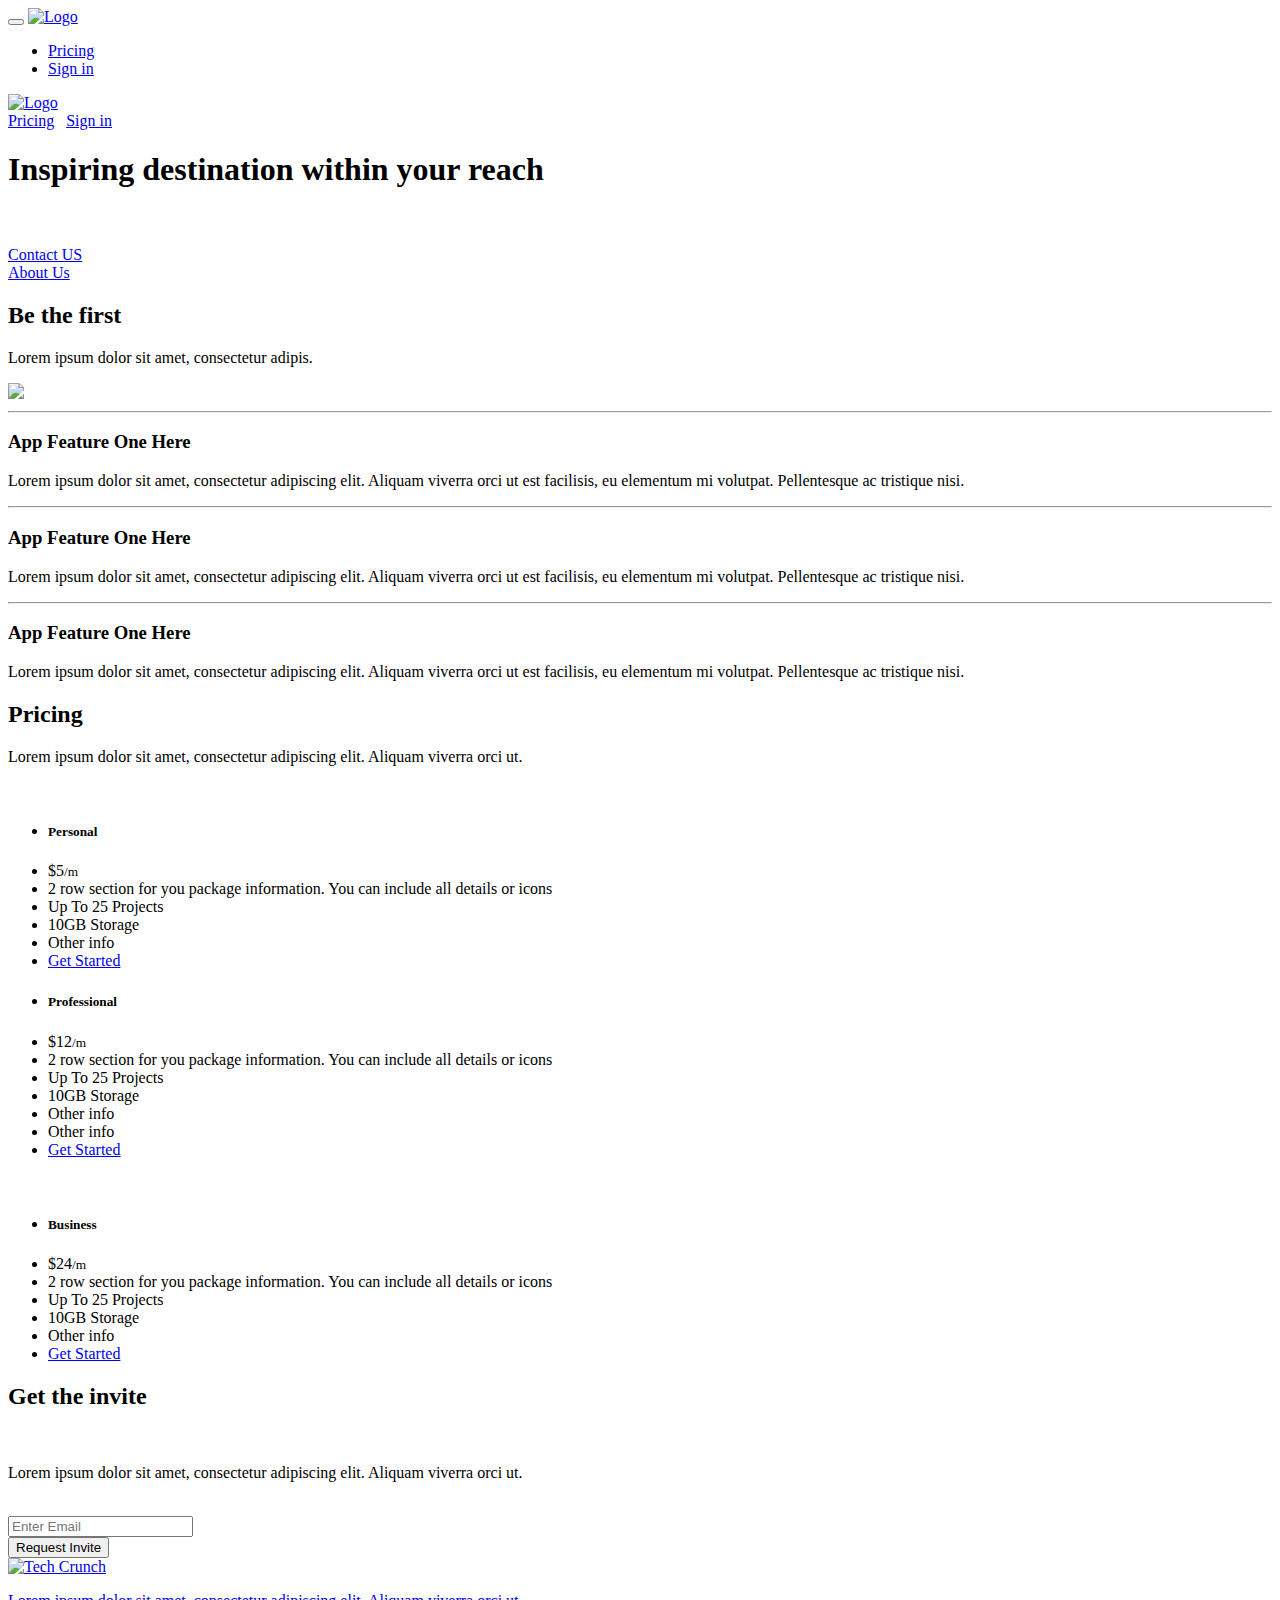
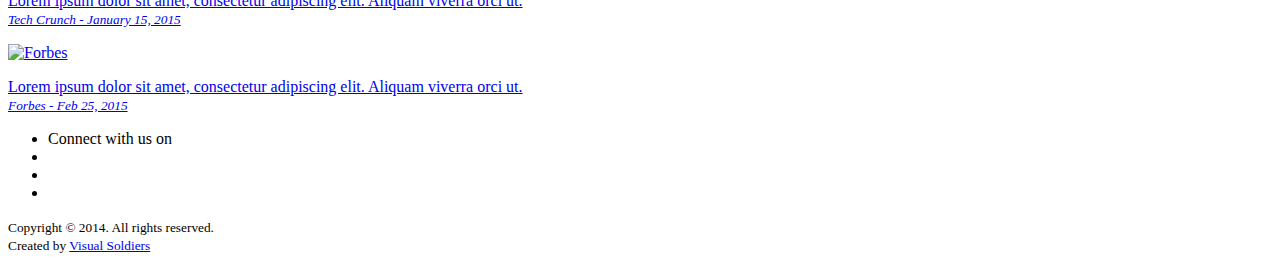
==== index.html @ 23acf12f "first form" ====
<!DOCTYPE html>
<html lang="en"><head>
  <meta charset="utf-8">
  <title>Snow Landing Page Theme | Created By Visual Soldiers</title>
  <meta name="keywords" content="">
  <meta name="description" content="">
  <meta name="viewport" content="width=device-width, initial-scale=1.0, maximum-scale=1.0, user-scalable=no">
  
  <meta property="og:title" content="">
	<meta property="og:type" content="website">
	<meta property="og:url" content="">
	<meta property="og:site_name" content="">
	<meta property="og:description" content="">

  <!-- Styles -->
  <link rel="stylesheet" href="css/font-awesome.min.css">
  <link rel="stylesheet" href="css/animate.css">
  <link href='http://fonts.googleapis.com/css?family=Raleway:400,100,200,300,500,600,700,800,900|Montserrat:400,700' rel='stylesheet' type='text/css'>
  

  <link rel="stylesheet" href="css/bootstrap.min.css">
  <link rel="stylesheet" href="css/main.css">

  <script src="js/modernizr-2.7.1.js"></script>
  
</head>

<body>

    
    <div class="navbar navbar-inverse navbar-fixed-top">
      <div class="container">
        <div class="navbar-header">
          <button type="button" class="navbar-toggle" data-toggle="collapse" data-target=".navbar-collapse">
            <span class="icon-bar"></span>
            <span class="icon-bar"></span>
            <span class="icon-bar"></span>
          </button>
          <a class="logo" href="index.html"><img src="img/logo.svg" alt="Logo"></a>
        </div>
        <div class="navbar-collapse collapse">
          <ul class="nav navbar-nav navbar-right">
            <li><a href="#pricing" class="scroll">Pricing</a></li>
            <li><a href="#">Sign in</a></li>
          </ul>
        </div><!--/.navbar-collapse -->
      </div>
    </div>
        
    <header>
      <div class="container">
        <div class="row">
          <div class="col-xs-6">
            <a href="index.html"><img src="img/logo.svg" alt="Logo"></a>
          </div>
          <div class="col-xs-6 signin text-right navbar-nav">
            <a href="#pricing" class="scroll">Pricing</a>&nbsp; &nbsp;<a href="#">Sign in</a>
          </div>
        </div>
        
        <div class="row header-info">
          <div class="col-sm-10 col-sm-offset-1 text-center">
            <h1 class="wow fadeIn">Inspiring destination within your reach</h1>
            <br />
          <!--  <p class="lead wow fadeIn" data-wow-delay="0.5s">Lorem ipsum dolor sit amet, consectetur adipis. <br>
            Lorem ipsum dolor sit amet, consectetur adipiscing elit sit dol mi arlna.</p>-->
            <br />
              
            <div class="row">
              <div class="col-md-8 col-md-offset-2 col-sm-10 col-sm-offset-1">
                <div class="row">
                  <div class="col-xs-6 text-right wow fadeInUp" data-wow-delay="1s">
                    <a href="#be-the-first" class="btn btn-secondary btn-lg scroll">Contact US </a>
                  </div>
                  <div class="col-xs-6 text-left wow fadeInUp" data-wow-delay="1.4s">
                    <a href="#invite" class="btn btn-primary btn-lg scroll">About Us</a>
                  </div>
                </div><!--End Button Row-->  
              </div>
            </div>
            
          </div>
        </div>
      </div>
    </header>
    
    <div class="mouse-icon hidden-xs">
				<div class="scroll"></div>
			</div>
    
    <section id="be-the-first" class="pad-xl">
      <div class="container">
        <div class="row">
          <div class="col-sm-8 col-sm-offset-2 text-center margin-30 wow fadeIn" data-wow-delay="0.6s">
            <h2>Be the first</h2>
            <p class="lead">Lorem ipsum dolor sit amet, consectetur adipis.</p>
          </div>
        </div>
        
        <div class="iphone wow fadeInUp" data-wow-delay="1s">
	        <img src="img/iphone.png">
        </div>
      </div>
    </section>
    
    <section id="main-info" class="pad-xl">
	    <div class="container">
		    <div class="row">
			    <div class="col-sm-4 wow fadeIn" data-wow-delay="0.4s">
				    <hr class="line purple">
				    <h3>App Feature One Here</h3>
				    <p>Lorem ipsum dolor sit amet, consectetur adipiscing elit. Aliquam viverra orci ut est facilisis, eu elementum mi volutpat. Pellentesque ac tristique nisi.</p>
			    </div>
			    <div class="col-sm-4 wow fadeIn" data-wow-delay="0.8s">
				    <hr  class="line blue">
				    <h3>App Feature One Here</h3>
				    <p>Lorem ipsum dolor sit amet, consectetur adipiscing elit. Aliquam viverra orci ut est facilisis, eu elementum mi volutpat. Pellentesque ac tristique nisi.</p>
			    </div>
			    <div class="col-sm-4 wow fadeIn" data-wow-delay="1.2s">
				    <hr  class="line yellow">
				    <h3>App Feature One Here</h3>
				    <p>Lorem ipsum dolor sit amet, consectetur adipiscing elit. Aliquam viverra orci ut est facilisis, eu elementum mi volutpat. Pellentesque ac tristique nisi.</p>
			    </div>
		    </div>
	    </div>
    </section>
        
        
    <!--Pricing-->
    <section id="pricing" class="pad-lg">
      <div class="container">
        <div class="row margin-40">
          <div class="col-sm-8 col-sm-offset-2 text-center">
            <h2 class="white">Pricing</h2>
            <p class="white">Lorem ipsum dolor sit amet, consectetur adipiscing elit. Aliquam viverra orci ut.</p>
          </div>
        </div>
        
        <div class="row margin-50">
          
          <div class="col-sm-4 pricing-container wow fadeInUp" data-wow-delay="1s">
            <br />
            <ul class="list-unstyled pricing-table text-center">
    					<li class="headline"><h5 class="white">Personal</h5></li>
    					<li class="price"><div class="amount">$5<small>/m</small></div></li>
    					<li class="info">2 row section for you package information. You can include all details or icons</li>
    					<li class="features first">Up To 25 Projects</li>
    					<li class="features">10GB Storage</li>
    					<li class="features">Other info</li>
    					<li class="features last btn btn-secondary btn-wide"><a href="#">Get Started</a></li>
    				</ul>
          </div>
          
          <div class="col-sm-4 pricing-container wow fadeInUp" data-wow-delay="0.4s">
            <ul class="list-unstyled pricing-table active text-center">
    					<li class="headline"><h5 class="white">Professional</h5></li>
    					<li class="price"><div class="amount">$12<small>/m</small></div></li>
    					<li class="info">2 row section for you package information. You can include all details or icons</li>
    					<li class="features first">Up To 25 Projects</li>
    					<li class="features">10GB Storage</li>
    					<li class="features">Other info</li>
    					<li class="features">Other info</li>
    					<li class="features last btn btn-secondary btn-wide"><a href="#">Get Started</a></li>
    				</ul>
          </div>
          
          <div class="col-sm-4 pricing-container wow fadeInUp" data-wow-delay="1.3s">
            <br />
            <ul class="list-unstyled pricing-table text-center">
    					<li class="headline"><h5 class="white">Business</h5></li>
    					<li class="price"><div class="amount">$24<small>/m</small></div></li>
    					<li class="info">2 row section for you package information. You can include all details or icons</li>
    					<li class="features first">Up To 25 Projects</li>
    					<li class="features">10GB Storage</li>
    					<li class="features">Other info</li>
    					<li class="features last btn btn-secondary btn-wide"><a href="#">Get Started</a></li>
    				</ul>
          </div>
          
        </div>
        
      </div>
    </section>
    
    
    <section id="invite" class="pad-lg light-gray-bg">
      <div class="container">
        <div class="row">
          <div class="col-sm-8 col-sm-offset-2 text-center">
            <i class="fa fa-envelope-o margin-40"></i>
            <h2 class="black">Get the invite</h2>
            <br />
            <p class="black">Lorem ipsum dolor sit amet, consectetur adipiscing elit. Aliquam viverra orci ut.</p>
            <br />
            
            <div class="row">
              <div class="col-sm-8 col-sm-offset-2 col-md-6 col-md-offset-3">
                <form role="form">
                  <div class="form-group">
                    <input type="email" class="form-control" id="exampleInputEmail1" placeholder="Enter Email">
                  </div>
                  <button type="submit" class="btn btn-primary btn-lg">Request Invite</button>
                </form>
              </div>
            </div><!--End Form row-->

          </div>
        </div>
      </div>
    </section>
    
    
    <section id="press" class="pad-sm">
      <div class="container">
        
        <div class="row margin-30 news-container">
          <div class="col-sm-10 col-sm-offset-1 col-md-8 col-md-offset-2 wow fadeInLeft" data-wow-delay="0.8s">
            <a href="#" target="_blank">
            <img class="news-img pull-left" src="img/press-01.jpg" alt="Tech Crunch">
            <p class="black">Lorem ipsum dolor sit amet, consectetur adipiscing elit. Aliquam viverra orci ut.<br /> 
            <small><em>Tech Crunch - January 15, 2015</em></small></p>
            </a>
          </div>
        </div>
        
        <div class="row margin-30 news-container">
          <div class="col-sm-10 col-sm-offset-1 col-md-8 col-md-offset-2 wow fadeInLeft" data-wow-delay="1.2s">
            <a href="#" target="_blank">
            <img class="news-img pull-left" src="img/press-02.jpg" alt="Forbes">
            <p class="black">Lorem ipsum dolor sit amet, consectetur adipiscing elit. Aliquam viverra orci ut. <br /> 
            <small><em>Forbes - Feb 25, 2015</em></small></p>
            </a>
          </div>
        </div>
        
      </div>
    </section>
    
    
    <footer>
      <div class="container">
        
        <div class="row">
          <div class="col-sm-8 margin-20">
            <ul class="list-inline social">
              <li>Connect with us on</li>
              <li><a href="#"><i class="fa fa-twitter"></i></a></li>
              <li><a href="#"><i class="fa fa-facebook"></i></a></li>
              <li><a href="#"><i class="fa fa-instagram"></i></a></li>
            </ul>
          </div>
          
          <div class="col-sm-4 text-right">
            <p><small>Copyright &copy; 2014. All rights reserved. <br>
	            Created by <a href="http://visualsoldiers.com">Visual Soldiers</a></small></p>
          </div>
        </div>
        
      </div>
    </footer>
    
    
    <!-- Javascript
    ================================================== -->
    <!-- Placed at the end of the document so the pages load faster -->
    <script src="//ajax.googleapis.com/ajax/libs/jquery/1.11.0/jquery.min.js"></script>
    <script>window.jQuery || document.write('<script src="js/jquery-1.11.0.min.js"><\/script>')</script>
    <script src="js/wow.min.js"></script>
    <script src="js/bootstrap.min.js"></script>
    <script src="js/main.js"></script>

   
    </body>
</html>
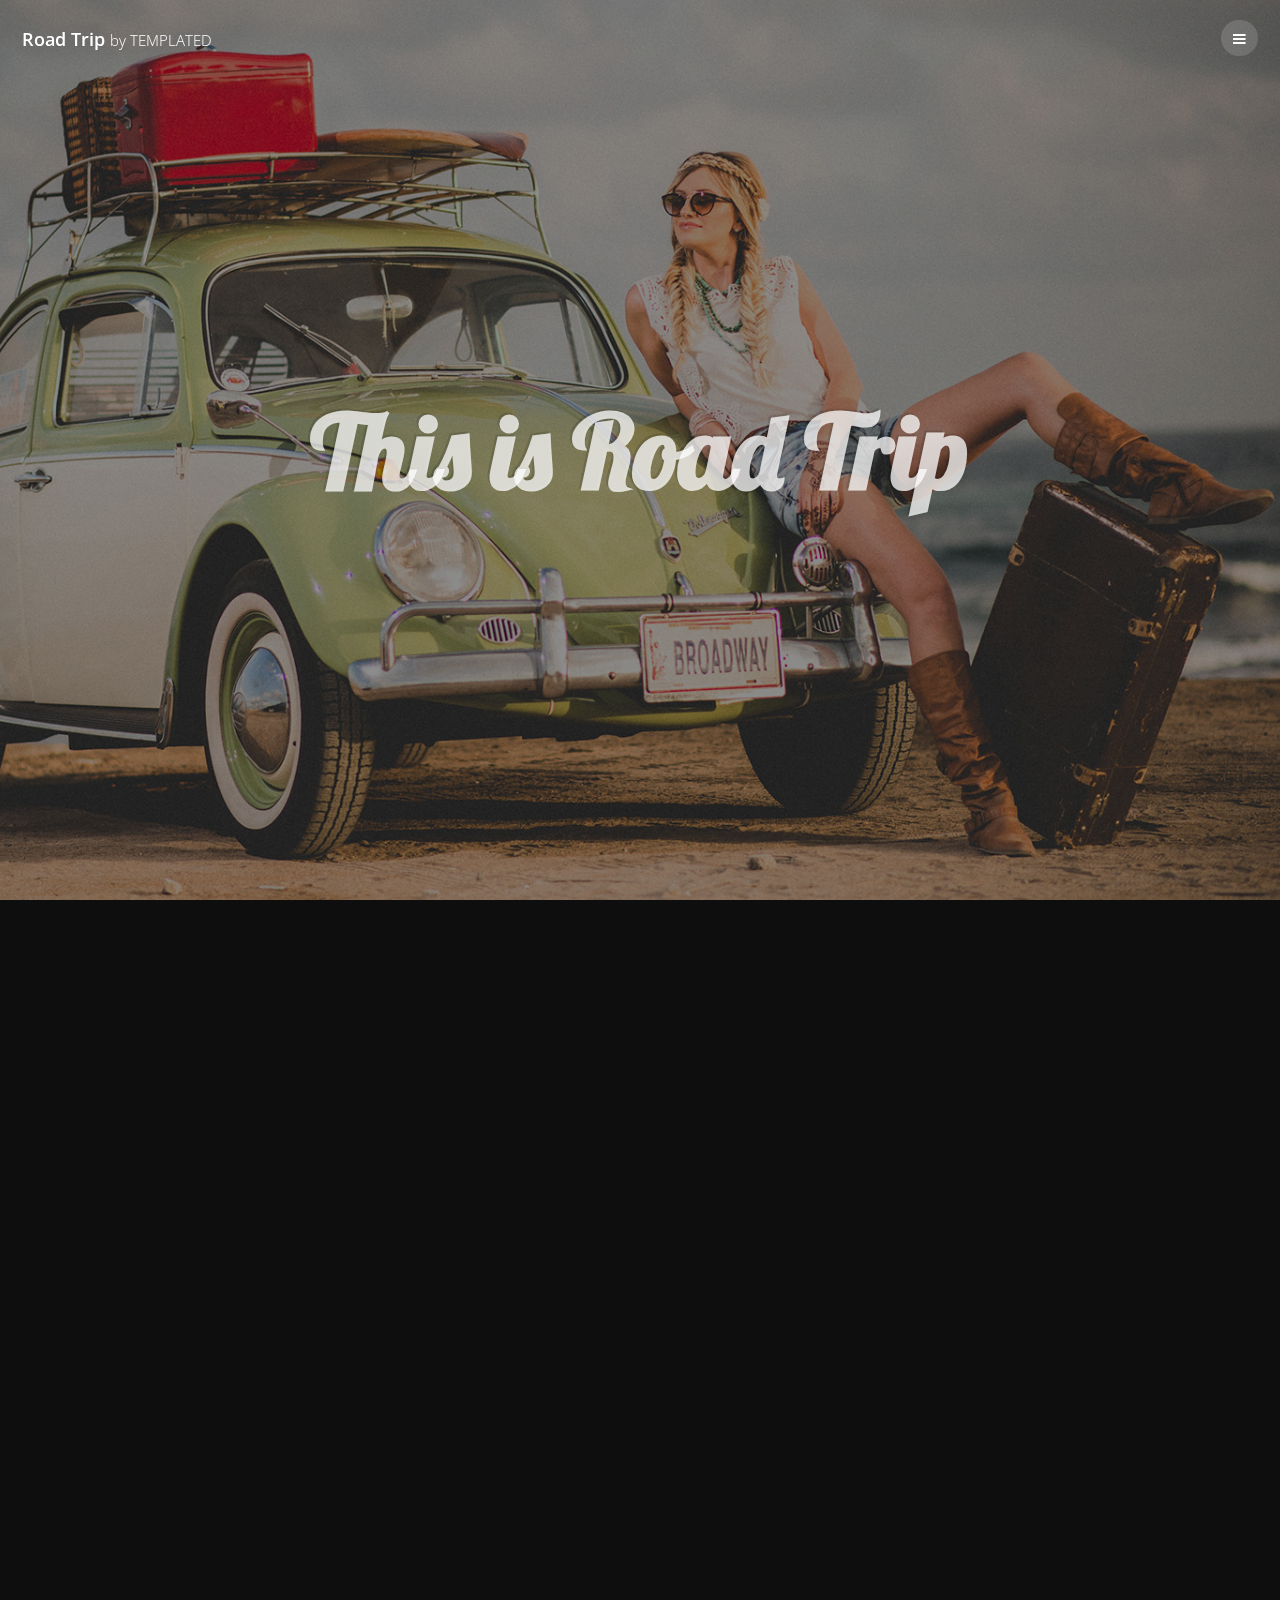
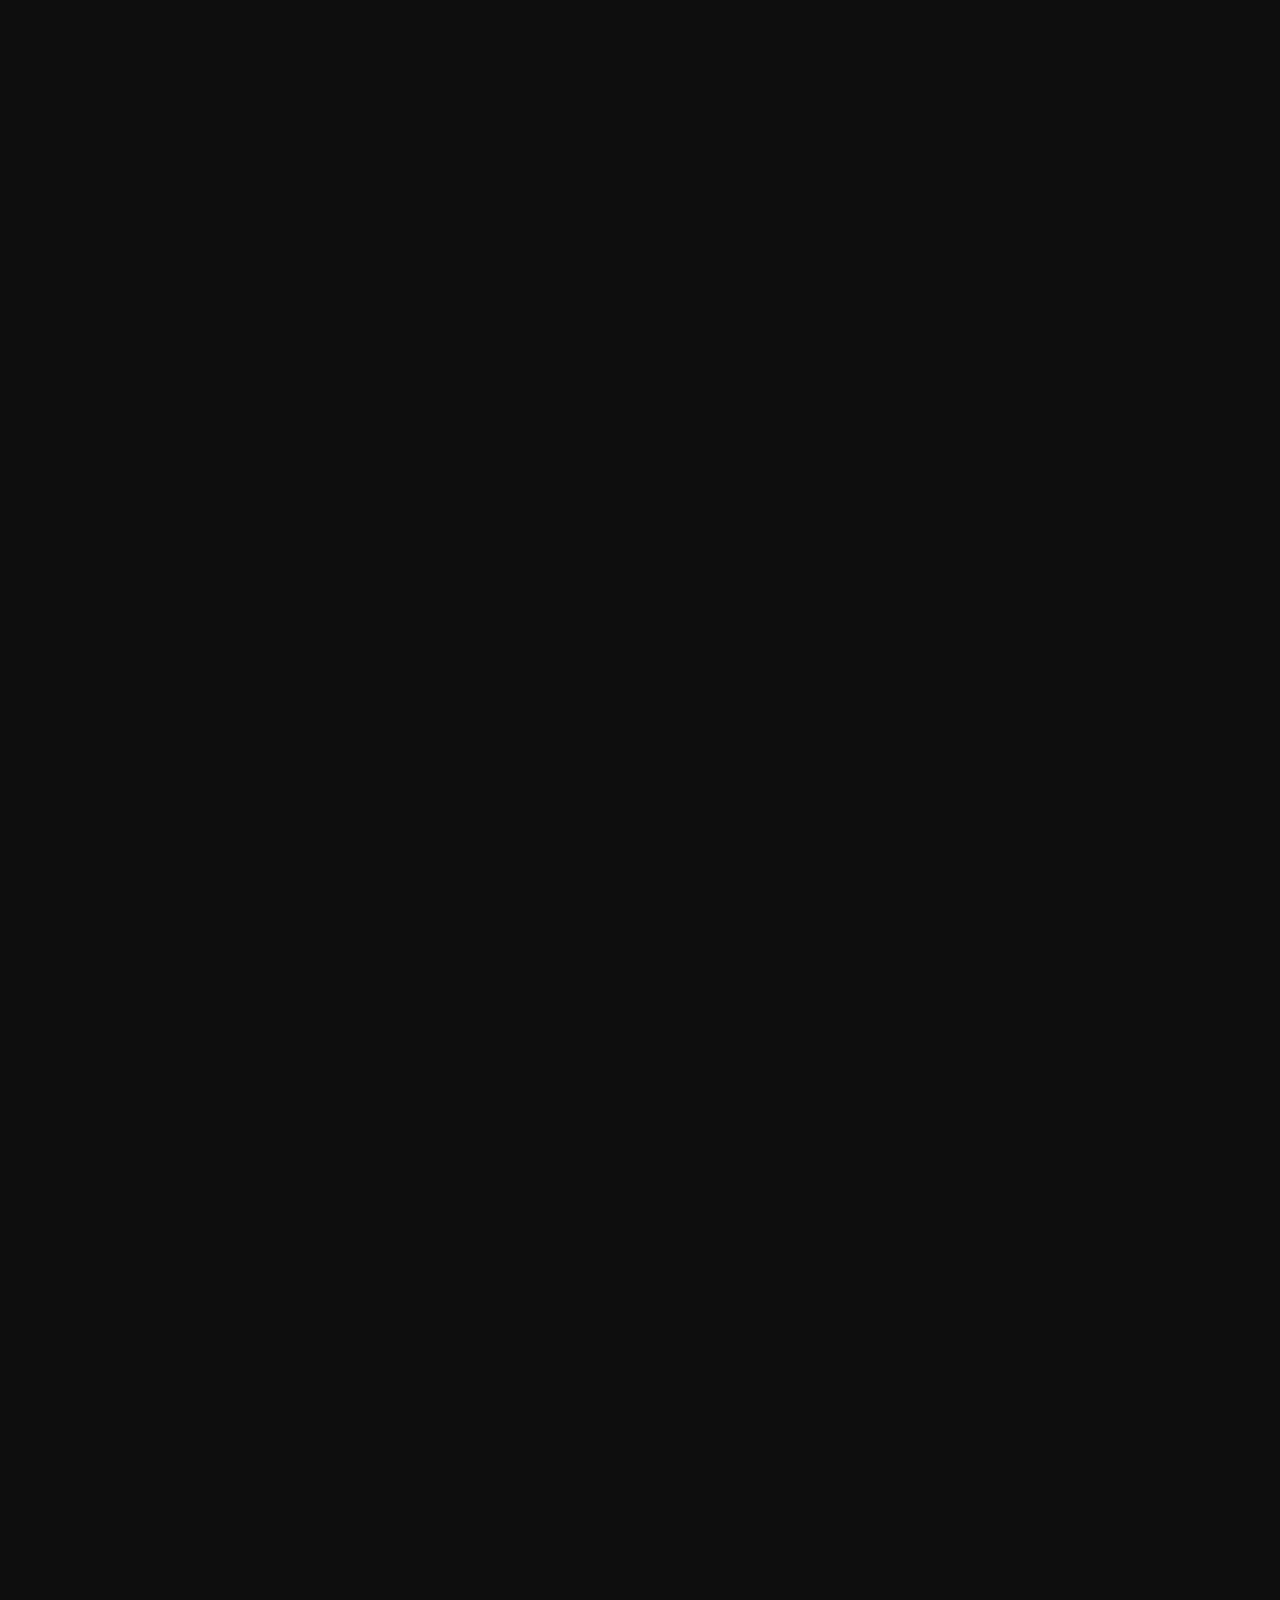
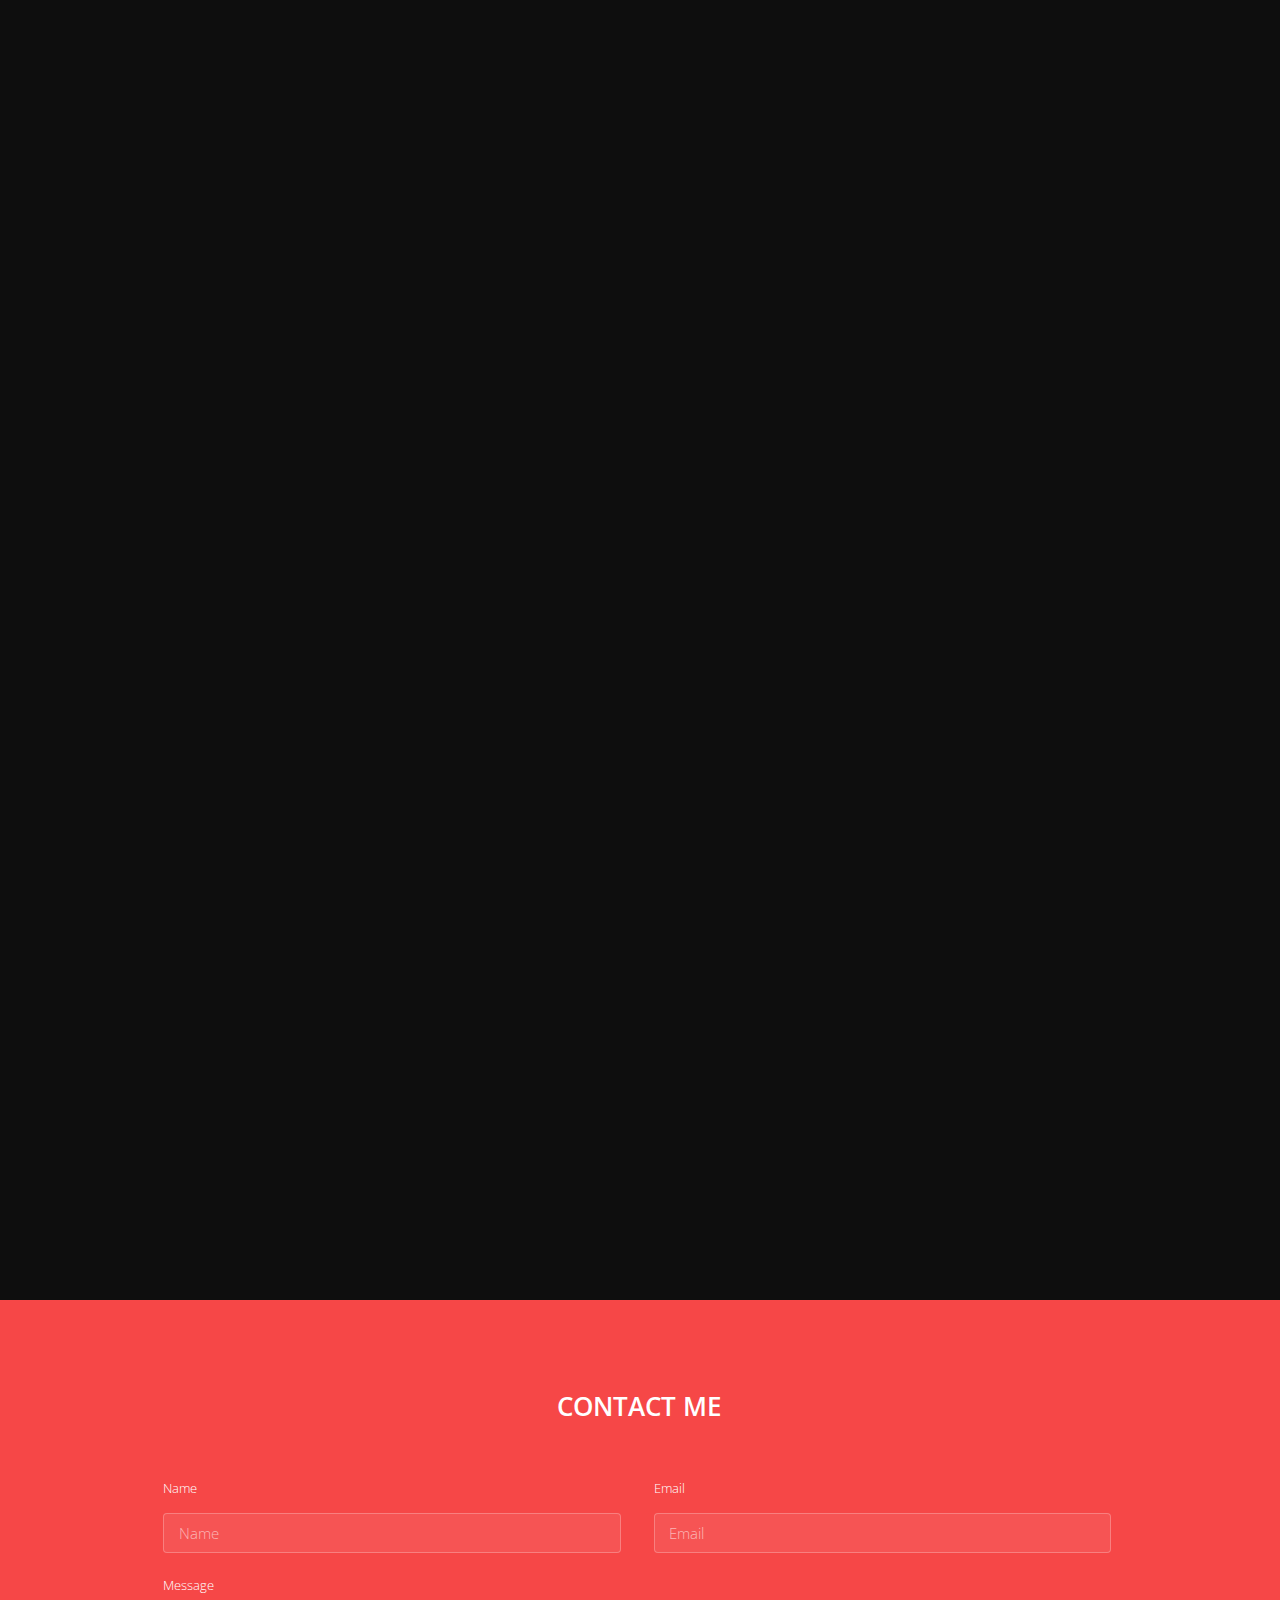
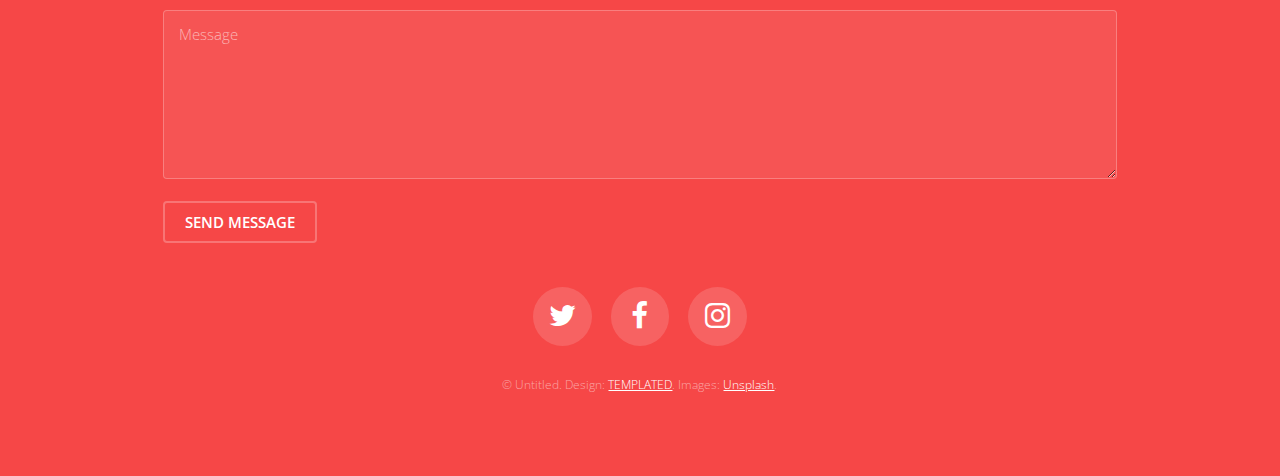
==== commit ad9a3af4: "the final design we loved" ====
--- a/index.html
+++ b/index.html
@@ -1,274 +1,168 @@
-<!DOCTYPE html>
-<html lang="en"><head>
-  <meta charset="utf-8">
-  <title>Snow Landing Page Theme | Created By Visual Soldiers</title>
-  <meta name="keywords" content="">
-  <meta name="description" content="">
-  <meta name="viewport" content="width=device-width, initial-scale=1.0, maximum-scale=1.0, user-scalable=no">
-  
-  <meta property="og:title" content="">
-	<meta property="og:type" content="website">
-	<meta property="og:url" content="">
-	<meta property="og:site_name" content="">
-	<meta property="og:description" content="">
+<!DOCTYPE HTML>
+<!--
+	Road Trip by TEMPLATED
+	templated.co @templatedco
+	Released for free under the Creative Commons Attribution 3.0 license (templated.co/license)
+-->
+<html>
+	<head>
+		<title>Road Trip by TEMPLATED</title>
+		<meta charset="utf-8" />
+		<meta name="viewport" content="width=device-width, initial-scale=1" />
+		<link rel="stylesheet" href="assets/css/main.css" />
+	</head>
+	<body>
 
-  <!-- Styles -->
-  <link rel="stylesheet" href="css/font-awesome.min.css">
-  <link rel="stylesheet" href="css/animate.css">
-  <link href='http://fonts.googleapis.com/css?family=Raleway:400,100,200,300,500,600,700,800,900|Montserrat:400,700' rel='stylesheet' type='text/css'>
-  
+		<!-- Header -->
+			<header id="header">
+				<div class="logo"><a href="index.html">Road Trip <span>by TEMPLATED</span></a></div>
+				<a href="#menu"><span>Menu</span></a>
+			</header>
 
-  <link rel="stylesheet" href="css/bootstrap.min.css">
-  <link rel="stylesheet" href="css/main.css">
+		<!-- Nav -->
+			<nav id="menu">
+				<ul class="links">
+					<li><a href="index.html">Home</a></li>
+					<li><a href="generic.html">Generic</a></li>
+					<li><a href="elements.html">Elements</a></li>
+				</ul>
+			</nav>
 
-  <script src="js/modernizr-2.7.1.js"></script>
-  
-</head>
+		<!-- Banner -->
+		<!--
+			Note: To show a background image, set the "data-bg" attribute below
+			to the full filename of your image. This is used in each section to set
+			the background image.
+		-->
+			<section id="banner" class="bg-img" data-bg="banner.jpg">
+				<div class="inner">
+					<header>
+						<h1>This is Road Trip</h1>
+					</header>
+				</div>
+				<a href="#one" class="more">Learn More</a>
+			</section>
 
-<body>
+		<!-- One -->
+			<section id="one" class="wrapper post bg-img" data-bg="banner2.jpg">
+				<div class="inner">
+					<article class="box">
+						<header>
+							<h2>Nibh non lobortis mus nibh</h2>
+							<p>01.01.2017</p>
+						</header>
+						<div class="content">
+							<p>Scelerisque enim mi curae erat ultricies lobortis donec velit in per cum consectetur purus a enim platea vestibulum lacinia et elit ante scelerisque vestibulum. At urna condimentum sed vulputate a duis in senectus ullamcorper lacus cubilia consectetur odio proin sociosqu a parturient nam ac blandit praesent aptent. Eros dignissim mus mauris a natoque ad suspendisse nulla a urna in tincidunt tristique enim arcu litora scelerisque eros suspendisse.</p>
+						</div>
+						<footer>
+							<a href="generic.html" class="button alt">Learn More</a>
+						</footer>
+					</article>
+				</div>
+				<a href="#two" class="more">Learn More</a>
+			</section>
 
-    
-    <div class="navbar navbar-inverse navbar-fixed-top">
-      <div class="container">
-        <div class="navbar-header">
-          <button type="button" class="navbar-toggle" data-toggle="collapse" data-target=".navbar-collapse">
-            <span class="icon-bar"></span>
-            <span class="icon-bar"></span>
-            <span class="icon-bar"></span>
-          </button>
-          <a class="logo" href="index.html"><img src="img/logo.svg" alt="Logo"></a>
-        </div>
-        <div class="navbar-collapse collapse">
-          <ul class="nav navbar-nav navbar-right">
-            <li><a href="#pricing" class="scroll">Pricing</a></li>
-            <li><a href="#">Sign in</a></li>
-          </ul>
-        </div><!--/.navbar-collapse -->
-      </div>
-    </div>
-        
-    <header>
-      <div class="container">
-        <div class="row">
-          <div class="col-xs-6">
-            <a href="index.html"><img src="img/logo.svg" alt="Logo"></a>
-          </div>
-          <div class="col-xs-6 signin text-right navbar-nav">
-            <a href="#pricing" class="scroll">Pricing</a>&nbsp; &nbsp;<a href="#">Sign in</a>
-          </div>
-        </div>
-        
-        <div class="row header-info">
-          <div class="col-sm-10 col-sm-offset-1 text-center">
-            <h1 class="wow fadeIn">Inspiring destination within your reach</h1>
-            <br />
-          <!--  <p class="lead wow fadeIn" data-wow-delay="0.5s">Lorem ipsum dolor sit amet, consectetur adipis. <br>
-            Lorem ipsum dolor sit amet, consectetur adipiscing elit sit dol mi arlna.</p>-->
-            <br />
-              
-            <div class="row">
-              <div class="col-md-8 col-md-offset-2 col-sm-10 col-sm-offset-1">
-                <div class="row">
-                  <div class="col-xs-6 text-right wow fadeInUp" data-wow-delay="1s">
-                    <a href="#be-the-first" class="btn btn-secondary btn-lg scroll">Contact US </a>
-                  </div>
-                  <div class="col-xs-6 text-left wow fadeInUp" data-wow-delay="1.4s">
-                    <a href="#invite" class="btn btn-primary btn-lg scroll">About Us</a>
-                  </div>
-                </div><!--End Button Row-->  
-              </div>
-            </div>
-            
-          </div>
-        </div>
-      </div>
-    </header>
-    
-    <div class="mouse-icon hidden-xs">
-				<div class="scroll"></div>
-			</div>
-    
-    <section id="be-the-first" class="pad-xl">
-      <div class="container">
-        <div class="row">
-          <div class="col-sm-8 col-sm-offset-2 text-center margin-30 wow fadeIn" data-wow-delay="0.6s">
-            <h2>Be the first</h2>
-            <p class="lead">Lorem ipsum dolor sit amet, consectetur adipis.</p>
-          </div>
-        </div>
-        
-        <div class="iphone wow fadeInUp" data-wow-delay="1s">
-	        <img src="img/iphone.png">
-        </div>
-      </div>
-    </section>
-    
-    <section id="main-info" class="pad-xl">
-	    <div class="container">
-		    <div class="row">
-			    <div class="col-sm-4 wow fadeIn" data-wow-delay="0.4s">
-				    <hr class="line purple">
-				    <h3>App Feature One Here</h3>
-				    <p>Lorem ipsum dolor sit amet, consectetur adipiscing elit. Aliquam viverra orci ut est facilisis, eu elementum mi volutpat. Pellentesque ac tristique nisi.</p>
-			    </div>
-			    <div class="col-sm-4 wow fadeIn" data-wow-delay="0.8s">
-				    <hr  class="line blue">
-				    <h3>App Feature One Here</h3>
-				    <p>Lorem ipsum dolor sit amet, consectetur adipiscing elit. Aliquam viverra orci ut est facilisis, eu elementum mi volutpat. Pellentesque ac tristique nisi.</p>
-			    </div>
-			    <div class="col-sm-4 wow fadeIn" data-wow-delay="1.2s">
-				    <hr  class="line yellow">
-				    <h3>App Feature One Here</h3>
-				    <p>Lorem ipsum dolor sit amet, consectetur adipiscing elit. Aliquam viverra orci ut est facilisis, eu elementum mi volutpat. Pellentesque ac tristique nisi.</p>
-			    </div>
-		    </div>
-	    </div>
-    </section>
-        
-        
-    <!--Pricing-->
-    <section id="pricing" class="pad-lg">
-      <div class="container">
-        <div class="row margin-40">
-          <div class="col-sm-8 col-sm-offset-2 text-center">
-            <h2 class="white">Pricing</h2>
-            <p class="white">Lorem ipsum dolor sit amet, consectetur adipiscing elit. Aliquam viverra orci ut.</p>
-          </div>
-        </div>
-        
-        <div class="row margin-50">
-          
-          <div class="col-sm-4 pricing-container wow fadeInUp" data-wow-delay="1s">
-            <br />
-            <ul class="list-unstyled pricing-table text-center">
-    					<li class="headline"><h5 class="white">Personal</h5></li>
-    					<li class="price"><div class="amount">$5<small>/m</small></div></li>
-    					<li class="info">2 row section for you package information. You can include all details or icons</li>
-    					<li class="features first">Up To 25 Projects</li>
-    					<li class="features">10GB Storage</li>
-    					<li class="features">Other info</li>
-    					<li class="features last btn btn-secondary btn-wide"><a href="#">Get Started</a></li>
-    				</ul>
-          </div>
-          
-          <div class="col-sm-4 pricing-container wow fadeInUp" data-wow-delay="0.4s">
-            <ul class="list-unstyled pricing-table active text-center">
-    					<li class="headline"><h5 class="white">Professional</h5></li>
-    					<li class="price"><div class="amount">$12<small>/m</small></div></li>
-    					<li class="info">2 row section for you package information. You can include all details or icons</li>
-    					<li class="features first">Up To 25 Projects</li>
-    					<li class="features">10GB Storage</li>
-    					<li class="features">Other info</li>
-    					<li class="features">Other info</li>
-    					<li class="features last btn btn-secondary btn-wide"><a href="#">Get Started</a></li>
-    				</ul>
-          </div>
-          
-          <div class="col-sm-4 pricing-container wow fadeInUp" data-wow-delay="1.3s">
-            <br />
-            <ul class="list-unstyled pricing-table text-center">
-    					<li class="headline"><h5 class="white">Business</h5></li>
-    					<li class="price"><div class="amount">$24<small>/m</small></div></li>
-    					<li class="info">2 row section for you package information. You can include all details or icons</li>
-    					<li class="features first">Up To 25 Projects</li>
-    					<li class="features">10GB Storage</li>
-    					<li class="features">Other info</li>
-    					<li class="features last btn btn-secondary btn-wide"><a href="#">Get Started</a></li>
-    				</ul>
-          </div>
-          
-        </div>
-        
-      </div>
-    </section>
-    
-    
-    <section id="invite" class="pad-lg light-gray-bg">
-      <div class="container">
-        <div class="row">
-          <div class="col-sm-8 col-sm-offset-2 text-center">
-            <i class="fa fa-envelope-o margin-40"></i>
-            <h2 class="black">Get the invite</h2>
-            <br />
-            <p class="black">Lorem ipsum dolor sit amet, consectetur adipiscing elit. Aliquam viverra orci ut.</p>
-            <br />
-            
-            <div class="row">
-              <div class="col-sm-8 col-sm-offset-2 col-md-6 col-md-offset-3">
-                <form role="form">
-                  <div class="form-group">
-                    <input type="email" class="form-control" id="exampleInputEmail1" placeholder="Enter Email">
-                  </div>
-                  <button type="submit" class="btn btn-primary btn-lg">Request Invite</button>
-                </form>
-              </div>
-            </div><!--End Form row-->
+		<!-- Two -->
+			<section id="two" class="wrapper post bg-img" data-bg="banner5.jpg">
+				<div class="inner">
+					<article class="box">
+						<header>
+							<h2>Mus elit a ultricies at</h2>
+							<p>12.21.2016</p>
+						</header>
+						<div class="content">
+							<p>Scelerisque enim mi curae erat ultricies lobortis donec velit in per cum consectetur purus a enim platea vestibulum lacinia et elit ante scelerisque vestibulum. At urna condimentum sed vulputate a duis in senectus ullamcorper lacus cubilia consectetur odio proin sociosqu a parturient nam ac blandit praesent aptent. Eros dignissim mus mauris a natoque ad suspendisse nulla a urna in tincidunt tristique enim arcu litora scelerisque eros suspendisse.</p>
+						</div>
+						<footer>
+							<a href="generic.html" class="button alt">Learn More</a>
+						</footer>
+					</article>
+				</div>
+				<a href="#three" class="more">Learn More</a>
+			</section>
 
-          </div>
-        </div>
-      </div>
-    </section>
-    
-    
-    <section id="press" class="pad-sm">
-      <div class="container">
-        
-        <div class="row margin-30 news-container">
-          <div class="col-sm-10 col-sm-offset-1 col-md-8 col-md-offset-2 wow fadeInLeft" data-wow-delay="0.8s">
-            <a href="#" target="_blank">
-            <img class="news-img pull-left" src="img/press-01.jpg" alt="Tech Crunch">
-            <p class="black">Lorem ipsum dolor sit amet, consectetur adipiscing elit. Aliquam viverra orci ut.<br /> 
-            <small><em>Tech Crunch - January 15, 2015</em></small></p>
-            </a>
-          </div>
-        </div>
-        
-        <div class="row margin-30 news-container">
-          <div class="col-sm-10 col-sm-offset-1 col-md-8 col-md-offset-2 wow fadeInLeft" data-wow-delay="1.2s">
-            <a href="#" target="_blank">
-            <img class="news-img pull-left" src="img/press-02.jpg" alt="Forbes">
-            <p class="black">Lorem ipsum dolor sit amet, consectetur adipiscing elit. Aliquam viverra orci ut. <br /> 
-            <small><em>Forbes - Feb 25, 2015</em></small></p>
-            </a>
-          </div>
-        </div>
-        
-      </div>
-    </section>
-    
-    
-    <footer>
-      <div class="container">
-        
-        <div class="row">
-          <div class="col-sm-8 margin-20">
-            <ul class="list-inline social">
-              <li>Connect with us on</li>
-              <li><a href="#"><i class="fa fa-twitter"></i></a></li>
-              <li><a href="#"><i class="fa fa-facebook"></i></a></li>
-              <li><a href="#"><i class="fa fa-instagram"></i></a></li>
-            </ul>
-          </div>
-          
-          <div class="col-sm-4 text-right">
-            <p><small>Copyright &copy; 2014. All rights reserved. <br>
-	            Created by <a href="http://visualsoldiers.com">Visual Soldiers</a></small></p>
-          </div>
-        </div>
-        
-      </div>
-    </footer>
-    
-    
-    <!-- Javascript
-    ================================================== -->
-    <!-- Placed at the end of the document so the pages load faster -->
-    <script src="//ajax.googleapis.com/ajax/libs/jquery/1.11.0/jquery.min.js"></script>
-    <script>window.jQuery || document.write('<script src="js/jquery-1.11.0.min.js"><\/script>')</script>
-    <script src="js/wow.min.js"></script>
-    <script src="js/bootstrap.min.js"></script>
-    <script src="js/main.js"></script>
+		<!-- Three -->
+			<section id="three" class="wrapper post bg-img" data-bg="banner4.jpg">
+				<div class="inner">
+					<article class="box">
+						<header>
+							<h2>Varius a cursus aliquet</h2>
+							<p>11.11.2016</p>
+						</header>
+						<div class="content">
+							<p>Scelerisque enim mi curae erat ultricies lobortis donec velit in per cum consectetur purus a enim platea vestibulum lacinia et elit ante scelerisque vestibulum. At urna condimentum sed vulputate a duis in senectus ullamcorper lacus cubilia consectetur odio proin sociosqu a parturient nam ac blandit praesent aptent. Eros dignissim mus mauris a natoque ad suspendisse nulla a urna in tincidunt tristique enim arcu litora scelerisque eros suspendisse.</p>
+						</div>
+						<footer>
+							<a href="generic.html" class="button alt">Learn More</a>
+						</footer>
+					</article>
+				</div>
+				<a href="#four" class="more">Learn More</a>
+			</section>
 
-   
-    </body>
+		<!-- Four -->
+			<section id="four" class="wrapper post bg-img" data-bg="banner3.jpg">
+				<div class="inner">
+					<article class="box">
+						<header>
+							<h2>Luctus blandit mi lectus in nascetur</h2>
+							<p>10.30.2016</p>
+						</header>
+						<div class="content">
+							<p>Scelerisque enim mi curae erat ultricies lobortis donec velit in per cum consectetur purus a enim platea vestibulum lacinia et elit ante scelerisque vestibulum. At urna condimentum sed vulputate a duis in senectus ullamcorper lacus cubilia consectetur odio proin sociosqu a parturient nam ac blandit praesent aptent. Eros dignissim mus mauris a natoque ad suspendisse nulla a urna in tincidunt tristique enim arcu litora scelerisque eros suspendisse.</p>
+						</div>
+						<footer>
+							<a href="generic.html" class="button alt">Learn More</a>
+						</footer>
+					</article>
+				</div>
+			</section>
+
+		<!-- Footer -->
+			<footer id="footer">
+				<div class="inner">
+
+					<h2>Contact Me</h2>
+
+					<form action="#" method="post">
+
+						<div class="field half first">
+							<label for="name">Name</label>
+							<input name="name" id="name" type="text" placeholder="Name">
+						</div>
+						<div class="field half">
+							<label for="email">Email</label>
+							<input name="email" id="email" type="email" placeholder="Email">
+						</div>
+						<div class="field">
+							<label for="message">Message</label>
+							<textarea name="message" id="message" rows="6" placeholder="Message"></textarea>
+						</div>
+						<ul class="actions">
+							<li><input value="Send Message" class="button alt" type="submit"></li>
+						</ul>
+					</form>
+
+					<ul class="icons">
+						<li><a href="#" class="icon round fa-twitter"><span class="label">Twitter</span></a></li>
+						<li><a href="#" class="icon round fa-facebook"><span class="label">Facebook</span></a></li>
+						<li><a href="#" class="icon round fa-instagram"><span class="label">Instagram</span></a></li>
+					</ul>
+
+					<div class="copyright">
+						&copy; Untitled. Design: <a href="https://templated.co">TEMPLATED</a>. Images: <a href="https://unsplash.com">Unsplash</a>.
+					</div>
+
+				</div>
+			</footer>
+
+		<!-- Scripts -->
+			<script src="assets/js/jquery.min.js"></script>
+			<script src="assets/js/jquery.scrolly.min.js"></script>
+			<script src="assets/js/jquery.scrollex.min.js"></script>
+			<script src="assets/js/skel.min.js"></script>
+			<script src="assets/js/util.js"></script>
+			<script src="assets/js/main.js"></script>
+
+	</body>
 </html>--- a/assets/css/main.css
+++ b/assets/css/main.css
@@ -0,0 +1,4431 @@
+@charset "UTF-8";
+@import url(font-awesome.min.css);
+@import url("https://fonts.googleapis.com/css?family=Lobster|Open+Sans:300,400,600,700,800");
+
+/*
+	Road Trip by TEMPLATED
+	templated.co @templatedco
+	Released for free under the Creative Commons Attribution 3.0 license (templated.co/license)
+*/
+
+/* Reset */
+
+	html, body, div, span, applet, object, iframe, h1, h2, h3, h4, h5, h6, p, blockquote, pre, a, abbr, acronym, address, big, cite, code, del, dfn, em, img, ins, kbd, q, s, samp, small, strike, strong, sub, sup, tt, var, b, u, i, center, dl, dt, dd, ol, ul, li, fieldset, form, label, legend, table, caption, tbody, tfoot, thead, tr, th, td, article, aside, canvas, details, embed, figure, figcaption, footer, header, hgroup, menu, nav, output, ruby, section, summary, time, mark, audio, video {
+		margin: 0;
+		padding: 0;
+		border: 0;
+		font-size: 100%;
+		font: inherit;
+		vertical-align: baseline;
+	}
+
+	article, aside, details, figcaption, figure, footer, header, hgroup, menu, nav, section {
+		display: block;
+	}
+
+	body {
+		line-height: 1;
+	}
+
+	ol, ul {
+		list-style: none;
+	}
+
+	blockquote, q {
+		quotes: none;
+	}
+
+	blockquote:before, blockquote:after, q:before, q:after {
+		content: '';
+		content: none;
+	}
+
+	table {
+		border-collapse: collapse;
+		border-spacing: 0;
+	}
+
+	body {
+		-webkit-text-size-adjust: none;
+	}
+
+/* Box Model */
+
+	*, *:before, *:after {
+		-moz-box-sizing: border-box;
+		-webkit-box-sizing: border-box;
+		box-sizing: border-box;
+	}
+
+/* Containers */
+
+	.container {
+		margin-left: auto;
+		margin-right: auto;
+	}
+
+	.container.\31 25\25 {
+		width: 100%;
+		max-width: 100em;
+		min-width: 80em;
+	}
+
+	.container.\37 5\25 {
+		width: 60em;
+	}
+
+	.container.\35 0\25 {
+		width: 40em;
+	}
+
+	.container.\32 5\25 {
+		width: 20em;
+	}
+
+	.container {
+		width: 80em;
+	}
+
+	@media screen and (max-width: 1680px) {
+
+		.container.\31 25\25 {
+			width: 100%;
+			max-width: 100em;
+			min-width: 80em;
+		}
+
+		.container.\37 5\25 {
+			width: 60em;
+		}
+
+		.container.\35 0\25 {
+			width: 40em;
+		}
+
+		.container.\32 5\25 {
+			width: 20em;
+		}
+
+		.container {
+			width: 80em;
+		}
+
+	}
+
+	@media screen and (max-width: 1280px) {
+
+		.container.\31 25\25 {
+			width: 100%;
+			max-width: 81.25em;
+			min-width: 65em;
+		}
+
+		.container.\37 5\25 {
+			width: 48.75em;
+		}
+
+		.container.\35 0\25 {
+			width: 32.5em;
+		}
+
+		.container.\32 5\25 {
+			width: 16.25em;
+		}
+
+		.container {
+			width: 65em;
+		}
+
+	}
+
+	@media screen and (max-width: 980px) {
+
+		.container.\31 25\25 {
+			width: 100%;
+			max-width: 112.5%;
+			min-width: 90%;
+		}
+
+		.container.\37 5\25 {
+			width: 67.5%;
+		}
+
+		.container.\35 0\25 {
+			width: 45%;
+		}
+
+		.container.\32 5\25 {
+			width: 22.5%;
+		}
+
+		.container {
+			width: 90%;
+		}
+
+	}
+
+	@media screen and (max-width: 736px) {
+
+		.container.\31 25\25 {
+			width: 100%;
+			max-width: 112.5%;
+			min-width: 90%;
+		}
+
+		.container.\37 5\25 {
+			width: 67.5%;
+		}
+
+		.container.\35 0\25 {
+			width: 45%;
+		}
+
+		.container.\32 5\25 {
+			width: 22.5%;
+		}
+
+		.container {
+			width: 90% !important;
+		}
+
+	}
+
+	@media screen and (max-width: 480px) {
+
+		.container.\31 25\25 {
+			width: 100%;
+			max-width: 112.5%;
+			min-width: 90%;
+		}
+
+		.container.\37 5\25 {
+			width: 67.5%;
+		}
+
+		.container.\35 0\25 {
+			width: 45%;
+		}
+
+		.container.\32 5\25 {
+			width: 22.5%;
+		}
+
+		.container {
+			width: 90% !important;
+		}
+
+	}
+
+/* Grid */
+
+	.row {
+		border-bottom: solid 1px transparent;
+		-moz-box-sizing: border-box;
+		-webkit-box-sizing: border-box;
+		box-sizing: border-box;
+	}
+
+	.row > * {
+		float: left;
+		-moz-box-sizing: border-box;
+		-webkit-box-sizing: border-box;
+		box-sizing: border-box;
+	}
+
+	.row:after, .row:before {
+		content: '';
+		display: block;
+		clear: both;
+		height: 0;
+	}
+
+	.row.uniform > * > :first-child {
+		margin-top: 0;
+	}
+
+	.row.uniform > * > :last-child {
+		margin-bottom: 0;
+	}
+
+	.row.\30 \25 > * {
+		padding: 0 0 0 0em;
+	}
+
+	.row.\30 \25 {
+		margin: 0 0 -1px 0em;
+	}
+
+	.row.uniform.\30 \25 > * {
+		padding: 0em 0 0 0em;
+	}
+
+	.row.uniform.\30 \25 {
+		margin: 0em 0 -1px 0em;
+	}
+
+	.row > * {
+		padding: 0 0 0 2em;
+	}
+
+	.row {
+		margin: 0 0 -1px -2em;
+	}
+
+	.row.uniform > * {
+		padding: 2em 0 0 2em;
+	}
+
+	.row.uniform {
+		margin: -2em 0 -1px -2em;
+	}
+
+	.row.\32 00\25 > * {
+		padding: 0 0 0 4em;
+	}
+
+	.row.\32 00\25 {
+		margin: 0 0 -1px -4em;
+	}
+
+	.row.uniform.\32 00\25 > * {
+		padding: 4em 0 0 4em;
+	}
+
+	.row.uniform.\32 00\25 {
+		margin: -4em 0 -1px -4em;
+	}
+
+	.row.\31 50\25 > * {
+		padding: 0 0 0 3em;
+	}
+
+	.row.\31 50\25 {
+		margin: 0 0 -1px -3em;
+	}
+
+	.row.uniform.\31 50\25 > * {
+		padding: 3em 0 0 3em;
+	}
+
+	.row.uniform.\31 50\25 {
+		margin: -3em 0 -1px -3em;
+	}
+
+	.row.\35 0\25 > * {
+		padding: 0 0 0 1em;
+	}
+
+	.row.\35 0\25 {
+		margin: 0 0 -1px -1em;
+	}
+
+	.row.uniform.\35 0\25 > * {
+		padding: 1em 0 0 1em;
+	}
+
+	.row.uniform.\35 0\25 {
+		margin: -1em 0 -1px -1em;
+	}
+
+	.row.\32 5\25 > * {
+		padding: 0 0 0 0.5em;
+	}
+
+	.row.\32 5\25 {
+		margin: 0 0 -1px -0.5em;
+	}
+
+	.row.uniform.\32 5\25 > * {
+		padding: 0.5em 0 0 0.5em;
+	}
+
+	.row.uniform.\32 5\25 {
+		margin: -0.5em 0 -1px -0.5em;
+	}
+
+	.\31 2u, .\31 2u\24 {
+		width: 100%;
+		clear: none;
+		margin-left: 0;
+	}
+
+	.\31 1u, .\31 1u\24 {
+		width: 91.6666666667%;
+		clear: none;
+		margin-left: 0;
+	}
+
+	.\31 0u, .\31 0u\24 {
+		width: 83.3333333333%;
+		clear: none;
+		margin-left: 0;
+	}
+
+	.\39 u, .\39 u\24 {
+		width: 75%;
+		clear: none;
+		margin-left: 0;
+	}
+
+	.\38 u, .\38 u\24 {
+		width: 66.6666666667%;
+		clear: none;
+		margin-left: 0;
+	}
+
+	.\37 u, .\37 u\24 {
+		width: 58.3333333333%;
+		clear: none;
+		margin-left: 0;
+	}
+
+	.\36 u, .\36 u\24 {
+		width: 50%;
+		clear: none;
+		margin-left: 0;
+	}
+
+	.\35 u, .\35 u\24 {
+		width: 41.6666666667%;
+		clear: none;
+		margin-left: 0;
+	}
+
+	.\34 u, .\34 u\24 {
+		width: 33.3333333333%;
+		clear: none;
+		margin-left: 0;
+	}
+
+	.\33 u, .\33 u\24 {
+		width: 25%;
+		clear: none;
+		margin-left: 0;
+	}
+
+	.\32 u, .\32 u\24 {
+		width: 16.6666666667%;
+		clear: none;
+		margin-left: 0;
+	}
+
+	.\31 u, .\31 u\24 {
+		width: 8.3333333333%;
+		clear: none;
+		margin-left: 0;
+	}
+
+	.\31 2u\24 + *,
+	.\31 1u\24 + *,
+	.\31 0u\24 + *,
+	.\39 u\24 + *,
+	.\38 u\24 + *,
+	.\37 u\24 + *,
+	.\36 u\24 + *,
+	.\35 u\24 + *,
+	.\34 u\24 + *,
+	.\33 u\24 + *,
+	.\32 u\24 + *,
+	.\31 u\24 + * {
+		clear: left;
+	}
+
+	.\-11u {
+		margin-left: 91.66667%;
+	}
+
+	.\-10u {
+		margin-left: 83.33333%;
+	}
+
+	.\-9u {
+		margin-left: 75%;
+	}
+
+	.\-8u {
+		margin-left: 66.66667%;
+	}
+
+	.\-7u {
+		margin-left: 58.33333%;
+	}
+
+	.\-6u {
+		margin-left: 50%;
+	}
+
+	.\-5u {
+		margin-left: 41.66667%;
+	}
+
+	.\-4u {
+		margin-left: 33.33333%;
+	}
+
+	.\-3u {
+		margin-left: 25%;
+	}
+
+	.\-2u {
+		margin-left: 16.66667%;
+	}
+
+	.\-1u {
+		margin-left: 8.33333%;
+	}
+
+	@media screen and (max-width: 1680px) {
+
+		.row > * {
+			padding: 0 0 0 2em;
+		}
+
+		.row {
+			margin: 0 0 -1px -2em;
+		}
+
+		.row.uniform > * {
+			padding: 2em 0 0 2em;
+		}
+
+		.row.uniform {
+			margin: -2em 0 -1px -2em;
+		}
+
+		.row.\32 00\25 > * {
+			padding: 0 0 0 4em;
+		}
+
+		.row.\32 00\25 {
+			margin: 0 0 -1px -4em;
+		}
+
+		.row.uniform.\32 00\25 > * {
+			padding: 4em 0 0 4em;
+		}
+
+		.row.uniform.\32 00\25 {
+			margin: -4em 0 -1px -4em;
+		}
+
+		.row.\31 50\25 > * {
+			padding: 0 0 0 3em;
+		}
+
+		.row.\31 50\25 {
+			margin: 0 0 -1px -3em;
+		}
+
+		.row.uniform.\31 50\25 > * {
+			padding: 3em 0 0 3em;
+		}
+
+		.row.uniform.\31 50\25 {
+			margin: -3em 0 -1px -3em;
+		}
+
+		.row.\35 0\25 > * {
+			padding: 0 0 0 1em;
+		}
+
+		.row.\35 0\25 {
+			margin: 0 0 -1px -1em;
+		}
+
+		.row.uniform.\35 0\25 > * {
+			padding: 1em 0 0 1em;
+		}
+
+		.row.uniform.\35 0\25 {
+			margin: -1em 0 -1px -1em;
+		}
+
+		.row.\32 5\25 > * {
+			padding: 0 0 0 0.5em;
+		}
+
+		.row.\32 5\25 {
+			margin: 0 0 -1px -0.5em;
+		}
+
+		.row.uniform.\32 5\25 > * {
+			padding: 0.5em 0 0 0.5em;
+		}
+
+		.row.uniform.\32 5\25 {
+			margin: -0.5em 0 -1px -0.5em;
+		}
+
+		.\31 2u\28xlarge\29, .\31 2u\24\28xlarge\29 {
+			width: 100%;
+			clear: none;
+			margin-left: 0;
+		}
+
+		.\31 1u\28xlarge\29, .\31 1u\24\28xlarge\29 {
+			width: 91.6666666667%;
+			clear: none;
+			margin-left: 0;
+		}
+
+		.\31 0u\28xlarge\29, .\31 0u\24\28xlarge\29 {
+			width: 83.3333333333%;
+			clear: none;
+			margin-left: 0;
+		}
+
+		.\39 u\28xlarge\29, .\39 u\24\28xlarge\29 {
+			width: 75%;
+			clear: none;
+			margin-left: 0;
+		}
+
+		.\38 u\28xlarge\29, .\38 u\24\28xlarge\29 {
+			width: 66.6666666667%;
+			clear: none;
+			margin-left: 0;
+		}
+
+		.\37 u\28xlarge\29, .\37 u\24\28xlarge\29 {
+			width: 58.3333333333%;
+			clear: none;
+			margin-left: 0;
+		}
+
+		.\36 u\28xlarge\29, .\36 u\24\28xlarge\29 {
+			width: 50%;
+			clear: none;
+			margin-left: 0;
+		}
+
+		.\35 u\28xlarge\29, .\35 u\24\28xlarge\29 {
+			width: 41.6666666667%;
+			clear: none;
+			margin-left: 0;
+		}
+
+		.\34 u\28xlarge\29, .\34 u\24\28xlarge\29 {
+			width: 33.3333333333%;
+			clear: none;
+			margin-left: 0;
+		}
+
+		.\33 u\28xlarge\29, .\33 u\24\28xlarge\29 {
+			width: 25%;
+			clear: none;
+			margin-left: 0;
+		}
+
+		.\32 u\28xlarge\29, .\32 u\24\28xlarge\29 {
+			width: 16.6666666667%;
+			clear: none;
+			margin-left: 0;
+		}
+
+		.\31 u\28xlarge\29, .\31 u\24\28xlarge\29 {
+			width: 8.3333333333%;
+			clear: none;
+			margin-left: 0;
+		}
+
+		.\31 2u\24\28xlarge\29 + *,
+		.\31 1u\24\28xlarge\29 + *,
+		.\31 0u\24\28xlarge\29 + *,
+		.\39 u\24\28xlarge\29 + *,
+		.\38 u\24\28xlarge\29 + *,
+		.\37 u\24\28xlarge\29 + *,
+		.\36 u\24\28xlarge\29 + *,
+		.\35 u\24\28xlarge\29 + *,
+		.\34 u\24\28xlarge\29 + *,
+		.\33 u\24\28xlarge\29 + *,
+		.\32 u\24\28xlarge\29 + *,
+		.\31 u\24\28xlarge\29 + * {
+			clear: left;
+		}
+
+		.\-11u\28xlarge\29 {
+			margin-left: 91.66667%;
+		}
+
+		.\-10u\28xlarge\29 {
+			margin-left: 83.33333%;
+		}
+
+		.\-9u\28xlarge\29 {
+			margin-left: 75%;
+		}
+
+		.\-8u\28xlarge\29 {
+			margin-left: 66.66667%;
+		}
+
+		.\-7u\28xlarge\29 {
+			margin-left: 58.33333%;
+		}
+
+		.\-6u\28xlarge\29 {
+			margin-left: 50%;
+		}
+
+		.\-5u\28xlarge\29 {
+			margin-left: 41.66667%;
+		}
+
+		.\-4u\28xlarge\29 {
+			margin-left: 33.33333%;
+		}
+
+		.\-3u\28xlarge\29 {
+			margin-left: 25%;
+		}
+
+		.\-2u\28xlarge\29 {
+			margin-left: 16.66667%;
+		}
+
+		.\-1u\28xlarge\29 {
+			margin-left: 8.33333%;
+		}
+
+	}
+
+	@media screen and (max-width: 1280px) {
+
+		.row > * {
+			padding: 0 0 0 1.5em;
+		}
+
+		.row {
+			margin: 0 0 -1px -1.5em;
+		}
+
+		.row.uniform > * {
+			padding: 1.5em 0 0 1.5em;
+		}
+
+		.row.uniform {
+			margin: -1.5em 0 -1px -1.5em;
+		}
+
+		.row.\32 00\25 > * {
+			padding: 0 0 0 3em;
+		}
+
+		.row.\32 00\25 {
+			margin: 0 0 -1px -3em;
+		}
+
+		.row.uniform.\32 00\25 > * {
+			padding: 3em 0 0 3em;
+		}
+
+		.row.uniform.\32 00\25 {
+			margin: -3em 0 -1px -3em;
+		}
+
+		.row.\31 50\25 > * {
+			padding: 0 0 0 2.25em;
+		}
+
+		.row.\31 50\25 {
+			margin: 0 0 -1px -2.25em;
+		}
+
+		.row.uniform.\31 50\25 > * {
+			padding: 2.25em 0 0 2.25em;
+		}
+
+		.row.uniform.\31 50\25 {
+			margin: -2.25em 0 -1px -2.25em;
+		}
+
+		.row.\35 0\25 > * {
+			padding: 0 0 0 0.75em;
+		}
+
+		.row.\35 0\25 {
+			margin: 0 0 -1px -0.75em;
+		}
+
+		.row.uniform.\35 0\25 > * {
+			padding: 0.75em 0 0 0.75em;
+		}
+
+		.row.uniform.\35 0\25 {
+			margin: -0.75em 0 -1px -0.75em;
+		}
+
+		.row.\32 5\25 > * {
+			padding: 0 0 0 0.375em;
+		}
+
+		.row.\32 5\25 {
+			margin: 0 0 -1px -0.375em;
+		}
+
+		.row.uniform.\32 5\25 > * {
+			padding: 0.375em 0 0 0.375em;
+		}
+
+		.row.uniform.\32 5\25 {
+			margin: -0.375em 0 -1px -0.375em;
+		}
+
+		.\31 2u\28large\29, .\31 2u\24\28large\29 {
+			width: 100%;
+			clear: none;
+			margin-left: 0;
+		}
+
+		.\31 1u\28large\29, .\31 1u\24\28large\29 {
+			width: 91.6666666667%;
+			clear: none;
+			margin-left: 0;
+		}
+
+		.\31 0u\28large\29, .\31 0u\24\28large\29 {
+			width: 83.3333333333%;
+			clear: none;
+			margin-left: 0;
+		}
+
+		.\39 u\28large\29, .\39 u\24\28large\29 {
+			width: 75%;
+			clear: none;
+			margin-left: 0;
+		}
+
+		.\38 u\28large\29, .\38 u\24\28large\29 {
+			width: 66.6666666667%;
+			clear: none;
+			margin-left: 0;
+		}
+
+		.\37 u\28large\29, .\37 u\24\28large\29 {
+			width: 58.3333333333%;
+			clear: none;
+			margin-left: 0;
+		}
+
+		.\36 u\28large\29, .\36 u\24\28large\29 {
+			width: 50%;
+			clear: none;
+			margin-left: 0;
+		}
+
+		.\35 u\28large\29, .\35 u\24\28large\29 {
+			width: 41.6666666667%;
+			clear: none;
+			margin-left: 0;
+		}
+
+		.\34 u\28large\29, .\34 u\24\28large\29 {
+			width: 33.3333333333%;
+			clear: none;
+			margin-left: 0;
+		}
+
+		.\33 u\28large\29, .\33 u\24\28large\29 {
+			width: 25%;
+			clear: none;
+			margin-left: 0;
+		}
+
+		.\32 u\28large\29, .\32 u\24\28large\29 {
+			width: 16.6666666667%;
+			clear: none;
+			margin-left: 0;
+		}
+
+		.\31 u\28large\29, .\31 u\24\28large\29 {
+			width: 8.3333333333%;
+			clear: none;
+			margin-left: 0;
+		}
+
+		.\31 2u\24\28large\29 + *,
+		.\31 1u\24\28large\29 + *,
+		.\31 0u\24\28large\29 + *,
+		.\39 u\24\28large\29 + *,
+		.\38 u\24\28large\29 + *,
+		.\37 u\24\28large\29 + *,
+		.\36 u\24\28large\29 + *,
+		.\35 u\24\28large\29 + *,
+		.\34 u\24\28large\29 + *,
+		.\33 u\24\28large\29 + *,
+		.\32 u\24\28large\29 + *,
+		.\31 u\24\28large\29 + * {
+			clear: left;
+		}
+
+		.\-11u\28large\29 {
+			margin-left: 91.66667%;
+		}
+
+		.\-10u\28large\29 {
+			margin-left: 83.33333%;
+		}
+
+		.\-9u\28large\29 {
+			margin-left: 75%;
+		}
+
+		.\-8u\28large\29 {
+			margin-left: 66.66667%;
+		}
+
+		.\-7u\28large\29 {
+			margin-left: 58.33333%;
+		}
+
+		.\-6u\28large\29 {
+			margin-left: 50%;
+		}
+
+		.\-5u\28large\29 {
+			margin-left: 41.66667%;
+		}
+
+		.\-4u\28large\29 {
+			margin-left: 33.33333%;
+		}
+
+		.\-3u\28large\29 {
+			margin-left: 25%;
+		}
+
+		.\-2u\28large\29 {
+			margin-left: 16.66667%;
+		}
+
+		.\-1u\28large\29 {
+			margin-left: 8.33333%;
+		}
+
+	}
+
+	@media screen and (max-width: 980px) {
+
+		.row > * {
+			padding: 0 0 0 1.5em;
+		}
+
+		.row {
+			margin: 0 0 -1px -1.5em;
+		}
+
+		.row.uniform > * {
+			padding: 1.5em 0 0 1.5em;
+		}
+
+		.row.uniform {
+			margin: -1.5em 0 -1px -1.5em;
+		}
+
+		.row.\32 00\25 > * {
+			padding: 0 0 0 3em;
+		}
+
+		.row.\32 00\25 {
+			margin: 0 0 -1px -3em;
+		}
+
+		.row.uniform.\32 00\25 > * {
+			padding: 3em 0 0 3em;
+		}
+
+		.row.uniform.\32 00\25 {
+			margin: -3em 0 -1px -3em;
+		}
+
+		.row.\31 50\25 > * {
+			padding: 0 0 0 2.25em;
+		}
+
+		.row.\31 50\25 {
+			margin: 0 0 -1px -2.25em;
+		}
+
+		.row.uniform.\31 50\25 > * {
+			padding: 2.25em 0 0 2.25em;
+		}
+
+		.row.uniform.\31 50\25 {
+			margin: -2.25em 0 -1px -2.25em;
+		}
+
+		.row.\35 0\25 > * {
+			padding: 0 0 0 0.75em;
+		}
+
+		.row.\35 0\25 {
+			margin: 0 0 -1px -0.75em;
+		}
+
+		.row.uniform.\35 0\25 > * {
+			padding: 0.75em 0 0 0.75em;
+		}
+
+		.row.uniform.\35 0\25 {
+			margin: -0.75em 0 -1px -0.75em;
+		}
+
+		.row.\32 5\25 > * {
+			padding: 0 0 0 0.375em;
+		}
+
+		.row.\32 5\25 {
+			margin: 0 0 -1px -0.375em;
+		}
+
+		.row.uniform.\32 5\25 > * {
+			padding: 0.375em 0 0 0.375em;
+		}
+
+		.row.uniform.\32 5\25 {
+			margin: -0.375em 0 -1px -0.375em;
+		}
+
+		.\31 2u\28medium\29, .\31 2u\24\28medium\29 {
+			width: 100%;
+			clear: none;
+			margin-left: 0;
+		}
+
+		.\31 1u\28medium\29, .\31 1u\24\28medium\29 {
+			width: 91.6666666667%;
+			clear: none;
+			margin-left: 0;
+		}
+
+		.\31 0u\28medium\29, .\31 0u\24\28medium\29 {
+			width: 83.3333333333%;
+			clear: none;
+			margin-left: 0;
+		}
+
+		.\39 u\28medium\29, .\39 u\24\28medium\29 {
+			width: 75%;
+			clear: none;
+			margin-left: 0;
+		}
+
+		.\38 u\28medium\29, .\38 u\24\28medium\29 {
+			width: 66.6666666667%;
+			clear: none;
+			margin-left: 0;
+		}
+
+		.\37 u\28medium\29, .\37 u\24\28medium\29 {
+			width: 58.3333333333%;
+			clear: none;
+			margin-left: 0;
+		}
+
+		.\36 u\28medium\29, .\36 u\24\28medium\29 {
+			width: 50%;
+			clear: none;
+			margin-left: 0;
+		}
+
+		.\35 u\28medium\29, .\35 u\24\28medium\29 {
+			width: 41.6666666667%;
+			clear: none;
+			margin-left: 0;
+		}
+
+		.\34 u\28medium\29, .\34 u\24\28medium\29 {
+			width: 33.3333333333%;
+			clear: none;
+			margin-left: 0;
+		}
+
+		.\33 u\28medium\29, .\33 u\24\28medium\29 {
+			width: 25%;
+			clear: none;
+			margin-left: 0;
+		}
+
+		.\32 u\28medium\29, .\32 u\24\28medium\29 {
+			width: 16.6666666667%;
+			clear: none;
+			margin-left: 0;
+		}
+
+		.\31 u\28medium\29, .\31 u\24\28medium\29 {
+			width: 8.3333333333%;
+			clear: none;
+			margin-left: 0;
+		}
+
+		.\31 2u\24\28medium\29 + *,
+		.\31 1u\24\28medium\29 + *,
+		.\31 0u\24\28medium\29 + *,
+		.\39 u\24\28medium\29 + *,
+		.\38 u\24\28medium\29 + *,
+		.\37 u\24\28medium\29 + *,
+		.\36 u\24\28medium\29 + *,
+		.\35 u\24\28medium\29 + *,
+		.\34 u\24\28medium\29 + *,
+		.\33 u\24\28medium\29 + *,
+		.\32 u\24\28medium\29 + *,
+		.\31 u\24\28medium\29 + * {
+			clear: left;
+		}
+
+		.\-11u\28medium\29 {
+			margin-left: 91.66667%;
+		}
+
+		.\-10u\28medium\29 {
+			margin-left: 83.33333%;
+		}
+
+		.\-9u\28medium\29 {
+			margin-left: 75%;
+		}
+
+		.\-8u\28medium\29 {
+			margin-left: 66.66667%;
+		}
+
+		.\-7u\28medium\29 {
+			margin-left: 58.33333%;
+		}
+
+		.\-6u\28medium\29 {
+			margin-left: 50%;
+		}
+
+		.\-5u\28medium\29 {
+			margin-left: 41.66667%;
+		}
+
+		.\-4u\28medium\29 {
+			margin-left: 33.33333%;
+		}
+
+		.\-3u\28medium\29 {
+			margin-left: 25%;
+		}
+
+		.\-2u\28medium\29 {
+			margin-left: 16.66667%;
+		}
+
+		.\-1u\28medium\29 {
+			margin-left: 8.33333%;
+		}
+
+	}
+
+	@media screen and (max-width: 736px) {
+
+		.row > * {
+			padding: 0 0 0 1.25em;
+		}
+
+		.row {
+			margin: 0 0 -1px -1.25em;
+		}
+
+		.row.uniform > * {
+			padding: 1.25em 0 0 1.25em;
+		}
+
+		.row.uniform {
+			margin: -1.25em 0 -1px -1.25em;
+		}
+
+		.row.\32 00\25 > * {
+			padding: 0 0 0 2.5em;
+		}
+
+		.row.\32 00\25 {
+			margin: 0 0 -1px -2.5em;
+		}
+
+		.row.uniform.\32 00\25 > * {
+			padding: 2.5em 0 0 2.5em;
+		}
+
+		.row.uniform.\32 00\25 {
+			margin: -2.5em 0 -1px -2.5em;
+		}
+
+		.row.\31 50\25 > * {
+			padding: 0 0 0 1.875em;
+		}
+
+		.row.\31 50\25 {
+			margin: 0 0 -1px -1.875em;
+		}
+
+		.row.uniform.\31 50\25 > * {
+			padding: 1.875em 0 0 1.875em;
+		}
+
+		.row.uniform.\31 50\25 {
+			margin: -1.875em 0 -1px -1.875em;
+		}
+
+		.row.\35 0\25 > * {
+			padding: 0 0 0 0.625em;
+		}
+
+		.row.\35 0\25 {
+			margin: 0 0 -1px -0.625em;
+		}
+
+		.row.uniform.\35 0\25 > * {
+			padding: 0.625em 0 0 0.625em;
+		}
+
+		.row.uniform.\35 0\25 {
+			margin: -0.625em 0 -1px -0.625em;
+		}
+
+		.row.\32 5\25 > * {
+			padding: 0 0 0 0.3125em;
+		}
+
+		.row.\32 5\25 {
+			margin: 0 0 -1px -0.3125em;
+		}
+
+		.row.uniform.\32 5\25 > * {
+			padding: 0.3125em 0 0 0.3125em;
+		}
+
+		.row.uniform.\32 5\25 {
+			margin: -0.3125em 0 -1px -0.3125em;
+		}
+
+		.\31 2u\28small\29, .\31 2u\24\28small\29 {
+			width: 100%;
+			clear: none;
+			margin-left: 0;
+		}
+
+		.\31 1u\28small\29, .\31 1u\24\28small\29 {
+			width: 91.6666666667%;
+			clear: none;
+			margin-left: 0;
+		}
+
+		.\31 0u\28small\29, .\31 0u\24\28small\29 {
+			width: 83.3333333333%;
+			clear: none;
+			margin-left: 0;
+		}
+
+		.\39 u\28small\29, .\39 u\24\28small\29 {
+			width: 75%;
+			clear: none;
+			margin-left: 0;
+		}
+
+		.\38 u\28small\29, .\38 u\24\28small\29 {
+			width: 66.6666666667%;
+			clear: none;
+			margin-left: 0;
+		}
+
+		.\37 u\28small\29, .\37 u\24\28small\29 {
+			width: 58.3333333333%;
+			clear: none;
+			margin-left: 0;
+		}
+
+		.\36 u\28small\29, .\36 u\24\28small\29 {
+			width: 50%;
+			clear: none;
+			margin-left: 0;
+		}
+
+		.\35 u\28small\29, .\35 u\24\28small\29 {
+			width: 41.6666666667%;
+			clear: none;
+			margin-left: 0;
+		}
+
+		.\34 u\28small\29, .\34 u\24\28small\29 {
+			width: 33.3333333333%;
+			clear: none;
+			margin-left: 0;
+		}
+
+		.\33 u\28small\29, .\33 u\24\28small\29 {
+			width: 25%;
+			clear: none;
+			margin-left: 0;
+		}
+
+		.\32 u\28small\29, .\32 u\24\28small\29 {
+			width: 16.6666666667%;
+			clear: none;
+			margin-left: 0;
+		}
+
+		.\31 u\28small\29, .\31 u\24\28small\29 {
+			width: 8.3333333333%;
+			clear: none;
+			margin-left: 0;
+		}
+
+		.\31 2u\24\28small\29 + *,
+		.\31 1u\24\28small\29 + *,
+		.\31 0u\24\28small\29 + *,
+		.\39 u\24\28small\29 + *,
+		.\38 u\24\28small\29 + *,
+		.\37 u\24\28small\29 + *,
+		.\36 u\24\28small\29 + *,
+		.\35 u\24\28small\29 + *,
+		.\34 u\24\28small\29 + *,
+		.\33 u\24\28small\29 + *,
+		.\32 u\24\28small\29 + *,
+		.\31 u\24\28small\29 + * {
+			clear: left;
+		}
+
+		.\-11u\28small\29 {
+			margin-left: 91.66667%;
+		}
+
+		.\-10u\28small\29 {
+			margin-left: 83.33333%;
+		}
+
+		.\-9u\28small\29 {
+			margin-left: 75%;
+		}
+
+		.\-8u\28small\29 {
+			margin-left: 66.66667%;
+		}
+
+		.\-7u\28small\29 {
+			margin-left: 58.33333%;
+		}
+
+		.\-6u\28small\29 {
+			margin-left: 50%;
+		}
+
+		.\-5u\28small\29 {
+			margin-left: 41.66667%;
+		}
+
+		.\-4u\28small\29 {
+			margin-left: 33.33333%;
+		}
+
+		.\-3u\28small\29 {
+			margin-left: 25%;
+		}
+
+		.\-2u\28small\29 {
+			margin-left: 16.66667%;
+		}
+
+		.\-1u\28small\29 {
+			margin-left: 8.33333%;
+		}
+
+	}
+
+	@media screen and (max-width: 480px) {
+
+		.row > * {
+			padding: 0 0 0 1.25em;
+		}
+
+		.row {
+			margin: 0 0 -1px -1.25em;
+		}
+
+		.row.uniform > * {
+			padding: 1.25em 0 0 1.25em;
+		}
+
+		.row.uniform {
+			margin: -1.25em 0 -1px -1.25em;
+		}
+
+		.row.\32 00\25 > * {
+			padding: 0 0 0 2.5em;
+		}
+
+		.row.\32 00\25 {
+			margin: 0 0 -1px -2.5em;
+		}
+
+		.row.uniform.\32 00\25 > * {
+			padding: 2.5em 0 0 2.5em;
+		}
+
+		.row.uniform.\32 00\25 {
+			margin: -2.5em 0 -1px -2.5em;
+		}
+
+		.row.\31 50\25 > * {
+			padding: 0 0 0 1.875em;
+		}
+
+		.row.\31 50\25 {
+			margin: 0 0 -1px -1.875em;
+		}
+
+		.row.uniform.\31 50\25 > * {
+			padding: 1.875em 0 0 1.875em;
+		}
+
+		.row.uniform.\31 50\25 {
+			margin: -1.875em 0 -1px -1.875em;
+		}
+
+		.row.\35 0\25 > * {
+			padding: 0 0 0 0.625em;
+		}
+
+		.row.\35 0\25 {
+			margin: 0 0 -1px -0.625em;
+		}
+
+		.row.uniform.\35 0\25 > * {
+			padding: 0.625em 0 0 0.625em;
+		}
+
+		.row.uniform.\35 0\25 {
+			margin: -0.625em 0 -1px -0.625em;
+		}
+
+		.row.\32 5\25 > * {
+			padding: 0 0 0 0.3125em;
+		}
+
+		.row.\32 5\25 {
+			margin: 0 0 -1px -0.3125em;
+		}
+
+		.row.uniform.\32 5\25 > * {
+			padding: 0.3125em 0 0 0.3125em;
+		}
+
+		.row.uniform.\32 5\25 {
+			margin: -0.3125em 0 -1px -0.3125em;
+		}
+
+		.\31 2u\28xsmall\29, .\31 2u\24\28xsmall\29 {
+			width: 100%;
+			clear: none;
+			margin-left: 0;
+		}
+
+		.\31 1u\28xsmall\29, .\31 1u\24\28xsmall\29 {
+			width: 91.6666666667%;
+			clear: none;
+			margin-left: 0;
+		}
+
+		.\31 0u\28xsmall\29, .\31 0u\24\28xsmall\29 {
+			width: 83.3333333333%;
+			clear: none;
+			margin-left: 0;
+		}
+
+		.\39 u\28xsmall\29, .\39 u\24\28xsmall\29 {
+			width: 75%;
+			clear: none;
+			margin-left: 0;
+		}
+
+		.\38 u\28xsmall\29, .\38 u\24\28xsmall\29 {
+			width: 66.6666666667%;
+			clear: none;
+			margin-left: 0;
+		}
+
+		.\37 u\28xsmall\29, .\37 u\24\28xsmall\29 {
+			width: 58.3333333333%;
+			clear: none;
+			margin-left: 0;
+		}
+
+		.\36 u\28xsmall\29, .\36 u\24\28xsmall\29 {
+			width: 50%;
+			clear: none;
+			margin-left: 0;
+		}
+
+		.\35 u\28xsmall\29, .\35 u\24\28xsmall\29 {
+			width: 41.6666666667%;
+			clear: none;
+			margin-left: 0;
+		}
+
+		.\34 u\28xsmall\29, .\34 u\24\28xsmall\29 {
+			width: 33.3333333333%;
+			clear: none;
+			margin-left: 0;
+		}
+
+		.\33 u\28xsmall\29, .\33 u\24\28xsmall\29 {
+			width: 25%;
+			clear: none;
+			margin-left: 0;
+		}
+
+		.\32 u\28xsmall\29, .\32 u\24\28xsmall\29 {
+			width: 16.6666666667%;
+			clear: none;
+			margin-left: 0;
+		}
+
+		.\31 u\28xsmall\29, .\31 u\24\28xsmall\29 {
+			width: 8.3333333333%;
+			clear: none;
+			margin-left: 0;
+		}
+
+		.\31 2u\24\28xsmall\29 + *,
+		.\31 1u\24\28xsmall\29 + *,
+		.\31 0u\24\28xsmall\29 + *,
+		.\39 u\24\28xsmall\29 + *,
+		.\38 u\24\28xsmall\29 + *,
+		.\37 u\24\28xsmall\29 + *,
+		.\36 u\24\28xsmall\29 + *,
+		.\35 u\24\28xsmall\29 + *,
+		.\34 u\24\28xsmall\29 + *,
+		.\33 u\24\28xsmall\29 + *,
+		.\32 u\24\28xsmall\29 + *,
+		.\31 u\24\28xsmall\29 + * {
+			clear: left;
+		}
+
+		.\-11u\28xsmall\29 {
+			margin-left: 91.66667%;
+		}
+
+		.\-10u\28xsmall\29 {
+			margin-left: 83.33333%;
+		}
+
+		.\-9u\28xsmall\29 {
+			margin-left: 75%;
+		}
+
+		.\-8u\28xsmall\29 {
+			margin-left: 66.66667%;
+		}
+
+		.\-7u\28xsmall\29 {
+			margin-left: 58.33333%;
+		}
+
+		.\-6u\28xsmall\29 {
+			margin-left: 50%;
+		}
+
+		.\-5u\28xsmall\29 {
+			margin-left: 41.66667%;
+		}
+
+		.\-4u\28xsmall\29 {
+			margin-left: 33.33333%;
+		}
+
+		.\-3u\28xsmall\29 {
+			margin-left: 25%;
+		}
+
+		.\-2u\28xsmall\29 {
+			margin-left: 16.66667%;
+		}
+
+		.\-1u\28xsmall\29 {
+			margin-left: 8.33333%;
+		}
+
+	}
+
+/* Basic */
+
+	@-ms-viewport {
+		width: device-width;
+	}
+
+	body {
+		-ms-overflow-style: scrollbar;
+	}
+
+	@media screen and (max-width: 480px) {
+
+		html, body {
+			min-width: 320px;
+		}
+
+	}
+
+	body {
+		background: #1b1b1b;
+	}
+
+		body.is-loading *, body.is-loading *:before, body.is-loading *:after {
+			-moz-animation: none !important;
+			-webkit-animation: none !important;
+			-ms-animation: none !important;
+			animation: none !important;
+			-moz-transition: none !important;
+			-webkit-transition: none !important;
+			-ms-transition: none !important;
+			transition: none !important;
+		}
+
+	.inner {
+		width: 60em;
+	}
+
+	@media screen and (max-width: 1280px) {
+
+		.inner {
+			width: 65em;
+		}
+
+	}
+
+	@media screen and (max-width: 980px) {
+
+		.inner {
+			width: 80%;
+		}
+
+	}
+
+	@media screen and (max-width: 736px) {
+
+		.inner {
+			width: 90%;
+		}
+
+	}
+
+/* Type */
+
+	body {
+		background-color: #1b1b1b;
+		color: rgba(255, 255, 255, 0.75);
+	}
+
+	body, input, select, textarea {
+		font-family: "Open Sans", Arial, Helvetica, sans-serif;
+		font-size: 13pt;
+		font-weight: 300;
+		line-height: 1.65;
+	}
+
+		@media screen and (max-width: 1680px) {
+
+			body, input, select, textarea {
+				font-size: 11pt;
+			}
+
+		}
+
+		@media screen and (max-width: 1280px) {
+
+			body, input, select, textarea {
+				font-size: 11pt;
+			}
+
+		}
+
+		@media screen and (max-width: 980px) {
+
+			body, input, select, textarea {
+				font-size: 12pt;
+			}
+
+		}
+
+		@media screen and (max-width: 736px) {
+
+			body, input, select, textarea {
+				font-size: 12pt;
+			}
+
+		}
+
+		@media screen and (max-width: 480px) {
+
+			body, input, select, textarea {
+				font-size: 12pt;
+			}
+
+		}
+
+	a {
+		text-decoration: underline;
+	}
+
+		a:hover {
+			text-decoration: none;
+		}
+
+	strong, b {
+		font-weight: 600;
+	}
+
+	em, i {
+		font-style: italic;
+	}
+
+	p {
+		margin: 0 0 2em 0;
+	}
+
+	h1, h2, h3, h4, h5, h6 {
+		font-weight: 600;
+		line-height: 1.5;
+		margin: 0 0 1em 0;
+		text-transform: uppercase;
+	}
+
+		h1 a, h2 a, h3 a, h4 a, h5 a, h6 a {
+			color: inherit;
+			text-decoration: none;
+		}
+
+	h2 {
+		font-size: 1.75em;
+	}
+
+	h3 {
+		font-size: 1.35em;
+	}
+
+	h4 {
+		font-size: 1.1em;
+	}
+
+	h5 {
+		font-size: 0.9em;
+	}
+
+	h6 {
+		font-size: 0.7em;
+	}
+
+	sub {
+		font-size: 0.8em;
+		position: relative;
+		top: 0.5em;
+	}
+
+	sup {
+		font-size: 0.8em;
+		position: relative;
+		top: -0.5em;
+	}
+
+	blockquote {
+		border-left: solid 4px;
+		font-style: italic;
+		margin: 0 0 2em 0;
+		padding: 0.5em 0 0.5em 2em;
+	}
+
+	code {
+		border-radius: 4px;
+		border: solid 1px;
+		font-family: "Courier New", monospace;
+		font-size: 0.9em;
+		margin: 0 0.25em;
+		padding: 0.25em 0.65em;
+	}
+
+	pre {
+		-webkit-overflow-scrolling: touch;
+		font-family: "Courier New", monospace;
+		font-size: 0.9em;
+		margin: 0 0 2em 0;
+	}
+
+		pre code {
+			display: block;
+			line-height: 1.75;
+			padding: 1em 1.5em;
+			overflow-x: auto;
+		}
+
+	hr {
+		border: 0;
+		border-bottom: solid 1px;
+		margin: 2em 0;
+	}
+
+		hr.major {
+			margin: 3em 0;
+		}
+
+	.align-left {
+		text-align: left;
+	}
+
+	.align-center {
+		text-align: center;
+	}
+
+	.align-right {
+		text-align: right;
+	}
+
+	input, select, textarea {
+		color: #fff;
+	}
+
+	a {
+		color: #F64747;
+	}
+
+	strong, b {
+		color: #fff;
+	}
+
+	h1, h2, h3, h4, h5, h6 {
+		color: #fff;
+	}
+
+	blockquote {
+		border-left-color: rgba(144, 144, 144, 0.25);
+	}
+
+	code {
+		background: rgba(144, 144, 144, 0.075);
+		border-color: rgba(144, 144, 144, 0.25);
+	}
+
+	hr {
+		border-bottom-color: rgba(144, 144, 144, 0.25);
+	}
+
+/* Box */
+
+	.box {
+		background: rgba(0, 0, 0, 0.5);
+		border-radius: 4px;
+		margin-bottom: 2em;
+		overflow: hidden;
+		padding: 4em;
+	}
+
+		.box > :last-child,
+		.box > :last-child > :last-child,
+		.box > :last-child > :last-child > :last-child {
+			margin-bottom: 0;
+		}
+
+		.box header h2 {
+			margin: 0 0 .5em 0;
+			color: #FFF;
+		}
+
+		.box header p {
+			color: rgba(255, 255, 255, 0.5);
+		}
+
+		.box.alt {
+			border: 0;
+			border-radius: 0;
+			padding: 0;
+		}
+
+		@media screen and (max-width: 980px) {
+
+			.box {
+				padding: 3em;
+			}
+
+		}
+
+		@media screen and (max-width: 736px) {
+
+			.box {
+				padding: 2em;
+			}
+
+		}
+
+		@media screen and (max-width: 480px) {
+
+			.box {
+				padding: 1em;
+			}
+
+		}
+
+/* Button */
+
+	input[type="submit"],
+	input[type="reset"],
+	input[type="button"],
+	button,
+	.button {
+		-moz-appearance: none;
+		-webkit-appearance: none;
+		-ms-appearance: none;
+		appearance: none;
+		-moz-transition: background-color 0.2s ease-in-out, color 0.2s ease-in-out;
+		-webkit-transition: background-color 0.2s ease-in-out, color 0.2s ease-in-out;
+		-ms-transition: background-color 0.2s ease-in-out, color 0.2s ease-in-out;
+		transition: background-color 0.2s ease-in-out, color 0.2s ease-in-out;
+		border-radius: 4px;
+		border: 0;
+		cursor: pointer;
+		display: inline-block;
+		font-weight: 600;
+		height: 2.85em;
+		line-height: 2.95em;
+		padding: 0 1.5em;
+		text-align: center;
+		text-decoration: none;
+		white-space: nowrap;
+		text-transform: uppercase;
+	}
+
+		input[type="submit"].icon,
+		input[type="reset"].icon,
+		input[type="button"].icon,
+		button.icon,
+		.button.icon {
+			padding-left: 1.35em;
+		}
+
+			input[type="submit"].icon:before,
+			input[type="reset"].icon:before,
+			input[type="button"].icon:before,
+			button.icon:before,
+			.button.icon:before {
+				margin-right: 0.5em;
+			}
+
+		input[type="submit"].fit,
+		input[type="reset"].fit,
+		input[type="button"].fit,
+		button.fit,
+		.button.fit {
+			display: block;
+			margin: 0 0 1em 0;
+			width: 100%;
+		}
+
+		input[type="submit"].small,
+		input[type="reset"].small,
+		input[type="button"].small,
+		button.small,
+		.button.small {
+			font-size: 0.8em;
+		}
+
+		input[type="submit"].big,
+		input[type="reset"].big,
+		input[type="button"].big,
+		button.big,
+		.button.big {
+			font-size: 1.35em;
+		}
+
+		input[type="submit"].disabled, input[type="submit"]:disabled,
+		input[type="reset"].disabled,
+		input[type="reset"]:disabled,
+		input[type="button"].disabled,
+		input[type="button"]:disabled,
+		button.disabled,
+		button:disabled,
+		.button.disabled,
+		.button:disabled {
+			-moz-pointer-events: none;
+			-webkit-pointer-events: none;
+			-ms-pointer-events: none;
+			pointer-events: none;
+			opacity: 0.25;
+		}
+
+		@media screen and (max-width: 480px) {
+
+			input[type="submit"],
+			input[type="reset"],
+			input[type="button"],
+			button,
+			.button {
+				padding: 0;
+			}
+
+		}
+
+	input[type="submit"],
+	input[type="reset"],
+	input[type="button"],
+	button,
+	.button {
+		background-color: #5a5a5a;
+		color: #ffffff !important;
+	}
+
+		input[type="submit"]:hover,
+		input[type="reset"]:hover,
+		input[type="button"]:hover,
+		button:hover,
+		.button:hover {
+			background-color: #676767;
+		}
+
+		input[type="submit"]:active,
+		input[type="reset"]:active,
+		input[type="button"]:active,
+		button:active,
+		.button:active {
+			background-color: #4d4d4d;
+		}
+
+		input[type="submit"].alt,
+		input[type="reset"].alt,
+		input[type="button"].alt,
+		button.alt,
+		.button.alt {
+			background-color: transparent;
+			box-shadow: inset 0 0 0 2px rgba(144, 144, 144, 0.25);
+			color: #fff !important;
+		}
+
+			input[type="submit"].alt:hover,
+			input[type="reset"].alt:hover,
+			input[type="button"].alt:hover,
+			button.alt:hover,
+			.button.alt:hover {
+				background-color: rgba(144, 144, 144, 0.075);
+			}
+
+			input[type="submit"].alt:active,
+			input[type="reset"].alt:active,
+			input[type="button"].alt:active,
+			button.alt:active,
+			.button.alt:active {
+				background-color: rgba(144, 144, 144, 0.2);
+			}
+
+			input[type="submit"].alt.icon:before,
+			input[type="reset"].alt.icon:before,
+			input[type="button"].alt.icon:before,
+			button.alt.icon:before,
+			.button.alt.icon:before {
+				color: rgba(255, 255, 255, 0.5);
+			}
+
+		input[type="submit"].special,
+		input[type="reset"].special,
+		input[type="button"].special,
+		button.special,
+		.button.special {
+			background-color: #F64747;
+			color: #ffffff !important;
+		}
+
+			input[type="submit"].special:hover,
+			input[type="reset"].special:hover,
+			input[type="button"].special:hover,
+			button.special:hover,
+			.button.special:hover {
+				background-color: #f75f5f;
+			}
+
+			input[type="submit"].special:active,
+			input[type="reset"].special:active,
+			input[type="button"].special:active,
+			button.special:active,
+			.button.special:active {
+				background-color: #f52f2f;
+			}
+
+/* Flex */
+
+	.flex {
+		display: -ms-flexbox;
+		-ms-flex-pack: justify;
+		display: -moz-flex;
+		display: -webkit-flex;
+		display: -ms-flex;
+		display: flex;
+		-moz-flex-wrap: wrap;
+		-webkit-flex-wrap: wrap;
+		-ms-flex-wrap: wrap;
+		flex-wrap: wrap;
+		-moz-justify-content: space-between;
+		-webkit-justify-content: space-between;
+		-ms-justify-content: space-between;
+		justify-content: space-between;
+	}
+
+		.flex.flex-2, .flex.flex-3 {
+			-moz-align-items: stretch;
+			-webkit-align-items: stretch;
+			-ms-align-items: stretch;
+			align-items: stretch;
+		}
+
+			.flex.flex-2.center, .flex.flex-3.center {
+				-moz-align-items: center;
+				-webkit-align-items: center;
+				-ms-align-items: center;
+				align-items: center;
+			}
+
+		.flex.flex-2 .col {
+			width: 48%;
+		}
+
+			.flex.flex-2 .col.col1 {
+				width: 30%;
+			}
+
+			.flex.flex-2 .col.col2 {
+				width: 66%;
+			}
+
+			@media screen and (max-width: 736px) {
+
+				.flex.flex-2 .col.col1, .flex.flex-2 .col.col2 {
+					width: 100%;
+					margin-bottom: 2em;
+				}
+
+					.flex.flex-2 .col.col1 .image, .flex.flex-2 .col.col2 .image {
+						max-width: 60%;
+						margin: 0 auto 2em auto;
+					}
+
+			}
+
+		.flex.flex-3 .col {
+			width: 28%;
+		}
+
+			@media screen and (max-width: 736px) {
+
+				.flex.flex-3 .col {
+					width: 100%;
+					margin-bottom: 2em;
+				}
+
+					.flex.flex-3 .col .image {
+						max-width: 60%;
+						margin: 0 auto 2em auto;
+					}
+
+			}
+
+		.flex.flex-4 .col {
+			width: 22%;
+		}
+
+		.flex.flex-tabs {
+			-moz-flex-wrap: nowrap;
+			-webkit-flex-wrap: nowrap;
+			-ms-flex-wrap: nowrap;
+			flex-wrap: nowrap;
+		}
+
+			.flex.flex-tabs ul {
+				width: 20%;
+			}
+
+			.flex.flex-tabs .tabs {
+				width: 77%;
+			}
+
+		@media screen and (max-width: 980px) {
+
+			.flex.flex-4 .col {
+				width: 48%;
+			}
+
+			.flex.flex-tabs ul {
+				width: 30%;
+			}
+
+			.flex.flex-tabs .tabs {
+				width: 67%;
+			}
+
+			.flex.flex-tabs .flex-3 .col {
+				width: 48%;
+			}
+
+		}
+
+		@media screen and (max-width: 736px) {
+
+			.flex.flex-2 .col, .flex.flex-3 .col, .flex.flex-4 .col {
+				width: 100%;
+				-moz-order: 2;
+				-webkit-order: 2;
+				-ms-order: 2;
+				order: 2;
+			}
+
+				.flex.flex-2 .col.first, .flex.flex-3 .col.first, .flex.flex-4 .col.first {
+					-moz-order: 1;
+					-webkit-order: 1;
+					-ms-order: 1;
+					order: 1;
+				}
+
+			.flex.flex-tabs {
+				-moz-flex-wrap: wrap;
+				-webkit-flex-wrap: wrap;
+				-ms-flex-wrap: wrap;
+				flex-wrap: wrap;
+			}
+
+				.flex.flex-tabs ul {
+					width: 100%;
+				}
+
+				.flex.flex-tabs .tabs {
+					width: 100%;
+				}
+
+				.flex.flex-tabs .flex-3 .col {
+					width: 100%;
+				}
+
+		}
+
+/* Form */
+
+	form {
+		margin: 0 0 2em 0;
+	}
+
+		form .field {
+			margin-bottom: 1.5em;
+		}
+
+			form .field.half {
+				display: inline-block;
+				width: 48%;
+			}
+
+				form .field.half.first {
+					margin-right: 3%;
+				}
+
+		@media screen and (max-width: 980px) {
+
+			form .field.half {
+				display: block;
+				width: 100%;
+			}
+
+				form .field.half.first {
+					margin-right: 0;
+				}
+
+		}
+
+	label {
+		display: block;
+		font-size: 0.9em;
+		font-weight: 300;
+		margin: 0 0 1em 0;
+	}
+
+	input[type="text"],
+	input[type="password"],
+	input[type="email"],
+	select,
+	textarea {
+		-moz-appearance: none;
+		-webkit-appearance: none;
+		-ms-appearance: none;
+		appearance: none;
+		border-radius: 4px;
+		border: none;
+		border: solid 1px;
+		color: inherit;
+		display: block;
+		outline: 0;
+		padding: 0 1em;
+		text-decoration: none;
+		width: 100%;
+	}
+
+		input[type="text"]:invalid,
+		input[type="password"]:invalid,
+		input[type="email"]:invalid,
+		select:invalid,
+		textarea:invalid {
+			box-shadow: none;
+		}
+
+	.select-wrapper {
+		text-decoration: none;
+		display: block;
+		position: relative;
+	}
+
+		.select-wrapper:before {
+			-moz-osx-font-smoothing: grayscale;
+			-webkit-font-smoothing: antialiased;
+			font-family: FontAwesome;
+			font-style: normal;
+			font-weight: normal;
+			text-transform: none !important;
+		}
+
+		.select-wrapper:before {
+			content: '\f078';
+			display: block;
+			height: 2.75em;
+			line-height: 2.75em;
+			pointer-events: none;
+			position: absolute;
+			right: 0;
+			text-align: center;
+			top: 0;
+			width: 2.75em;
+		}
+
+		.select-wrapper select::-ms-expand {
+			display: none;
+		}
+
+	input[type="text"],
+	input[type="password"],
+	input[type="email"],
+	select {
+		height: 2.75em;
+	}
+
+	textarea {
+		padding: 0.75em 1em;
+	}
+
+	input[type="checkbox"],
+	input[type="radio"] {
+		-moz-appearance: none;
+		-webkit-appearance: none;
+		-ms-appearance: none;
+		appearance: none;
+		display: block;
+		float: left;
+		margin-right: -2em;
+		opacity: 0;
+		width: 1em;
+		z-index: -1;
+	}
+
+		input[type="checkbox"] + label,
+		input[type="radio"] + label {
+			text-decoration: none;
+			cursor: pointer;
+			display: inline-block;
+			font-size: 1em;
+			font-weight: 300;
+			padding-left: 2.4em;
+			padding-right: 0.75em;
+			position: relative;
+		}
+
+			input[type="checkbox"] + label:before,
+			input[type="radio"] + label:before {
+				-moz-osx-font-smoothing: grayscale;
+				-webkit-font-smoothing: antialiased;
+				font-family: FontAwesome;
+				font-style: normal;
+				font-weight: normal;
+				text-transform: none !important;
+			}
+
+			input[type="checkbox"] + label:before,
+			input[type="radio"] + label:before {
+				border-radius: 4px;
+				border: solid 1px;
+				content: '';
+				display: inline-block;
+				height: 1.65em;
+				left: 0;
+				line-height: 1.58125em;
+				position: absolute;
+				text-align: center;
+				top: 0;
+				width: 1.65em;
+			}
+
+		input[type="checkbox"]:checked + label:before,
+		input[type="radio"]:checked + label:before {
+			content: '\f00c';
+		}
+
+	input[type="checkbox"] + label:before {
+		border-radius: 4px;
+	}
+
+	input[type="radio"] + label:before {
+		border-radius: 100%;
+	}
+
+	::-webkit-input-placeholder {
+		opacity: 1.0;
+	}
+
+	:-moz-placeholder {
+		opacity: 1.0;
+	}
+
+	::-moz-placeholder {
+		opacity: 1.0;
+	}
+
+	:-ms-input-placeholder {
+		opacity: 1.0;
+	}
+
+	.formerize-placeholder {
+		opacity: 1.0;
+	}
+
+	label {
+		color: #fff;
+	}
+
+	input[type="text"],
+	input[type="password"],
+	input[type="email"],
+	select,
+	textarea {
+		background: rgba(144, 144, 144, 0.075);
+		border-color: rgba(144, 144, 144, 0.25);
+	}
+
+		input[type="text"]:focus,
+		input[type="password"]:focus,
+		input[type="email"]:focus,
+		select:focus,
+		textarea:focus {
+			border-color: #F64747;
+			box-shadow: 0 0 0 1px #F64747;
+		}
+
+	.select-wrapper:before {
+		color: rgba(144, 144, 144, 0.25);
+	}
+
+	input[type="checkbox"] + label,
+	input[type="radio"] + label {
+		color: rgba(255, 255, 255, 0.75);
+	}
+
+		input[type="checkbox"] + label:before,
+		input[type="radio"] + label:before {
+			background: rgba(144, 144, 144, 0.075);
+			border-color: rgba(144, 144, 144, 0.25);
+		}
+
+	input[type="checkbox"]:checked + label:before,
+	input[type="radio"]:checked + label:before {
+		background-color: #F64747;
+		border-color: #F64747;
+		color: #ffffff;
+	}
+
+	input[type="checkbox"]:focus + label:before,
+	input[type="radio"]:focus + label:before {
+		border-color: #F64747;
+		box-shadow: 0 0 0 1px #F64747;
+	}
+
+	::-webkit-input-placeholder {
+		color: rgba(255, 255, 255, 0.5) !important;
+	}
+
+	:-moz-placeholder {
+		color: rgba(255, 255, 255, 0.5) !important;
+	}
+
+	::-moz-placeholder {
+		color: rgba(255, 255, 255, 0.5) !important;
+	}
+
+	:-ms-input-placeholder {
+		color: rgba(255, 255, 255, 0.5) !important;
+	}
+
+	.formerize-placeholder {
+		color: rgba(255, 255, 255, 0.5) !important;
+	}
+
+/* Icon */
+
+	.icon {
+		text-decoration: none;
+		border-bottom: none;
+		position: relative;
+	}
+
+		.icon:before {
+			-moz-osx-font-smoothing: grayscale;
+			-webkit-font-smoothing: antialiased;
+			font-family: FontAwesome;
+			font-style: normal;
+			font-weight: normal;
+			text-transform: none !important;
+		}
+
+		.icon > .label {
+			display: none;
+		}
+
+/* Image */
+
+	.image {
+		border-radius: 4px;
+		border: 0;
+		display: inline-block;
+		position: relative;
+	}
+
+		.image img {
+			border-radius: 4px;
+			display: block;
+		}
+
+		.image.left, .image.right {
+			max-width: 40%;
+		}
+
+			.image.left img, .image.right img {
+				width: 100%;
+			}
+
+		.image.left {
+			float: left;
+			margin: 0 1.5em 1em 0;
+			top: 0.25em;
+		}
+
+		.image.right {
+			float: right;
+			margin: 0 0 1em 1.5em;
+			top: 0.25em;
+		}
+
+		.image.fit {
+			display: block;
+			margin: 0 0 2em 0;
+			width: 100%;
+		}
+
+			.image.fit img {
+				width: 100%;
+			}
+
+		.image.main {
+			display: block;
+			margin: 0 0 3em 0;
+			width: 100%;
+		}
+
+			.image.main img {
+				width: 100%;
+			}
+
+/* List */
+
+	ol {
+		list-style: decimal;
+		margin: 0 0 2em 0;
+		padding-left: 1.25em;
+	}
+
+		ol li {
+			padding-left: 0.25em;
+		}
+
+	ul {
+		list-style: disc;
+		margin: 0 0 2em 0;
+		padding-left: 1em;
+	}
+
+		ul li {
+			padding-left: 0.5em;
+		}
+
+		ul.alt {
+			list-style: none;
+			padding-left: 0;
+		}
+
+			ul.alt li {
+				border-top: solid 1px;
+				padding: 0.5em 0;
+			}
+
+				ul.alt li:first-child {
+					border-top: 0;
+					padding-top: 0;
+				}
+
+		ul.icons {
+			cursor: default;
+			list-style: none;
+			padding-left: 0;
+		}
+
+			ul.icons li {
+				display: inline-block;
+				padding: 0 1em 0 0;
+			}
+
+				ul.icons li:last-child {
+					padding-right: 0;
+				}
+
+				ul.icons li .icon:before {
+					font-size: 2em;
+				}
+
+		ul.actions {
+			cursor: default;
+			list-style: none;
+			padding-left: 0;
+		}
+
+			ul.actions li {
+				display: inline-block;
+				padding: 0 1em 0 0;
+				vertical-align: middle;
+			}
+
+				ul.actions li:last-child {
+					padding-right: 0;
+				}
+
+			ul.actions.small li {
+				padding: 0 0.5em 0 0;
+			}
+
+			ul.actions.vertical li {
+				display: block;
+				padding: 1em 0 0 0;
+			}
+
+				ul.actions.vertical li:first-child {
+					padding-top: 0;
+				}
+
+				ul.actions.vertical li > * {
+					margin-bottom: 0;
+				}
+
+			ul.actions.vertical.small li {
+				padding: 0.5em 0 0 0;
+			}
+
+				ul.actions.vertical.small li:first-child {
+					padding-top: 0;
+				}
+
+			ul.actions.fit {
+				display: table;
+				margin-left: -1em;
+				padding: 0;
+				table-layout: fixed;
+				width: calc(100% + 1em);
+			}
+
+				ul.actions.fit li {
+					display: table-cell;
+					padding: 0 0 0 1em;
+				}
+
+					ul.actions.fit li > * {
+						margin-bottom: 0;
+					}
+
+				ul.actions.fit.small {
+					margin-left: -0.5em;
+					width: calc(100% + 0.5em);
+				}
+
+					ul.actions.fit.small li {
+						padding: 0 0 0 0.5em;
+					}
+
+			@media screen and (max-width: 480px) {
+
+				ul.actions {
+					margin: 0 0 2em 0;
+				}
+
+					ul.actions li {
+						padding: 1em 0 0 0;
+						display: block;
+						text-align: center;
+						width: 100%;
+					}
+
+						ul.actions li:first-child {
+							padding-top: 0;
+						}
+
+						ul.actions li > * {
+							width: 100%;
+							margin: 0 !important;
+						}
+
+							ul.actions li > *.icon:before {
+								margin-left: -2em;
+							}
+
+					ul.actions.small li {
+						padding: 0.5em 0 0 0;
+					}
+
+						ul.actions.small li:first-child {
+							padding-top: 0;
+						}
+
+			}
+
+	dl {
+		margin: 0 0 2em 0;
+	}
+
+		dl dt {
+			display: block;
+			font-weight: 600;
+			margin: 0 0 1em 0;
+		}
+
+		dl dd {
+			margin-left: 2em;
+		}
+
+	ul.alt li {
+		border-top-color: rgba(144, 144, 144, 0.25);
+	}
+
+/* Section/Article */
+
+	section.special, article.special {
+		text-align: center;
+	}
+
+	header p {
+		position: relative;
+		margin: 0 0 1.5em 0;
+	}
+
+	header h2 + p {
+		font-size: 1.25em;
+		margin-top: -1em;
+	}
+
+	header h3 + p {
+		font-size: 1.1em;
+		margin-top: -0.8em;
+	}
+
+	header h4 + p,
+	header h5 + p,
+	header h6 + p {
+		font-size: 0.9em;
+		margin-top: -0.6em;
+	}
+
+	header p {
+		color: rgba(255, 255, 255, 0.5);
+	}
+
+/* Table */
+
+	.table-wrapper {
+		-webkit-overflow-scrolling: touch;
+		overflow-x: auto;
+	}
+
+	table {
+		margin: 0 0 2em 0;
+		width: 100%;
+	}
+
+		table tbody tr {
+			border: solid 1px;
+			border-left: 0;
+			border-right: 0;
+		}
+
+		table td {
+			padding: 0.75em 0.75em;
+		}
+
+		table th {
+			font-size: 0.9em;
+			font-weight: 600;
+			padding: 0 0.75em 0.75em 0.75em;
+			text-align: left;
+		}
+
+		table thead {
+			border-bottom: solid 2px;
+		}
+
+		table tfoot {
+			border-top: solid 2px;
+		}
+
+		table.alt {
+			border-collapse: separate;
+		}
+
+			table.alt tbody tr td {
+				border: solid 1px;
+				border-left-width: 0;
+				border-top-width: 0;
+			}
+
+				table.alt tbody tr td:first-child {
+					border-left-width: 1px;
+				}
+
+			table.alt tbody tr:first-child td {
+				border-top-width: 1px;
+			}
+
+			table.alt thead {
+				border-bottom: 0;
+			}
+
+			table.alt tfoot {
+				border-top: 0;
+			}
+
+	table tbody tr {
+		border-color: rgba(144, 144, 144, 0.25);
+	}
+
+		table tbody tr:nth-child(2n + 1) {
+			background-color: rgba(144, 144, 144, 0.075);
+		}
+
+	table th {
+		color: #fff;
+	}
+
+	table thead {
+		border-bottom-color: rgba(144, 144, 144, 0.25);
+	}
+
+	table tfoot {
+		border-top-color: rgba(144, 144, 144, 0.25);
+	}
+
+	table.alt tbody tr td {
+		border-color: rgba(144, 144, 144, 0.25);
+	}
+
+/* Wrapper */
+
+	.wrapper {
+		padding: 6em 0;
+		position: relative;
+	}
+
+		.wrapper.style1 {
+			background-color: #F64747;
+			color: #fdd1d1;
+		}
+
+			.wrapper.style1 input, .wrapper.style1 select, .wrapper.style1 textarea {
+				color: #ffffff;
+			}
+
+			.wrapper.style1 a {
+				color: #ffffff;
+			}
+
+			.wrapper.style1 strong, .wrapper.style1 b {
+				color: #ffffff;
+			}
+
+			.wrapper.style1 h1, .wrapper.style1 h2, .wrapper.style1 h3, .wrapper.style1 h4, .wrapper.style1 h5, .wrapper.style1 h6 {
+				color: #ffffff;
+			}
+
+			.wrapper.style1 blockquote {
+				border-left-color: rgba(255, 255, 255, 0.25);
+			}
+
+			.wrapper.style1 code {
+				background: rgba(255, 255, 255, 0.075);
+				border-color: rgba(255, 255, 255, 0.25);
+			}
+
+			.wrapper.style1 hr {
+				border-bottom-color: rgba(255, 255, 255, 0.25);
+			}
+
+			.wrapper.style1 input[type="submit"],
+			.wrapper.style1 input[type="reset"],
+			.wrapper.style1 input[type="button"],
+			.wrapper.style1 button,
+			.wrapper.style1 .button {
+				background-color: #5a5a5a;
+				color: #ffffff !important;
+			}
+
+				.wrapper.style1 input[type="submit"]:hover,
+				.wrapper.style1 input[type="reset"]:hover,
+				.wrapper.style1 input[type="button"]:hover,
+				.wrapper.style1 button:hover,
+				.wrapper.style1 .button:hover {
+					background-color: #676767;
+				}
+
+				.wrapper.style1 input[type="submit"]:active,
+				.wrapper.style1 input[type="reset"]:active,
+				.wrapper.style1 input[type="button"]:active,
+				.wrapper.style1 button:active,
+				.wrapper.style1 .button:active {
+					background-color: #4d4d4d;
+				}
+
+				.wrapper.style1 input[type="submit"].alt,
+				.wrapper.style1 input[type="reset"].alt,
+				.wrapper.style1 input[type="button"].alt,
+				.wrapper.style1 button.alt,
+				.wrapper.style1 .button.alt {
+					background-color: transparent;
+					box-shadow: inset 0 0 0 2px rgba(255, 255, 255, 0.25);
+					color: #ffffff !important;
+				}
+
+					.wrapper.style1 input[type="submit"].alt:hover,
+					.wrapper.style1 input[type="reset"].alt:hover,
+					.wrapper.style1 input[type="button"].alt:hover,
+					.wrapper.style1 button.alt:hover,
+					.wrapper.style1 .button.alt:hover {
+						background-color: rgba(255, 255, 255, 0.075);
+					}
+
+					.wrapper.style1 input[type="submit"].alt:active,
+					.wrapper.style1 input[type="reset"].alt:active,
+					.wrapper.style1 input[type="button"].alt:active,
+					.wrapper.style1 button.alt:active,
+					.wrapper.style1 .button.alt:active {
+						background-color: rgba(255, 255, 255, 0.2);
+					}
+
+					.wrapper.style1 input[type="submit"].alt.icon:before,
+					.wrapper.style1 input[type="reset"].alt.icon:before,
+					.wrapper.style1 input[type="button"].alt.icon:before,
+					.wrapper.style1 button.alt.icon:before,
+					.wrapper.style1 .button.alt.icon:before {
+						color: #fbb5b5;
+					}
+
+				.wrapper.style1 input[type="submit"].special,
+				.wrapper.style1 input[type="reset"].special,
+				.wrapper.style1 input[type="button"].special,
+				.wrapper.style1 button.special,
+				.wrapper.style1 .button.special {
+					background-color: #ffffff;
+					color: #F64747 !important;
+				}
+
+			.wrapper.style1 label {
+				color: #ffffff;
+			}
+
+			.wrapper.style1 input[type="text"],
+			.wrapper.style1 input[type="password"],
+			.wrapper.style1 input[type="email"],
+			.wrapper.style1 select,
+			.wrapper.style1 textarea {
+				background: rgba(255, 255, 255, 0.075);
+				border-color: rgba(255, 255, 255, 0.25);
+			}
+
+				.wrapper.style1 input[type="text"]:focus,
+				.wrapper.style1 input[type="password"]:focus,
+				.wrapper.style1 input[type="email"]:focus,
+				.wrapper.style1 select:focus,
+				.wrapper.style1 textarea:focus {
+					border-color: #ffffff;
+					box-shadow: 0 0 0 1px #ffffff;
+				}
+
+			.wrapper.style1 .select-wrapper:before {
+				color: rgba(255, 255, 255, 0.25);
+			}
+
+			.wrapper.style1 input[type="checkbox"] + label,
+			.wrapper.style1 input[type="radio"] + label {
+				color: #fdd1d1;
+			}
+
+				.wrapper.style1 input[type="checkbox"] + label:before,
+				.wrapper.style1 input[type="radio"] + label:before {
+					background: rgba(255, 255, 255, 0.075);
+					border-color: rgba(255, 255, 255, 0.25);
+				}
+
+			.wrapper.style1 input[type="checkbox"]:checked + label:before,
+			.wrapper.style1 input[type="radio"]:checked + label:before {
+				background-color: #ffffff;
+				border-color: #ffffff;
+				color: #F64747;
+			}
+
+			.wrapper.style1 input[type="checkbox"]:focus + label:before,
+			.wrapper.style1 input[type="radio"]:focus + label:before {
+				border-color: #ffffff;
+				box-shadow: 0 0 0 1px #ffffff;
+			}
+
+			.wrapper.style1 ::-webkit-input-placeholder {
+				color: #fbb5b5 !important;
+			}
+
+			.wrapper.style1 :-moz-placeholder {
+				color: #fbb5b5 !important;
+			}
+
+			.wrapper.style1 ::-moz-placeholder {
+				color: #fbb5b5 !important;
+			}
+
+			.wrapper.style1 :-ms-input-placeholder {
+				color: #fbb5b5 !important;
+			}
+
+			.wrapper.style1 .formerize-placeholder {
+				color: #fbb5b5 !important;
+			}
+
+			.wrapper.style1 ul.alt li {
+				border-top-color: rgba(255, 255, 255, 0.25);
+			}
+
+			.wrapper.style1 header p {
+				color: #fbb5b5;
+			}
+
+			.wrapper.style1 table tbody tr {
+				border-color: rgba(255, 255, 255, 0.25);
+			}
+
+				.wrapper.style1 table tbody tr:nth-child(2n + 1) {
+					background-color: rgba(255, 255, 255, 0.075);
+				}
+
+			.wrapper.style1 table th {
+				color: #ffffff;
+			}
+
+			.wrapper.style1 table thead {
+				border-bottom-color: rgba(255, 255, 255, 0.25);
+			}
+
+			.wrapper.style1 table tfoot {
+				border-top-color: rgba(255, 255, 255, 0.25);
+			}
+
+			.wrapper.style1 table.alt tbody tr td {
+				border-color: rgba(255, 255, 255, 0.25);
+			}
+
+		.wrapper.style2 {
+			background-color: #5a5a5a;
+			color: #d6d6d6;
+		}
+
+			.wrapper.style2 input, .wrapper.style2 select, .wrapper.style2 textarea {
+				color: #ffffff;
+			}
+
+			.wrapper.style2 a {
+				color: #F64747;
+			}
+
+			.wrapper.style2 strong, .wrapper.style2 b {
+				color: #ffffff;
+			}
+
+			.wrapper.style2 h1, .wrapper.style2 h2, .wrapper.style2 h3, .wrapper.style2 h4, .wrapper.style2 h5, .wrapper.style2 h6 {
+				color: #ffffff;
+			}
+
+			.wrapper.style2 blockquote {
+				border-left-color: rgba(255, 255, 255, 0.15);
+			}
+
+			.wrapper.style2 code {
+				background: rgba(255, 255, 255, 0.075);
+				border-color: rgba(255, 255, 255, 0.15);
+			}
+
+			.wrapper.style2 hr {
+				border-bottom-color: rgba(255, 255, 255, 0.15);
+			}
+
+			.wrapper.style2 input[type="submit"],
+			.wrapper.style2 input[type="reset"],
+			.wrapper.style2 input[type="button"],
+			.wrapper.style2 button,
+			.wrapper.style2 .button {
+				background-color: #ffffff;
+				color: #5a5a5a !important;
+			}
+
+				.wrapper.style2 input[type="submit"].alt,
+				.wrapper.style2 input[type="reset"].alt,
+				.wrapper.style2 input[type="button"].alt,
+				.wrapper.style2 button.alt,
+				.wrapper.style2 .button.alt {
+					background-color: transparent;
+					box-shadow: inset 0 0 0 2px rgba(255, 255, 255, 0.15);
+					color: #ffffff !important;
+				}
+
+					.wrapper.style2 input[type="submit"].alt:hover,
+					.wrapper.style2 input[type="reset"].alt:hover,
+					.wrapper.style2 input[type="button"].alt:hover,
+					.wrapper.style2 button.alt:hover,
+					.wrapper.style2 .button.alt:hover {
+						background-color: rgba(255, 255, 255, 0.075);
+					}
+
+					.wrapper.style2 input[type="submit"].alt:active,
+					.wrapper.style2 input[type="reset"].alt:active,
+					.wrapper.style2 input[type="button"].alt:active,
+					.wrapper.style2 button.alt:active,
+					.wrapper.style2 .button.alt:active {
+						background-color: rgba(255, 255, 255, 0.2);
+					}
+
+					.wrapper.style2 input[type="submit"].alt.icon:before,
+					.wrapper.style2 input[type="reset"].alt.icon:before,
+					.wrapper.style2 input[type="button"].alt.icon:before,
+					.wrapper.style2 button.alt.icon:before,
+					.wrapper.style2 .button.alt.icon:before {
+						color: #bdbdbd;
+					}
+
+				.wrapper.style2 input[type="submit"].special,
+				.wrapper.style2 input[type="reset"].special,
+				.wrapper.style2 input[type="button"].special,
+				.wrapper.style2 button.special,
+				.wrapper.style2 .button.special {
+					background-color: #F64747;
+					color: #ffffff !important;
+				}
+
+					.wrapper.style2 input[type="submit"].special:hover,
+					.wrapper.style2 input[type="reset"].special:hover,
+					.wrapper.style2 input[type="button"].special:hover,
+					.wrapper.style2 button.special:hover,
+					.wrapper.style2 .button.special:hover {
+						background-color: #f75f5f;
+					}
+
+					.wrapper.style2 input[type="submit"].special:active,
+					.wrapper.style2 input[type="reset"].special:active,
+					.wrapper.style2 input[type="button"].special:active,
+					.wrapper.style2 button.special:active,
+					.wrapper.style2 .button.special:active {
+						background-color: #f52f2f;
+					}
+
+			.wrapper.style2 label {
+				color: #ffffff;
+			}
+
+			.wrapper.style2 input[type="text"],
+			.wrapper.style2 input[type="password"],
+			.wrapper.style2 input[type="email"],
+			.wrapper.style2 select,
+			.wrapper.style2 textarea {
+				background: rgba(255, 255, 255, 0.075);
+				border-color: rgba(255, 255, 255, 0.15);
+			}
+
+				.wrapper.style2 input[type="text"]:focus,
+				.wrapper.style2 input[type="password"]:focus,
+				.wrapper.style2 input[type="email"]:focus,
+				.wrapper.style2 select:focus,
+				.wrapper.style2 textarea:focus {
+					border-color: #F64747;
+					box-shadow: 0 0 0 1px #F64747;
+				}
+
+			.wrapper.style2 .select-wrapper:before {
+				color: rgba(255, 255, 255, 0.15);
+			}
+
+			.wrapper.style2 input[type="checkbox"] + label,
+			.wrapper.style2 input[type="radio"] + label {
+				color: #d6d6d6;
+			}
+
+				.wrapper.style2 input[type="checkbox"] + label:before,
+				.wrapper.style2 input[type="radio"] + label:before {
+					background: rgba(255, 255, 255, 0.075);
+					border-color: rgba(255, 255, 255, 0.15);
+				}
+
+			.wrapper.style2 input[type="checkbox"]:checked + label:before,
+			.wrapper.style2 input[type="radio"]:checked + label:before {
+				background-color: #F64747;
+				border-color: #F64747;
+				color: #ffffff;
+			}
+
+			.wrapper.style2 input[type="checkbox"]:focus + label:before,
+			.wrapper.style2 input[type="radio"]:focus + label:before {
+				border-color: #F64747;
+				box-shadow: 0 0 0 1px #F64747;
+			}
+
+			.wrapper.style2 ::-webkit-input-placeholder {
+				color: #bdbdbd !important;
+			}
+
+			.wrapper.style2 :-moz-placeholder {
+				color: #bdbdbd !important;
+			}
+
+			.wrapper.style2 ::-moz-placeholder {
+				color: #bdbdbd !important;
+			}
+
+			.wrapper.style2 :-ms-input-placeholder {
+				color: #bdbdbd !important;
+			}
+
+			.wrapper.style2 .formerize-placeholder {
+				color: #bdbdbd !important;
+			}
+
+			.wrapper.style2 ul.alt li {
+				border-top-color: rgba(255, 255, 255, 0.15);
+			}
+
+			.wrapper.style2 header p {
+				color: #bdbdbd;
+			}
+
+			.wrapper.style2 table tbody tr {
+				border-color: rgba(255, 255, 255, 0.15);
+			}
+
+				.wrapper.style2 table tbody tr:nth-child(2n + 1) {
+					background-color: rgba(255, 255, 255, 0.075);
+				}
+
+			.wrapper.style2 table th {
+				color: #ffffff;
+			}
+
+			.wrapper.style2 table thead {
+				border-bottom-color: rgba(255, 255, 255, 0.15);
+			}
+
+			.wrapper.style2 table tfoot {
+				border-top-color: rgba(255, 255, 255, 0.15);
+			}
+
+			.wrapper.style2 table.alt tbody tr td {
+				border-color: rgba(255, 255, 255, 0.15);
+			}
+
+		@media screen and (max-width: 980px) {
+
+			.wrapper {
+				padding: 4em 0;
+			}
+
+		}
+
+		@media screen and (max-width: 736px) {
+
+			.wrapper {
+				padding: 2em 0;
+			}
+
+		}
+
+/* Header */
+
+	body.subpage {
+		padding-top: 3.125em;
+	}
+
+	@-moz-keyframes reveal-header {
+		0% {
+			top: -4em;
+			opacity: 0;
+		}
+
+		100% {
+			top: 0;
+			opacity: 1;
+		}
+	}
+
+	@-webkit-keyframes reveal-header {
+		0% {
+			top: -4em;
+			opacity: 0;
+		}
+
+		100% {
+			top: 0;
+			opacity: 1;
+		}
+	}
+
+	@-ms-keyframes reveal-header {
+		0% {
+			top: -4em;
+			opacity: 0;
+		}
+
+		100% {
+			top: 0;
+			opacity: 1;
+		}
+	}
+
+	@keyframes reveal-header {
+		0% {
+			top: -4em;
+			opacity: 0;
+		}
+
+		100% {
+			top: 0;
+			opacity: 1;
+		}
+	}
+
+	#header {
+		background-color: transparent;
+		color: #fdd1d1;
+		cursor: default;
+		height: 3.25em;
+		left: 0;
+		line-height: 3.25em;
+		position: fixed;
+		text-align: right;
+		top: 1em;
+		width: 100%;
+		z-index: 10001;
+		padding: 0 1.5em;
+	}
+
+		#header.alt {
+			top: 0;
+			background: #F64747;
+		}
+
+		#header .logo {
+			display: inline-block;
+			height: inherit;
+			left: 1.5em;
+			line-height: inherit;
+			margin: 0;
+			padding: 0;
+			position: absolute;
+			top: 0;
+		}
+
+			#header .logo a {
+				font-size: 1.25em;
+				color: #fff;
+				font-weight: 600;
+				text-decoration: none;
+			}
+
+				#header .logo a:hover {
+					color: #fff;
+				}
+
+			#header .logo span {
+				font-weight: 300;
+				font-size: .8em;
+				color: #FFF;
+			}
+
+		#header > a {
+			-moz-transition: color 0.2s ease-in-out;
+			-webkit-transition: color 0.2s ease-in-out;
+			-ms-transition: color 0.2s ease-in-out;
+			transition: color 0.2s ease-in-out;
+			display: inline-block;
+			color: inherit;
+			text-decoration: none;
+		}
+
+			#header > a[href="#menu"] {
+				text-decoration: none;
+				-webkit-tap-highlight-color: transparent;
+				background: rgba(255, 255, 255, 0.15);
+				border-radius: 100%;
+				height: 2.5em;
+				width: 2.5em;
+				line-height: 2.5em;
+				color: #FFF;
+				text-align: center;
+			}
+
+				#header > a[href="#menu"]:before {
+					content: "";
+					-moz-osx-font-smoothing: grayscale;
+					-webkit-font-smoothing: antialiased;
+					font-family: FontAwesome;
+					font-style: normal;
+					font-weight: normal;
+					text-transform: none !important;
+				}
+
+				#header > a[href="#menu"]:hover {
+					color: rgba(255, 255, 255, 0.25);
+					background: none;
+					box-shadow: 0 0 0 1px rgba(255, 255, 255, 0.25);
+				}
+
+				#header > a[href="#menu"]:before {
+					margin: 0;
+				}
+
+				#header > a[href="#menu"] span {
+					display: none;
+				}
+
+			@media screen and (max-width: 736px) {
+
+				#header > a {
+					padding: 0 0.5em;
+				}
+
+			}
+
+	@media screen and (max-width: 980px) {
+
+		body.subpage {
+			padding-top: 50px;
+		}
+
+		#header {
+			height: 50px;
+			line-height: 50px;
+		}
+
+			#header > h1 {
+				left: 1em;
+			}
+
+				#header > h1 a {
+					font-size: 1em;
+				}
+
+	}
+
+	@media screen and (max-width: 480px) {
+
+		#header {
+			min-width: 320px;
+			top: 0;
+			font-size: .9em;
+			background: rgba(0, 0, 0, 0.9);
+		}
+
+	}
+
+/* Menu */
+
+	#menu {
+		-moz-transform: translateX(20em);
+		-webkit-transform: translateX(20em);
+		-ms-transform: translateX(20em);
+		transform: translateX(20em);
+		-moz-transition: -moz-transform 0.5s ease, box-shadow 0.5s ease, visibility 0.5s;
+		-webkit-transition: -webkit-transform 0.5s ease, box-shadow 0.5s ease, visibility 0.5s;
+		-ms-transition: -ms-transform 0.5s ease, box-shadow 0.5s ease, visibility 0.5s;
+		transition: transform 0.5s ease, box-shadow 0.5s ease, visibility 0.5s;
+		-webkit-overflow-scrolling: touch;
+		background: #f64242;
+		box-shadow: none;
+		color: #ffffff;
+		height: 100%;
+		max-width: 80%;
+		overflow-y: auto;
+		padding: 3em 2em;
+		position: fixed;
+		right: 0;
+		top: 0;
+		visibility: hidden;
+		width: 20em;
+		z-index: 10002;
+	}
+
+		#menu > ul {
+			margin: 0 0 1em 0;
+		}
+
+			#menu > ul.links {
+				list-style: none;
+				padding: 0;
+			}
+
+				#menu > ul.links > li {
+					padding: 0;
+				}
+
+					#menu > ul.links > li > a:not(.button) {
+						border: 0;
+						border-top: solid 1px rgba(255, 255, 255, 0.25);
+						color: inherit;
+						display: block;
+						line-height: 3.5em;
+						text-decoration: none;
+					}
+
+					#menu > ul.links > li > .button {
+						display: block;
+						margin: 0.5em 0 0 0;
+					}
+
+					#menu > ul.links > li:first-child > a:not(.button) {
+						border-top: 0 !important;
+					}
+
+		#menu .close {
+			text-decoration: none;
+			-moz-transition: color 0.2s ease-in-out;
+			-webkit-transition: color 0.2s ease-in-out;
+			-ms-transition: color 0.2s ease-in-out;
+			transition: color 0.2s ease-in-out;
+			-webkit-tap-highlight-color: transparent;
+			border: 0;
+			color: #fbb5b5;
+			cursor: pointer;
+			display: block;
+			height: 3.25em;
+			line-height: 3.25em;
+			padding-right: 1.25em;
+			position: absolute;
+			right: 0;
+			text-align: right;
+			top: 0;
+			vertical-align: middle;
+			width: 7em;
+		}
+
+			#menu .close:before {
+				content: "";
+				-moz-osx-font-smoothing: grayscale;
+				-webkit-font-smoothing: antialiased;
+				font-family: FontAwesome;
+				font-style: normal;
+				font-weight: normal;
+				text-transform: none !important;
+			}
+
+			#menu .close:before {
+				font-size: 1.25em;
+			}
+
+			#menu .close:hover {
+				color: #ffffff;
+			}
+
+			@media screen and (max-width: 736px) {
+
+				#menu .close {
+					height: 4em;
+					line-height: 4em;
+				}
+
+			}
+
+		#menu.visible {
+			-moz-transform: translateX(0);
+			-webkit-transform: translateX(0);
+			-ms-transform: translateX(0);
+			transform: translateX(0);
+			box-shadow: 0 0 1.5em 0 rgba(0, 0, 0, 0.2);
+			visibility: visible;
+		}
+
+		@media screen and (max-width: 736px) {
+
+			#menu {
+				padding: 2.5em 1.75em;
+			}
+
+		}
+
+/* Banner */
+
+	#banner {
+		display: -ms-flexbox;
+		-ms-flex-pack: center;
+		-ms-flex-align: center;
+		padding: 8em 0 6em 0;
+		-moz-align-items: center;
+		-webkit-align-items: center;
+		-ms-align-items: center;
+		align-items: center;
+		display: -moz-flex;
+		display: -webkit-flex;
+		display: -ms-flex;
+		display: flex;
+		-moz-justify-content: center;
+		-webkit-justify-content: center;
+		-ms-justify-content: center;
+		justify-content: center;
+		background-position: center;
+		background-size: cover;
+		background-repeat: no-repeat;
+		background-attachment: fixed;
+		border-top: 0;
+		min-height: 100vh;
+		height: 100vh;
+		position: relative;
+		text-align: center;
+		overflow: hidden;
+	}
+
+		#banner .inner {
+			-moz-transform: scale(1.0);
+			-webkit-transform: scale(1.0);
+			-ms-transform: scale(1.0);
+			transform: scale(1.0);
+			-moz-transition: opacity 1s ease, -moz-transform 1s ease;
+			-webkit-transition: opacity 1s ease, -webkit-transform 1s ease;
+			-ms-transition: opacity 1s ease, -ms-transform 1s ease;
+			transition: opacity 1s ease, transform 1s ease;
+			opacity: 1;
+			position: relative;
+			z-index: 2;
+		}
+
+		#banner h1 {
+			font-size: 7em;
+			line-height: 1.1;
+			font-family: "Lobster", cursive;
+			margin-bottom: .25em;
+			color: rgba(255, 255, 255, 0.75);
+			text-shadow: -2px -2px 0 rgba(0, 0, 0, 0.125);
+			text-transform: none;
+		}
+
+		#banner p {
+			color: rgba(255, 255, 255, 0.85);
+			font-size: 1.75em;
+		}
+
+	@-moz-keyframes more {
+		0% {
+			bottom: -3em;
+		}
+
+		100% {
+			bottom: 2em;
+		}
+	}
+
+	@-webkit-keyframes more {
+		0% {
+			bottom: -3em;
+		}
+
+		100% {
+			bottom: 2em;
+		}
+	}
+
+	@-ms-keyframes more {
+		0% {
+			bottom: -3em;
+		}
+
+		100% {
+			bottom: 2em;
+		}
+	}
+
+	@keyframes more {
+		0% {
+			bottom: -3em;
+		}
+
+		100% {
+			bottom: 2em;
+		}
+	}
+
+		#banner .more {
+			-moz-transition: height 0.2s ease;
+			-webkit-transition: height 0.2s ease;
+			-ms-transition: height 0.2s ease;
+			transition: height 0.2s ease;
+			-moz-animation: more 0.75s ease-out 3s forwards;
+			-webkit-animation: more 0.75s ease-out 3s forwards;
+			-ms-animation: more 0.75s ease-out 3s forwards;
+			animation: more 0.75s ease-out 3s forwards;
+			background-color: rgba(255, 255, 255, 0.15);
+			border: 0;
+			border-radius: 1em 1em 0 0;
+			bottom: -3em;
+			color: rgba(255, 255, 255, 0.75);
+			display: block;
+			height: 3em;
+			left: 50%;
+			margin-left: -1.5em;
+			overflow: hidden;
+			position: absolute;
+			text-indent: 3em;
+			white-space: nowrap;
+			width: 3em;
+			z-index: 2;
+			border-radius: 100%;
+			text-decoration: none;
+		}
+
+			#banner .more:before {
+				-moz-osx-font-smoothing: grayscale;
+				-webkit-font-smoothing: antialiased;
+				font-family: FontAwesome;
+				font-style: normal;
+				font-weight: normal;
+				text-transform: none !important;
+			}
+
+			#banner .more:hover {
+				background: none;
+				color: rgba(255, 255, 255, 0.5);
+				box-shadow: 0 0 1px 0 rgba(255, 255, 255, 0.5);
+			}
+
+				#banner .more:hover:before {
+					color: rgba(255, 255, 255, 0.5);
+				}
+
+			#banner .more:before {
+				content: '\f107';
+				color: #FFF;
+				font-size: 2em;
+				position: absolute;
+				right: .425em;
+				bottom: -.075em;
+			}
+
+		#banner:before {
+			-moz-transition: opacity 3s ease;
+			-webkit-transition: opacity 3s ease;
+			-ms-transition: opacity 3s ease;
+			transition: opacity 3s ease;
+			-moz-transition-delay: 1.25s;
+			-webkit-transition-delay: 1.25s;
+			-ms-transition-delay: 1.25s;
+			transition-delay: 1.25s;
+			content: '';
+			display: block;
+			background-color: #000;
+			height: 100%;
+			left: 0;
+			opacity: 0.45;
+			position: absolute;
+			top: 0;
+			width: 100%;
+			z-index: 1;
+		}
+
+		@media screen and (max-width: 980px) {
+
+			#banner {
+				font-size: .85em;
+			}
+
+				#banner br {
+					display: none;
+				}
+
+		}
+
+		@media screen and (max-width: 736px) {
+
+			#banner {
+				background-attachment: scroll;
+				min-height: 0;
+				padding: 8em 2em 4em 2em;
+			}
+
+				#banner h1 {
+					font-size: 6em;
+				}
+
+		}
+
+		@media screen and (max-width: 480px) {
+
+			#banner h1 {
+				font-size: 4em;
+			}
+
+			#banner .more {
+				display: none;
+			}
+
+		}
+
+		body.is-loading #banner .inner {
+			-moz-transform: scale(0.99);
+			-webkit-transform: scale(0.99);
+			-ms-transform: scale(0.99);
+			transform: scale(0.99);
+			opacity: 0;
+		}
+
+		body.is-loading #banner:before {
+			opacity: 1;
+		}
+
+/* Banner */
+
+	#post {
+		background-position: center;
+		background-size: cover;
+		background-repeat: no-repeat;
+		background-attachment: fixed;
+	}
+
+		#post .inner {
+			margin: 0 auto;
+		}
+
+		#post .button.icon {
+			padding: 0;
+			width: 3em;
+			height: 3em;
+			line-height: 3em;
+			border-radius: 100%;
+			text-align: center;
+		}
+
+			#post .button.icon:before {
+				margin-right: 0;
+				color: #FFF;
+			}
+
+			#post .button.icon.fa-chevron-left:before {
+				margin-left: -3px;
+			}
+
+			#post .button.icon.fa-chevron-right:before {
+				margin-left: 3px;
+			}
+
+		#post ul.actions li {
+			width: 49.5%;
+			margin: 0;
+			padding: 0;
+		}
+
+			#post ul.actions li:first-child {
+				text-align: left;
+			}
+
+			#post ul.actions li:last-child {
+				text-align: right;
+			}
+
+		@media screen and (max-width: 736px) {
+
+			#post {
+				background-attachment: scroll;
+				background-size: cover;
+			}
+
+				#post h2 {
+					font-size: 1.5em;
+				}
+
+		}
+
+		@media screen and (max-width: 480px) {
+
+			#post ul.actions li {
+				display: inline-block;
+				width: 49%;
+				margin: 0;
+				padding: 0;
+			}
+
+		}
+
+	.post {
+		display: -ms-flexbox;
+		-ms-flex-pack: center;
+		-ms-flex-align: center;
+		-moz-align-items: center;
+		-webkit-align-items: center;
+		-ms-align-items: center;
+		align-items: center;
+		display: -moz-flex;
+		display: -webkit-flex;
+		display: -ms-flex;
+		display: flex;
+		-moz-justify-content: center;
+		-webkit-justify-content: center;
+		-ms-justify-content: center;
+		justify-content: center;
+		background-position: center;
+		background-size: cover;
+		background-repeat: no-repeat;
+		background-attachment: fixed;
+		border-top: 0;
+		min-height: 100vh;
+		height: 100vh;
+		position: relative;
+		text-align: center;
+		overflow: hidden;
+	}
+
+		.post .box {
+			margin: 0;
+		}
+
+	@-moz-keyframes inner {
+		0% {
+			opacity: 0;
+		}
+
+		100% {
+			opacity: 1;
+		}
+	}
+
+	@-webkit-keyframes inner {
+		0% {
+			opacity: 0;
+		}
+
+		100% {
+			opacity: 1;
+		}
+	}
+
+	@-ms-keyframes inner {
+		0% {
+			opacity: 0;
+		}
+
+		100% {
+			opacity: 1;
+		}
+	}
+
+	@keyframes inner {
+		0% {
+			opacity: 0;
+		}
+
+		100% {
+			opacity: 1;
+		}
+	}
+
+		.post .inner {
+			-moz-transform: scale(1.0);
+			-webkit-transform: scale(1.0);
+			-ms-transform: scale(1.0);
+			transform: scale(1.0);
+			-moz-transition: opacity 1.25s ease, -moz-transform 1s ease;
+			-webkit-transition: opacity 1.25s ease, -webkit-transform 1s ease;
+			-ms-transition: opacity 1.25s ease, -ms-transform 1s ease;
+			transition: opacity 1.25s ease, transform 1s ease;
+			opacity: 0;
+			position: relative;
+			z-index: 2;
+		}
+
+			.post .inner.current {
+				opacity: 1;
+			}
+
+		.post:before {
+			-moz-transition: opacity 3s ease;
+			-webkit-transition: opacity 3s ease;
+			-ms-transition: opacity 3s ease;
+			transition: opacity 3s ease;
+			-moz-transition-delay: 1.25s;
+			-webkit-transition-delay: 1.25s;
+			-ms-transition-delay: 1.25s;
+			transition-delay: 1.25s;
+			content: '';
+			display: block;
+			background-color: #000;
+			height: 100%;
+			left: 0;
+			opacity: 0.45;
+			position: absolute;
+			top: 0;
+			width: 100%;
+			z-index: 1;
+		}
+
+	@-moz-keyframes more {
+		0% {
+			bottom: -3em;
+		}
+
+		100% {
+			bottom: 2em;
+		}
+	}
+
+	@-webkit-keyframes more {
+		0% {
+			bottom: -3em;
+		}
+
+		100% {
+			bottom: 2em;
+		}
+	}
+
+	@-ms-keyframes more {
+		0% {
+			bottom: -3em;
+		}
+
+		100% {
+			bottom: 2em;
+		}
+	}
+
+	@keyframes more {
+		0% {
+			bottom: -3em;
+		}
+
+		100% {
+			bottom: 2em;
+		}
+	}
+
+		.post .more {
+			background-color: rgba(255, 255, 255, 0.15);
+			border: 0;
+			border-radius: 1em 1em 0 0;
+			bottom: -3em;
+			color: rgba(255, 255, 255, 0.75);
+			display: block;
+			height: 3em;
+			left: 50%;
+			margin-left: -1.5em;
+			overflow: hidden;
+			position: absolute;
+			text-indent: 3em;
+			white-space: nowrap;
+			width: 3em;
+			z-index: 2;
+			border-radius: 100%;
+			text-decoration: none;
+		}
+
+			.post .more:before {
+				-moz-osx-font-smoothing: grayscale;
+				-webkit-font-smoothing: antialiased;
+				font-family: FontAwesome;
+				font-style: normal;
+				font-weight: normal;
+				text-transform: none !important;
+			}
+
+			.post .more.current {
+				-moz-transition: height 0.2s ease;
+				-webkit-transition: height 0.2s ease;
+				-ms-transition: height 0.2s ease;
+				transition: height 0.2s ease;
+				-moz-animation: more 0.75s ease-out 2s forwards;
+				-webkit-animation: more 0.75s ease-out 2s forwards;
+				-ms-animation: more 0.75s ease-out 2s forwards;
+				animation: more 0.75s ease-out 2s forwards;
+			}
+
+			.post .more:hover {
+				background: none;
+				color: rgba(255, 255, 255, 0.5);
+				box-shadow: 0 0 1px 0 rgba(255, 255, 255, 0.5);
+			}
+
+				.post .more:hover:before {
+					color: rgba(255, 255, 255, 0.5);
+				}
+
+			.post .more:before {
+				content: '\f107';
+				color: #FFF;
+				font-size: 2em;
+				position: absolute;
+				right: .425em;
+				bottom: -.075em;
+			}
+
+		@media screen and (max-width: 980px) {
+
+			@-moz-keyframes more {
+				0% {
+					bottom: -3em;
+				}
+
+				100% {
+					bottom: 1.5em;
+				}
+
+		}
+
+			@-webkit-keyframes more {
+				0% {
+					bottom: -3em;
+				}
+
+				100% {
+					bottom: 1.5em;
+				}
+			}
+
+			@-ms-keyframes more {
+				0% {
+					bottom: -3em;
+				}
+
+				100% {
+					bottom: 1.5em;
+				}
+			}
+
+			@keyframes more {
+				0% {
+					bottom: -3em;
+				}
+
+				100% {
+					bottom: 1.5em;
+				}
+			} }
+
+		@media screen and (max-width: 736px) {
+
+			.post {
+				min-height: 0;
+				height: auto;
+				background-attachment: scroll;
+			}
+
+				.post h2 {
+					font-size: 1.5em;
+				}
+
+		}
+
+		@media screen and (max-width: 480px) {
+
+			.post h2 {
+				font-size: 1.25em;
+			}
+
+			.post .more {
+				display: none;
+			}
+
+			.post .button {
+				width: 100%;
+			}
+
+		}
+
+/* Main */
+
+	#main {
+		padding: 4em 0 2em 0;
+	}
+
+		@media screen and (max-width: 736px) {
+
+			#main {
+				padding: 3em 0 1em 0;
+			}
+
+		}
+
+/* Footer */
+
+	#footer {
+		background-color: #F64747;
+		color: #fdd1d1;
+		padding: 6em 0 4em 0;
+		background: #F64747;
+	}
+
+		#footer input, #footer select, #footer textarea {
+			color: #ffffff;
+		}
+
+		#footer a {
+			color: #ffffff;
+		}
+
+		#footer strong, #footer b {
+			color: #ffffff;
+		}
+
+		#footer h1, #footer h2, #footer h3, #footer h4, #footer h5, #footer h6 {
+			color: #ffffff;
+		}
+
+		#footer blockquote {
+			border-left-color: rgba(255, 255, 255, 0.25);
+		}
+
+		#footer code {
+			background: rgba(255, 255, 255, 0.075);
+			border-color: rgba(255, 255, 255, 0.25);
+		}
+
+		#footer hr {
+			border-bottom-color: rgba(255, 255, 255, 0.25);
+		}
+
+		#footer input[type="submit"],
+		#footer input[type="reset"],
+		#footer input[type="button"],
+		#footer button,
+		#footer .button {
+			background-color: #5a5a5a;
+			color: #ffffff !important;
+		}
+
+			#footer input[type="submit"]:hover,
+			#footer input[type="reset"]:hover,
+			#footer input[type="button"]:hover,
+			#footer button:hover,
+			#footer .button:hover {
+				background-color: #676767;
+			}
+
+			#footer input[type="submit"]:active,
+			#footer input[type="reset"]:active,
+			#footer input[type="button"]:active,
+			#footer button:active,
+			#footer .button:active {
+				background-color: #4d4d4d;
+			}
+
+			#footer input[type="submit"].alt,
+			#footer input[type="reset"].alt,
+			#footer input[type="button"].alt,
+			#footer button.alt,
+			#footer .button.alt {
+				background-color: transparent;
+				box-shadow: inset 0 0 0 2px rgba(255, 255, 255, 0.25);
+				color: #ffffff !important;
+			}
+
+				#footer input[type="submit"].alt:hover,
+				#footer input[type="reset"].alt:hover,
+				#footer input[type="button"].alt:hover,
+				#footer button.alt:hover,
+				#footer .button.alt:hover {
+					background-color: rgba(255, 255, 255, 0.075);
+				}
+
+				#footer input[type="submit"].alt:active,
+				#footer input[type="reset"].alt:active,
+				#footer input[type="button"].alt:active,
+				#footer button.alt:active,
+				#footer .button.alt:active {
+					background-color: rgba(255, 255, 255, 0.2);
+				}
+
+				#footer input[type="submit"].alt.icon:before,
+				#footer input[type="reset"].alt.icon:before,
+				#footer input[type="button"].alt.icon:before,
+				#footer button.alt.icon:before,
+				#footer .button.alt.icon:before {
+					color: #fbb5b5;
+				}
+
+			#footer input[type="submit"].special,
+			#footer input[type="reset"].special,
+			#footer input[type="button"].special,
+			#footer button.special,
+			#footer .button.special {
+				background-color: #ffffff;
+				color: #F64747 !important;
+			}
+
+		#footer label {
+			color: #ffffff;
+		}
+
+		#footer input[type="text"],
+		#footer input[type="password"],
+		#footer input[type="email"],
+		#footer select,
+		#footer textarea {
+			background: rgba(255, 255, 255, 0.075);
+			border-color: rgba(255, 255, 255, 0.25);
+		}
+
+			#footer input[type="text"]:focus,
+			#footer input[type="password"]:focus,
+			#footer input[type="email"]:focus,
+			#footer select:focus,
+			#footer textarea:focus {
+				border-color: #ffffff;
+				box-shadow: 0 0 0 1px #ffffff;
+			}
+
+		#footer .select-wrapper:before {
+			color: rgba(255, 255, 255, 0.25);
+		}
+
+		#footer input[type="checkbox"] + label,
+		#footer input[type="radio"] + label {
+			color: #fdd1d1;
+		}
+
+			#footer input[type="checkbox"] + label:before,
+			#footer input[type="radio"] + label:before {
+				background: rgba(255, 255, 255, 0.075);
+				border-color: rgba(255, 255, 255, 0.25);
+			}
+
+		#footer input[type="checkbox"]:checked + label:before,
+		#footer input[type="radio"]:checked + label:before {
+			background-color: #ffffff;
+			border-color: #ffffff;
+			color: #F64747;
+		}
+
+		#footer input[type="checkbox"]:focus + label:before,
+		#footer input[type="radio"]:focus + label:before {
+			border-color: #ffffff;
+			box-shadow: 0 0 0 1px #ffffff;
+		}
+
+		#footer ::-webkit-input-placeholder {
+			color: #fbb5b5 !important;
+		}
+
+		#footer :-moz-placeholder {
+			color: #fbb5b5 !important;
+		}
+
+		#footer ::-moz-placeholder {
+			color: #fbb5b5 !important;
+		}
+
+		#footer :-ms-input-placeholder {
+			color: #fbb5b5 !important;
+		}
+
+		#footer .formerize-placeholder {
+			color: #fbb5b5 !important;
+		}
+
+		#footer ul.alt li {
+			border-top-color: rgba(255, 255, 255, 0.25);
+		}
+
+		#footer header p {
+			color: #fbb5b5;
+		}
+
+		#footer table tbody tr {
+			border-color: rgba(255, 255, 255, 0.25);
+		}
+
+			#footer table tbody tr:nth-child(2n + 1) {
+				background-color: rgba(255, 255, 255, 0.075);
+			}
+
+		#footer table th {
+			color: #ffffff;
+		}
+
+		#footer table thead {
+			border-bottom-color: rgba(255, 255, 255, 0.25);
+		}
+
+		#footer table tfoot {
+			border-top-color: rgba(255, 255, 255, 0.25);
+		}
+
+		#footer table.alt tbody tr td {
+			border-color: rgba(255, 255, 255, 0.25);
+		}
+
+		#footer .inner {
+			margin: 0 auto;
+		}
+
+		#footer h2 {
+			margin-bottom: 2em;
+			text-align: center;
+		}
+
+		#footer .icons {
+			text-align: center;
+			padding-top: 1em;
+		}
+
+		#footer .copyright {
+			color: rgba(255, 255, 255, 0.5);
+			font-size: 0.8em;
+			margin: 0 0 2em 0;
+			padding: 0;
+			text-align: center;
+		}
+
+		#footer .icon.round {
+			display: block;
+			background: rgba(255, 255, 255, 0.15);
+			border-radius: 100%;
+			height: 4em;
+			width: 4em;
+			line-height: 4em;
+			color: #FFF;
+		}
+
+			#footer .icon.round:hover {
+				color: rgba(255, 255, 255, 0.25);
+				background: none;
+				box-shadow: 0 0 0 1px rgba(255, 255, 255, 0.25);
+			}
+
+		@media screen and (max-width: 736px) {
+
+			#footer {
+				padding: 3em 0 1em 0;
+			}
+
+		}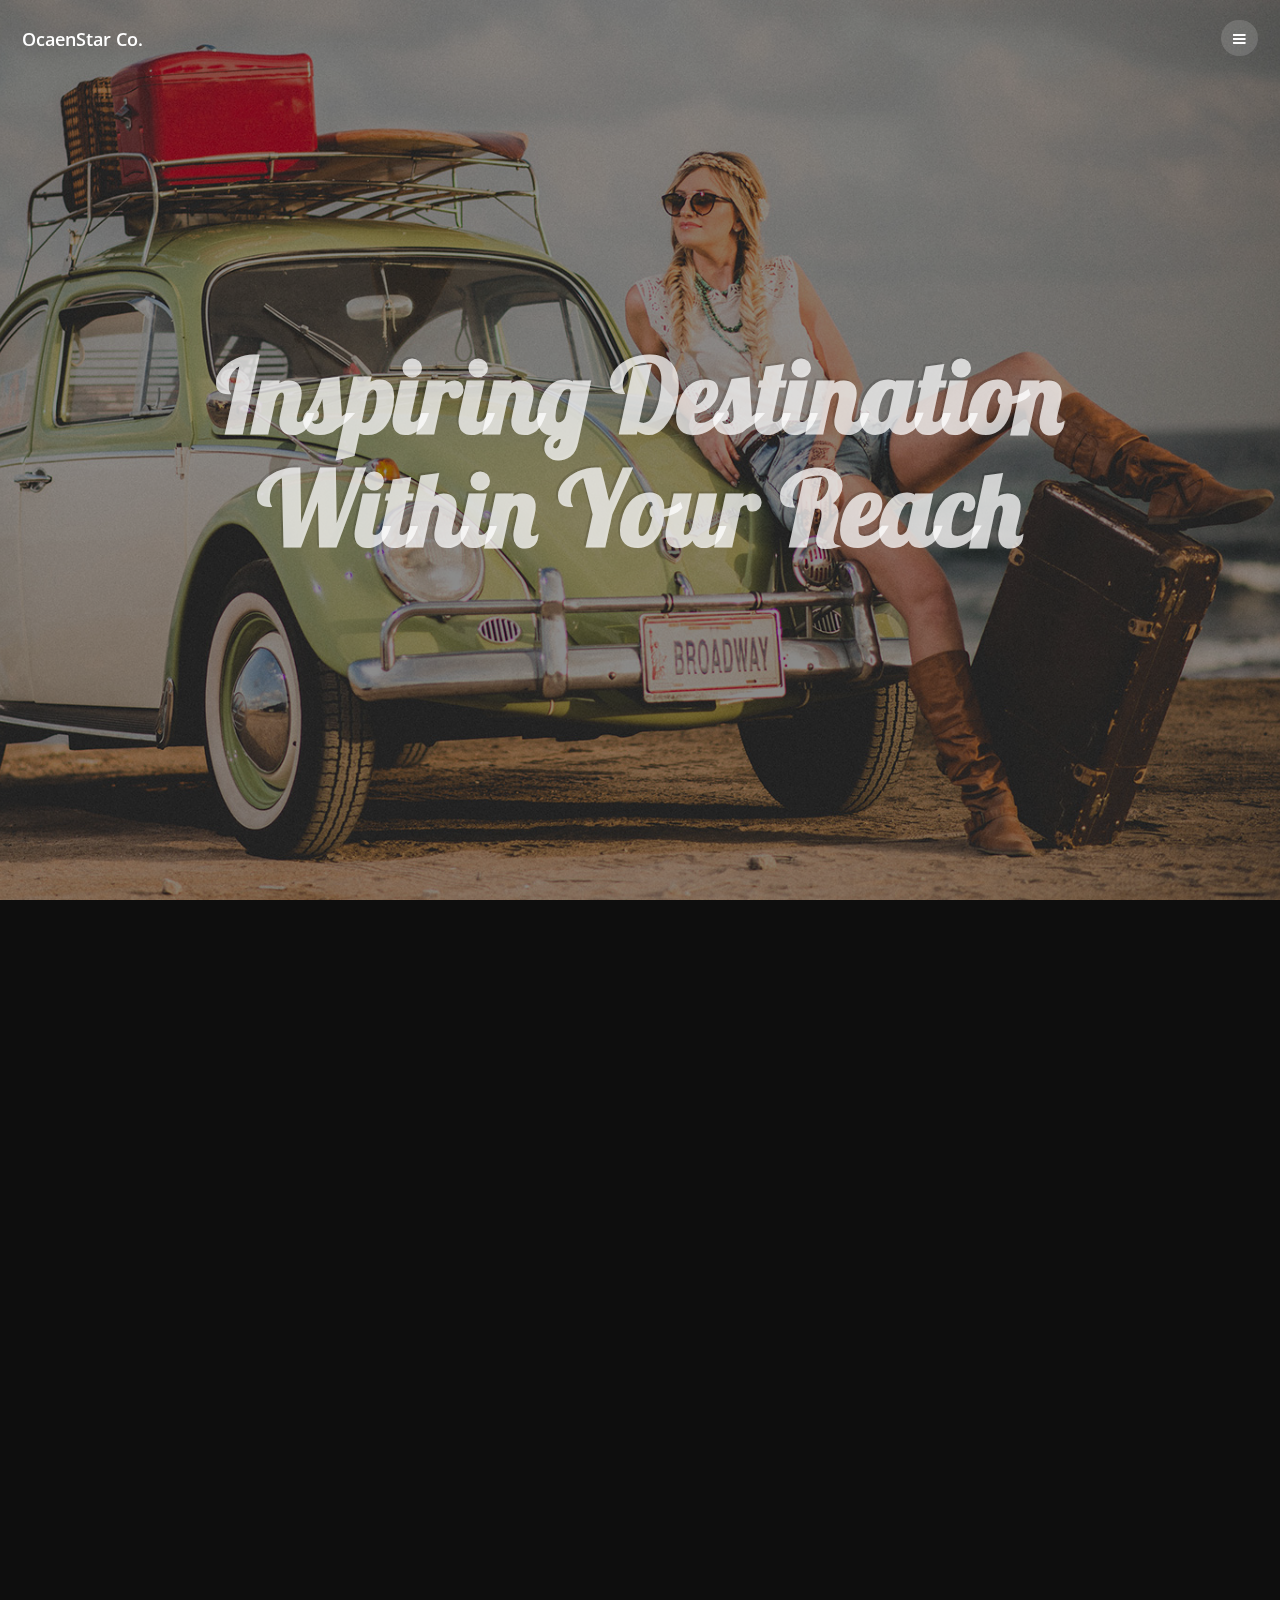
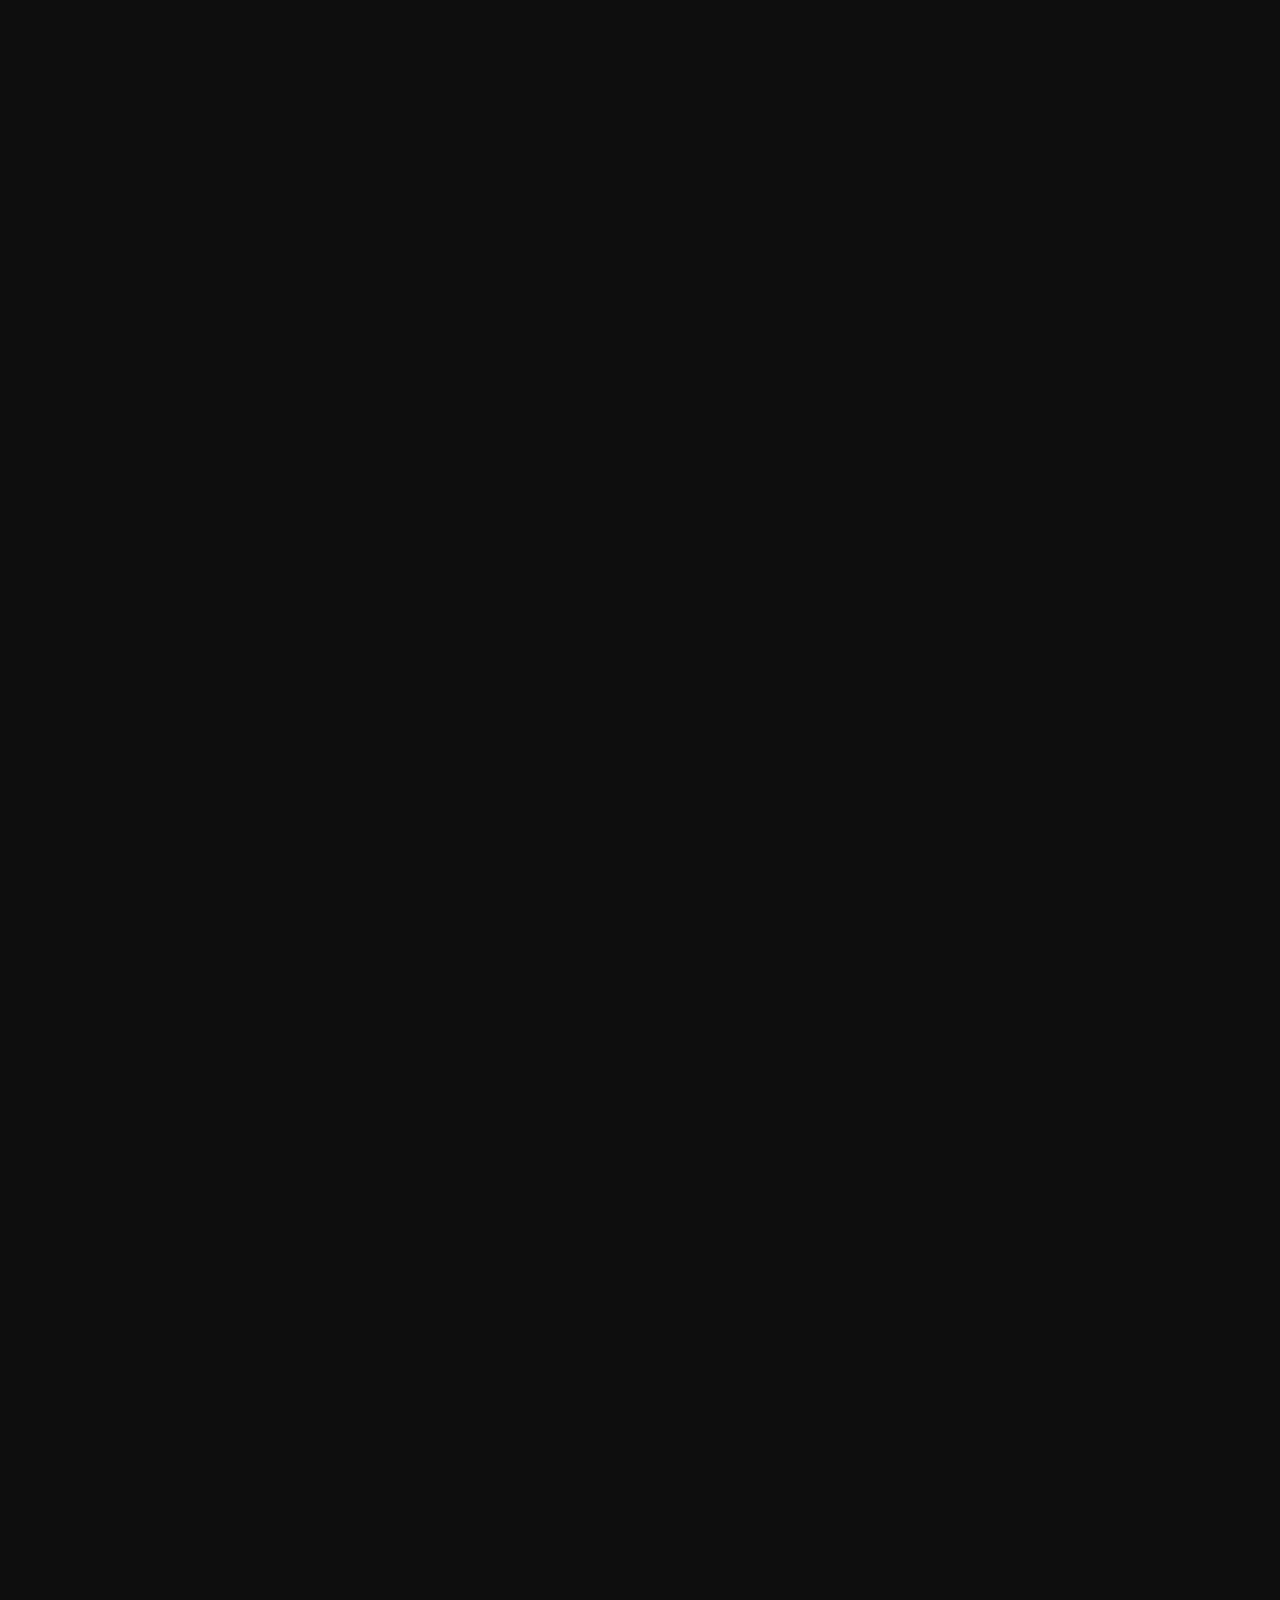
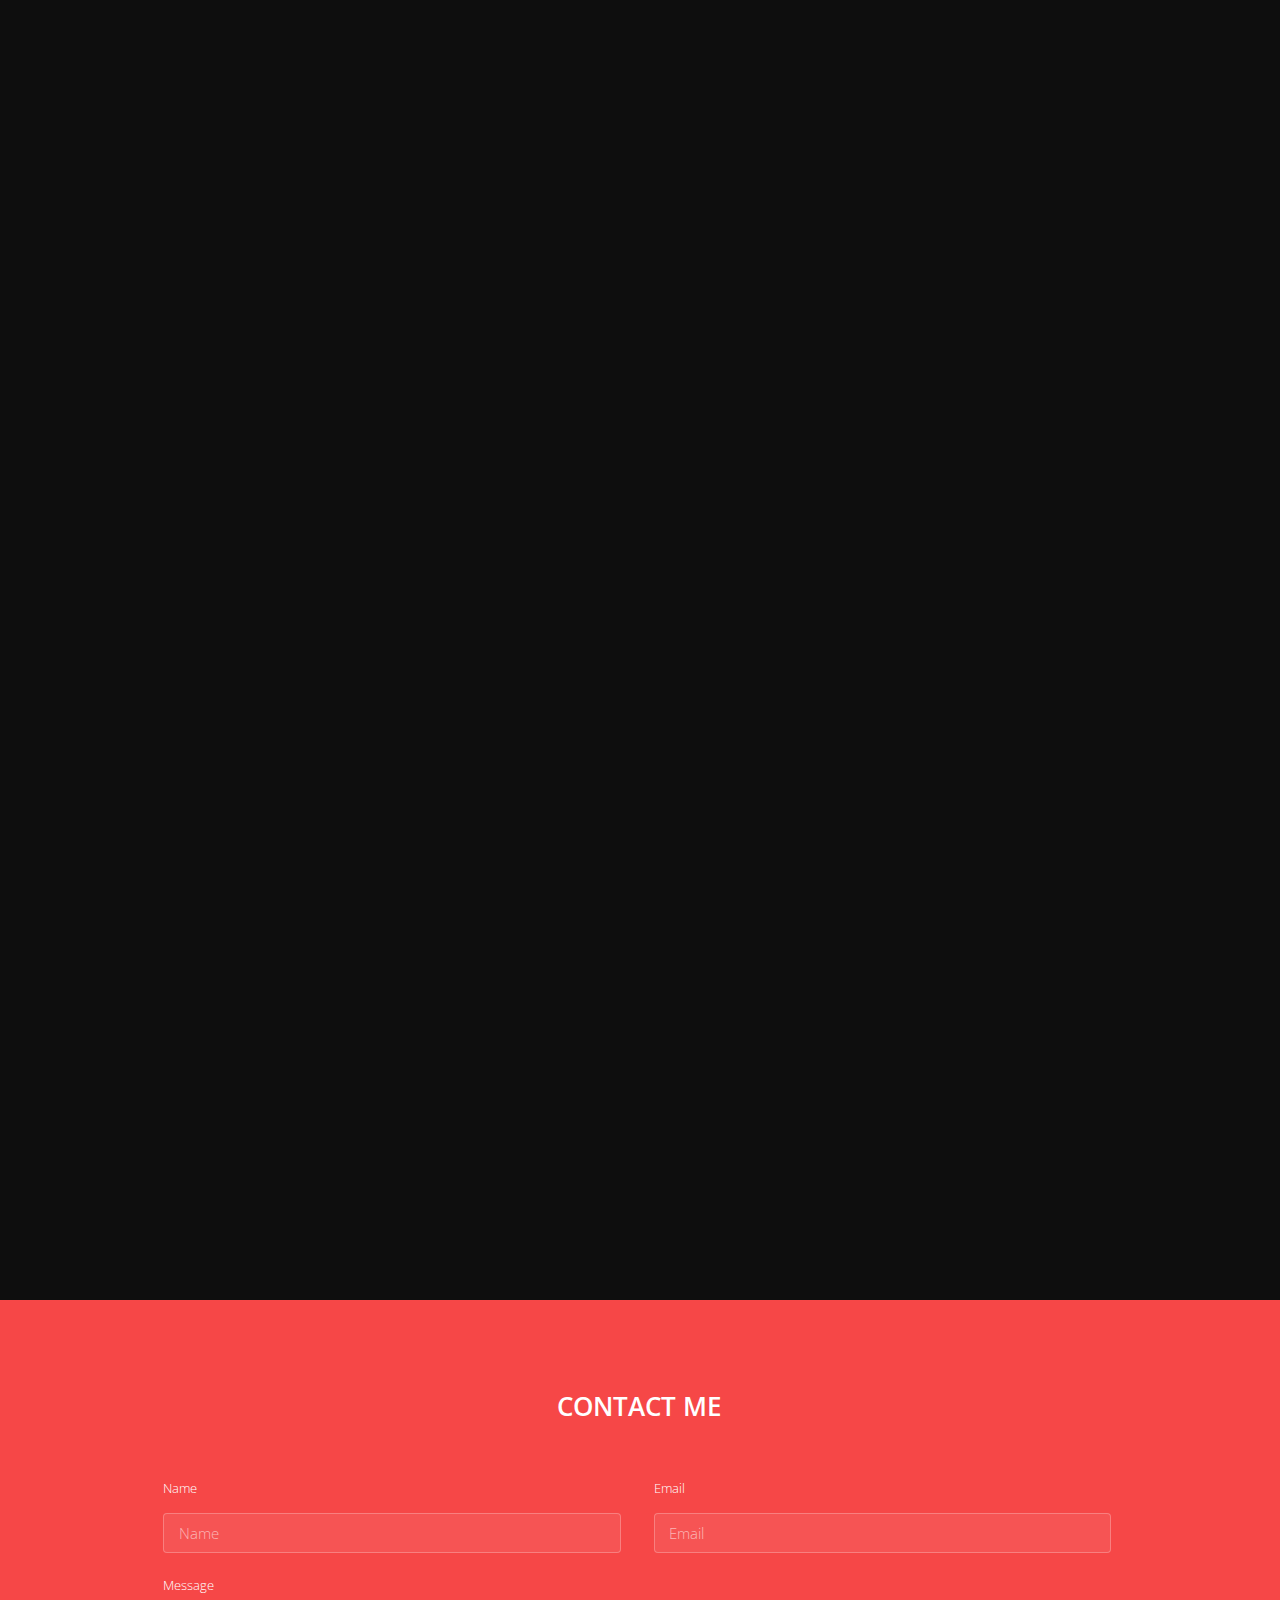
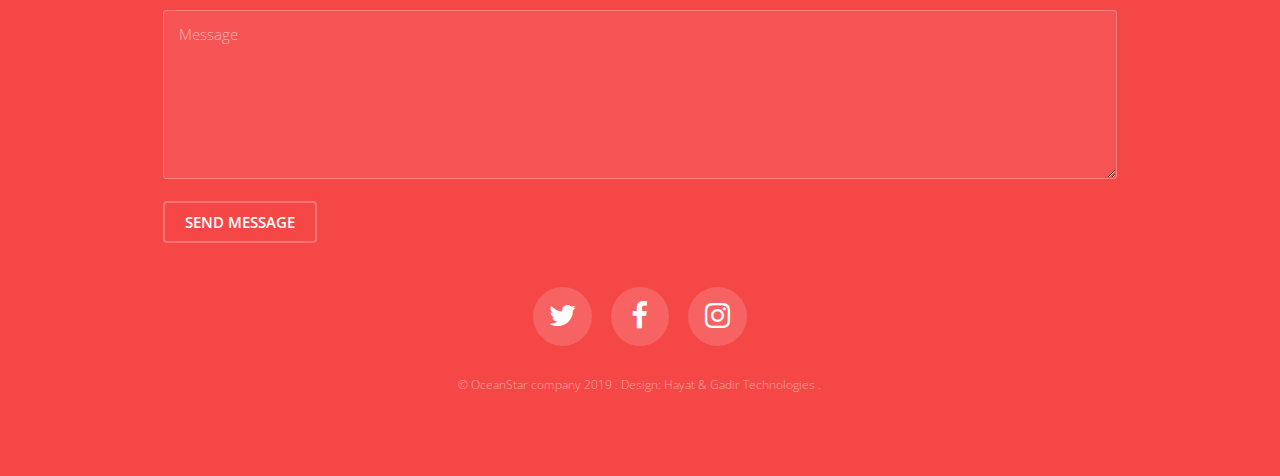
==== commit 514f0c04: "welcome page first edit" ====
--- a/index.html
+++ b/index.html
@@ -1,12 +1,7 @@
 <!DOCTYPE HTML>
-<!--
-	Road Trip by TEMPLATED
-	templated.co @templatedco
-	Released for free under the Creative Commons Attribution 3.0 license (templated.co/license)
--->
 <html>
 	<head>
-		<title>Road Trip by TEMPLATED</title>
+		<title>OceanStar Company</title>
 		<meta charset="utf-8" />
 		<meta name="viewport" content="width=device-width, initial-scale=1" />
 		<link rel="stylesheet" href="assets/css/main.css" />
@@ -15,7 +10,7 @@
 
 		<!-- Header -->
 			<header id="header">
-				<div class="logo"><a href="index.html">Road Trip <span>by TEMPLATED</span></a></div>
+				<div class="logo"><a href="index.html">OcaenStar Co.</a></div>
 				<a href="#menu"><span>Menu</span></a>
 			</header>
 
@@ -37,7 +32,7 @@
 			<section id="banner" class="bg-img" data-bg="banner.jpg">
 				<div class="inner">
 					<header>
-						<h1>This is Road Trip</h1>
+						<h1>Inspiring Destination Within Your Reach</h1>
 					</header>
 				</div>
 				<a href="#one" class="more">Learn More</a>
@@ -48,7 +43,7 @@
 				<div class="inner">
 					<article class="box">
 						<header>
-							<h2>Nibh non lobortis mus nibh</h2>
+							<h2>***our tours*****</h2>
 							<p>01.01.2017</p>
 						</header>
 						<div class="content">
@@ -63,11 +58,11 @@
 			</section>
 
 		<!-- Two -->
-			<section id="two" class="wrapper post bg-img" data-bg="banner5.jpg">
+			<section id="two" class="wrapper post bg-img" data-bg="banner3.jpg">
 				<div class="inner">
 					<article class="box">
 						<header>
-							<h2>Mus elit a ultricies at</h2>
+							<h2>"**flights**"</h2>
 							<p>12.21.2016</p>
 						</header>
 						<div class="content">
@@ -86,7 +81,7 @@
 				<div class="inner">
 					<article class="box">
 						<header>
-							<h2>Varius a cursus aliquet</h2>
+							<h2>*hotel services*****</h2>
 							<p>11.11.2016</p>
 						</header>
 						<div class="content">
@@ -101,11 +96,11 @@
 			</section>
 
 		<!-- Four -->
-			<section id="four" class="wrapper post bg-img" data-bg="banner3.jpg">
+			<section id="four" class="wrapper post bg-img" data-bg="banner5.jpg">
 				<div class="inner">
 					<article class="box">
 						<header>
-							<h2>Luctus blandit mi lectus in nascetur</h2>
+							<h2>***renting cars****</h2>
 							<p>10.30.2016</p>
 						</header>
 						<div class="content">
@@ -144,13 +139,13 @@
 					</form>
 
 					<ul class="icons">
-						<li><a href="#" class="icon round fa-twitter"><span class="label">Twitter</span></a></li>
-						<li><a href="#" class="icon round fa-facebook"><span class="label">Facebook</span></a></li>
-						<li><a href="#" class="icon round fa-instagram"><span class="label">Instagram</span></a></li>
+						<li><a href="http://www.Twitter.com" target="_blank" class="icon round fa-twitter"><span class="label">Twitter</span></a></li>
+						<li><a href="http://wwww.facebook.com" target="_blank" class="icon round fa-facebook"><span class="label">Facebook</span></a></li>
+						<li><a href="http://www.Instagram.com/picat.2018" target="_blank" class="icon round fa-instagram"><span class="label">Instagram</span></a></li>
 					</ul>
 
 					<div class="copyright">
-						&copy; Untitled. Design: <a href="https://templated.co">TEMPLATED</a>. Images: <a href="https://unsplash.com">Unsplash</a>.
+						&copy; OceanStar company 2019 .    Design: Hayat & Gadir Technologies . 
 					</div>
 
 				</div>
--- a/assets/css/main.css
+++ b/assets/css/main.css
@@ -3398,6 +3398,7 @@
 					font-family: FontAwesome;
 					font-style: normal;
 					font-weight: normal;
+					
 					text-transform: none !important;
 				}
 
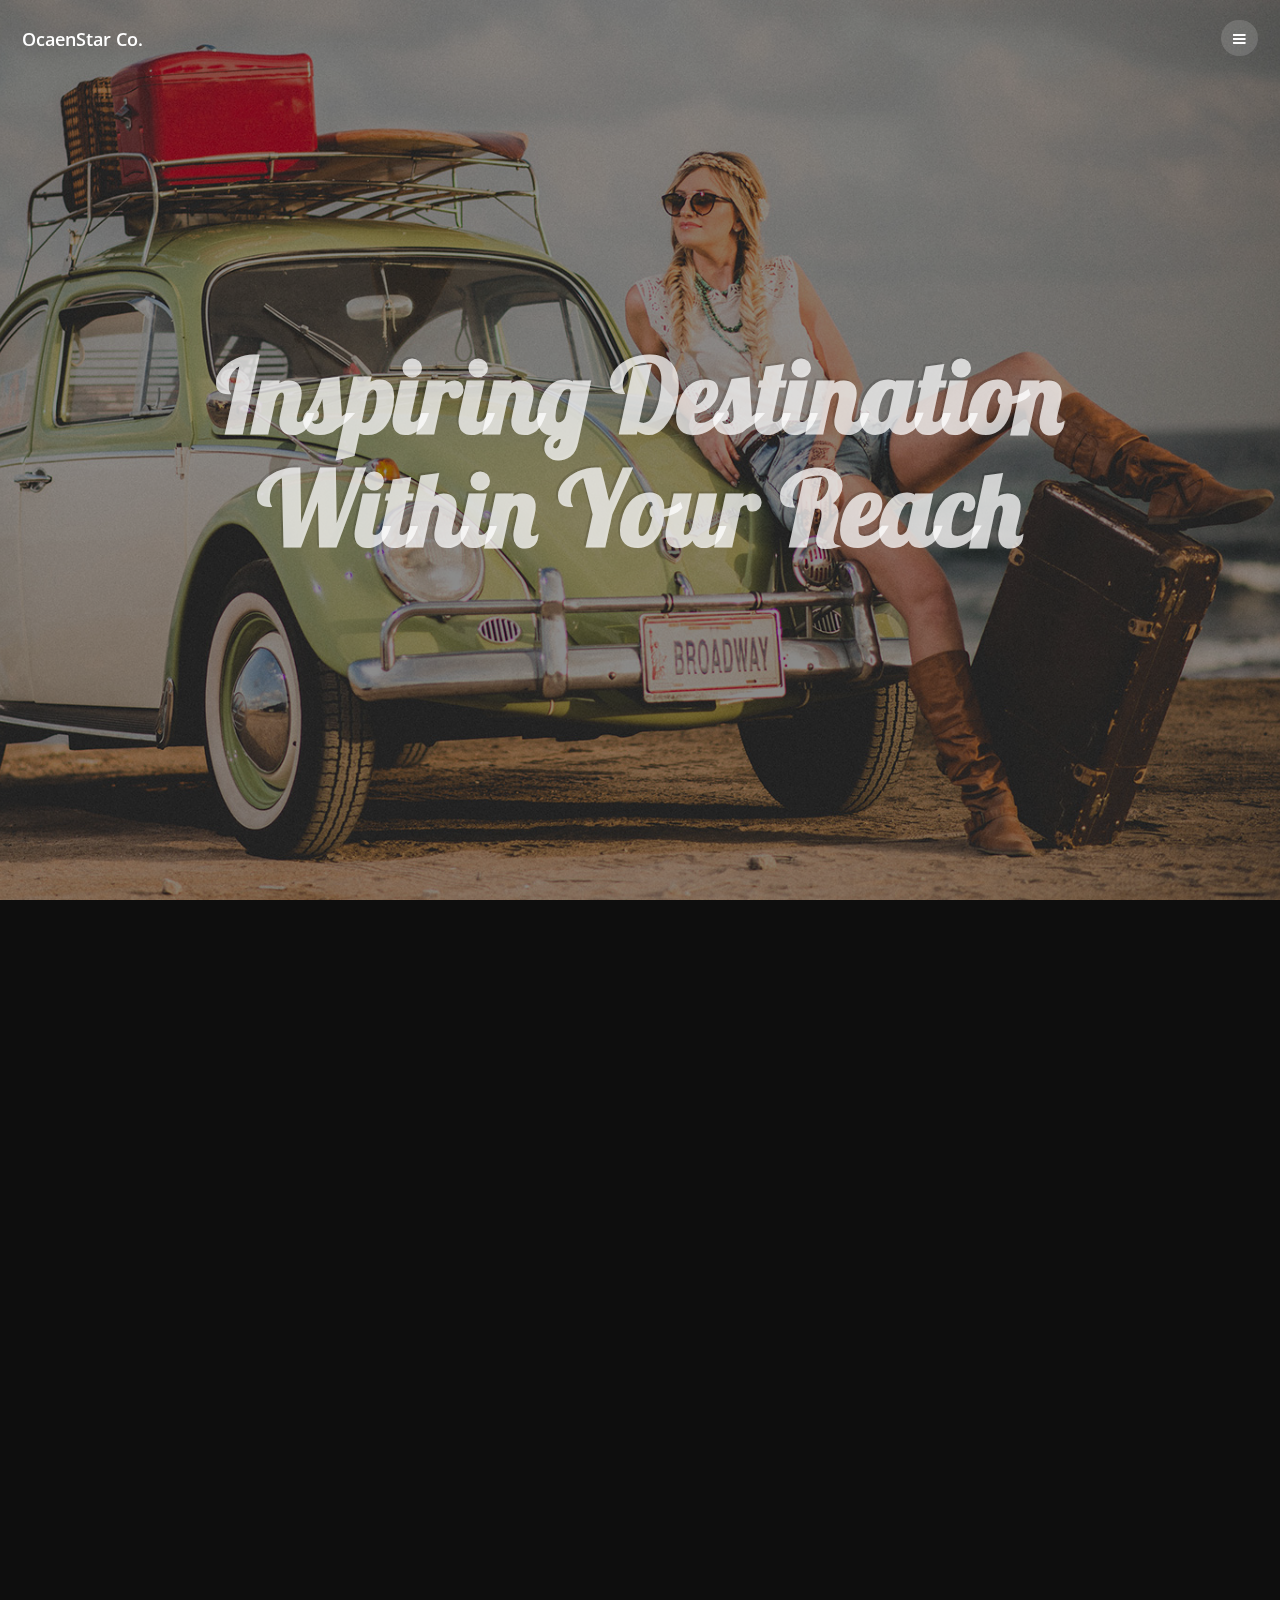
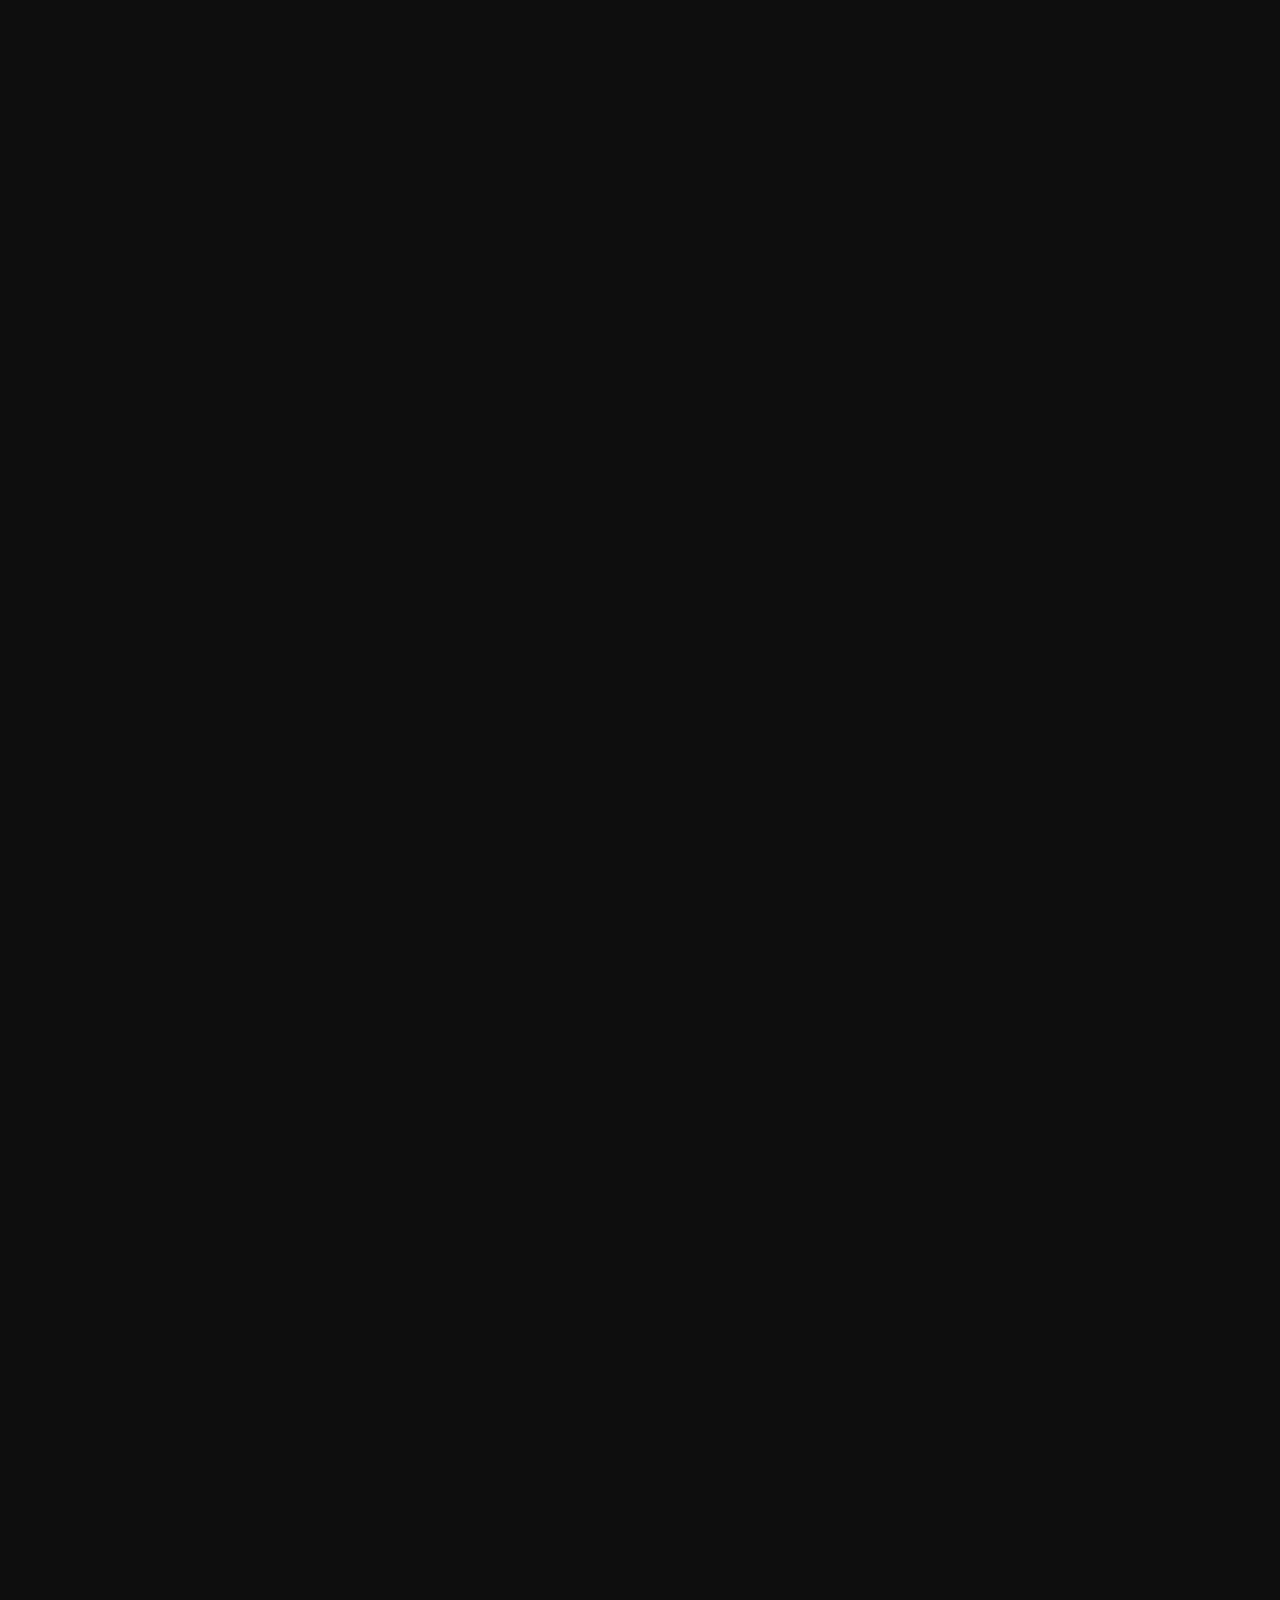
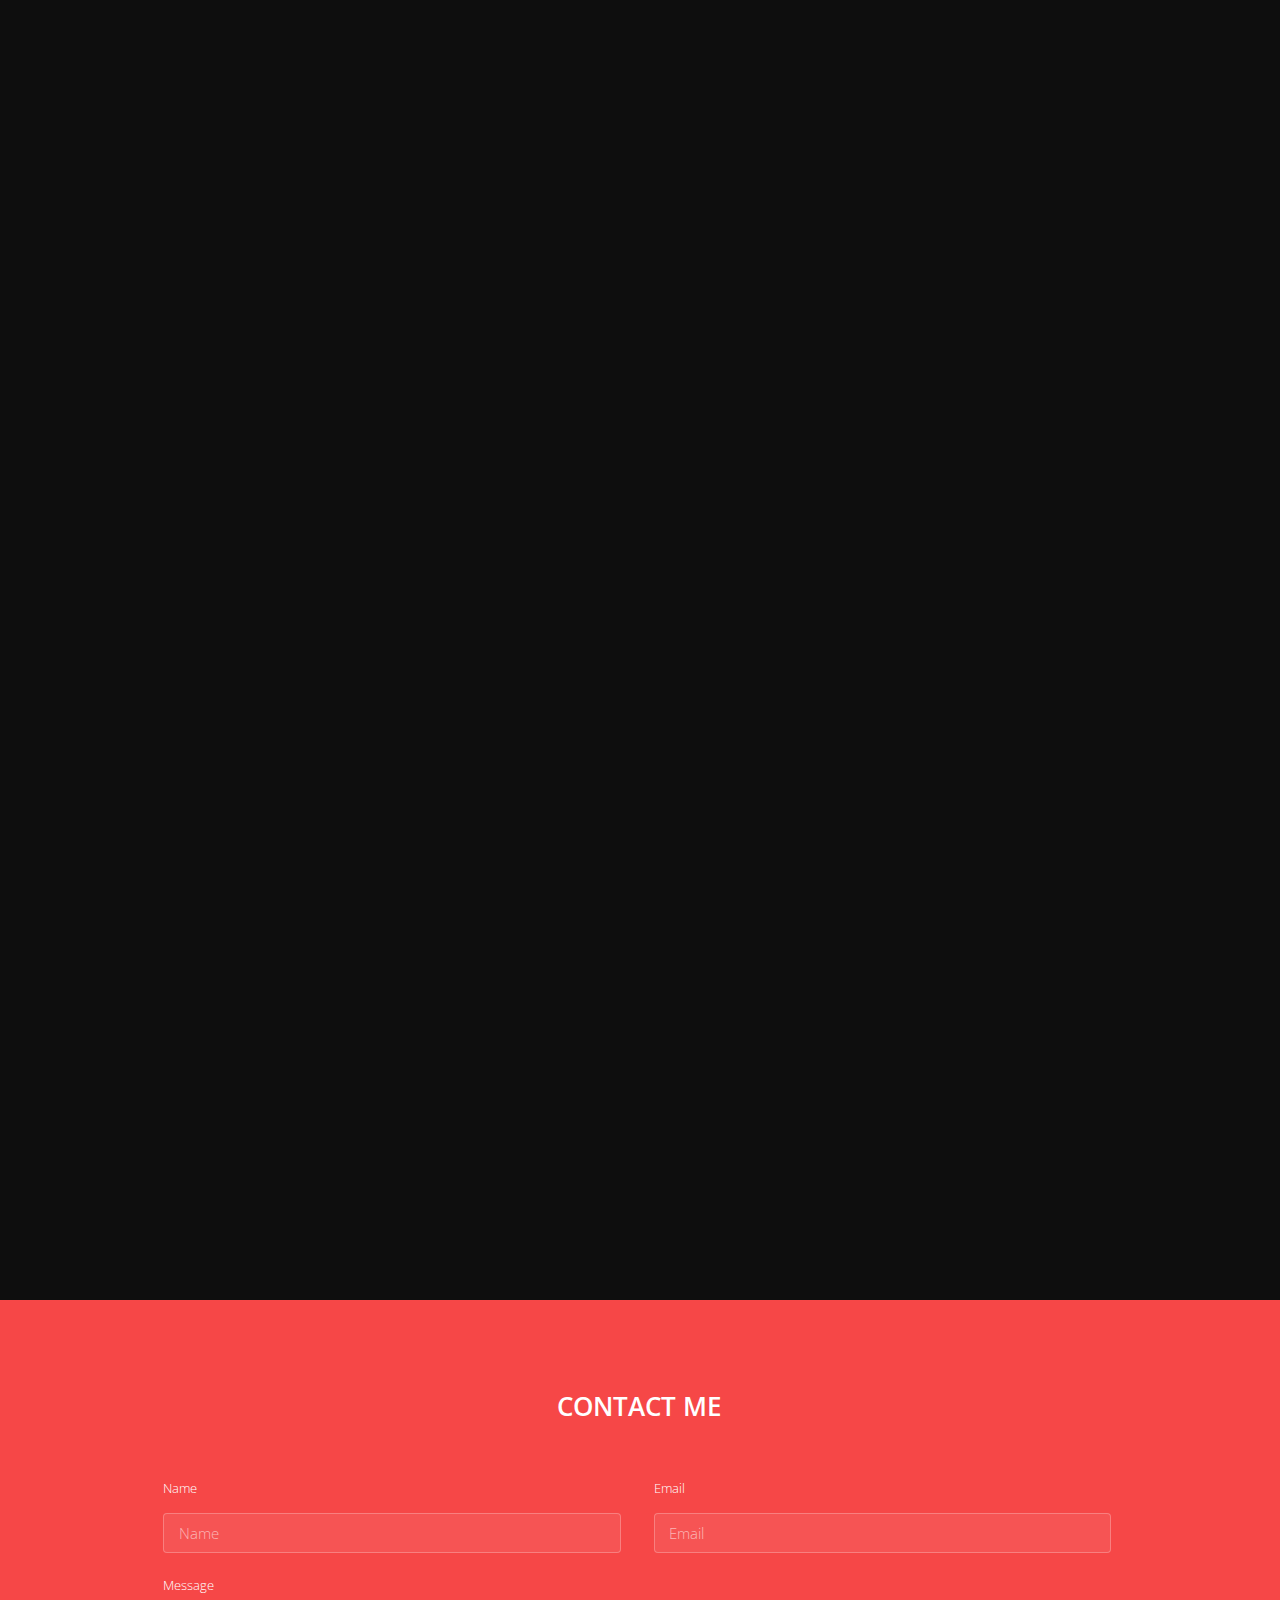
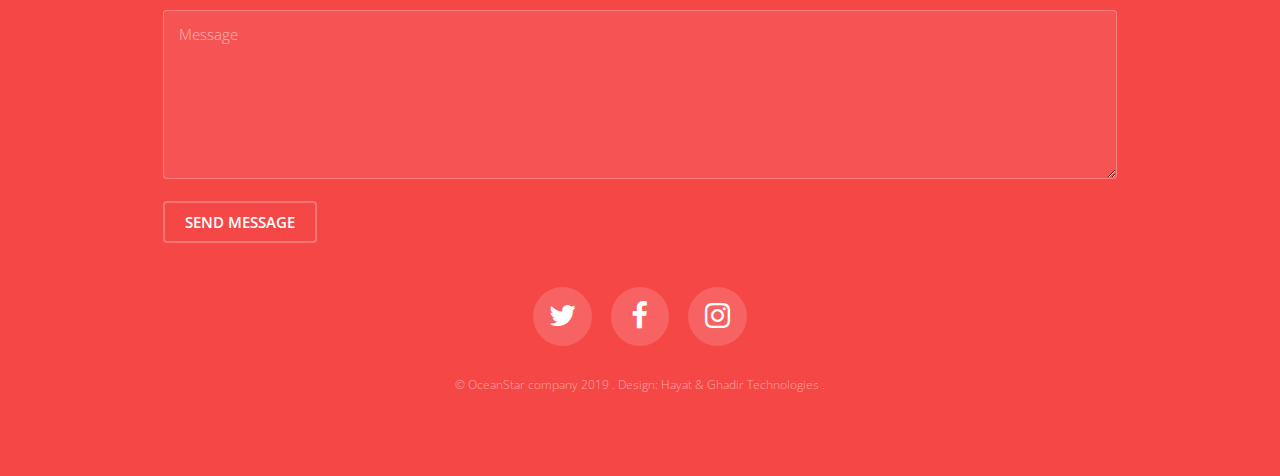
==== commit 8a9eafe2: "h" ====
--- a/index.html
+++ b/index.html
@@ -145,7 +145,7 @@
 					</ul>
 
 					<div class="copyright">
-						&copy; OceanStar company 2019 .    Design: Hayat & Gadir Technologies . 
+						&copy; OceanStar company 2019 .    Design: Hayat & Ghadir Technologies . 
 					</div>
 
 				</div>
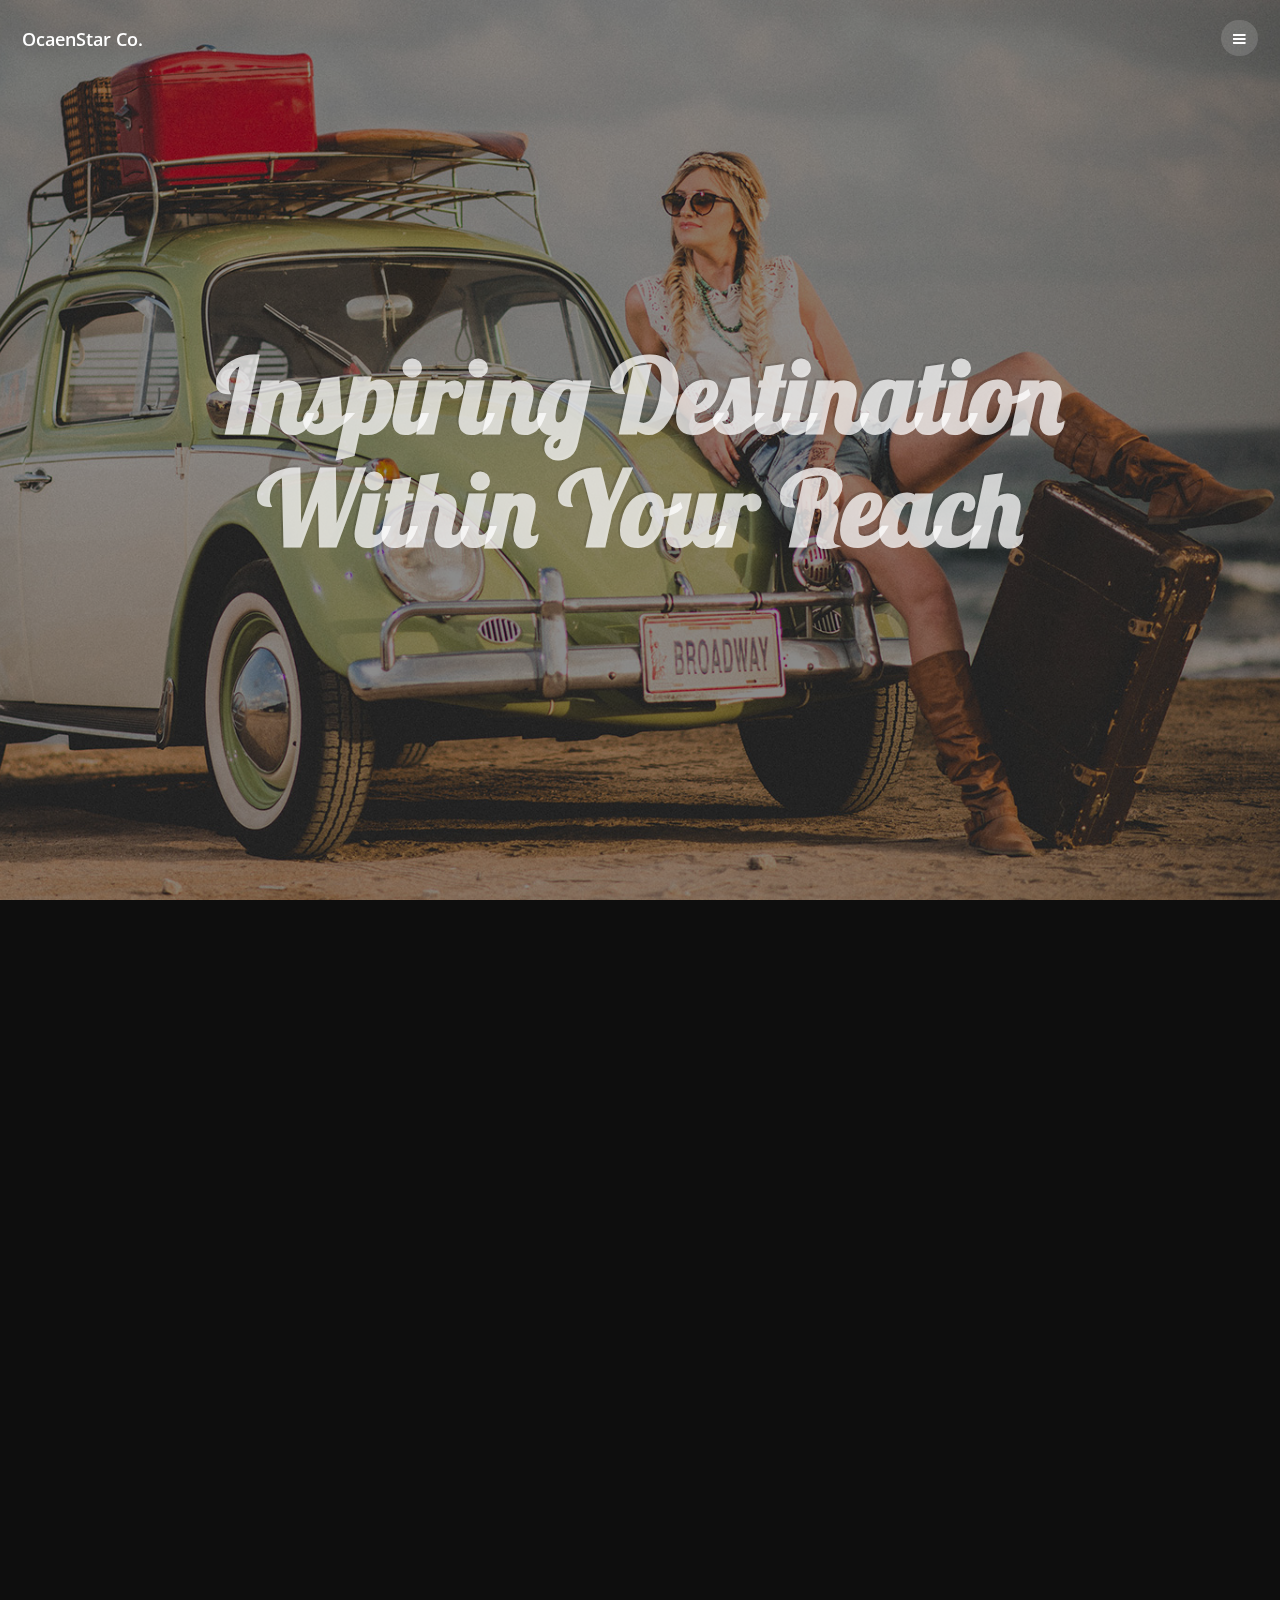
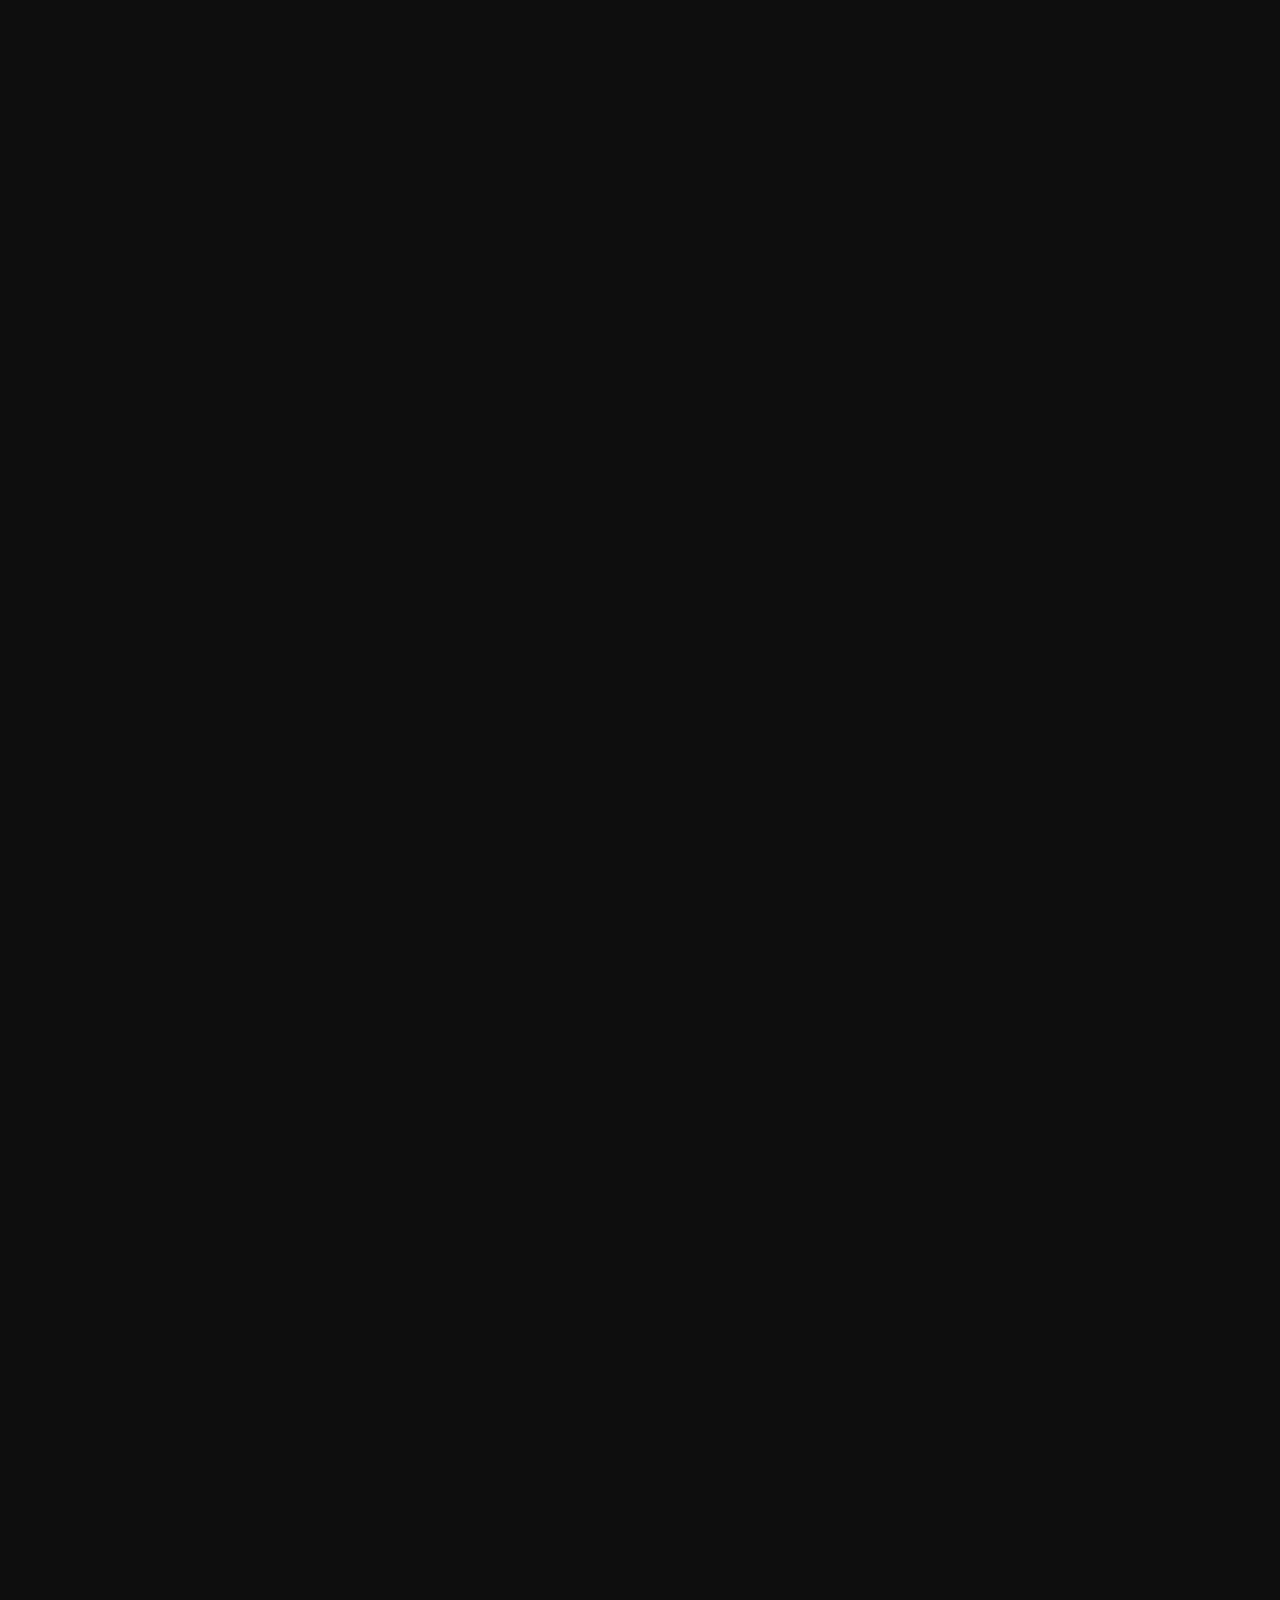
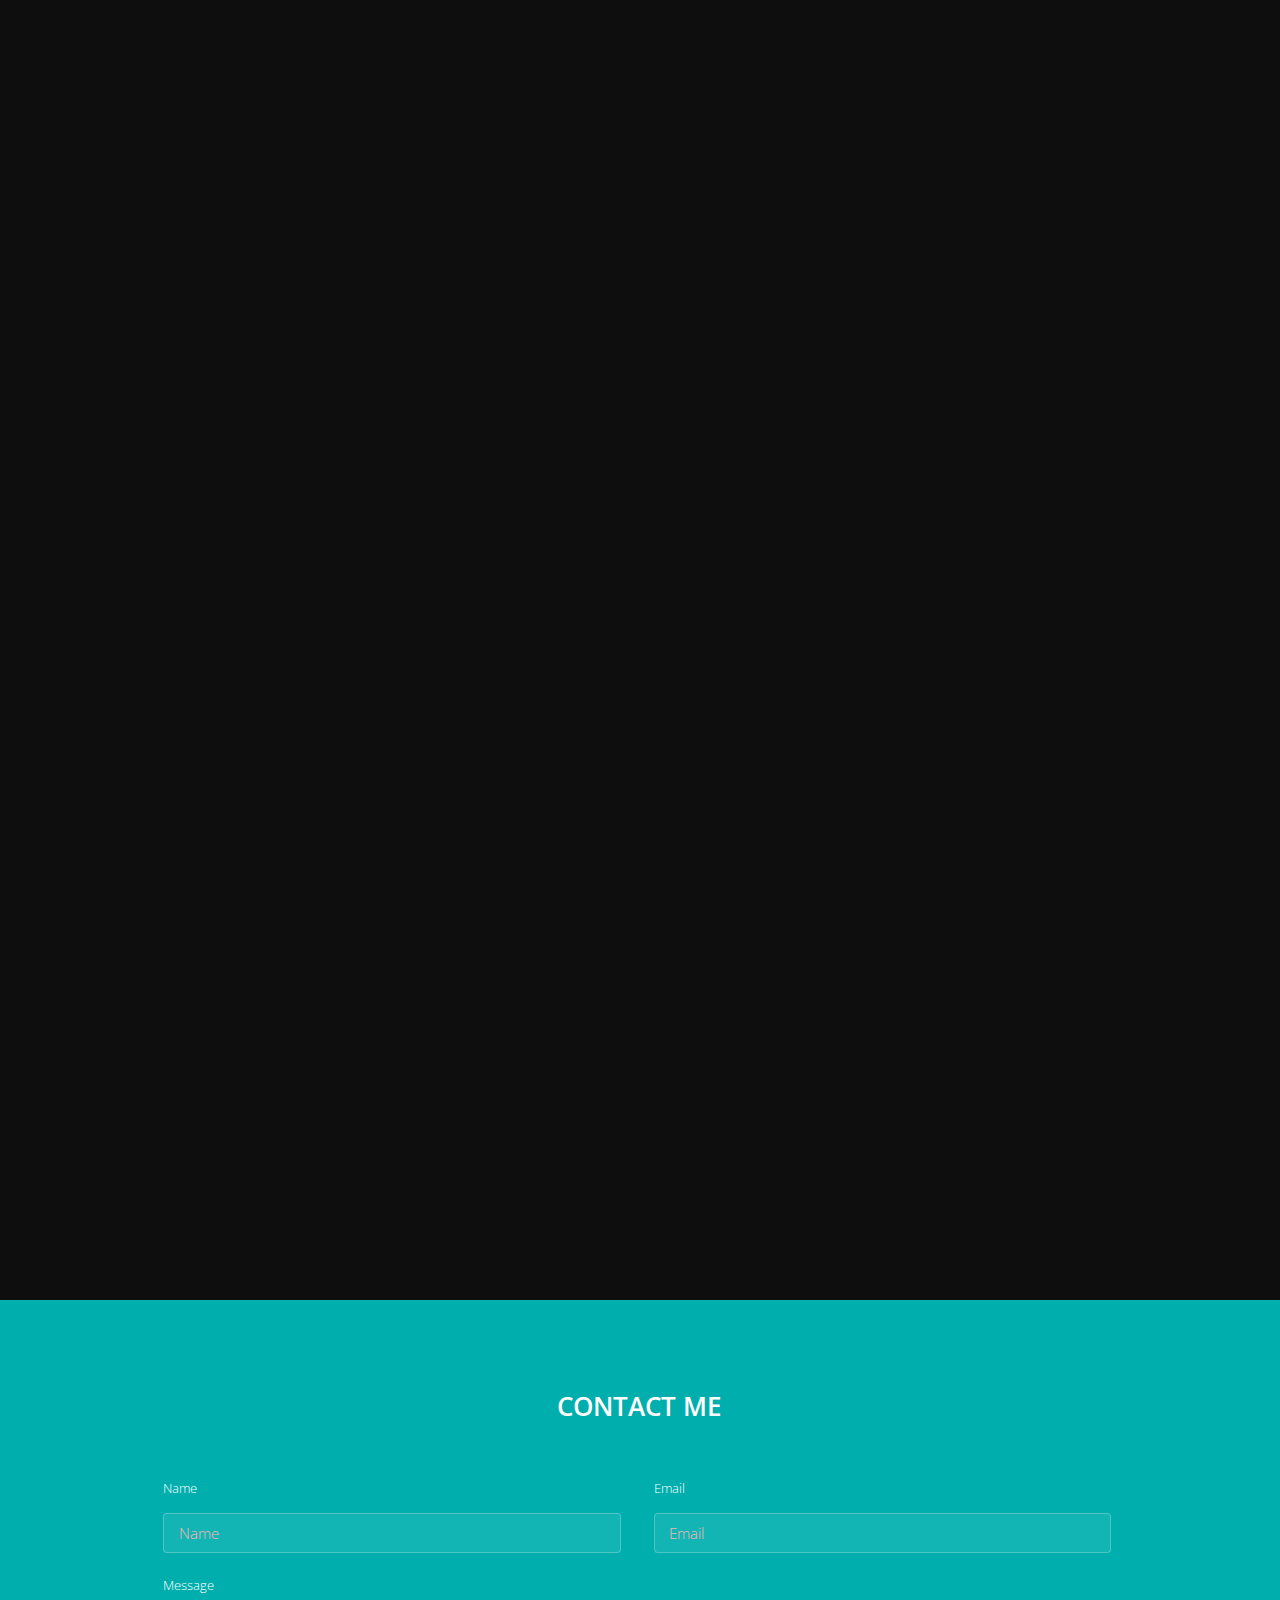
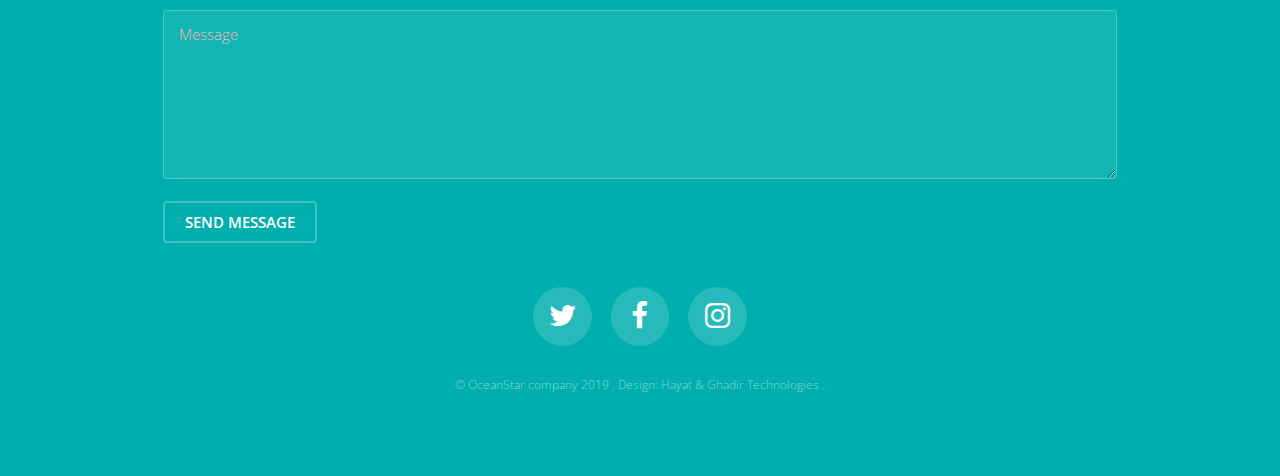
==== commit 2dfc46e3: "new sign in page not comleted" ====
--- a/index.html
+++ b/index.html
@@ -20,6 +20,7 @@
 					<li><a href="index.html">Home</a></li>
 					<li><a href="generic.html">Generic</a></li>
 					<li><a href="elements.html">Elements</a></li>
+					<li><a href="login-register.html">Sign In</a></li>
 				</ul>
 			</nav>
 
@@ -141,7 +142,7 @@
 					<ul class="icons">
 						<li><a href="http://www.Twitter.com" target="_blank" class="icon round fa-twitter"><span class="label">Twitter</span></a></li>
 						<li><a href="http://wwww.facebook.com" target="_blank" class="icon round fa-facebook"><span class="label">Facebook</span></a></li>
-						<li><a href="http://www.Instagram.com/picat.2018" target="_blank" class="icon round fa-instagram"><span class="label">Instagram</span></a></li>
+						<li><a href="http://www.Instagram.com" target="_blank" class="icon round fa-instagram"><span class="label">Instagram</span></a></li>
 					</ul>
 
 					<div class="copyright">
--- a/assets/css/main.css
+++ b/assets/css/main.css
@@ -1,14 +1,7 @@
 @charset "UTF-8";
-@import url(font-awesome.min.css);
+@import url('font-awesome.min.css');
 @import url("https://fonts.googleapis.com/css?family=Lobster|Open+Sans:300,400,600,700,800");
 
-/*
-	Road Trip by TEMPLATED
-	templated.co @templatedco
-	Released for free under the Creative Commons Attribution 3.0 license (templated.co/license)
-*/
-
-/* Reset */
 
 	html, body, div, span, applet, object, iframe, h1, h2, h3, h4, h5, h6, p, blockquote, pre, a, abbr, acronym, address, big, cite, code, del, dfn, em, img, ins, kbd, q, s, samp, small, strike, strong, sub, sup, tt, var, b, u, i, center, dl, dt, dd, ol, ul, li, fieldset, form, label, legend, table, caption, tbody, tfoot, thead, tr, th, td, article, aside, canvas, details, embed, figure, figcaption, footer, header, hgroup, menu, nav, output, ruby, section, summary, time, mark, audio, video {
 		margin: 0;
@@ -3468,7 +3461,7 @@
 		-ms-transition: -ms-transform 0.5s ease, box-shadow 0.5s ease, visibility 0.5s;
 		transition: transform 0.5s ease, box-shadow 0.5s ease, visibility 0.5s;
 		-webkit-overflow-scrolling: touch;
-		background: #f64242;
+		background:  #008787;
 		box-shadow: none;
 		color: #ffffff;
 		height: 100%;
@@ -3522,7 +3515,7 @@
 			transition: color 0.2s ease-in-out;
 			-webkit-tap-highlight-color: transparent;
 			border: 0;
-			color: #fbb5b5;
+			color:  #008787;
 			cursor: pointer;
 			display: block;
 			height: 3.25em;
@@ -4180,10 +4173,10 @@
 /* Footer */
 
 	#footer {
-		background-color: #F64747;
-		color: #fdd1d1;
+		background-color: #00aeae;
+		color: #008787;
 		padding: 6em 0 4em 0;
-		background: #F64747;
+		background: #00aeae;
 	}
 
 		#footer input, #footer select, #footer textarea {
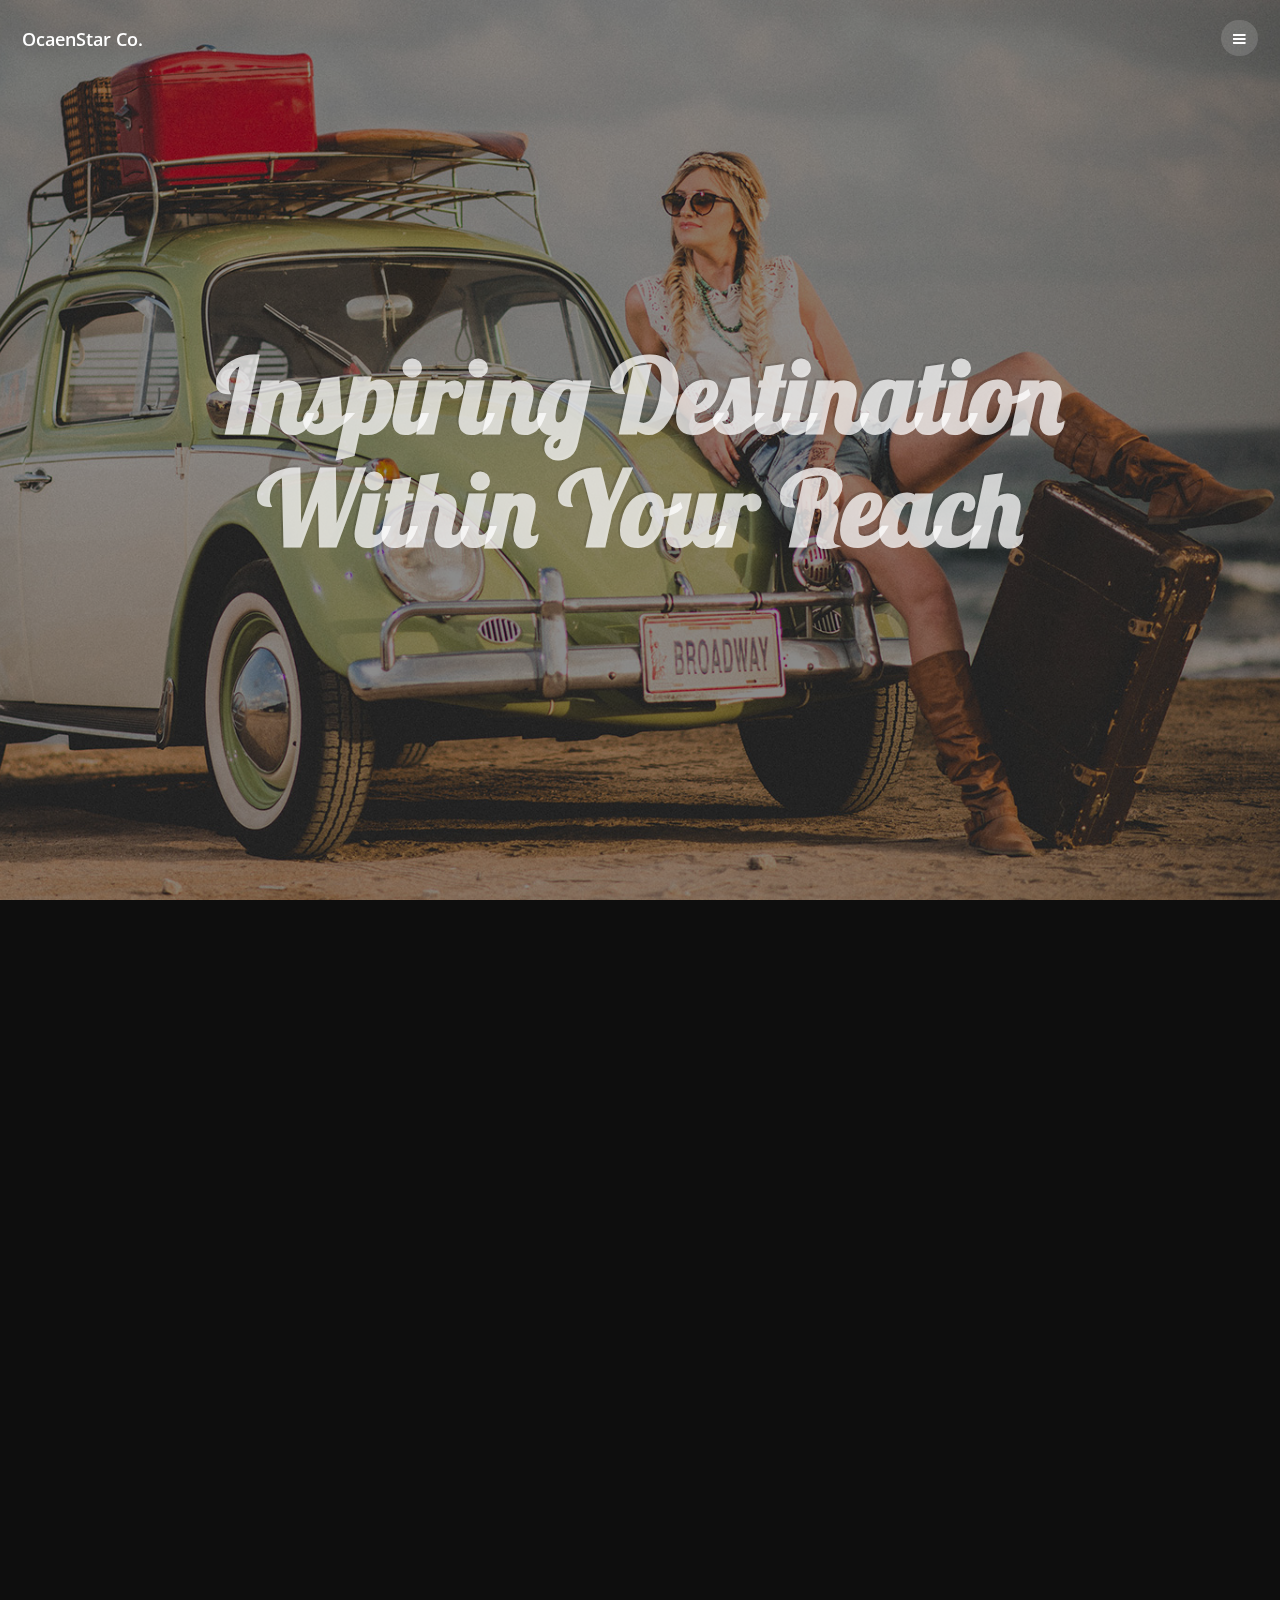
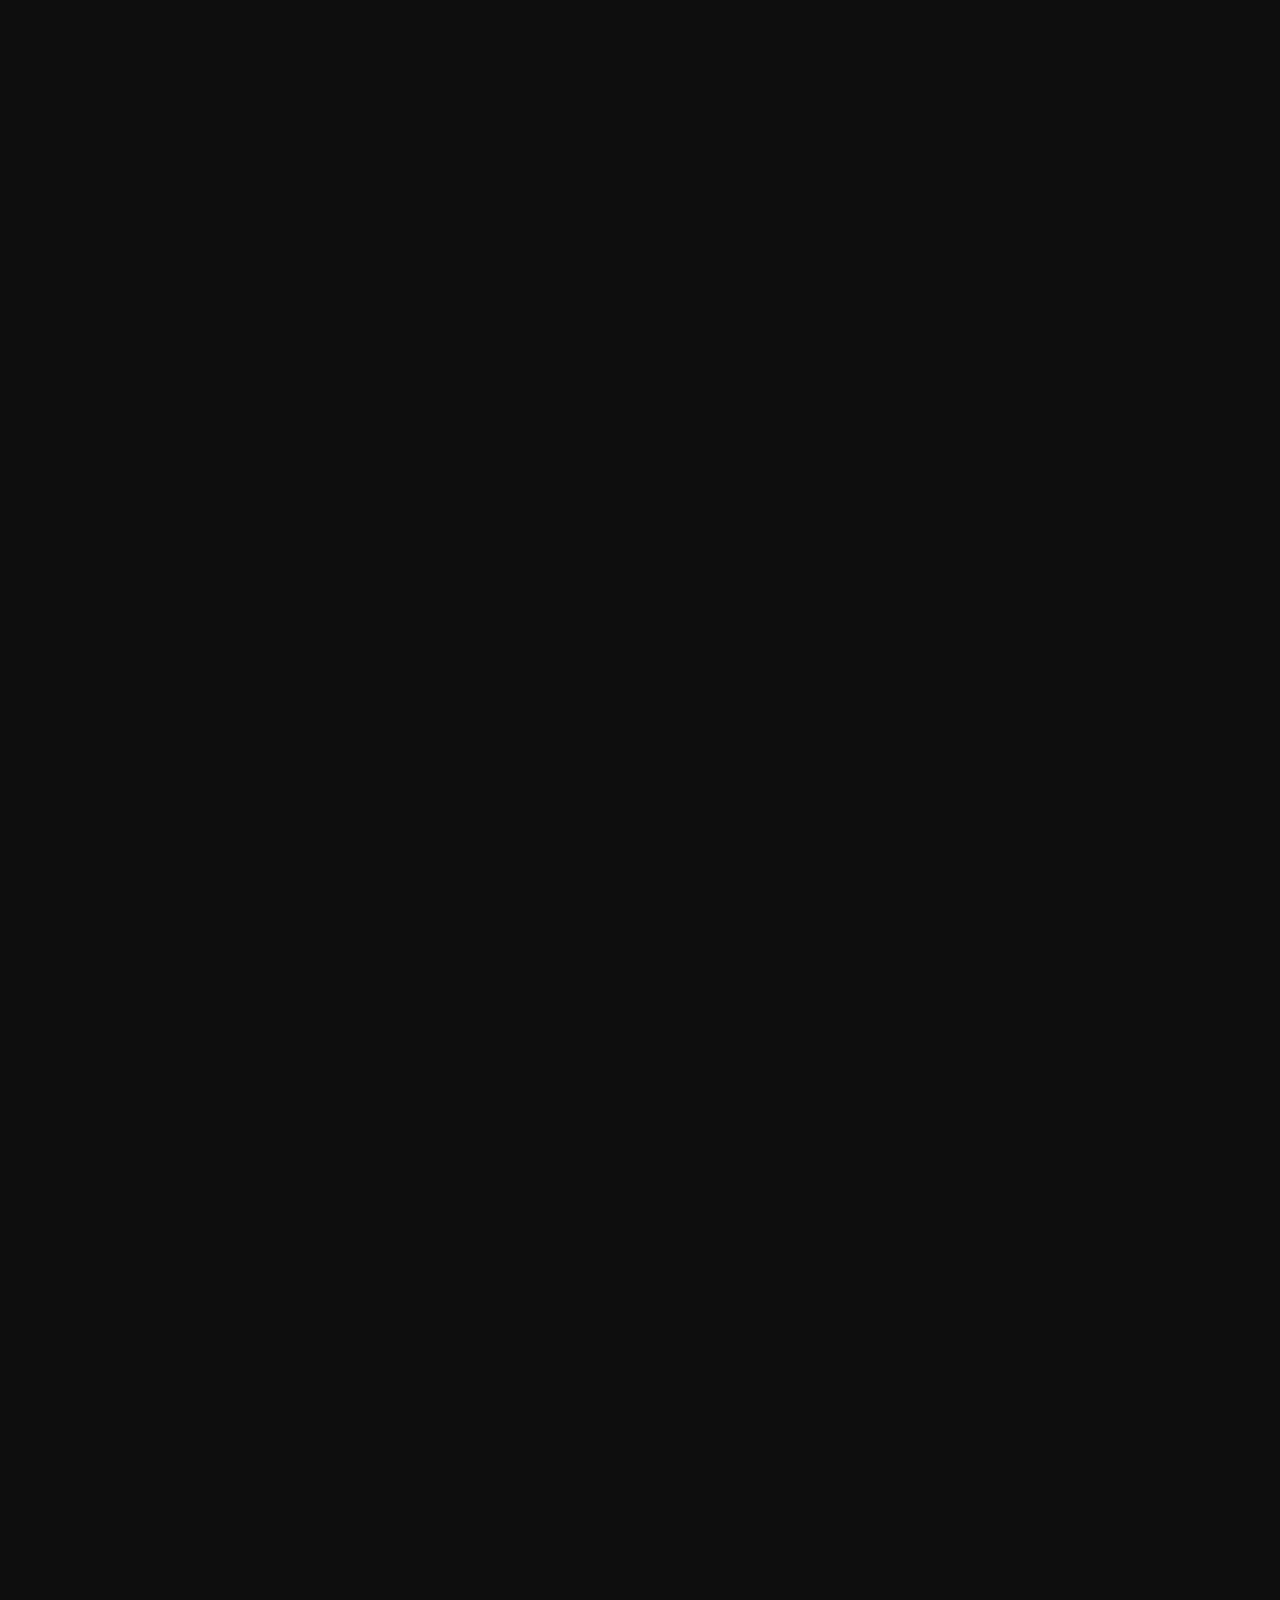
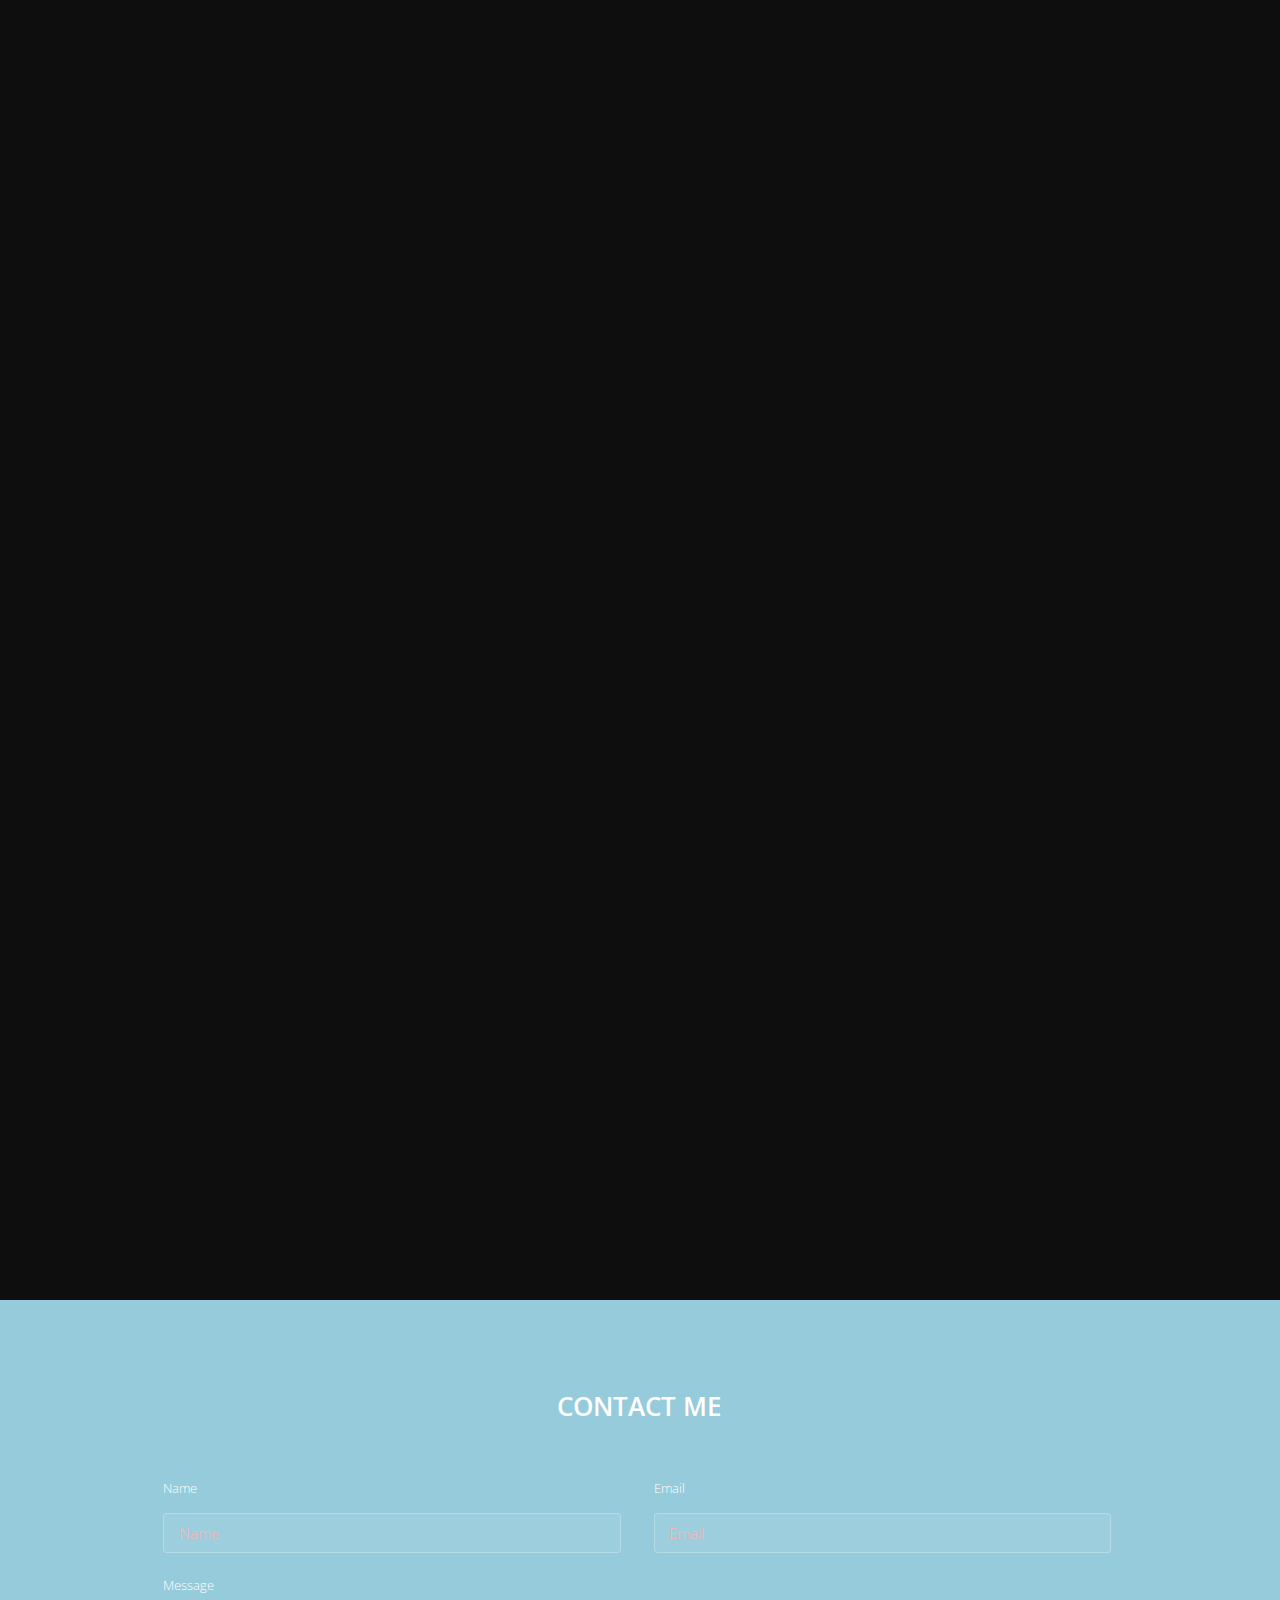
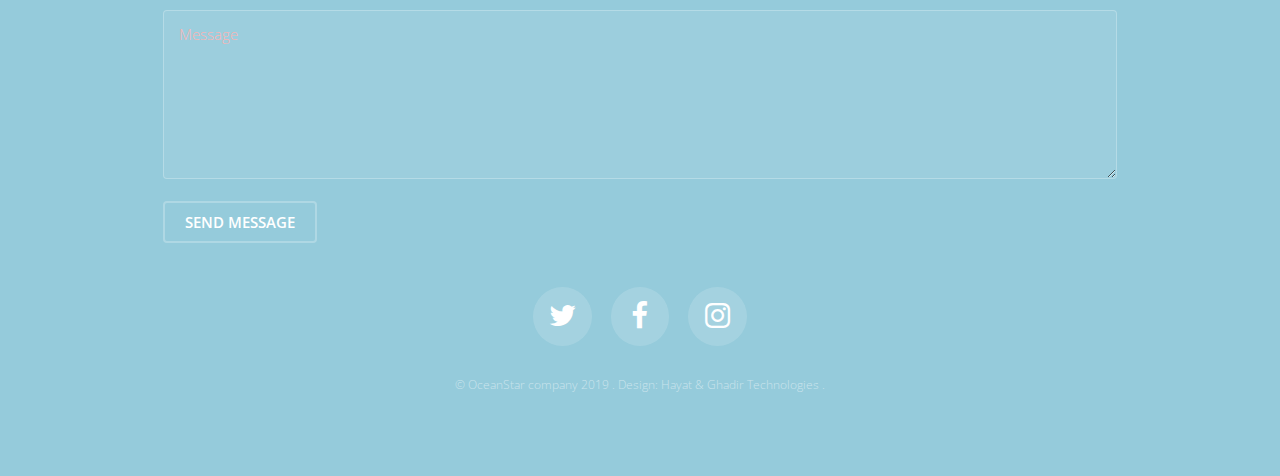
==== commit 5156e2a0: "all this changes just logic how to access between pages" ====
--- a/index.html
+++ b/index.html
@@ -18,8 +18,8 @@
 			<nav id="menu">
 				<ul class="links">
 					<li><a href="index.html">Home</a></li>
-					<li><a href="generic.html">Generic</a></li>
-					<li><a href="elements.html">Elements</a></li>
+					<li><a href="AboutUS.html">About Us</a></li>
+					<li><a href="Packages.html">Packages</a></li>
 					<li><a href="login-register.html">Sign In</a></li>
 				</ul>
 			</nav>
--- a/assets/css/main.css
+++ b/assets/css/main.css
@@ -1,4425 +1,4582 @@
 @charset "UTF-8";
-@import url('font-awesome.min.css');
+@import url("font-awesome.min.css");
 @import url("https://fonts.googleapis.com/css?family=Lobster|Open+Sans:300,400,600,700,800");
 
-
-	html, body, div, span, applet, object, iframe, h1, h2, h3, h4, h5, h6, p, blockquote, pre, a, abbr, acronym, address, big, cite, code, del, dfn, em, img, ins, kbd, q, s, samp, small, strike, strong, sub, sup, tt, var, b, u, i, center, dl, dt, dd, ol, ul, li, fieldset, form, label, legend, table, caption, tbody, tfoot, thead, tr, th, td, article, aside, canvas, details, embed, figure, figcaption, footer, header, hgroup, menu, nav, output, ruby, section, summary, time, mark, audio, video {
-		margin: 0;
-		padding: 0;
-		border: 0;
-		font-size: 100%;
-		font: inherit;
-		vertical-align: baseline;
-	}
-
-	article, aside, details, figcaption, figure, footer, header, hgroup, menu, nav, section {
-		display: block;
-	}
-
-	body {
-		line-height: 1;
-	}
-
-	ol, ul {
-		list-style: none;
-	}
-
-	blockquote, q {
-		quotes: none;
-	}
-
-	blockquote:before, blockquote:after, q:before, q:after {
-		content: '';
-		content: none;
-	}
-
-	table {
-		border-collapse: collapse;
-		border-spacing: 0;
-	}
-
-	body {
-		-webkit-text-size-adjust: none;
-	}
+html,
+body,
+div,
+span,
+applet,
+object,
+iframe,
+h1,
+h2,
+h3,
+h4,
+h5,
+h6,
+p,
+blockquote,
+pre,
+a,
+abbr,
+acronym,
+address,
+big,
+cite,
+code,
+del,
+dfn,
+em,
+img,
+ins,
+kbd,
+q,
+s,
+samp,
+small,
+strike,
+strong,
+sub,
+sup,
+tt,
+var,
+b,
+u,
+i,
+center,
+dl,
+dt,
+dd,
+ol,
+ul,
+li,
+fieldset,
+form,
+label,
+legend,
+table,
+caption,
+tbody,
+tfoot,
+thead,
+tr,
+th,
+td,
+article,
+aside,
+canvas,
+details,
+embed,
+figure,
+figcaption,
+footer,
+header,
+hgroup,
+menu,
+nav,
+output,
+ruby,
+section,
+summary,
+time,
+mark,
+audio,
+video {
+  margin: 0;
+  padding: 0;
+  border: 0;
+  font-size: 100%;
+  font: inherit;
+  vertical-align: baseline;
+}
+
+article,
+aside,
+details,
+figcaption,
+figure,
+footer,
+header,
+hgroup,
+menu,
+nav,
+section {
+  display: block;
+}
+
+body {
+  line-height: 1;
+}
+
+ol,
+ul {
+  list-style: none;
+}
+
+blockquote,
+q {
+  quotes: none;
+}
+
+blockquote:before,
+blockquote:after,
+q:before,
+q:after {
+  content: "";
+  content: none;
+}
+
+  border-collapse: collapse;
+  border-spacing: 0;
+}
+
+body {
+  -webkit-text-size-adjust: none;
+}
 
 /* Box Model */
 
-	*, *:before, *:after {
-		-moz-box-sizing: border-box;
-		-webkit-box-sizing: border-box;
-		box-sizing: border-box;
-	}
+*,
+*:before,
+*:after {
+  -moz-box-sizing: border-box;
+  -webkit-box-sizing: border-box;
+  box-sizing: border-box;
+}
 
 /* Containers */
 
-	.container {
-		margin-left: auto;
-		margin-right: auto;
-	}
-
-	.container.\31 25\25 {
-		width: 100%;
-		max-width: 100em;
-		min-width: 80em;
-	}
-
-	.container.\37 5\25 {
-		width: 60em;
-	}
-
-	.container.\35 0\25 {
-		width: 40em;
-	}
-
-	.container.\32 5\25 {
-		width: 20em;
-	}
-
-	.container {
-		width: 80em;
-	}
-
-	@media screen and (max-width: 1680px) {
-
-		.container.\31 25\25 {
-			width: 100%;
-			max-width: 100em;
-			min-width: 80em;
-		}
-
-		.container.\37 5\25 {
-			width: 60em;
-		}
-
-		.container.\35 0\25 {
-			width: 40em;
-		}
-
-		.container.\32 5\25 {
-			width: 20em;
-		}
-
-		.container {
-			width: 80em;
-		}
-
-	}
-
-	@media screen and (max-width: 1280px) {
-
-		.container.\31 25\25 {
-			width: 100%;
-			max-width: 81.25em;
-			min-width: 65em;
-		}
-
-		.container.\37 5\25 {
-			width: 48.75em;
-		}
-
-		.container.\35 0\25 {
-			width: 32.5em;
-		}
-
-		.container.\32 5\25 {
-			width: 16.25em;
-		}
-
-		.container {
-			width: 65em;
-		}
-
-	}
-
-	@media screen and (max-width: 980px) {
-
-		.container.\31 25\25 {
-			width: 100%;
-			max-width: 112.5%;
-			min-width: 90%;
-		}
-
-		.container.\37 5\25 {
-			width: 67.5%;
-		}
-
-		.container.\35 0\25 {
-			width: 45%;
-		}
-
-		.container.\32 5\25 {
-			width: 22.5%;
-		}
-
-		.container {
-			width: 90%;
-		}
-
-	}
-
-	@media screen and (max-width: 736px) {
-
-		.container.\31 25\25 {
-			width: 100%;
-			max-width: 112.5%;
-			min-width: 90%;
-		}
-
-		.container.\37 5\25 {
-			width: 67.5%;
-		}
-
-		.container.\35 0\25 {
-			width: 45%;
-		}
-
-		.container.\32 5\25 {
-			width: 22.5%;
-		}
-
-		.container {
-			width: 90% !important;
-		}
-
-	}
-
-	@media screen and (max-width: 480px) {
-
-		.container.\31 25\25 {
-			width: 100%;
-			max-width: 112.5%;
-			min-width: 90%;
-		}
-
-		.container.\37 5\25 {
-			width: 67.5%;
-		}
-
-		.container.\35 0\25 {
-			width: 45%;
-		}
-
-		.container.\32 5\25 {
-			width: 22.5%;
-		}
-
-		.container {
-			width: 90% !important;
-		}
-
-	}
+.container {
+  margin-left: auto;
+  margin-right: auto;
+}
+
+.container.\31 25\25 {
+  width: 100%;
+  max-width: 100em;
+  min-width: 80em;
+}
+
+.container.\37 5\25 {
+  width: 60em;
+}
+
+.container.\35 0\25 {
+  width: 40em;
+}
+
+.container.\32 5\25 {
+  width: 20em;
+}
+
+.container {
+  width: 80em;
+}
+
+@media screen and (max-width: 1680px) {
+  .container.\31 25\25 {
+    width: 100%;
+    max-width: 100em;
+    min-width: 80em;
+  }
+
+  .container.\37 5\25 {
+    width: 60em;
+  }
+
+  .container.\35 0\25 {
+    width: 40em;
+  }
+
+  .container.\32 5\25 {
+    width: 20em;
+  }
+
+  .container {
+    width: 80em;
+  }
+}
+
+@media screen and (max-width: 1280px) {
+  .container.\31 25\25 {
+    width: 100%;
+    max-width: 81.25em;
+    min-width: 65em;
+  }
+
+  .container.\37 5\25 {
+    width: 48.75em;
+  }
+
+  .container.\35 0\25 {
+    width: 32.5em;
+  }
+
+  .container.\32 5\25 {
+    width: 16.25em;
+  }
+
+  .container {
+    width: 65em;
+  }
+}
+
+@media screen and (max-width: 980px) {
+  .container.\31 25\25 {
+    width: 100%;
+    max-width: 112.5%;
+    min-width: 90%;
+  }
+
+  .container.\37 5\25 {
+    width: 67.5%;
+  }
+
+  .container.\35 0\25 {
+    width: 45%;
+  }
+
+  .container.\32 5\25 {
+    width: 22.5%;
+  }
+
+  .container {
+    width: 90%;
+  }
+}
+
+@media screen and (max-width: 736px) {
+  .container.\31 25\25 {
+    width: 100%;
+    max-width: 112.5%;
+    min-width: 90%;
+  }
+
+  .container.\37 5\25 {
+    width: 67.5%;
+  }
+
+  .container.\35 0\25 {
+    width: 45%;
+  }
+
+  .container.\32 5\25 {
+    width: 22.5%;
+  }
+
+  .container {
+    width: 90% !important;
+  }
+}
+
+@media screen and (max-width: 480px) {
+  .container.\31 25\25 {
+    width: 100%;
+    max-width: 112.5%;
+    min-width: 90%;
+  }
+
+  .container.\37 5\25 {
+    width: 67.5%;
+  }
+
+  .container.\35 0\25 {
+    width: 45%;
+  }
+
+  .container.\32 5\25 {
+    width: 22.5%;
+  }
+
+  .container {
+    width: 90% !important;
+  }
+}
 
 /* Grid */
 
-	.row {
-		border-bottom: solid 1px transparent;
-		-moz-box-sizing: border-box;
-		-webkit-box-sizing: border-box;
-		box-sizing: border-box;
-	}
-
-	.row > * {
-		float: left;
-		-moz-box-sizing: border-box;
-		-webkit-box-sizing: border-box;
-		box-sizing: border-box;
-	}
-
-	.row:after, .row:before {
-		content: '';
-		display: block;
-		clear: both;
-		height: 0;
-	}
-
-	.row.uniform > * > :first-child {
-		margin-top: 0;
-	}
-
-	.row.uniform > * > :last-child {
-		margin-bottom: 0;
-	}
-
-	.row.\30 \25 > * {
-		padding: 0 0 0 0em;
-	}
-
-	.row.\30 \25 {
-		margin: 0 0 -1px 0em;
-	}
-
-	.row.uniform.\30 \25 > * {
-		padding: 0em 0 0 0em;
-	}
-
-	.row.uniform.\30 \25 {
-		margin: 0em 0 -1px 0em;
-	}
-
-	.row > * {
-		padding: 0 0 0 2em;
-	}
-
-	.row {
-		margin: 0 0 -1px -2em;
-	}
-
-	.row.uniform > * {
-		padding: 2em 0 0 2em;
-	}
-
-	.row.uniform {
-		margin: -2em 0 -1px -2em;
-	}
-
-	.row.\32 00\25 > * {
-		padding: 0 0 0 4em;
-	}
-
-	.row.\32 00\25 {
-		margin: 0 0 -1px -4em;
-	}
-
-	.row.uniform.\32 00\25 > * {
-		padding: 4em 0 0 4em;
-	}
-
-	.row.uniform.\32 00\25 {
-		margin: -4em 0 -1px -4em;
-	}
-
-	.row.\31 50\25 > * {
-		padding: 0 0 0 3em;
-	}
-
-	.row.\31 50\25 {
-		margin: 0 0 -1px -3em;
-	}
-
-	.row.uniform.\31 50\25 > * {
-		padding: 3em 0 0 3em;
-	}
-
-	.row.uniform.\31 50\25 {
-		margin: -3em 0 -1px -3em;
-	}
-
-	.row.\35 0\25 > * {
-		padding: 0 0 0 1em;
-	}
-
-	.row.\35 0\25 {
-		margin: 0 0 -1px -1em;
-	}
-
-	.row.uniform.\35 0\25 > * {
-		padding: 1em 0 0 1em;
-	}
-
-	.row.uniform.\35 0\25 {
-		margin: -1em 0 -1px -1em;
-	}
-
-	.row.\32 5\25 > * {
-		padding: 0 0 0 0.5em;
-	}
-
-	.row.\32 5\25 {
-		margin: 0 0 -1px -0.5em;
-	}
-
-	.row.uniform.\32 5\25 > * {
-		padding: 0.5em 0 0 0.5em;
-	}
-
-	.row.uniform.\32 5\25 {
-		margin: -0.5em 0 -1px -0.5em;
-	}
-
-	.\31 2u, .\31 2u\24 {
-		width: 100%;
-		clear: none;
-		margin-left: 0;
-	}
-
-	.\31 1u, .\31 1u\24 {
-		width: 91.6666666667%;
-		clear: none;
-		margin-left: 0;
-	}
-
-	.\31 0u, .\31 0u\24 {
-		width: 83.3333333333%;
-		clear: none;
-		margin-left: 0;
-	}
-
-	.\39 u, .\39 u\24 {
-		width: 75%;
-		clear: none;
-		margin-left: 0;
-	}
-
-	.\38 u, .\38 u\24 {
-		width: 66.6666666667%;
-		clear: none;
-		margin-left: 0;
-	}
-
-	.\37 u, .\37 u\24 {
-		width: 58.3333333333%;
-		clear: none;
-		margin-left: 0;
-	}
-
-	.\36 u, .\36 u\24 {
-		width: 50%;
-		clear: none;
-		margin-left: 0;
-	}
-
-	.\35 u, .\35 u\24 {
-		width: 41.6666666667%;
-		clear: none;
-		margin-left: 0;
-	}
-
-	.\34 u, .\34 u\24 {
-		width: 33.3333333333%;
-		clear: none;
-		margin-left: 0;
-	}
-
-	.\33 u, .\33 u\24 {
-		width: 25%;
-		clear: none;
-		margin-left: 0;
-	}
-
-	.\32 u, .\32 u\24 {
-		width: 16.6666666667%;
-		clear: none;
-		margin-left: 0;
-	}
-
-	.\31 u, .\31 u\24 {
-		width: 8.3333333333%;
-		clear: none;
-		margin-left: 0;
-	}
-
-	.\31 2u\24 + *,
-	.\31 1u\24 + *,
-	.\31 0u\24 + *,
-	.\39 u\24 + *,
-	.\38 u\24 + *,
-	.\37 u\24 + *,
-	.\36 u\24 + *,
-	.\35 u\24 + *,
-	.\34 u\24 + *,
-	.\33 u\24 + *,
-	.\32 u\24 + *,
-	.\31 u\24 + * {
-		clear: left;
-	}
-
-	.\-11u {
-		margin-left: 91.66667%;
-	}
-
-	.\-10u {
-		margin-left: 83.33333%;
-	}
-
-	.\-9u {
-		margin-left: 75%;
-	}
-
-	.\-8u {
-		margin-left: 66.66667%;
-	}
-
-	.\-7u {
-		margin-left: 58.33333%;
-	}
-
-	.\-6u {
-		margin-left: 50%;
-	}
-
-	.\-5u {
-		margin-left: 41.66667%;
-	}
-
-	.\-4u {
-		margin-left: 33.33333%;
-	}
-
-	.\-3u {
-		margin-left: 25%;
-	}
-
-	.\-2u {
-		margin-left: 16.66667%;
-	}
-
-	.\-1u {
-		margin-left: 8.33333%;
-	}
-
-	@media screen and (max-width: 1680px) {
-
-		.row > * {
-			padding: 0 0 0 2em;
-		}
-
-		.row {
-			margin: 0 0 -1px -2em;
-		}
-
-		.row.uniform > * {
-			padding: 2em 0 0 2em;
-		}
-
-		.row.uniform {
-			margin: -2em 0 -1px -2em;
-		}
-
-		.row.\32 00\25 > * {
-			padding: 0 0 0 4em;
-		}
-
-		.row.\32 00\25 {
-			margin: 0 0 -1px -4em;
-		}
-
-		.row.uniform.\32 00\25 > * {
-			padding: 4em 0 0 4em;
-		}
-
-		.row.uniform.\32 00\25 {
-			margin: -4em 0 -1px -4em;
-		}
-
-		.row.\31 50\25 > * {
-			padding: 0 0 0 3em;
-		}
-
-		.row.\31 50\25 {
-			margin: 0 0 -1px -3em;
-		}
-
-		.row.uniform.\31 50\25 > * {
-			padding: 3em 0 0 3em;
-		}
-
-		.row.uniform.\31 50\25 {
-			margin: -3em 0 -1px -3em;
-		}
-
-		.row.\35 0\25 > * {
-			padding: 0 0 0 1em;
-		}
-
-		.row.\35 0\25 {
-			margin: 0 0 -1px -1em;
-		}
-
-		.row.uniform.\35 0\25 > * {
-			padding: 1em 0 0 1em;
-		}
-
-		.row.uniform.\35 0\25 {
-			margin: -1em 0 -1px -1em;
-		}
-
-		.row.\32 5\25 > * {
-			padding: 0 0 0 0.5em;
-		}
-
-		.row.\32 5\25 {
-			margin: 0 0 -1px -0.5em;
-		}
-
-		.row.uniform.\32 5\25 > * {
-			padding: 0.5em 0 0 0.5em;
-		}
-
-		.row.uniform.\32 5\25 {
-			margin: -0.5em 0 -1px -0.5em;
-		}
-
-		.\31 2u\28xlarge\29, .\31 2u\24\28xlarge\29 {
-			width: 100%;
-			clear: none;
-			margin-left: 0;
-		}
-
-		.\31 1u\28xlarge\29, .\31 1u\24\28xlarge\29 {
-			width: 91.6666666667%;
-			clear: none;
-			margin-left: 0;
-		}
-
-		.\31 0u\28xlarge\29, .\31 0u\24\28xlarge\29 {
-			width: 83.3333333333%;
-			clear: none;
-			margin-left: 0;
-		}
-
-		.\39 u\28xlarge\29, .\39 u\24\28xlarge\29 {
-			width: 75%;
-			clear: none;
-			margin-left: 0;
-		}
-
-		.\38 u\28xlarge\29, .\38 u\24\28xlarge\29 {
-			width: 66.6666666667%;
-			clear: none;
-			margin-left: 0;
-		}
-
-		.\37 u\28xlarge\29, .\37 u\24\28xlarge\29 {
-			width: 58.3333333333%;
-			clear: none;
-			margin-left: 0;
-		}
-
-		.\36 u\28xlarge\29, .\36 u\24\28xlarge\29 {
-			width: 50%;
-			clear: none;
-			margin-left: 0;
-		}
-
-		.\35 u\28xlarge\29, .\35 u\24\28xlarge\29 {
-			width: 41.6666666667%;
-			clear: none;
-			margin-left: 0;
-		}
-
-		.\34 u\28xlarge\29, .\34 u\24\28xlarge\29 {
-			width: 33.3333333333%;
-			clear: none;
-			margin-left: 0;
-		}
-
-		.\33 u\28xlarge\29, .\33 u\24\28xlarge\29 {
-			width: 25%;
-			clear: none;
-			margin-left: 0;
-		}
-
-		.\32 u\28xlarge\29, .\32 u\24\28xlarge\29 {
-			width: 16.6666666667%;
-			clear: none;
-			margin-left: 0;
-		}
-
-		.\31 u\28xlarge\29, .\31 u\24\28xlarge\29 {
-			width: 8.3333333333%;
-			clear: none;
-			margin-left: 0;
-		}
-
-		.\31 2u\24\28xlarge\29 + *,
-		.\31 1u\24\28xlarge\29 + *,
-		.\31 0u\24\28xlarge\29 + *,
-		.\39 u\24\28xlarge\29 + *,
-		.\38 u\24\28xlarge\29 + *,
-		.\37 u\24\28xlarge\29 + *,
-		.\36 u\24\28xlarge\29 + *,
-		.\35 u\24\28xlarge\29 + *,
-		.\34 u\24\28xlarge\29 + *,
-		.\33 u\24\28xlarge\29 + *,
-		.\32 u\24\28xlarge\29 + *,
-		.\31 u\24\28xlarge\29 + * {
-			clear: left;
-		}
-
-		.\-11u\28xlarge\29 {
-			margin-left: 91.66667%;
-		}
-
-		.\-10u\28xlarge\29 {
-			margin-left: 83.33333%;
-		}
-
-		.\-9u\28xlarge\29 {
-			margin-left: 75%;
-		}
-
-		.\-8u\28xlarge\29 {
-			margin-left: 66.66667%;
-		}
-
-		.\-7u\28xlarge\29 {
-			margin-left: 58.33333%;
-		}
-
-		.\-6u\28xlarge\29 {
-			margin-left: 50%;
-		}
-
-		.\-5u\28xlarge\29 {
-			margin-left: 41.66667%;
-		}
-
-		.\-4u\28xlarge\29 {
-			margin-left: 33.33333%;
-		}
-
-		.\-3u\28xlarge\29 {
-			margin-left: 25%;
-		}
-
-		.\-2u\28xlarge\29 {
-			margin-left: 16.66667%;
-		}
-
-		.\-1u\28xlarge\29 {
-			margin-left: 8.33333%;
-		}
-
-	}
-
-	@media screen and (max-width: 1280px) {
-
-		.row > * {
-			padding: 0 0 0 1.5em;
-		}
-
-		.row {
-			margin: 0 0 -1px -1.5em;
-		}
-
-		.row.uniform > * {
-			padding: 1.5em 0 0 1.5em;
-		}
-
-		.row.uniform {
-			margin: -1.5em 0 -1px -1.5em;
-		}
-
-		.row.\32 00\25 > * {
-			padding: 0 0 0 3em;
-		}
-
-		.row.\32 00\25 {
-			margin: 0 0 -1px -3em;
-		}
-
-		.row.uniform.\32 00\25 > * {
-			padding: 3em 0 0 3em;
-		}
-
-		.row.uniform.\32 00\25 {
-			margin: -3em 0 -1px -3em;
-		}
-
-		.row.\31 50\25 > * {
-			padding: 0 0 0 2.25em;
-		}
-
-		.row.\31 50\25 {
-			margin: 0 0 -1px -2.25em;
-		}
-
-		.row.uniform.\31 50\25 > * {
-			padding: 2.25em 0 0 2.25em;
-		}
-
-		.row.uniform.\31 50\25 {
-			margin: -2.25em 0 -1px -2.25em;
-		}
-
-		.row.\35 0\25 > * {
-			padding: 0 0 0 0.75em;
-		}
-
-		.row.\35 0\25 {
-			margin: 0 0 -1px -0.75em;
-		}
-
-		.row.uniform.\35 0\25 > * {
-			padding: 0.75em 0 0 0.75em;
-		}
-
-		.row.uniform.\35 0\25 {
-			margin: -0.75em 0 -1px -0.75em;
-		}
-
-		.row.\32 5\25 > * {
-			padding: 0 0 0 0.375em;
-		}
-
-		.row.\32 5\25 {
-			margin: 0 0 -1px -0.375em;
-		}
-
-		.row.uniform.\32 5\25 > * {
-			padding: 0.375em 0 0 0.375em;
-		}
-
-		.row.uniform.\32 5\25 {
-			margin: -0.375em 0 -1px -0.375em;
-		}
-
-		.\31 2u\28large\29, .\31 2u\24\28large\29 {
-			width: 100%;
-			clear: none;
-			margin-left: 0;
-		}
-
-		.\31 1u\28large\29, .\31 1u\24\28large\29 {
-			width: 91.6666666667%;
-			clear: none;
-			margin-left: 0;
-		}
-
-		.\31 0u\28large\29, .\31 0u\24\28large\29 {
-			width: 83.3333333333%;
-			clear: none;
-			margin-left: 0;
-		}
-
-		.\39 u\28large\29, .\39 u\24\28large\29 {
-			width: 75%;
-			clear: none;
-			margin-left: 0;
-		}
-
-		.\38 u\28large\29, .\38 u\24\28large\29 {
-			width: 66.6666666667%;
-			clear: none;
-			margin-left: 0;
-		}
-
-		.\37 u\28large\29, .\37 u\24\28large\29 {
-			width: 58.3333333333%;
-			clear: none;
-			margin-left: 0;
-		}
-
-		.\36 u\28large\29, .\36 u\24\28large\29 {
-			width: 50%;
-			clear: none;
-			margin-left: 0;
-		}
-
-		.\35 u\28large\29, .\35 u\24\28large\29 {
-			width: 41.6666666667%;
-			clear: none;
-			margin-left: 0;
-		}
-
-		.\34 u\28large\29, .\34 u\24\28large\29 {
-			width: 33.3333333333%;
-			clear: none;
-			margin-left: 0;
-		}
-
-		.\33 u\28large\29, .\33 u\24\28large\29 {
-			width: 25%;
-			clear: none;
-			margin-left: 0;
-		}
-
-		.\32 u\28large\29, .\32 u\24\28large\29 {
-			width: 16.6666666667%;
-			clear: none;
-			margin-left: 0;
-		}
-
-		.\31 u\28large\29, .\31 u\24\28large\29 {
-			width: 8.3333333333%;
-			clear: none;
-			margin-left: 0;
-		}
-
-		.\31 2u\24\28large\29 + *,
-		.\31 1u\24\28large\29 + *,
-		.\31 0u\24\28large\29 + *,
-		.\39 u\24\28large\29 + *,
-		.\38 u\24\28large\29 + *,
-		.\37 u\24\28large\29 + *,
-		.\36 u\24\28large\29 + *,
-		.\35 u\24\28large\29 + *,
-		.\34 u\24\28large\29 + *,
-		.\33 u\24\28large\29 + *,
-		.\32 u\24\28large\29 + *,
-		.\31 u\24\28large\29 + * {
-			clear: left;
-		}
-
-		.\-11u\28large\29 {
-			margin-left: 91.66667%;
-		}
-
-		.\-10u\28large\29 {
-			margin-left: 83.33333%;
-		}
-
-		.\-9u\28large\29 {
-			margin-left: 75%;
-		}
-
-		.\-8u\28large\29 {
-			margin-left: 66.66667%;
-		}
-
-		.\-7u\28large\29 {
-			margin-left: 58.33333%;
-		}
-
-		.\-6u\28large\29 {
-			margin-left: 50%;
-		}
-
-		.\-5u\28large\29 {
-			margin-left: 41.66667%;
-		}
-
-		.\-4u\28large\29 {
-			margin-left: 33.33333%;
-		}
-
-		.\-3u\28large\29 {
-			margin-left: 25%;
-		}
-
-		.\-2u\28large\29 {
-			margin-left: 16.66667%;
-		}
-
-		.\-1u\28large\29 {
-			margin-left: 8.33333%;
-		}
-
-	}
-
-	@media screen and (max-width: 980px) {
-
-		.row > * {
-			padding: 0 0 0 1.5em;
-		}
-
-		.row {
-			margin: 0 0 -1px -1.5em;
-		}
-
-		.row.uniform > * {
-			padding: 1.5em 0 0 1.5em;
-		}
-
-		.row.uniform {
-			margin: -1.5em 0 -1px -1.5em;
-		}
-
-		.row.\32 00\25 > * {
-			padding: 0 0 0 3em;
-		}
-
-		.row.\32 00\25 {
-			margin: 0 0 -1px -3em;
-		}
-
-		.row.uniform.\32 00\25 > * {
-			padding: 3em 0 0 3em;
-		}
-
-		.row.uniform.\32 00\25 {
-			margin: -3em 0 -1px -3em;
-		}
-
-		.row.\31 50\25 > * {
-			padding: 0 0 0 2.25em;
-		}
-
-		.row.\31 50\25 {
-			margin: 0 0 -1px -2.25em;
-		}
-
-		.row.uniform.\31 50\25 > * {
-			padding: 2.25em 0 0 2.25em;
-		}
-
-		.row.uniform.\31 50\25 {
-			margin: -2.25em 0 -1px -2.25em;
-		}
-
-		.row.\35 0\25 > * {
-			padding: 0 0 0 0.75em;
-		}
-
-		.row.\35 0\25 {
-			margin: 0 0 -1px -0.75em;
-		}
-
-		.row.uniform.\35 0\25 > * {
-			padding: 0.75em 0 0 0.75em;
-		}
-
-		.row.uniform.\35 0\25 {
-			margin: -0.75em 0 -1px -0.75em;
-		}
-
-		.row.\32 5\25 > * {
-			padding: 0 0 0 0.375em;
-		}
-
-		.row.\32 5\25 {
-			margin: 0 0 -1px -0.375em;
-		}
-
-		.row.uniform.\32 5\25 > * {
-			padding: 0.375em 0 0 0.375em;
-		}
-
-		.row.uniform.\32 5\25 {
-			margin: -0.375em 0 -1px -0.375em;
-		}
-
-		.\31 2u\28medium\29, .\31 2u\24\28medium\29 {
-			width: 100%;
-			clear: none;
-			margin-left: 0;
-		}
-
-		.\31 1u\28medium\29, .\31 1u\24\28medium\29 {
-			width: 91.6666666667%;
-			clear: none;
-			margin-left: 0;
-		}
-
-		.\31 0u\28medium\29, .\31 0u\24\28medium\29 {
-			width: 83.3333333333%;
-			clear: none;
-			margin-left: 0;
-		}
-
-		.\39 u\28medium\29, .\39 u\24\28medium\29 {
-			width: 75%;
-			clear: none;
-			margin-left: 0;
-		}
-
-		.\38 u\28medium\29, .\38 u\24\28medium\29 {
-			width: 66.6666666667%;
-			clear: none;
-			margin-left: 0;
-		}
-
-		.\37 u\28medium\29, .\37 u\24\28medium\29 {
-			width: 58.3333333333%;
-			clear: none;
-			margin-left: 0;
-		}
-
-		.\36 u\28medium\29, .\36 u\24\28medium\29 {
-			width: 50%;
-			clear: none;
-			margin-left: 0;
-		}
-
-		.\35 u\28medium\29, .\35 u\24\28medium\29 {
-			width: 41.6666666667%;
-			clear: none;
-			margin-left: 0;
-		}
-
-		.\34 u\28medium\29, .\34 u\24\28medium\29 {
-			width: 33.3333333333%;
-			clear: none;
-			margin-left: 0;
-		}
-
-		.\33 u\28medium\29, .\33 u\24\28medium\29 {
-			width: 25%;
-			clear: none;
-			margin-left: 0;
-		}
-
-		.\32 u\28medium\29, .\32 u\24\28medium\29 {
-			width: 16.6666666667%;
-			clear: none;
-			margin-left: 0;
-		}
-
-		.\31 u\28medium\29, .\31 u\24\28medium\29 {
-			width: 8.3333333333%;
-			clear: none;
-			margin-left: 0;
-		}
-
-		.\31 2u\24\28medium\29 + *,
-		.\31 1u\24\28medium\29 + *,
-		.\31 0u\24\28medium\29 + *,
-		.\39 u\24\28medium\29 + *,
-		.\38 u\24\28medium\29 + *,
-		.\37 u\24\28medium\29 + *,
-		.\36 u\24\28medium\29 + *,
-		.\35 u\24\28medium\29 + *,
-		.\34 u\24\28medium\29 + *,
-		.\33 u\24\28medium\29 + *,
-		.\32 u\24\28medium\29 + *,
-		.\31 u\24\28medium\29 + * {
-			clear: left;
-		}
-
-		.\-11u\28medium\29 {
-			margin-left: 91.66667%;
-		}
-
-		.\-10u\28medium\29 {
-			margin-left: 83.33333%;
-		}
-
-		.\-9u\28medium\29 {
-			margin-left: 75%;
-		}
-
-		.\-8u\28medium\29 {
-			margin-left: 66.66667%;
-		}
-
-		.\-7u\28medium\29 {
-			margin-left: 58.33333%;
-		}
-
-		.\-6u\28medium\29 {
-			margin-left: 50%;
-		}
-
-		.\-5u\28medium\29 {
-			margin-left: 41.66667%;
-		}
-
-		.\-4u\28medium\29 {
-			margin-left: 33.33333%;
-		}
-
-		.\-3u\28medium\29 {
-			margin-left: 25%;
-		}
-
-		.\-2u\28medium\29 {
-			margin-left: 16.66667%;
-		}
-
-		.\-1u\28medium\29 {
-			margin-left: 8.33333%;
-		}
-
-	}
-
-	@media screen and (max-width: 736px) {
-
-		.row > * {
-			padding: 0 0 0 1.25em;
-		}
-
-		.row {
-			margin: 0 0 -1px -1.25em;
-		}
-
-		.row.uniform > * {
-			padding: 1.25em 0 0 1.25em;
-		}
-
-		.row.uniform {
-			margin: -1.25em 0 -1px -1.25em;
-		}
-
-		.row.\32 00\25 > * {
-			padding: 0 0 0 2.5em;
-		}
-
-		.row.\32 00\25 {
-			margin: 0 0 -1px -2.5em;
-		}
-
-		.row.uniform.\32 00\25 > * {
-			padding: 2.5em 0 0 2.5em;
-		}
-
-		.row.uniform.\32 00\25 {
-			margin: -2.5em 0 -1px -2.5em;
-		}
-
-		.row.\31 50\25 > * {
-			padding: 0 0 0 1.875em;
-		}
-
-		.row.\31 50\25 {
-			margin: 0 0 -1px -1.875em;
-		}
-
-		.row.uniform.\31 50\25 > * {
-			padding: 1.875em 0 0 1.875em;
-		}
-
-		.row.uniform.\31 50\25 {
-			margin: -1.875em 0 -1px -1.875em;
-		}
-
-		.row.\35 0\25 > * {
-			padding: 0 0 0 0.625em;
-		}
-
-		.row.\35 0\25 {
-			margin: 0 0 -1px -0.625em;
-		}
-
-		.row.uniform.\35 0\25 > * {
-			padding: 0.625em 0 0 0.625em;
-		}
-
-		.row.uniform.\35 0\25 {
-			margin: -0.625em 0 -1px -0.625em;
-		}
-
-		.row.\32 5\25 > * {
-			padding: 0 0 0 0.3125em;
-		}
-
-		.row.\32 5\25 {
-			margin: 0 0 -1px -0.3125em;
-		}
-
-		.row.uniform.\32 5\25 > * {
-			padding: 0.3125em 0 0 0.3125em;
-		}
-
-		.row.uniform.\32 5\25 {
-			margin: -0.3125em 0 -1px -0.3125em;
-		}
-
-		.\31 2u\28small\29, .\31 2u\24\28small\29 {
-			width: 100%;
-			clear: none;
-			margin-left: 0;
-		}
-
-		.\31 1u\28small\29, .\31 1u\24\28small\29 {
-			width: 91.6666666667%;
-			clear: none;
-			margin-left: 0;
-		}
-
-		.\31 0u\28small\29, .\31 0u\24\28small\29 {
-			width: 83.3333333333%;
-			clear: none;
-			margin-left: 0;
-		}
-
-		.\39 u\28small\29, .\39 u\24\28small\29 {
-			width: 75%;
-			clear: none;
-			margin-left: 0;
-		}
-
-		.\38 u\28small\29, .\38 u\24\28small\29 {
-			width: 66.6666666667%;
-			clear: none;
-			margin-left: 0;
-		}
-
-		.\37 u\28small\29, .\37 u\24\28small\29 {
-			width: 58.3333333333%;
-			clear: none;
-			margin-left: 0;
-		}
-
-		.\36 u\28small\29, .\36 u\24\28small\29 {
-			width: 50%;
-			clear: none;
-			margin-left: 0;
-		}
-
-		.\35 u\28small\29, .\35 u\24\28small\29 {
-			width: 41.6666666667%;
-			clear: none;
-			margin-left: 0;
-		}
-
-		.\34 u\28small\29, .\34 u\24\28small\29 {
-			width: 33.3333333333%;
-			clear: none;
-			margin-left: 0;
-		}
-
-		.\33 u\28small\29, .\33 u\24\28small\29 {
-			width: 25%;
-			clear: none;
-			margin-left: 0;
-		}
-
-		.\32 u\28small\29, .\32 u\24\28small\29 {
-			width: 16.6666666667%;
-			clear: none;
-			margin-left: 0;
-		}
-
-		.\31 u\28small\29, .\31 u\24\28small\29 {
-			width: 8.3333333333%;
-			clear: none;
-			margin-left: 0;
-		}
-
-		.\31 2u\24\28small\29 + *,
-		.\31 1u\24\28small\29 + *,
-		.\31 0u\24\28small\29 + *,
-		.\39 u\24\28small\29 + *,
-		.\38 u\24\28small\29 + *,
-		.\37 u\24\28small\29 + *,
-		.\36 u\24\28small\29 + *,
-		.\35 u\24\28small\29 + *,
-		.\34 u\24\28small\29 + *,
-		.\33 u\24\28small\29 + *,
-		.\32 u\24\28small\29 + *,
-		.\31 u\24\28small\29 + * {
-			clear: left;
-		}
-
-		.\-11u\28small\29 {
-			margin-left: 91.66667%;
-		}
-
-		.\-10u\28small\29 {
-			margin-left: 83.33333%;
-		}
-
-		.\-9u\28small\29 {
-			margin-left: 75%;
-		}
-
-		.\-8u\28small\29 {
-			margin-left: 66.66667%;
-		}
-
-		.\-7u\28small\29 {
-			margin-left: 58.33333%;
-		}
-
-		.\-6u\28small\29 {
-			margin-left: 50%;
-		}
-
-		.\-5u\28small\29 {
-			margin-left: 41.66667%;
-		}
-
-		.\-4u\28small\29 {
-			margin-left: 33.33333%;
-		}
-
-		.\-3u\28small\29 {
-			margin-left: 25%;
-		}
-
-		.\-2u\28small\29 {
-			margin-left: 16.66667%;
-		}
-
-		.\-1u\28small\29 {
-			margin-left: 8.33333%;
-		}
-
-	}
-
-	@media screen and (max-width: 480px) {
-
-		.row > * {
-			padding: 0 0 0 1.25em;
-		}
-
-		.row {
-			margin: 0 0 -1px -1.25em;
-		}
-
-		.row.uniform > * {
-			padding: 1.25em 0 0 1.25em;
-		}
-
-		.row.uniform {
-			margin: -1.25em 0 -1px -1.25em;
-		}
-
-		.row.\32 00\25 > * {
-			padding: 0 0 0 2.5em;
-		}
-
-		.row.\32 00\25 {
-			margin: 0 0 -1px -2.5em;
-		}
-
-		.row.uniform.\32 00\25 > * {
-			padding: 2.5em 0 0 2.5em;
-		}
-
-		.row.uniform.\32 00\25 {
-			margin: -2.5em 0 -1px -2.5em;
-		}
-
-		.row.\31 50\25 > * {
-			padding: 0 0 0 1.875em;
-		}
-
-		.row.\31 50\25 {
-			margin: 0 0 -1px -1.875em;
-		}
-
-		.row.uniform.\31 50\25 > * {
-			padding: 1.875em 0 0 1.875em;
-		}
-
-		.row.uniform.\31 50\25 {
-			margin: -1.875em 0 -1px -1.875em;
-		}
-
-		.row.\35 0\25 > * {
-			padding: 0 0 0 0.625em;
-		}
-
-		.row.\35 0\25 {
-			margin: 0 0 -1px -0.625em;
-		}
-
-		.row.uniform.\35 0\25 > * {
-			padding: 0.625em 0 0 0.625em;
-		}
-
-		.row.uniform.\35 0\25 {
-			margin: -0.625em 0 -1px -0.625em;
-		}
-
-		.row.\32 5\25 > * {
-			padding: 0 0 0 0.3125em;
-		}
-
-		.row.\32 5\25 {
-			margin: 0 0 -1px -0.3125em;
-		}
-
-		.row.uniform.\32 5\25 > * {
-			padding: 0.3125em 0 0 0.3125em;
-		}
-
-		.row.uniform.\32 5\25 {
-			margin: -0.3125em 0 -1px -0.3125em;
-		}
-
-		.\31 2u\28xsmall\29, .\31 2u\24\28xsmall\29 {
-			width: 100%;
-			clear: none;
-			margin-left: 0;
-		}
-
-		.\31 1u\28xsmall\29, .\31 1u\24\28xsmall\29 {
-			width: 91.6666666667%;
-			clear: none;
-			margin-left: 0;
-		}
-
-		.\31 0u\28xsmall\29, .\31 0u\24\28xsmall\29 {
-			width: 83.3333333333%;
-			clear: none;
-			margin-left: 0;
-		}
-
-		.\39 u\28xsmall\29, .\39 u\24\28xsmall\29 {
-			width: 75%;
-			clear: none;
-			margin-left: 0;
-		}
-
-		.\38 u\28xsmall\29, .\38 u\24\28xsmall\29 {
-			width: 66.6666666667%;
-			clear: none;
-			margin-left: 0;
-		}
-
-		.\37 u\28xsmall\29, .\37 u\24\28xsmall\29 {
-			width: 58.3333333333%;
-			clear: none;
-			margin-left: 0;
-		}
-
-		.\36 u\28xsmall\29, .\36 u\24\28xsmall\29 {
-			width: 50%;
-			clear: none;
-			margin-left: 0;
-		}
-
-		.\35 u\28xsmall\29, .\35 u\24\28xsmall\29 {
-			width: 41.6666666667%;
-			clear: none;
-			margin-left: 0;
-		}
-
-		.\34 u\28xsmall\29, .\34 u\24\28xsmall\29 {
-			width: 33.3333333333%;
-			clear: none;
-			margin-left: 0;
-		}
-
-		.\33 u\28xsmall\29, .\33 u\24\28xsmall\29 {
-			width: 25%;
-			clear: none;
-			margin-left: 0;
-		}
-
-		.\32 u\28xsmall\29, .\32 u\24\28xsmall\29 {
-			width: 16.6666666667%;
-			clear: none;
-			margin-left: 0;
-		}
-
-		.\31 u\28xsmall\29, .\31 u\24\28xsmall\29 {
-			width: 8.3333333333%;
-			clear: none;
-			margin-left: 0;
-		}
-
-		.\31 2u\24\28xsmall\29 + *,
-		.\31 1u\24\28xsmall\29 + *,
-		.\31 0u\24\28xsmall\29 + *,
-		.\39 u\24\28xsmall\29 + *,
-		.\38 u\24\28xsmall\29 + *,
-		.\37 u\24\28xsmall\29 + *,
-		.\36 u\24\28xsmall\29 + *,
-		.\35 u\24\28xsmall\29 + *,
-		.\34 u\24\28xsmall\29 + *,
-		.\33 u\24\28xsmall\29 + *,
-		.\32 u\24\28xsmall\29 + *,
-		.\31 u\24\28xsmall\29 + * {
-			clear: left;
-		}
-
-		.\-11u\28xsmall\29 {
-			margin-left: 91.66667%;
-		}
-
-		.\-10u\28xsmall\29 {
-			margin-left: 83.33333%;
-		}
-
-		.\-9u\28xsmall\29 {
-			margin-left: 75%;
-		}
-
-		.\-8u\28xsmall\29 {
-			margin-left: 66.66667%;
-		}
-
-		.\-7u\28xsmall\29 {
-			margin-left: 58.33333%;
-		}
-
-		.\-6u\28xsmall\29 {
-			margin-left: 50%;
-		}
-
-		.\-5u\28xsmall\29 {
-			margin-left: 41.66667%;
-		}
-
-		.\-4u\28xsmall\29 {
-			margin-left: 33.33333%;
-		}
-
-		.\-3u\28xsmall\29 {
-			margin-left: 25%;
-		}
-
-		.\-2u\28xsmall\29 {
-			margin-left: 16.66667%;
-		}
-
-		.\-1u\28xsmall\29 {
-			margin-left: 8.33333%;
-		}
-
-	}
+.row {
+  border-bottom: solid 1px transparent;
+  -moz-box-sizing: border-box;
+  -webkit-box-sizing: border-box;
+  box-sizing: border-box;
+}
+
+.row > * {
+  float: left;
+  -moz-box-sizing: border-box;
+  -webkit-box-sizing: border-box;
+  box-sizing: border-box;
+}
+
+.row:after,
+.row:before {
+  content: "";
+  display: block;
+  clear: both;
+  height: 0;
+}
+
+.row.uniform > * > :first-child {
+  margin-top: 0;
+}
+
+.row.uniform > * > :last-child {
+  margin-bottom: 0;
+}
+
+.row.\30 \25 > * {
+  padding: 0 0 0 0em;
+}
+
+.row.\30 \25 {
+  margin: 0 0 -1px 0em;
+}
+
+.row.uniform.\30 \25 > * {
+  padding: 0em 0 0 0em;
+}
+
+.row.uniform.\30 \25 {
+  margin: 0em 0 -1px 0em;
+}
+
+.row > * {
+  padding: 0 0 0 2em;
+}
+
+.row {
+  margin: 0 0 -1px -2em;
+}
+
+.row.uniform > * {
+  padding: 2em 0 0 2em;
+}
+
+.row.uniform {
+  margin: -2em 0 -1px -2em;
+}
+
+.row.\32 00\25 > * {
+  padding: 0 0 0 4em;
+}
+
+.row.\32 00\25 {
+  margin: 0 0 -1px -4em;
+}
+
+.row.uniform.\32 00\25 > * {
+  padding: 4em 0 0 4em;
+}
+
+.row.uniform.\32 00\25 {
+  margin: -4em 0 -1px -4em;
+}
+
+.row.\31 50\25 > * {
+  padding: 0 0 0 3em;
+}
+
+.row.\31 50\25 {
+  margin: 0 0 -1px -3em;
+}
+
+.row.uniform.\31 50\25 > * {
+  padding: 3em 0 0 3em;
+}
+
+.row.uniform.\31 50\25 {
+  margin: -3em 0 -1px -3em;
+}
+
+.row.\35 0\25 > * {
+  padding: 0 0 0 1em;
+}
+
+.row.\35 0\25 {
+  margin: 0 0 -1px -1em;
+}
+
+.row.uniform.\35 0\25 > * {
+  padding: 1em 0 0 1em;
+}
+
+.row.uniform.\35 0\25 {
+  margin: -1em 0 -1px -1em;
+}
+
+.row.\32 5\25 > * {
+  padding: 0 0 0 0.5em;
+}
+
+.row.\32 5\25 {
+  margin: 0 0 -1px -0.5em;
+}
+
+.row.uniform.\32 5\25 > * {
+  padding: 0.5em 0 0 0.5em;
+}
+
+.row.uniform.\32 5\25 {
+  margin: -0.5em 0 -1px -0.5em;
+}
+
+.\31 2u,
+.\31 2u\24 {
+  width: 100%;
+  clear: none;
+  margin-left: 0;
+}
+
+.\31 1u,
+.\31 1u\24 {
+  width: 91.6666666667%;
+  clear: none;
+  margin-left: 0;
+}
+
+.\31 0u,
+.\31 0u\24 {
+  width: 83.3333333333%;
+  clear: none;
+  margin-left: 0;
+}
+
+.\39 u,
+.\39 u\24 {
+  width: 75%;
+  clear: none;
+  margin-left: 0;
+}
+
+.\38 u,
+.\38 u\24 {
+  width: 66.6666666667%;
+  clear: none;
+  margin-left: 0;
+}
+
+.\37 u,
+.\37 u\24 {
+  width: 58.3333333333%;
+  clear: none;
+  margin-left: 0;
+}
+
+.\36 u,
+.\36 u\24 {
+  width: 50%;
+  clear: none;
+  margin-left: 0;
+}
+
+.\35 u,
+.\35 u\24 {
+  width: 41.6666666667%;
+  clear: none;
+  margin-left: 0;
+}
+
+.\34 u,
+.\34 u\24 {
+  width: 33.3333333333%;
+  clear: none;
+  margin-left: 0;
+}
+
+.\33 u,
+.\33 u\24 {
+  width: 25%;
+  clear: none;
+  margin-left: 0;
+}
+
+.\32 u,
+.\32 u\24 {
+  width: 16.6666666667%;
+  clear: none;
+  margin-left: 0;
+}
+
+.\31 u,
+.\31 u\24 {
+  width: 8.3333333333%;
+  clear: none;
+  margin-left: 0;
+}
+
+.\31 2u\24 + *,
+.\31 1u\24 + *,
+.\31 0u\24 + *,
+.\39 u\24 + *,
+.\38 u\24 + *,
+.\37 u\24 + *,
+.\36 u\24 + *,
+.\35 u\24 + *,
+.\34 u\24 + *,
+.\33 u\24 + *,
+.\32 u\24 + *,
+.\31 u\24 + * {
+  clear: left;
+}
+
+.\-11u {
+  margin-left: 91.66667%;
+}
+
+.\-10u {
+  margin-left: 83.33333%;
+}
+
+.\-9u {
+  margin-left: 75%;
+}
+
+.\-8u {
+  margin-left: 66.66667%;
+}
+
+.\-7u {
+  margin-left: 58.33333%;
+}
+
+.\-6u {
+  margin-left: 50%;
+}
+
+.\-5u {
+  margin-left: 41.66667%;
+}
+
+.\-4u {
+  margin-left: 33.33333%;
+}
+
+.\-3u {
+  margin-left: 25%;
+}
+
+.\-2u {
+  margin-left: 16.66667%;
+}
+
+.\-1u {
+  margin-left: 8.33333%;
+}
+
+@media screen and (max-width: 1680px) {
+  .row > * {
+    padding: 0 0 0 2em;
+  }
+
+  .row {
+    margin: 0 0 -1px -2em;
+  }
+
+  .row.uniform > * {
+    padding: 2em 0 0 2em;
+  }
+
+  .row.uniform {
+    margin: -2em 0 -1px -2em;
+  }
+
+  .row.\32 00\25 > * {
+    padding: 0 0 0 4em;
+  }
+
+  .row.\32 00\25 {
+    margin: 0 0 -1px -4em;
+  }
+
+  .row.uniform.\32 00\25 > * {
+    padding: 4em 0 0 4em;
+  }
+
+  .row.uniform.\32 00\25 {
+    margin: -4em 0 -1px -4em;
+  }
+
+  .row.\31 50\25 > * {
+    padding: 0 0 0 3em;
+  }
+
+  .row.\31 50\25 {
+    margin: 0 0 -1px -3em;
+  }
+
+  .row.uniform.\31 50\25 > * {
+    padding: 3em 0 0 3em;
+  }
+
+  .row.uniform.\31 50\25 {
+    margin: -3em 0 -1px -3em;
+  }
+
+  .row.\35 0\25 > * {
+    padding: 0 0 0 1em;
+  }
+
+  .row.\35 0\25 {
+    margin: 0 0 -1px -1em;
+  }
+
+  .row.uniform.\35 0\25 > * {
+    padding: 1em 0 0 1em;
+  }
+
+  .row.uniform.\35 0\25 {
+    margin: -1em 0 -1px -1em;
+  }
+
+  .row.\32 5\25 > * {
+    padding: 0 0 0 0.5em;
+  }
+
+  .row.\32 5\25 {
+    margin: 0 0 -1px -0.5em;
+  }
+
+  .row.uniform.\32 5\25 > * {
+    padding: 0.5em 0 0 0.5em;
+  }
+
+  .row.uniform.\32 5\25 {
+    margin: -0.5em 0 -1px -0.5em;
+  }
+
+  .\31 2u\28xlarge\29,
+  .\31 2u\24\28xlarge\29 {
+    width: 100%;
+    clear: none;
+    margin-left: 0;
+  }
+
+  .\31 1u\28xlarge\29,
+  .\31 1u\24\28xlarge\29 {
+    width: 91.6666666667%;
+    clear: none;
+    margin-left: 0;
+  }
+
+  .\31 0u\28xlarge\29,
+  .\31 0u\24\28xlarge\29 {
+    width: 83.3333333333%;
+    clear: none;
+    margin-left: 0;
+  }
+
+  .\39 u\28xlarge\29,
+  .\39 u\24\28xlarge\29 {
+    width: 75%;
+    clear: none;
+    margin-left: 0;
+  }
+
+  .\38 u\28xlarge\29,
+  .\38 u\24\28xlarge\29 {
+    width: 66.6666666667%;
+    clear: none;
+    margin-left: 0;
+  }
+
+  .\37 u\28xlarge\29,
+  .\37 u\24\28xlarge\29 {
+    width: 58.3333333333%;
+    clear: none;
+    margin-left: 0;
+  }
+
+  .\36 u\28xlarge\29,
+  .\36 u\24\28xlarge\29 {
+    width: 50%;
+    clear: none;
+    margin-left: 0;
+  }
+
+  .\35 u\28xlarge\29,
+  .\35 u\24\28xlarge\29 {
+    width: 41.6666666667%;
+    clear: none;
+    margin-left: 0;
+  }
+
+  .\34 u\28xlarge\29,
+  .\34 u\24\28xlarge\29 {
+    width: 33.3333333333%;
+    clear: none;
+    margin-left: 0;
+  }
+
+  .\33 u\28xlarge\29,
+  .\33 u\24\28xlarge\29 {
+    width: 25%;
+    clear: none;
+    margin-left: 0;
+  }
+
+  .\32 u\28xlarge\29,
+  .\32 u\24\28xlarge\29 {
+    width: 16.6666666667%;
+    clear: none;
+    margin-left: 0;
+  }
+
+  .\31 u\28xlarge\29,
+  .\31 u\24\28xlarge\29 {
+    width: 8.3333333333%;
+    clear: none;
+    margin-left: 0;
+  }
+
+  .\31 2u\24\28xlarge\29 + *,
+  .\31 1u\24\28xlarge\29 + *,
+  .\31 0u\24\28xlarge\29 + *,
+  .\39 u\24\28xlarge\29 + *,
+  .\38 u\24\28xlarge\29 + *,
+  .\37 u\24\28xlarge\29 + *,
+  .\36 u\24\28xlarge\29 + *,
+  .\35 u\24\28xlarge\29 + *,
+  .\34 u\24\28xlarge\29 + *,
+  .\33 u\24\28xlarge\29 + *,
+  .\32 u\24\28xlarge\29 + *,
+  .\31 u\24\28xlarge\29 + * {
+    clear: left;
+  }
+
+  .\-11u\28xlarge\29 {
+    margin-left: 91.66667%;
+  }
+
+  .\-10u\28xlarge\29 {
+    margin-left: 83.33333%;
+  }
+
+  .\-9u\28xlarge\29 {
+    margin-left: 75%;
+  }
+
+  .\-8u\28xlarge\29 {
+    margin-left: 66.66667%;
+  }
+
+  .\-7u\28xlarge\29 {
+    margin-left: 58.33333%;
+  }
+
+  .\-6u\28xlarge\29 {
+    margin-left: 50%;
+  }
+
+  .\-5u\28xlarge\29 {
+    margin-left: 41.66667%;
+  }
+
+  .\-4u\28xlarge\29 {
+    margin-left: 33.33333%;
+  }
+
+  .\-3u\28xlarge\29 {
+    margin-left: 25%;
+  }
+
+  .\-2u\28xlarge\29 {
+    margin-left: 16.66667%;
+  }
+
+  .\-1u\28xlarge\29 {
+    margin-left: 8.33333%;
+  }
+}
+
+@media screen and (max-width: 1280px) {
+  .row > * {
+    padding: 0 0 0 1.5em;
+  }
+
+  .row {
+    margin: 0 0 -1px -1.5em;
+  }
+
+  .row.uniform > * {
+    padding: 1.5em 0 0 1.5em;
+  }
+
+  .row.uniform {
+    margin: -1.5em 0 -1px -1.5em;
+  }
+
+  .row.\32 00\25 > * {
+    padding: 0 0 0 3em;
+  }
+
+  .row.\32 00\25 {
+    margin: 0 0 -1px -3em;
+  }
+
+  .row.uniform.\32 00\25 > * {
+    padding: 3em 0 0 3em;
+  }
+
+  .row.uniform.\32 00\25 {
+    margin: -3em 0 -1px -3em;
+  }
+
+  .row.\31 50\25 > * {
+    padding: 0 0 0 2.25em;
+  }
+
+  .row.\31 50\25 {
+    margin: 0 0 -1px -2.25em;
+  }
+
+  .row.uniform.\31 50\25 > * {
+    padding: 2.25em 0 0 2.25em;
+  }
+
+  .row.uniform.\31 50\25 {
+    margin: -2.25em 0 -1px -2.25em;
+  }
+
+  .row.\35 0\25 > * {
+    padding: 0 0 0 0.75em;
+  }
+
+  .row.\35 0\25 {
+    margin: 0 0 -1px -0.75em;
+  }
+
+  .row.uniform.\35 0\25 > * {
+    padding: 0.75em 0 0 0.75em;
+  }
+
+  .row.uniform.\35 0\25 {
+    margin: -0.75em 0 -1px -0.75em;
+  }
+
+  .row.\32 5\25 > * {
+    padding: 0 0 0 0.375em;
+  }
+
+  .row.\32 5\25 {
+    margin: 0 0 -1px -0.375em;
+  }
+
+  .row.uniform.\32 5\25 > * {
+    padding: 0.375em 0 0 0.375em;
+  }
+
+  .row.uniform.\32 5\25 {
+    margin: -0.375em 0 -1px -0.375em;
+  }
+
+  .\31 2u\28large\29,
+  .\31 2u\24\28large\29 {
+    width: 100%;
+    clear: none;
+    margin-left: 0;
+  }
+
+  .\31 1u\28large\29,
+  .\31 1u\24\28large\29 {
+    width: 91.6666666667%;
+    clear: none;
+    margin-left: 0;
+  }
+
+  .\31 0u\28large\29,
+  .\31 0u\24\28large\29 {
+    width: 83.3333333333%;
+    clear: none;
+    margin-left: 0;
+  }
+
+  .\39 u\28large\29,
+  .\39 u\24\28large\29 {
+    width: 75%;
+    clear: none;
+    margin-left: 0;
+  }
+
+  .\38 u\28large\29,
+  .\38 u\24\28large\29 {
+    width: 66.6666666667%;
+    clear: none;
+    margin-left: 0;
+  }
+
+  .\37 u\28large\29,
+  .\37 u\24\28large\29 {
+    width: 58.3333333333%;
+    clear: none;
+    margin-left: 0;
+  }
+
+  .\36 u\28large\29,
+  .\36 u\24\28large\29 {
+    width: 50%;
+    clear: none;
+    margin-left: 0;
+  }
+
+  .\35 u\28large\29,
+  .\35 u\24\28large\29 {
+    width: 41.6666666667%;
+    clear: none;
+    margin-left: 0;
+  }
+
+  .\34 u\28large\29,
+  .\34 u\24\28large\29 {
+    width: 33.3333333333%;
+    clear: none;
+    margin-left: 0;
+  }
+
+  .\33 u\28large\29,
+  .\33 u\24\28large\29 {
+    width: 25%;
+    clear: none;
+    margin-left: 0;
+  }
+
+  .\32 u\28large\29,
+  .\32 u\24\28large\29 {
+    width: 16.6666666667%;
+    clear: none;
+    margin-left: 0;
+  }
+
+  .\31 u\28large\29,
+  .\31 u\24\28large\29 {
+    width: 8.3333333333%;
+    clear: none;
+    margin-left: 0;
+  }
+
+  .\31 2u\24\28large\29 + *,
+  .\31 1u\24\28large\29 + *,
+  .\31 0u\24\28large\29 + *,
+  .\39 u\24\28large\29 + *,
+  .\38 u\24\28large\29 + *,
+  .\37 u\24\28large\29 + *,
+  .\36 u\24\28large\29 + *,
+  .\35 u\24\28large\29 + *,
+  .\34 u\24\28large\29 + *,
+  .\33 u\24\28large\29 + *,
+  .\32 u\24\28large\29 + *,
+  .\31 u\24\28large\29 + * {
+    clear: left;
+  }
+
+  .\-11u\28large\29 {
+    margin-left: 91.66667%;
+  }
+
+  .\-10u\28large\29 {
+    margin-left: 83.33333%;
+  }
+
+  .\-9u\28large\29 {
+    margin-left: 75%;
+  }
+
+  .\-8u\28large\29 {
+    margin-left: 66.66667%;
+  }
+
+  .\-7u\28large\29 {
+    margin-left: 58.33333%;
+  }
+
+  .\-6u\28large\29 {
+    margin-left: 50%;
+  }
+
+  .\-5u\28large\29 {
+    margin-left: 41.66667%;
+  }
+
+  .\-4u\28large\29 {
+    margin-left: 33.33333%;
+  }
+
+  .\-3u\28large\29 {
+    margin-left: 25%;
+  }
+
+  .\-2u\28large\29 {
+    margin-left: 16.66667%;
+  }
+
+  .\-1u\28large\29 {
+    margin-left: 8.33333%;
+  }
+}
+
+@media screen and (max-width: 980px) {
+  .row > * {
+    padding: 0 0 0 1.5em;
+  }
+
+  .row {
+    margin: 0 0 -1px -1.5em;
+  }
+
+  .row.uniform > * {
+    padding: 1.5em 0 0 1.5em;
+  }
+
+  .row.uniform {
+    margin: -1.5em 0 -1px -1.5em;
+  }
+
+  .row.\32 00\25 > * {
+    padding: 0 0 0 3em;
+  }
+
+  .row.\32 00\25 {
+    margin: 0 0 -1px -3em;
+  }
+
+  .row.uniform.\32 00\25 > * {
+    padding: 3em 0 0 3em;
+  }
+
+  .row.uniform.\32 00\25 {
+    margin: -3em 0 -1px -3em;
+  }
+
+  .row.\31 50\25 > * {
+    padding: 0 0 0 2.25em;
+  }
+
+  .row.\31 50\25 {
+    margin: 0 0 -1px -2.25em;
+  }
+
+  .row.uniform.\31 50\25 > * {
+    padding: 2.25em 0 0 2.25em;
+  }
+
+  .row.uniform.\31 50\25 {
+    margin: -2.25em 0 -1px -2.25em;
+  }
+
+  .row.\35 0\25 > * {
+    padding: 0 0 0 0.75em;
+  }
+
+  .row.\35 0\25 {
+    margin: 0 0 -1px -0.75em;
+  }
+
+  .row.uniform.\35 0\25 > * {
+    padding: 0.75em 0 0 0.75em;
+  }
+
+  .row.uniform.\35 0\25 {
+    margin: -0.75em 0 -1px -0.75em;
+  }
+
+  .row.\32 5\25 > * {
+    padding: 0 0 0 0.375em;
+  }
+
+  .row.\32 5\25 {
+    margin: 0 0 -1px -0.375em;
+  }
+
+  .row.uniform.\32 5\25 > * {
+    padding: 0.375em 0 0 0.375em;
+  }
+
+  .row.uniform.\32 5\25 {
+    margin: -0.375em 0 -1px -0.375em;
+  }
+
+  .\31 2u\28medium\29,
+  .\31 2u\24\28medium\29 {
+    width: 100%;
+    clear: none;
+    margin-left: 0;
+  }
+
+  .\31 1u\28medium\29,
+  .\31 1u\24\28medium\29 {
+    width: 91.6666666667%;
+    clear: none;
+    margin-left: 0;
+  }
+
+  .\31 0u\28medium\29,
+  .\31 0u\24\28medium\29 {
+    width: 83.3333333333%;
+    clear: none;
+    margin-left: 0;
+  }
+
+  .\39 u\28medium\29,
+  .\39 u\24\28medium\29 {
+    width: 75%;
+    clear: none;
+    margin-left: 0;
+  }
+
+  .\38 u\28medium\29,
+  .\38 u\24\28medium\29 {
+    width: 66.6666666667%;
+    clear: none;
+    margin-left: 0;
+  }
+
+  .\37 u\28medium\29,
+  .\37 u\24\28medium\29 {
+    width: 58.3333333333%;
+    clear: none;
+    margin-left: 0;
+  }
+
+  .\36 u\28medium\29,
+  .\36 u\24\28medium\29 {
+    width: 50%;
+    clear: none;
+    margin-left: 0;
+  }
+
+  .\35 u\28medium\29,
+  .\35 u\24\28medium\29 {
+    width: 41.6666666667%;
+    clear: none;
+    margin-left: 0;
+  }
+
+  .\34 u\28medium\29,
+  .\34 u\24\28medium\29 {
+    width: 33.3333333333%;
+    clear: none;
+    margin-left: 0;
+  }
+
+  .\33 u\28medium\29,
+  .\33 u\24\28medium\29 {
+    width: 25%;
+    clear: none;
+    margin-left: 0;
+  }
+
+  .\32 u\28medium\29,
+  .\32 u\24\28medium\29 {
+    width: 16.6666666667%;
+    clear: none;
+    margin-left: 0;
+  }
+
+  .\31 u\28medium\29,
+  .\31 u\24\28medium\29 {
+    width: 8.3333333333%;
+    clear: none;
+    margin-left: 0;
+  }
+
+  .\31 2u\24\28medium\29 + *,
+  .\31 1u\24\28medium\29 + *,
+  .\31 0u\24\28medium\29 + *,
+  .\39 u\24\28medium\29 + *,
+  .\38 u\24\28medium\29 + *,
+  .\37 u\24\28medium\29 + *,
+  .\36 u\24\28medium\29 + *,
+  .\35 u\24\28medium\29 + *,
+  .\34 u\24\28medium\29 + *,
+  .\33 u\24\28medium\29 + *,
+  .\32 u\24\28medium\29 + *,
+  .\31 u\24\28medium\29 + * {
+    clear: left;
+  }
+
+  .\-11u\28medium\29 {
+    margin-left: 91.66667%;
+  }
+
+  .\-10u\28medium\29 {
+    margin-left: 83.33333%;
+  }
+
+  .\-9u\28medium\29 {
+    margin-left: 75%;
+  }
+
+  .\-8u\28medium\29 {
+    margin-left: 66.66667%;
+  }
+
+  .\-7u\28medium\29 {
+    margin-left: 58.33333%;
+  }
+
+  .\-6u\28medium\29 {
+    margin-left: 50%;
+  }
+
+  .\-5u\28medium\29 {
+    margin-left: 41.66667%;
+  }
+
+  .\-4u\28medium\29 {
+    margin-left: 33.33333%;
+  }
+
+  .\-3u\28medium\29 {
+    margin-left: 25%;
+  }
+
+  .\-2u\28medium\29 {
+    margin-left: 16.66667%;
+  }
+
+  .\-1u\28medium\29 {
+    margin-left: 8.33333%;
+  }
+}
+
+@media screen and (max-width: 736px) {
+  .row > * {
+    padding: 0 0 0 1.25em;
+  }
+
+  .row {
+    margin: 0 0 -1px -1.25em;
+  }
+
+  .row.uniform > * {
+    padding: 1.25em 0 0 1.25em;
+  }
+
+  .row.uniform {
+    margin: -1.25em 0 -1px -1.25em;
+  }
+
+  .row.\32 00\25 > * {
+    padding: 0 0 0 2.5em;
+  }
+
+  .row.\32 00\25 {
+    margin: 0 0 -1px -2.5em;
+  }
+
+  .row.uniform.\32 00\25 > * {
+    padding: 2.5em 0 0 2.5em;
+  }
+
+  .row.uniform.\32 00\25 {
+    margin: -2.5em 0 -1px -2.5em;
+  }
+
+  .row.\31 50\25 > * {
+    padding: 0 0 0 1.875em;
+  }
+
+  .row.\31 50\25 {
+    margin: 0 0 -1px -1.875em;
+  }
+
+  .row.uniform.\31 50\25 > * {
+    padding: 1.875em 0 0 1.875em;
+  }
+
+  .row.uniform.\31 50\25 {
+    margin: -1.875em 0 -1px -1.875em;
+  }
+
+  .row.\35 0\25 > * {
+    padding: 0 0 0 0.625em;
+  }
+
+  .row.\35 0\25 {
+    margin: 0 0 -1px -0.625em;
+  }
+
+  .row.uniform.\35 0\25 > * {
+    padding: 0.625em 0 0 0.625em;
+  }
+
+  .row.uniform.\35 0\25 {
+    margin: -0.625em 0 -1px -0.625em;
+  }
+
+  .row.\32 5\25 > * {
+    padding: 0 0 0 0.3125em;
+  }
+
+  .row.\32 5\25 {
+    margin: 0 0 -1px -0.3125em;
+  }
+
+  .row.uniform.\32 5\25 > * {
+    padding: 0.3125em 0 0 0.3125em;
+  }
+
+  .row.uniform.\32 5\25 {
+    margin: -0.3125em 0 -1px -0.3125em;
+  }
+
+  .\31 2u\28small\29,
+  .\31 2u\24\28small\29 {
+    width: 100%;
+    clear: none;
+    margin-left: 0;
+  }
+
+  .\31 1u\28small\29,
+  .\31 1u\24\28small\29 {
+    width: 91.6666666667%;
+    clear: none;
+    margin-left: 0;
+  }
+
+  .\31 0u\28small\29,
+  .\31 0u\24\28small\29 {
+    width: 83.3333333333%;
+    clear: none;
+    margin-left: 0;
+  }
+
+  .\39 u\28small\29,
+  .\39 u\24\28small\29 {
+    width: 75%;
+    clear: none;
+    margin-left: 0;
+  }
+
+  .\38 u\28small\29,
+  .\38 u\24\28small\29 {
+    width: 66.6666666667%;
+    clear: none;
+    margin-left: 0;
+  }
+
+  .\37 u\28small\29,
+  .\37 u\24\28small\29 {
+    width: 58.3333333333%;
+    clear: none;
+    margin-left: 0;
+  }
+
+  .\36 u\28small\29,
+  .\36 u\24\28small\29 {
+    width: 50%;
+    clear: none;
+    margin-left: 0;
+  }
+
+  .\35 u\28small\29,
+  .\35 u\24\28small\29 {
+    width: 41.6666666667%;
+    clear: none;
+    margin-left: 0;
+  }
+
+  .\34 u\28small\29,
+  .\34 u\24\28small\29 {
+    width: 33.3333333333%;
+    clear: none;
+    margin-left: 0;
+  }
+
+  .\33 u\28small\29,
+  .\33 u\24\28small\29 {
+    width: 25%;
+    clear: none;
+    margin-left: 0;
+  }
+
+  .\32 u\28small\29,
+  .\32 u\24\28small\29 {
+    width: 16.6666666667%;
+    clear: none;
+    margin-left: 0;
+  }
+
+  .\31 u\28small\29,
+  .\31 u\24\28small\29 {
+    width: 8.3333333333%;
+    clear: none;
+    margin-left: 0;
+  }
+
+  .\31 2u\24\28small\29 + *,
+  .\31 1u\24\28small\29 + *,
+  .\31 0u\24\28small\29 + *,
+  .\39 u\24\28small\29 + *,
+  .\38 u\24\28small\29 + *,
+  .\37 u\24\28small\29 + *,
+  .\36 u\24\28small\29 + *,
+  .\35 u\24\28small\29 + *,
+  .\34 u\24\28small\29 + *,
+  .\33 u\24\28small\29 + *,
+  .\32 u\24\28small\29 + *,
+  .\31 u\24\28small\29 + * {
+    clear: left;
+  }
+
+  .\-11u\28small\29 {
+    margin-left: 91.66667%;
+  }
+
+  .\-10u\28small\29 {
+    margin-left: 83.33333%;
+  }
+
+  .\-9u\28small\29 {
+    margin-left: 75%;
+  }
+
+  .\-8u\28small\29 {
+    margin-left: 66.66667%;
+  }
+
+  .\-7u\28small\29 {
+    margin-left: 58.33333%;
+  }
+
+  .\-6u\28small\29 {
+    margin-left: 50%;
+  }
+
+  .\-5u\28small\29 {
+    margin-left: 41.66667%;
+  }
+
+  .\-4u\28small\29 {
+    margin-left: 33.33333%;
+  }
+
+  .\-3u\28small\29 {
+    margin-left: 25%;
+  }
+
+  .\-2u\28small\29 {
+    margin-left: 16.66667%;
+  }
+
+  .\-1u\28small\29 {
+    margin-left: 8.33333%;
+  }
+}
+
+@media screen and (max-width: 480px) {
+  .row > * {
+    padding: 0 0 0 1.25em;
+  }
+
+  .row {
+    margin: 0 0 -1px -1.25em;
+  }
+
+  .row.uniform > * {
+    padding: 1.25em 0 0 1.25em;
+  }
+
+  .row.uniform {
+    margin: -1.25em 0 -1px -1.25em;
+  }
+
+  .row.\32 00\25 > * {
+    padding: 0 0 0 2.5em;
+  }
+
+  .row.\32 00\25 {
+    margin: 0 0 -1px -2.5em;
+  }
+
+  .row.uniform.\32 00\25 > * {
+    padding: 2.5em 0 0 2.5em;
+  }
+
+  .row.uniform.\32 00\25 {
+    margin: -2.5em 0 -1px -2.5em;
+  }
+
+  .row.\31 50\25 > * {
+    padding: 0 0 0 1.875em;
+  }
+
+  .row.\31 50\25 {
+    margin: 0 0 -1px -1.875em;
+  }
+
+  .row.uniform.\31 50\25 > * {
+    padding: 1.875em 0 0 1.875em;
+  }
+
+  .row.uniform.\31 50\25 {
+    margin: -1.875em 0 -1px -1.875em;
+  }
+
+  .row.\35 0\25 > * {
+    padding: 0 0 0 0.625em;
+  }
+
+  .row.\35 0\25 {
+    margin: 0 0 -1px -0.625em;
+  }
+
+  .row.uniform.\35 0\25 > * {
+    padding: 0.625em 0 0 0.625em;
+  }
+
+  .row.uniform.\35 0\25 {
+    margin: -0.625em 0 -1px -0.625em;
+  }
+
+  .row.\32 5\25 > * {
+    padding: 0 0 0 0.3125em;
+  }
+
+  .row.\32 5\25 {
+    margin: 0 0 -1px -0.3125em;
+  }
+
+  .row.uniform.\32 5\25 > * {
+    padding: 0.3125em 0 0 0.3125em;
+  }
+
+  .row.uniform.\32 5\25 {
+    margin: -0.3125em 0 -1px -0.3125em;
+  }
+
+  .\31 2u\28xsmall\29,
+  .\31 2u\24\28xsmall\29 {
+    width: 100%;
+    clear: none;
+    margin-left: 0;
+  }
+
+  .\31 1u\28xsmall\29,
+  .\31 1u\24\28xsmall\29 {
+    width: 91.6666666667%;
+    clear: none;
+    margin-left: 0;
+  }
+
+  .\31 0u\28xsmall\29,
+  .\31 0u\24\28xsmall\29 {
+    width: 83.3333333333%;
+    clear: none;
+    margin-left: 0;
+  }
+
+  .\39 u\28xsmall\29,
+  .\39 u\24\28xsmall\29 {
+    width: 75%;
+    clear: none;
+    margin-left: 0;
+  }
+
+  .\38 u\28xsmall\29,
+  .\38 u\24\28xsmall\29 {
+    width: 66.6666666667%;
+    clear: none;
+    margin-left: 0;
+  }
+
+  .\37 u\28xsmall\29,
+  .\37 u\24\28xsmall\29 {
+    width: 58.3333333333%;
+    clear: none;
+    margin-left: 0;
+  }
+
+  .\36 u\28xsmall\29,
+  .\36 u\24\28xsmall\29 {
+    width: 50%;
+    clear: none;
+    margin-left: 0;
+  }
+
+  .\35 u\28xsmall\29,
+  .\35 u\24\28xsmall\29 {
+    width: 41.6666666667%;
+    clear: none;
+    margin-left: 0;
+  }
+
+  .\34 u\28xsmall\29,
+  .\34 u\24\28xsmall\29 {
+    width: 33.3333333333%;
+    clear: none;
+    margin-left: 0;
+  }
+
+  .\33 u\28xsmall\29,
+  .\33 u\24\28xsmall\29 {
+    width: 25%;
+    clear: none;
+    margin-left: 0;
+  }
+
+  .\32 u\28xsmall\29,
+  .\32 u\24\28xsmall\29 {
+    width: 16.6666666667%;
+    clear: none;
+    margin-left: 0;
+  }
+
+  .\31 u\28xsmall\29,
+  .\31 u\24\28xsmall\29 {
+    width: 8.3333333333%;
+    clear: none;
+    margin-left: 0;
+  }
+
+  .\31 2u\24\28xsmall\29 + *,
+  .\31 1u\24\28xsmall\29 + *,
+  .\31 0u\24\28xsmall\29 + *,
+  .\39 u\24\28xsmall\29 + *,
+  .\38 u\24\28xsmall\29 + *,
+  .\37 u\24\28xsmall\29 + *,
+  .\36 u\24\28xsmall\29 + *,
+  .\35 u\24\28xsmall\29 + *,
+  .\34 u\24\28xsmall\29 + *,
+  .\33 u\24\28xsmall\29 + *,
+  .\32 u\24\28xsmall\29 + *,
+  .\31 u\24\28xsmall\29 + * {
+    clear: left;
+  }
+
+  .\-11u\28xsmall\29 {
+    margin-left: 91.66667%;
+  }
+
+  .\-10u\28xsmall\29 {
+    margin-left: 83.33333%;
+  }
+
+  .\-9u\28xsmall\29 {
+    margin-left: 75%;
+  }
+
+  .\-8u\28xsmall\29 {
+    margin-left: 66.66667%;
+  }
+
+  .\-7u\28xsmall\29 {
+    margin-left: 58.33333%;
+  }
+
+  .\-6u\28xsmall\29 {
+    margin-left: 50%;
+  }
+
+  .\-5u\28xsmall\29 {
+    margin-left: 41.66667%;
+  }
+
+  .\-4u\28xsmall\29 {
+    margin-left: 33.33333%;
+  }
+
+  .\-3u\28xsmall\29 {
+    margin-left: 25%;
+  }
+
+  .\-2u\28xsmall\29 {
+    margin-left: 16.66667%;
+  }
+
+  .\-1u\28xsmall\29 {
+    margin-left: 8.33333%;
+  }
+}
 
 /* Basic */
 
-	@-ms-viewport {
-		width: device-width;
-	}
-
-	body {
-		-ms-overflow-style: scrollbar;
-	}
-
-	@media screen and (max-width: 480px) {
-
-		html, body {
-			min-width: 320px;
-		}
-
-	}
-
-	body {
-		background: #1b1b1b;
-	}
-
-		body.is-loading *, body.is-loading *:before, body.is-loading *:after {
-			-moz-animation: none !important;
-			-webkit-animation: none !important;
-			-ms-animation: none !important;
-			animation: none !important;
-			-moz-transition: none !important;
-			-webkit-transition: none !important;
-			-ms-transition: none !important;
-			transition: none !important;
-		}
-
-	.inner {
-		width: 60em;
-	}
-
-	@media screen and (max-width: 1280px) {
-
-		.inner {
-			width: 65em;
-		}
-
-	}
-
-	@media screen and (max-width: 980px) {
-
-		.inner {
-			width: 80%;
-		}
-
-	}
-
-	@media screen and (max-width: 736px) {
-
-		.inner {
-			width: 90%;
-		}
-
-	}
+@-ms-viewport {
+  width: device-width;
+}
+
+body {
+  -ms-overflow-style: scrollbar;
+}
+
+@media screen and (max-width: 480px) {
+  html,
+  body {
+    min-width: 320px;
+  }
+}
+
+body {
+  background: #1b1b1b;
+}
+
+body.is-loading *,
+body.is-loading *:before,
+body.is-loading *:after {
+  -moz-animation: none !important;
+  -webkit-animation: none !important;
+  -ms-animation: none !important;
+  animation: none !important;
+  -moz-transition: none !important;
+  -webkit-transition: none !important;
+  -ms-transition: none !important;
+  transition: none !important;
+}
+
+.inner {
+  width: 60em;
+}
+
+@media screen and (max-width: 1280px) {
+  .inner {
+    width: 65em;
+  }
+}
+
+@media screen and (max-width: 980px) {
+  .inner {
+    width: 80%;
+  }
+}
+
+@media screen and (max-width: 736px) {
+  .inner {
+    width: 90%;
+  }
+}
 
 /* Type */
 
-	body {
-		background-color: #1b1b1b;
-		color: rgba(255, 255, 255, 0.75);
-	}
-
-	body, input, select, textarea {
-		font-family: "Open Sans", Arial, Helvetica, sans-serif;
-		font-size: 13pt;
-		font-weight: 300;
-		line-height: 1.65;
-	}
-
-		@media screen and (max-width: 1680px) {
-
-			body, input, select, textarea {
-				font-size: 11pt;
-			}
-
-		}
-
-		@media screen and (max-width: 1280px) {
-
-			body, input, select, textarea {
-				font-size: 11pt;
-			}
-
-		}
-
-		@media screen and (max-width: 980px) {
-
-			body, input, select, textarea {
-				font-size: 12pt;
-			}
-
-		}
-
-		@media screen and (max-width: 736px) {
-
-			body, input, select, textarea {
-				font-size: 12pt;
-			}
-
-		}
-
-		@media screen and (max-width: 480px) {
-
-			body, input, select, textarea {
-				font-size: 12pt;
-			}
-
-		}
-
-	a {
-		text-decoration: underline;
-	}
-
-		a:hover {
-			text-decoration: none;
-		}
-
-	strong, b {
-		font-weight: 600;
-	}
-
-	em, i {
-		font-style: italic;
-	}
-
-	p {
-		margin: 0 0 2em 0;
-	}
-
-	h1, h2, h3, h4, h5, h6 {
-		font-weight: 600;
-		line-height: 1.5;
-		margin: 0 0 1em 0;
-		text-transform: uppercase;
-	}
-
-		h1 a, h2 a, h3 a, h4 a, h5 a, h6 a {
-			color: inherit;
-			text-decoration: none;
-		}
-
-	h2 {
-		font-size: 1.75em;
-	}
-
-	h3 {
-		font-size: 1.35em;
-	}
-
-	h4 {
-		font-size: 1.1em;
-	}
-
-	h5 {
-		font-size: 0.9em;
-	}
-
-	h6 {
-		font-size: 0.7em;
-	}
-
-	sub {
-		font-size: 0.8em;
-		position: relative;
-		top: 0.5em;
-	}
-
-	sup {
-		font-size: 0.8em;
-		position: relative;
-		top: -0.5em;
-	}
-
-	blockquote {
-		border-left: solid 4px;
-		font-style: italic;
-		margin: 0 0 2em 0;
-		padding: 0.5em 0 0.5em 2em;
-	}
-
-	code {
-		border-radius: 4px;
-		border: solid 1px;
-		font-family: "Courier New", monospace;
-		font-size: 0.9em;
-		margin: 0 0.25em;
-		padding: 0.25em 0.65em;
-	}
-
-	pre {
-		-webkit-overflow-scrolling: touch;
-		font-family: "Courier New", monospace;
-		font-size: 0.9em;
-		margin: 0 0 2em 0;
-	}
-
-		pre code {
-			display: block;
-			line-height: 1.75;
-			padding: 1em 1.5em;
-			overflow-x: auto;
-		}
-
-	hr {
-		border: 0;
-		border-bottom: solid 1px;
-		margin: 2em 0;
-	}
-
-		hr.major {
-			margin: 3em 0;
-		}
-
-	.align-left {
-		text-align: left;
-	}
-
-	.align-center {
-		text-align: center;
-	}
-
-	.align-right {
-		text-align: right;
-	}
-
-	input, select, textarea {
-		color: #fff;
-	}
-
-	a {
-		color: #F64747;
-	}
-
-	strong, b {
-		color: #fff;
-	}
-
-	h1, h2, h3, h4, h5, h6 {
-		color: #fff;
-	}
-
-	blockquote {
-		border-left-color: rgba(144, 144, 144, 0.25);
-	}
-
-	code {
-		background: rgba(144, 144, 144, 0.075);
-		border-color: rgba(144, 144, 144, 0.25);
-	}
-
-	hr {
-		border-bottom-color: rgba(144, 144, 144, 0.25);
-	}
+body {
+  background-color: #1b1b1b;
+  color: rgba(255, 255, 255, 0.75);
+}
+
+body,
+input,
+select,
+textarea {
+  font-family: "Open Sans", Arial, Helvetica, sans-serif;
+  font-size: 13pt;
+  font-weight: 300;
+  line-height: 1.65;
+}
+
+@media screen and (max-width: 1680px) {
+  body,
+  input,
+  select,
+  textarea {
+    font-size: 11pt;
+  }
+}
+
+@media screen and (max-width: 1280px) {
+  body,
+  input,
+  select,
+  textarea {
+    font-size: 11pt;
+  }
+}
+
+@media screen and (max-width: 980px) {
+  body,
+  input,
+  select,
+  textarea {
+    font-size: 12pt;
+  }
+}
+
+@media screen and (max-width: 736px) {
+  body,
+  input,
+  select,
+  textarea {
+    font-size: 12pt;
+  }
+}
+
+@media screen and (max-width: 480px) {
+  body,
+  input,
+  select,
+  textarea {
+    font-size: 12pt;
+  }
+}
+
+a {
+  text-decoration: underline;
+}
+
+a:hover {
+  text-decoration: none;
+}
+
+strong,
+b {
+  font-weight: 600;
+}
+
+em,
+i {
+  font-style: italic;
+}
+
+p {
+  margin: 0 0 2em 0;
+}
+
+h1,
+h2,
+h3,
+h4,
+h5,
+h6 {
+  font-weight: 600;
+  line-height: 1.5;
+  margin: 0 0 1em 0;
+  text-transform: uppercase;
+}
+
+h1 a,
+h2 a,
+h3 a,
+h4 a,
+h5 a,
+h6 a {
+  color: inherit;
+  text-decoration: none;
+}
+
+h2 {
+  font-size: 1.75em;
+}
+
+h3 {
+  font-size: 1.35em;
+}
+
+h4 {
+  font-size: 1.1em;
+}
+
+h5 {
+  font-size: 0.9em;
+}
+
+h6 {
+  font-size: 0.7em;
+}
+
+sub {
+  font-size: 0.8em;
+  position: relative;
+  top: 0.5em;
+}
+
+sup {
+  font-size: 0.8em;
+  position: relative;
+  top: -0.5em;
+}
+
+blockquote {
+  border-left: solid 4px;
+  font-style: italic;
+  margin: 0 0 2em 0;
+  padding: 0.5em 0 0.5em 2em;
+}
+
+code {
+  border-radius: 4px;
+  border: solid 1px;
+  font-family: "Courier New", monospace;
+  font-size: 0.9em;
+  margin: 0 0.25em;
+  padding: 0.25em 0.65em;
+}
+
+pre {
+  -webkit-overflow-scrolling: touch;
+  font-family: "Courier New", monospace;
+  font-size: 0.9em;
+  margin: 0 0 2em 0;
+}
+
+pre code {
+  display: block;
+  line-height: 1.75;
+  padding: 1em 1.5em;
+  overflow-x: auto;
+}
+
+hr {
+  border: 0;
+  border-bottom: solid 1px;
+  margin: 2em 0;
+}
+
+hr.major {
+  margin: 3em 0;
+}
+
+.align-left {
+  text-align: left;
+}
+
+.align-center {
+  text-align: center;
+}
+
+.align-right {
+  text-align: right;
+}
+
+input,
+select,
+textarea {
+  color: #fff;
+}
+
+a {
+  color: #f64747;
+}
+
+strong,
+b {
+  color: #fff;
+}
+
+h1,
+h2,
+h3,
+h4,
+h5,
+h6 {
+  color: #fff;
+}
+
+blockquote {
+  border-left-color: rgba(144, 144, 144, 0.25);
+}
+
+code {
+  background: rgba(144, 144, 144, 0.075);
+  border-color: rgba(144, 144, 144, 0.25);
+}
+
+hr {
+  border-bottom-color: rgba(144, 144, 144, 0.25);
+}
 
 /* Box */
 
-	.box {
-		background: rgba(0, 0, 0, 0.5);
-		border-radius: 4px;
-		margin-bottom: 2em;
-		overflow: hidden;
-		padding: 4em;
-	}
-
-		.box > :last-child,
-		.box > :last-child > :last-child,
-		.box > :last-child > :last-child > :last-child {
-			margin-bottom: 0;
-		}
-
-		.box header h2 {
-			margin: 0 0 .5em 0;
-			color: #FFF;
-		}
-
-		.box header p {
-			color: rgba(255, 255, 255, 0.5);
-		}
-
-		.box.alt {
-			border: 0;
-			border-radius: 0;
-			padding: 0;
-		}
-
-		@media screen and (max-width: 980px) {
-
-			.box {
-				padding: 3em;
-			}
-
-		}
-
-		@media screen and (max-width: 736px) {
-
-			.box {
-				padding: 2em;
-			}
-
-		}
-
-		@media screen and (max-width: 480px) {
-
-			.box {
-				padding: 1em;
-			}
-
-		}
+.box {
+  background: rgba(0, 0, 0, 0.5);
+  border-radius: 4px;
+  margin-bottom: 2em;
+  overflow: hidden;
+  padding: 4em;
+}
+
+.box > :last-child,
+.box > :last-child > :last-child,
+.box > :last-child > :last-child > :last-child {
+  margin-bottom: 0;
+}
+
+.box header h2 {
+  margin: 0 0 0.5em 0;
+  color: #fff;
+}
+
+.box header p {
+  color: rgba(255, 255, 255, 0.5);
+}
+
+.box.alt {
+  border: 0;
+  border-radius: 0;
+  padding: 0;
+}
+
+@media screen and (max-width: 980px) {
+  .box {
+    padding: 3em;
+  }
+}
+
+@media screen and (max-width: 736px) {
+  .box {
+    padding: 2em;
+  }
+}
+
+@media screen and (max-width: 480px) {
+  .box {
+    padding: 1em;
+  }
+}
 
 /* Button */
 
-	input[type="submit"],
-	input[type="reset"],
-	input[type="button"],
-	button,
-	.button {
-		-moz-appearance: none;
-		-webkit-appearance: none;
-		-ms-appearance: none;
-		appearance: none;
-		-moz-transition: background-color 0.2s ease-in-out, color 0.2s ease-in-out;
-		-webkit-transition: background-color 0.2s ease-in-out, color 0.2s ease-in-out;
-		-ms-transition: background-color 0.2s ease-in-out, color 0.2s ease-in-out;
-		transition: background-color 0.2s ease-in-out, color 0.2s ease-in-out;
-		border-radius: 4px;
-		border: 0;
-		cursor: pointer;
-		display: inline-block;
-		font-weight: 600;
-		height: 2.85em;
-		line-height: 2.95em;
-		padding: 0 1.5em;
-		text-align: center;
-		text-decoration: none;
-		white-space: nowrap;
-		text-transform: uppercase;
-	}
-
-		input[type="submit"].icon,
-		input[type="reset"].icon,
-		input[type="button"].icon,
-		button.icon,
-		.button.icon {
-			padding-left: 1.35em;
-		}
-
-			input[type="submit"].icon:before,
-			input[type="reset"].icon:before,
-			input[type="button"].icon:before,
-			button.icon:before,
-			.button.icon:before {
-				margin-right: 0.5em;
-			}
-
-		input[type="submit"].fit,
-		input[type="reset"].fit,
-		input[type="button"].fit,
-		button.fit,
-		.button.fit {
-			display: block;
-			margin: 0 0 1em 0;
-			width: 100%;
-		}
-
-		input[type="submit"].small,
-		input[type="reset"].small,
-		input[type="button"].small,
-		button.small,
-		.button.small {
-			font-size: 0.8em;
-		}
-
-		input[type="submit"].big,
-		input[type="reset"].big,
-		input[type="button"].big,
-		button.big,
-		.button.big {
-			font-size: 1.35em;
-		}
-
-		input[type="submit"].disabled, input[type="submit"]:disabled,
-		input[type="reset"].disabled,
-		input[type="reset"]:disabled,
-		input[type="button"].disabled,
-		input[type="button"]:disabled,
-		button.disabled,
-		button:disabled,
-		.button.disabled,
-		.button:disabled {
-			-moz-pointer-events: none;
-			-webkit-pointer-events: none;
-			-ms-pointer-events: none;
-			pointer-events: none;
-			opacity: 0.25;
-		}
-
-		@media screen and (max-width: 480px) {
-
-			input[type="submit"],
-			input[type="reset"],
-			input[type="button"],
-			button,
-			.button {
-				padding: 0;
-			}
-
-		}
-
-	input[type="submit"],
-	input[type="reset"],
-	input[type="button"],
-	button,
-	.button {
-		background-color: #5a5a5a;
-		color: #ffffff !important;
-	}
-
-		input[type="submit"]:hover,
-		input[type="reset"]:hover,
-		input[type="button"]:hover,
-		button:hover,
-		.button:hover {
-			background-color: #676767;
-		}
-
-		input[type="submit"]:active,
-		input[type="reset"]:active,
-		input[type="button"]:active,
-		button:active,
-		.button:active {
-			background-color: #4d4d4d;
-		}
-
-		input[type="submit"].alt,
-		input[type="reset"].alt,
-		input[type="button"].alt,
-		button.alt,
-		.button.alt {
-			background-color: transparent;
-			box-shadow: inset 0 0 0 2px rgba(144, 144, 144, 0.25);
-			color: #fff !important;
-		}
-
-			input[type="submit"].alt:hover,
-			input[type="reset"].alt:hover,
-			input[type="button"].alt:hover,
-			button.alt:hover,
-			.button.alt:hover {
-				background-color: rgba(144, 144, 144, 0.075);
-			}
-
-			input[type="submit"].alt:active,
-			input[type="reset"].alt:active,
-			input[type="button"].alt:active,
-			button.alt:active,
-			.button.alt:active {
-				background-color: rgba(144, 144, 144, 0.2);
-			}
-
-			input[type="submit"].alt.icon:before,
-			input[type="reset"].alt.icon:before,
-			input[type="button"].alt.icon:before,
-			button.alt.icon:before,
-			.button.alt.icon:before {
-				color: rgba(255, 255, 255, 0.5);
-			}
-
-		input[type="submit"].special,
-		input[type="reset"].special,
-		input[type="button"].special,
-		button.special,
-		.button.special {
-			background-color: #F64747;
-			color: #ffffff !important;
-		}
-
-			input[type="submit"].special:hover,
-			input[type="reset"].special:hover,
-			input[type="button"].special:hover,
-			button.special:hover,
-			.button.special:hover {
-				background-color: #f75f5f;
-			}
-
-			input[type="submit"].special:active,
-			input[type="reset"].special:active,
-			input[type="button"].special:active,
-			button.special:active,
-			.button.special:active {
-				background-color: #f52f2f;
-			}
+input[type="submit"],
+input[type="reset"],
+input[type="button"],
+button,
+.button {
+  -moz-appearance: none;
+  -webkit-appearance: none;
+  -ms-appearance: none;
+  appearance: none;
+  -moz-transition: background-color 0.2s ease-in-out, color 0.2s ease-in-out;
+  -webkit-transition: background-color 0.2s ease-in-out, color 0.2s ease-in-out;
+  -ms-transition: background-color 0.2s ease-in-out, color 0.2s ease-in-out;
+  transition: background-color 0.2s ease-in-out, color 0.2s ease-in-out;
+  border-radius: 4px;
+  border: 0;
+  cursor: pointer;
+  display: inline-block;
+  font-weight: 600;
+  height: 2.85em;
+  line-height: 2.95em;
+  padding: 0 1.5em;
+  text-align: center;
+  text-decoration: none;
+  white-space: nowrap;
+  text-transform: uppercase;
+}
+
+input[type="submit"].icon,
+input[type="reset"].icon,
+input[type="button"].icon,
+button.icon,
+.button.icon {
+  padding-left: 1.35em;
+}
+
+input[type="submit"].icon:before,
+input[type="reset"].icon:before,
+input[type="button"].icon:before,
+button.icon:before,
+.button.icon:before {
+  margin-right: 0.5em;
+}
+
+input[type="submit"].fit,
+input[type="reset"].fit,
+input[type="button"].fit,
+button.fit,
+.button.fit {
+  display: block;
+  margin: 0 0 1em 0;
+  width: 100%;
+}
+
+input[type="submit"].small,
+input[type="reset"].small,
+input[type="button"].small,
+button.small,
+.button.small {
+  font-size: 0.8em;
+}
+
+input[type="submit"].big,
+input[type="reset"].big,
+input[type="button"].big,
+button.big,
+.button.big {
+  font-size: 1.35em;
+}
+
+input[type="submit"].disabled,
+input[type="submit"]:disabled,
+input[type="reset"].disabled,
+input[type="reset"]:disabled,
+input[type="button"].disabled,
+input[type="button"]:disabled,
+button.disabled,
+button:disabled,
+.button.disabled,
+.button:disabled {
+  -moz-pointer-events: none;
+  -webkit-pointer-events: none;
+  -ms-pointer-events: none;
+  pointer-events: none;
+  opacity: 0.25;
+}
+
+@media screen and (max-width: 480px) {
+  input[type="submit"],
+  input[type="reset"],
+  input[type="button"],
+  button,
+  .button {
+    padding: 0;
+  }
+}
+
+input[type="submit"],
+input[type="reset"],
+input[type="button"],
+button,
+.button {
+  background-color: #5a5a5a;
+  color: #ffffff !important;
+  align-content: center;
+}
+
+input[type="submit"]:hover,
+input[type="reset"]:hover,
+input[type="button"]:hover,
+button:hover,
+.button:hover {
+  background-color: #676767;
+}
+
+input[type="submit"]:active,
+input[type="reset"]:active,
+input[type="button"]:active,
+button:active,
+.button:active {
+  background-color: #4d4d4d;
+}
+
+input[type="submit"].alt,
+input[type="reset"].alt,
+input[type="button"].alt,
+button.alt,
+.button.alt {
+  background-color: transparent;
+  box-shadow: inset 0 0 0 2px rgba(144, 144, 144, 0.25);
+  color: #fff !important;
+}
+
+input[type="submit"].alt:hover,
+input[type="reset"].alt:hover,
+input[type="button"].alt:hover,
+button.alt:hover,
+.button.alt:hover {
+  background-color: rgba(144, 144, 144, 0.075);
+}
+
+input[type="submit"].alt:active,
+input[type="reset"].alt:active,
+input[type="button"].alt:active,
+button.alt:active,
+.button.alt:active {
+  background-color: rgba(144, 144, 144, 0.2);
+}
+
+input[type="submit"].alt.icon:before,
+input[type="reset"].alt.icon:before,
+input[type="button"].alt.icon:before,
+button.alt.icon:before,
+.button.alt.icon:before {
+  color: rgba(255, 255, 255, 0.5);
+}
+
+input[type="submit"].special,
+input[type="reset"].special,
+input[type="button"].special,
+button.special,
+.button.special {
+  background-color: #f64747;
+  color: #ffffff !important;
+}
+
+input[type="submit"].special:hover,
+input[type="reset"].special:hover,
+input[type="button"].special:hover,
+button.special:hover,
+.button.special:hover {
+  background-color: #f75f5f;
+}
+
+input[type="submit"].special:active,
+input[type="reset"].special:active,
+input[type="button"].special:active,
+button.special:active,
+.button.special:active {
+  background-color: #f52f2f;
+}
 
 /* Flex */
 
-	.flex {
-		display: -ms-flexbox;
-		-ms-flex-pack: justify;
-		display: -moz-flex;
-		display: -webkit-flex;
-		display: -ms-flex;
-		display: flex;
-		-moz-flex-wrap: wrap;
-		-webkit-flex-wrap: wrap;
-		-ms-flex-wrap: wrap;
-		flex-wrap: wrap;
-		-moz-justify-content: space-between;
-		-webkit-justify-content: space-between;
-		-ms-justify-content: space-between;
-		justify-content: space-between;
-	}
-
-		.flex.flex-2, .flex.flex-3 {
-			-moz-align-items: stretch;
-			-webkit-align-items: stretch;
-			-ms-align-items: stretch;
-			align-items: stretch;
-		}
-
-			.flex.flex-2.center, .flex.flex-3.center {
-				-moz-align-items: center;
-				-webkit-align-items: center;
-				-ms-align-items: center;
-				align-items: center;
-			}
-
-		.flex.flex-2 .col {
-			width: 48%;
-		}
-
-			.flex.flex-2 .col.col1 {
-				width: 30%;
-			}
-
-			.flex.flex-2 .col.col2 {
-				width: 66%;
-			}
-
-			@media screen and (max-width: 736px) {
-
-				.flex.flex-2 .col.col1, .flex.flex-2 .col.col2 {
-					width: 100%;
-					margin-bottom: 2em;
-				}
-
-					.flex.flex-2 .col.col1 .image, .flex.flex-2 .col.col2 .image {
-						max-width: 60%;
-						margin: 0 auto 2em auto;
-					}
-
-			}
-
-		.flex.flex-3 .col {
-			width: 28%;
-		}
-
-			@media screen and (max-width: 736px) {
-
-				.flex.flex-3 .col {
-					width: 100%;
-					margin-bottom: 2em;
-				}
-
-					.flex.flex-3 .col .image {
-						max-width: 60%;
-						margin: 0 auto 2em auto;
-					}
-
-			}
-
-		.flex.flex-4 .col {
-			width: 22%;
-		}
-
-		.flex.flex-tabs {
-			-moz-flex-wrap: nowrap;
-			-webkit-flex-wrap: nowrap;
-			-ms-flex-wrap: nowrap;
-			flex-wrap: nowrap;
-		}
-
-			.flex.flex-tabs ul {
-				width: 20%;
-			}
-
-			.flex.flex-tabs .tabs {
-				width: 77%;
-			}
-
-		@media screen and (max-width: 980px) {
-
-			.flex.flex-4 .col {
-				width: 48%;
-			}
-
-			.flex.flex-tabs ul {
-				width: 30%;
-			}
-
-			.flex.flex-tabs .tabs {
-				width: 67%;
-			}
-
-			.flex.flex-tabs .flex-3 .col {
-				width: 48%;
-			}
-
-		}
-
-		@media screen and (max-width: 736px) {
-
-			.flex.flex-2 .col, .flex.flex-3 .col, .flex.flex-4 .col {
-				width: 100%;
-				-moz-order: 2;
-				-webkit-order: 2;
-				-ms-order: 2;
-				order: 2;
-			}
-
-				.flex.flex-2 .col.first, .flex.flex-3 .col.first, .flex.flex-4 .col.first {
-					-moz-order: 1;
-					-webkit-order: 1;
-					-ms-order: 1;
-					order: 1;
-				}
-
-			.flex.flex-tabs {
-				-moz-flex-wrap: wrap;
-				-webkit-flex-wrap: wrap;
-				-ms-flex-wrap: wrap;
-				flex-wrap: wrap;
-			}
-
-				.flex.flex-tabs ul {
-					width: 100%;
-				}
-
-				.flex.flex-tabs .tabs {
-					width: 100%;
-				}
-
-				.flex.flex-tabs .flex-3 .col {
-					width: 100%;
-				}
-
-		}
+.flex {
+  display: -ms-flexbox;
+  -ms-flex-pack: justify;
+  display: -moz-flex;
+  display: -webkit-flex;
+  display: -ms-flex;
+  display: flex;
+  -moz-flex-wrap: wrap;
+  -webkit-flex-wrap: wrap;
+  -ms-flex-wrap: wrap;
+  flex-wrap: wrap;
+  -moz-justify-content: space-between;
+  -webkit-justify-content: space-between;
+  -ms-justify-content: space-between;
+  justify-content: space-between;
+}
+
+.flex.flex-2,
+.flex.flex-3 {
+  -moz-align-items: stretch;
+  -webkit-align-items: stretch;
+  -ms-align-items: stretch;
+  align-items: stretch;
+}
+
+.flex.flex-2.center,
+.flex.flex-3.center {
+  -moz-align-items: center;
+  -webkit-align-items: center;
+  -ms-align-items: center;
+  align-items: center;
+}
+
+.flex.flex-2 .col {
+  width: 48%;
+}
+
+.flex.flex-2 .col.col1 {
+  width: 30%;
+}
+
+.flex.flex-2 .col.col2 {
+  width: 66%;
+}
+
+@media screen and (max-width: 736px) {
+  .flex.flex-2 .col.col1,
+  .flex.flex-2 .col.col2 {
+    width: 100%;
+    margin-bottom: 2em;
+  }
+
+  .flex.flex-2 .col.col1 .image,
+  .flex.flex-2 .col.col2 .image {
+    max-width: 60%;
+    margin: 0 auto 2em auto;
+  }
+}
+
+.flex.flex-3 .col {
+  width: 28%;
+}
+
+@media screen and (max-width: 736px) {
+  .flex.flex-3 .col {
+    width: 100%;
+    margin-bottom: 2em;
+  }
+
+  .flex.flex-3 .col .image {
+    max-width: 60%;
+    margin: 0 auto 2em auto;
+  }
+}
+
+.flex.flex-4 .col {
+  width: 22%;
+}
+
+.flex.flex-tabs {
+  -moz-flex-wrap: nowrap;
+  -webkit-flex-wrap: nowrap;
+  -ms-flex-wrap: nowrap;
+  flex-wrap: nowrap;
+}
+
+.flex.flex-tabs ul {
+  width: 20%;
+}
+
+.flex.flex-tabs .tabs {
+  width: 77%;
+}
+
+@media screen and (max-width: 980px) {
+  .flex.flex-4 .col {
+    width: 48%;
+  }
+
+  .flex.flex-tabs ul {
+    width: 30%;
+  }
+
+  .flex.flex-tabs .tabs {
+    width: 67%;
+  }
+
+  .flex.flex-tabs .flex-3 .col {
+    width: 48%;
+  }
+}
+
+@media screen and (max-width: 736px) {
+  .flex.flex-2 .col,
+  .flex.flex-3 .col,
+  .flex.flex-4 .col {
+    width: 100%;
+    -moz-order: 2;
+    -webkit-order: 2;
+    -ms-order: 2;
+    order: 2;
+  }
+
+  .flex.flex-2 .col.first,
+  .flex.flex-3 .col.first,
+  .flex.flex-4 .col.first {
+    -moz-order: 1;
+    -webkit-order: 1;
+    -ms-order: 1;
+    order: 1;
+  }
+
+  .flex.flex-tabs {
+    -moz-flex-wrap: wrap;
+    -webkit-flex-wrap: wrap;
+    -ms-flex-wrap: wrap;
+    flex-wrap: wrap;
+  }
+
+  .flex.flex-tabs ul {
+    width: 100%;
+  }
+
+  .flex.flex-tabs .tabs {
+    width: 100%;
+  }
+
+  .flex.flex-tabs .flex-3 .col {
+    width: 100%;
+  }
+}
 
 /* Form */
 
-	form {
-		margin: 0 0 2em 0;
-	}
-
-		form .field {
-			margin-bottom: 1.5em;
-		}
-
-			form .field.half {
-				display: inline-block;
-				width: 48%;
-			}
-
-				form .field.half.first {
-					margin-right: 3%;
-				}
-
-		@media screen and (max-width: 980px) {
-
-			form .field.half {
-				display: block;
-				width: 100%;
-			}
-
-				form .field.half.first {
-					margin-right: 0;
-				}
-
-		}
-
-	label {
-		display: block;
-		font-size: 0.9em;
-		font-weight: 300;
-		margin: 0 0 1em 0;
-	}
-
-	input[type="text"],
-	input[type="password"],
-	input[type="email"],
-	select,
-	textarea {
-		-moz-appearance: none;
-		-webkit-appearance: none;
-		-ms-appearance: none;
-		appearance: none;
-		border-radius: 4px;
-		border: none;
-		border: solid 1px;
-		color: inherit;
-		display: block;
-		outline: 0;
-		padding: 0 1em;
-		text-decoration: none;
-		width: 100%;
-	}
-
-		input[type="text"]:invalid,
-		input[type="password"]:invalid,
-		input[type="email"]:invalid,
-		select:invalid,
-		textarea:invalid {
-			box-shadow: none;
-		}
-
-	.select-wrapper {
-		text-decoration: none;
-		display: block;
-		position: relative;
-	}
-
-		.select-wrapper:before {
-			-moz-osx-font-smoothing: grayscale;
-			-webkit-font-smoothing: antialiased;
-			font-family: FontAwesome;
-			font-style: normal;
-			font-weight: normal;
-			text-transform: none !important;
-		}
-
-		.select-wrapper:before {
-			content: '\f078';
-			display: block;
-			height: 2.75em;
-			line-height: 2.75em;
-			pointer-events: none;
-			position: absolute;
-			right: 0;
-			text-align: center;
-			top: 0;
-			width: 2.75em;
-		}
-
-		.select-wrapper select::-ms-expand {
-			display: none;
-		}
-
-	input[type="text"],
-	input[type="password"],
-	input[type="email"],
-	select {
-		height: 2.75em;
-	}
-
-	textarea {
-		padding: 0.75em 1em;
-	}
-
-	input[type="checkbox"],
-	input[type="radio"] {
-		-moz-appearance: none;
-		-webkit-appearance: none;
-		-ms-appearance: none;
-		appearance: none;
-		display: block;
-		float: left;
-		margin-right: -2em;
-		opacity: 0;
-		width: 1em;
-		z-index: -1;
-	}
-
-		input[type="checkbox"] + label,
-		input[type="radio"] + label {
-			text-decoration: none;
-			cursor: pointer;
-			display: inline-block;
-			font-size: 1em;
-			font-weight: 300;
-			padding-left: 2.4em;
-			padding-right: 0.75em;
-			position: relative;
-		}
-
-			input[type="checkbox"] + label:before,
-			input[type="radio"] + label:before {
-				-moz-osx-font-smoothing: grayscale;
-				-webkit-font-smoothing: antialiased;
-				font-family: FontAwesome;
-				font-style: normal;
-				font-weight: normal;
-				text-transform: none !important;
-			}
-
-			input[type="checkbox"] + label:before,
-			input[type="radio"] + label:before {
-				border-radius: 4px;
-				border: solid 1px;
-				content: '';
-				display: inline-block;
-				height: 1.65em;
-				left: 0;
-				line-height: 1.58125em;
-				position: absolute;
-				text-align: center;
-				top: 0;
-				width: 1.65em;
-			}
-
-		input[type="checkbox"]:checked + label:before,
-		input[type="radio"]:checked + label:before {
-			content: '\f00c';
-		}
-
-	input[type="checkbox"] + label:before {
-		border-radius: 4px;
-	}
-
-	input[type="radio"] + label:before {
-		border-radius: 100%;
-	}
-
-	::-webkit-input-placeholder {
-		opacity: 1.0;
-	}
-
-	:-moz-placeholder {
-		opacity: 1.0;
-	}
-
-	::-moz-placeholder {
-		opacity: 1.0;
-	}
-
-	:-ms-input-placeholder {
-		opacity: 1.0;
-	}
-
-	.formerize-placeholder {
-		opacity: 1.0;
-	}
-
-	label {
-		color: #fff;
-	}
-
-	input[type="text"],
-	input[type="password"],
-	input[type="email"],
-	select,
-	textarea {
-		background: rgba(144, 144, 144, 0.075);
-		border-color: rgba(144, 144, 144, 0.25);
-	}
-
-		input[type="text"]:focus,
-		input[type="password"]:focus,
-		input[type="email"]:focus,
-		select:focus,
-		textarea:focus {
-			border-color: #F64747;
-			box-shadow: 0 0 0 1px #F64747;
-		}
-
-	.select-wrapper:before {
-		color: rgba(144, 144, 144, 0.25);
-	}
-
-	input[type="checkbox"] + label,
-	input[type="radio"] + label {
-		color: rgba(255, 255, 255, 0.75);
-	}
-
-		input[type="checkbox"] + label:before,
-		input[type="radio"] + label:before {
-			background: rgba(144, 144, 144, 0.075);
-			border-color: rgba(144, 144, 144, 0.25);
-		}
-
-	input[type="checkbox"]:checked + label:before,
-	input[type="radio"]:checked + label:before {
-		background-color: #F64747;
-		border-color: #F64747;
-		color: #ffffff;
-	}
-
-	input[type="checkbox"]:focus + label:before,
-	input[type="radio"]:focus + label:before {
-		border-color: #F64747;
-		box-shadow: 0 0 0 1px #F64747;
-	}
-
-	::-webkit-input-placeholder {
-		color: rgba(255, 255, 255, 0.5) !important;
-	}
-
-	:-moz-placeholder {
-		color: rgba(255, 255, 255, 0.5) !important;
-	}
-
-	::-moz-placeholder {
-		color: rgba(255, 255, 255, 0.5) !important;
-	}
-
-	:-ms-input-placeholder {
-		color: rgba(255, 255, 255, 0.5) !important;
-	}
-
-	.formerize-placeholder {
-		color: rgba(255, 255, 255, 0.5) !important;
-	}
+form {
+  margin: 0 0 2em 0;
+}
+
+form .field {
+  margin-bottom: 1.5em;
+}
+
+form .field.half {
+  display: inline-block;
+  width: 48%;
+}
+
+form .field.half.first {
+  margin-right: 3%;
+}
+
+@media screen and (max-width: 980px) {
+  form .field.half {
+    display: block;
+    width: 100%;
+  }
+
+  form .field.half.first {
+    margin-right: 0;
+  }
+}
+
+label {
+  display: block;
+  font-size: 0.9em;
+  font-weight: 300;
+  margin: 0 0 1em 0;
+}
+
+input[type="text"],
+input[type="password"],
+input[type="email"],
+select,
+textarea {
+  -moz-appearance: none;
+  -webkit-appearance: none;
+  -ms-appearance: none;
+  appearance: none;
+  border-radius: 4px;
+  border: none;
+  border: solid 1px;
+  color: inherit;
+  display: block;
+  outline: 0;
+  padding: 0 1em;
+  text-decoration: none;
+  width: 100%;
+}
+
+input[type="text"]:invalid,
+input[type="password"]:invalid,
+input[type="email"]:invalid,
+select:invalid,
+textarea:invalid {
+  box-shadow: none;
+}
+
+.select-wrapper {
+  text-decoration: none;
+  display: block;
+  position: relative;
+}
+
+.select-wrapper:before {
+  -moz-osx-font-smoothing: grayscale;
+  -webkit-font-smoothing: antialiased;
+  font-family: FontAwesome;
+  font-style: normal;
+  font-weight: normal;
+  text-transform: none !important;
+}
+
+.select-wrapper:before {
+  content: "\f078";
+  display: block;
+  height: 2.75em;
+  line-height: 2.75em;
+  pointer-events: none;
+  position: absolute;
+  right: 0;
+  text-align: center;
+  top: 0;
+  width: 2.75em;
+}
+
+.select-wrapper select::-ms-expand {
+  display: none;
+}
+
+input[type="text"],
+input[type="password"],
+input[type="email"],
+select {
+  height: 2.75em;
+}
+
+textarea {
+  padding: 0.75em 1em;
+}
+
+input[type="checkbox"],
+input[type="radio"] {
+  -moz-appearance: none;
+  -webkit-appearance: none;
+  -ms-appearance: none;
+  appearance: none;
+  display: block;
+  float: left;
+  margin-right: -2em;
+  opacity: 0;
+  width: 1em;
+  z-index: -1;
+}
+
+input[type="checkbox"] + label,
+input[type="radio"] + label {
+  text-decoration: none;
+  cursor: pointer;
+  display: inline-block;
+  font-size: 1em;
+  font-weight: 300;
+  padding-left: 2.4em;
+  padding-right: 0.75em;
+  position: relative;
+}
+
+input[type="checkbox"] + label:before,
+input[type="radio"] + label:before {
+  -moz-osx-font-smoothing: grayscale;
+  -webkit-font-smoothing: antialiased;
+  font-family: FontAwesome;
+  font-style: normal;
+  font-weight: normal;
+  text-transform: none !important;
+}
+
+input[type="checkbox"] + label:before,
+input[type="radio"] + label:before {
+  border-radius: 4px;
+  border: solid 1px;
+  content: "";
+  display: inline-block;
+  height: 1.65em;
+  left: 0;
+  line-height: 1.58125em;
+  position: absolute;
+  text-align: center;
+  top: 0;
+  width: 1.65em;
+}
+
+input[type="checkbox"]:checked + label:before,
+input[type="radio"]:checked + label:before {
+  content: "\f00c";
+}
+
+input[type="checkbox"] + label:before {
+  border-radius: 4px;
+}
+
+input[type="radio"] + label:before {
+  border-radius: 100%;
+}
+
+::-webkit-input-placeholder {
+  opacity: 1;
+}
+
+:-moz-placeholder {
+  opacity: 1;
+}
+
+::-moz-placeholder {
+  opacity: 1;
+}
+
+:-ms-input-placeholder {
+  opacity: 1;
+}
+
+.formerize-placeholder {
+  opacity: 1;
+}
+
+label {
+  color: #fff;
+}
+
+input[type="text"],
+input[type="password"],
+input[type="email"],
+select,
+textarea {
+  background: rgba(144, 144, 144, 0.075);
+  border-color: rgba(144, 144, 144, 0.25);
+}
+
+input[type="text"]:focus,
+input[type="password"]:focus,
+input[type="email"]:focus,
+select:focus,
+textarea:focus {
+  border-color: #f64747;
+  box-shadow: 0 0 0 1px #f64747;
+}
+
+.select-wrapper:before {
+  color: rgba(144, 144, 144, 0.25);
+}
+
+input[type="checkbox"] + label,
+input[type="radio"] + label {
+  color: rgba(255, 255, 255, 0.75);
+}
+
+input[type="checkbox"] + label:before,
+input[type="radio"] + label:before {
+  background: rgba(144, 144, 144, 0.075);
+  border-color: rgba(144, 144, 144, 0.25);
+}
+
+input[type="checkbox"]:checked + label:before,
+input[type="radio"]:checked + label:before {
+  background-color: #f64747;
+  border-color: #f64747;
+  color: #ffffff;
+}
+
+input[type="checkbox"]:focus + label:before,
+input[type="radio"]:focus + label:before {
+  border-color: #f64747;
+  box-shadow: 0 0 0 1px #f64747;
+}
+
+::-webkit-input-placeholder {
+  color: rgba(255, 255, 255, 0.5) !important;
+}
+
+:-moz-placeholder {
+  color: rgba(255, 255, 255, 0.5) !important;
+}
+
+::-moz-placeholder {
+  color: rgba(255, 255, 255, 0.5) !important;
+}
+
+:-ms-input-placeholder {
+  color: rgba(255, 255, 255, 0.5) !important;
+}
+
+.formerize-placeholder {
+  color: rgba(255, 255, 255, 0.5) !important;
+}
 
 /* Icon */
 
-	.icon {
-		text-decoration: none;
-		border-bottom: none;
-		position: relative;
-	}
-
-		.icon:before {
-			-moz-osx-font-smoothing: grayscale;
-			-webkit-font-smoothing: antialiased;
-			font-family: FontAwesome;
-			font-style: normal;
-			font-weight: normal;
-			text-transform: none !important;
-		}
-
-		.icon > .label {
-			display: none;
-		}
+.icon {
+  text-decoration: none;
+  border-bottom: none;
+  position: relative;
+}
+
+.icon:before {
+  -moz-osx-font-smoothing: grayscale;
+  -webkit-font-smoothing: antialiased;
+  font-family: FontAwesome;
+  font-style: normal;
+  font-weight: normal;
+  text-transform: none !important;
+}
+
+.icon > .label {
+  display: none;
+}
 
 /* Image */
 
-	.image {
-		border-radius: 4px;
-		border: 0;
-		display: inline-block;
-		position: relative;
-	}
-
-		.image img {
-			border-radius: 4px;
-			display: block;
-		}
-
-		.image.left, .image.right {
-			max-width: 40%;
-		}
-
-			.image.left img, .image.right img {
-				width: 100%;
-			}
-
-		.image.left {
-			float: left;
-			margin: 0 1.5em 1em 0;
-			top: 0.25em;
-		}
-
-		.image.right {
-			float: right;
-			margin: 0 0 1em 1.5em;
-			top: 0.25em;
-		}
-
-		.image.fit {
-			display: block;
-			margin: 0 0 2em 0;
-			width: 100%;
-		}
-
-			.image.fit img {
-				width: 100%;
-			}
-
-		.image.main {
-			display: block;
-			margin: 0 0 3em 0;
-			width: 100%;
-		}
-
-			.image.main img {
-				width: 100%;
-			}
+.image {
+  border-radius: 4px;
+  border: 0;
+  display: inline-block;
+  position: relative;
+}
+
+.image img {
+  border-radius: 4px;
+  display: block;
+}
+
+.image.left,
+.image.right {
+  max-width: 40%;
+}
+
+.image.left img,
+.image.right img {
+  width: 100%;
+}
+
+.image.left {
+  float: left;
+  margin: 0 1.5em 1em 0;
+  top: 0.25em;
+}
+
+.image.right {
+  float: right;
+  margin: 0 0 1em 1.5em;
+  top: 0.25em;
+}
+
+.image.fit {
+  display: block;
+  margin: 0 0 2em 0;
+  width: 100%;
+}
+
+.image.fit img {
+  width: 100%;
+}
+
+.image.main {
+  display: block;
+  margin: 0 0 3em 0;
+  width: 100%;
+}
+
+.image.main img {
+  width: 100%;
+}
 
 /* List */
 
-	ol {
-		list-style: decimal;
-		margin: 0 0 2em 0;
-		padding-left: 1.25em;
-	}
-
-		ol li {
-			padding-left: 0.25em;
-		}
-
-	ul {
-		list-style: disc;
-		margin: 0 0 2em 0;
-		padding-left: 1em;
-	}
-
-		ul li {
-			padding-left: 0.5em;
-		}
-
-		ul.alt {
-			list-style: none;
-			padding-left: 0;
-		}
-
-			ul.alt li {
-				border-top: solid 1px;
-				padding: 0.5em 0;
-			}
-
-				ul.alt li:first-child {
-					border-top: 0;
-					padding-top: 0;
-				}
-
-		ul.icons {
-			cursor: default;
-			list-style: none;
-			padding-left: 0;
-		}
-
-			ul.icons li {
-				display: inline-block;
-				padding: 0 1em 0 0;
-			}
-
-				ul.icons li:last-child {
-					padding-right: 0;
-				}
-
-				ul.icons li .icon:before {
-					font-size: 2em;
-				}
-
-		ul.actions {
-			cursor: default;
-			list-style: none;
-			padding-left: 0;
-		}
-
-			ul.actions li {
-				display: inline-block;
-				padding: 0 1em 0 0;
-				vertical-align: middle;
-			}
-
-				ul.actions li:last-child {
-					padding-right: 0;
-				}
-
-			ul.actions.small li {
-				padding: 0 0.5em 0 0;
-			}
-
-			ul.actions.vertical li {
-				display: block;
-				padding: 1em 0 0 0;
-			}
-
-				ul.actions.vertical li:first-child {
-					padding-top: 0;
-				}
-
-				ul.actions.vertical li > * {
-					margin-bottom: 0;
-				}
-
-			ul.actions.vertical.small li {
-				padding: 0.5em 0 0 0;
-			}
-
-				ul.actions.vertical.small li:first-child {
-					padding-top: 0;
-				}
-
-			ul.actions.fit {
-				display: table;
-				margin-left: -1em;
-				padding: 0;
-				table-layout: fixed;
-				width: calc(100% + 1em);
-			}
-
-				ul.actions.fit li {
-					display: table-cell;
-					padding: 0 0 0 1em;
-				}
-
-					ul.actions.fit li > * {
-						margin-bottom: 0;
-					}
-
-				ul.actions.fit.small {
-					margin-left: -0.5em;
-					width: calc(100% + 0.5em);
-				}
-
-					ul.actions.fit.small li {
-						padding: 0 0 0 0.5em;
-					}
-
-			@media screen and (max-width: 480px) {
-
-				ul.actions {
-					margin: 0 0 2em 0;
-				}
-
-					ul.actions li {
-						padding: 1em 0 0 0;
-						display: block;
-						text-align: center;
-						width: 100%;
-					}
-
-						ul.actions li:first-child {
-							padding-top: 0;
-						}
-
-						ul.actions li > * {
-							width: 100%;
-							margin: 0 !important;
-						}
-
-							ul.actions li > *.icon:before {
-								margin-left: -2em;
-							}
-
-					ul.actions.small li {
-						padding: 0.5em 0 0 0;
-					}
-
-						ul.actions.small li:first-child {
-							padding-top: 0;
-						}
-
-			}
-
-	dl {
-		margin: 0 0 2em 0;
-	}
-
-		dl dt {
-			display: block;
-			font-weight: 600;
-			margin: 0 0 1em 0;
-		}
-
-		dl dd {
-			margin-left: 2em;
-		}
-
-	ul.alt li {
-		border-top-color: rgba(144, 144, 144, 0.25);
-	}
+ol {
+  list-style: decimal;
+  margin: 0 0 2em 0;
+  padding-left: 1.25em;
+}
+
+ol li {
+  padding-left: 0.25em;
+}
+
+ul {
+  list-style: disc;
+  margin: 0 0 2em 0;
+  padding-left: 1em;
+}
+
+ul li {
+  padding-left: 0.5em;
+}
+
+ul.alt {
+  list-style: none;
+  padding-left: 0;
+}
+
+ul.alt li {
+  border-top: solid 1px;
+  padding: 0.5em 0;
+}
+
+ul.alt li:first-child {
+  border-top: 0;
+  padding-top: 0;
+}
+
+ul.icons {
+  cursor: default;
+  list-style: none;
+  padding-left: 0;
+}
+
+ul.icons li {
+  display: inline-block;
+  padding: 0 1em 0 0;
+}
+
+ul.icons li:last-child {
+  padding-right: 0;
+}
+
+ul.icons li .icon:before {
+  font-size: 2em;
+}
+
+ul.actions {
+  cursor: default;
+  list-style: none;
+  padding-left: 0;
+}
+
+ul.actions li {
+  display: inline-block;
+  padding: 0 1em 0 0;
+  vertical-align: middle;
+}
+
+ul.actions li:last-child {
+  padding-right: 0;
+}
+
+ul.actions.small li {
+  padding: 0 0.5em 0 0;
+}
+
+ul.actions.vertical li {
+  display: block;
+  padding: 1em 0 0 0;
+}
+
+ul.actions.vertical li:first-child {
+  padding-top: 0;
+}
+
+ul.actions.vertical li > * {
+  margin-bottom: 0;
+}
+
+ul.actions.vertical.small li {
+  padding: 0.5em 0 0 0;
+}
+
+ul.actions.vertical.small li:first-child {
+  padding-top: 0;
+}
+
+ul.actions.fit {
+  display: table;
+  margin-left: -1em;
+  padding: 0;
+  table-layout: fixed;
+  width: calc(100% + 1em);
+}
+
+ul.actions.fit li {
+  display: table-cell;
+  padding: 0 0 0 1em;
+}
+
+ul.actions.fit li > * {
+  margin-bottom: 0;
+}
+
+ul.actions.fit.small {
+  margin-left: -0.5em;
+  width: calc(100% + 0.5em);
+}
+
+ul.actions.fit.small li {
+  padding: 0 0 0 0.5em;
+}
+
+@media screen and (max-width: 480px) {
+  ul.actions {
+    margin: 0 0 2em 0;
+  }
+
+  ul.actions li {
+    padding: 1em 0 0 0;
+    display: block;
+    text-align: center;
+    width: 100%;
+  }
+
+  ul.actions li:first-child {
+    padding-top: 0;
+  }
+
+  ul.actions li > * {
+    width: 100%;
+    margin: 0 !important;
+  }
+
+  ul.actions li > *.icon:before {
+    margin-left: -2em;
+  }
+
+  ul.actions.small li {
+    padding: 0.5em 0 0 0;
+  }
+
+  ul.actions.small li:first-child {
+    padding-top: 0;
+  }
+}
+
+dl {
+  margin: 0 0 2em 0;
+}
+
+dl dt {
+  display: block;
+  font-weight: 600;
+  margin: 0 0 1em 0;
+}
+
+dl dd {
+  margin-left: 2em;
+}
+
+ul.alt li {
+  border-top-color: rgba(144, 144, 144, 0.25);
+}
 
 /* Section/Article */
 
-	section.special, article.special {
-		text-align: center;
-	}
-
-	header p {
-		position: relative;
-		margin: 0 0 1.5em 0;
-	}
-
-	header h2 + p {
-		font-size: 1.25em;
-		margin-top: -1em;
-	}
-
-	header h3 + p {
-		font-size: 1.1em;
-		margin-top: -0.8em;
-	}
-
-	header h4 + p,
-	header h5 + p,
-	header h6 + p {
-		font-size: 0.9em;
-		margin-top: -0.6em;
-	}
-
-	header p {
-		color: rgba(255, 255, 255, 0.5);
-	}
+section.special,
+article.special {
+  text-align: center;
+}
+
+header p {
+  position: relative;
+  margin: 0 0 1.5em 0;
+}
+
+header h2 + p {
+  font-size: 1.25em;
+  margin-top: -1em;
+}
+
+header h3 + p {
+  font-size: 1.1em;
+  margin-top: -0.8em;
+}
+
+header h4 + p,
+header h5 + p,
+header h6 + p {
+  font-size: 0.9em;
+  margin-top: -0.6em;
+}
+
+header p {
+  color: rgba(255, 255, 255, 0.5);
+}
 
 /* Table */
 
-	.table-wrapper {
-		-webkit-overflow-scrolling: touch;
-		overflow-x: auto;
-	}
-
-	table {
-		margin: 0 0 2em 0;
-		width: 100%;
-	}
-
-		table tbody tr {
-			border: solid 1px;
-			border-left: 0;
-			border-right: 0;
-		}
-
-		table td {
-			padding: 0.75em 0.75em;
-		}
-
-		table th {
-			font-size: 0.9em;
-			font-weight: 600;
-			padding: 0 0.75em 0.75em 0.75em;
-			text-align: left;
-		}
-
-		table thead {
-			border-bottom: solid 2px;
-		}
-
-		table tfoot {
-			border-top: solid 2px;
-		}
-
-		table.alt {
-			border-collapse: separate;
-		}
-
-			table.alt tbody tr td {
-				border: solid 1px;
-				border-left-width: 0;
-				border-top-width: 0;
-			}
-
-				table.alt tbody tr td:first-child {
-					border-left-width: 1px;
-				}
-
-			table.alt tbody tr:first-child td {
-				border-top-width: 1px;
-			}
-
-			table.alt thead {
-				border-bottom: 0;
-			}
-
-			table.alt tfoot {
-				border-top: 0;
-			}
-
-	table tbody tr {
-		border-color: rgba(144, 144, 144, 0.25);
-	}
-
-		table tbody tr:nth-child(2n + 1) {
-			background-color: rgba(144, 144, 144, 0.075);
-		}
-
-	table th {
-		color: #fff;
-	}
-
-	table thead {
-		border-bottom-color: rgba(144, 144, 144, 0.25);
-	}
-
-	table tfoot {
-		border-top-color: rgba(144, 144, 144, 0.25);
-	}
-
-	table.alt tbody tr td {
-		border-color: rgba(144, 144, 144, 0.25);
-	}
+.table-wrapper {
+  -webkit-overflow-scrolling: touch;
+  overflow-x: auto;
+}
+
+table {
+  margin: 0 0 2em 0;
+  width: 100%;
+}
+
+table tbody tr {
+  border: solid 1px;
+  border-left: 0;
+  border-right: 0;
+}
+
+table td {
+  padding: 0.75em 0.75em;
+}
+
+table th {
+  font-size: 0.9em;
+  font-weight: 600;
+  padding: 0 0.75em 0.75em 0.75em;
+  text-align: left;
+}
+
+table thead {
+  border-bottom: solid 2px;
+}
+
+table tfoot {
+  border-top: solid 2px;
+}
+
+table.alt {
+  border-collapse: separate;
+}
+
+table.alt tbody tr td {
+  border: solid 1px;
+  border-left-width: 0;
+  border-top-width: 0;
+}
+
+table.alt tbody tr td:first-child {
+  border-left-width: 1px;
+}
+
+table.alt tbody tr:first-child td {
+  border-top-width: 1px;
+}
+
+table.alt thead {
+  border-bottom: 0;
+}
+
+table.alt tfoot {
+  border-top: 0;
+}
+
+table tbody tr {
+  border-color: rgba(144, 144, 144, 0.25);
+}
+
+table tbody tr:nth-child(2n + 1) {
+  background-color: rgba(144, 144, 144, 0.075);
+}
+
+table th {
+  color: #fff;
+}
+
+table thead {
+  border-bottom-color: rgba(144, 144, 144, 0.25);
+}
+
+table tfoot {
+  border-top-color: rgba(144, 144, 144, 0.25);
+}
+
+table.alt tbody tr td {
+  border-color: rgba(144, 144, 144, 0.25);
+}
 
 /* Wrapper */
 
-	.wrapper {
-		padding: 6em 0;
-		position: relative;
-	}
-
-		.wrapper.style1 {
-			background-color: #F64747;
-			color: #fdd1d1;
-		}
-
-			.wrapper.style1 input, .wrapper.style1 select, .wrapper.style1 textarea {
-				color: #ffffff;
-			}
-
-			.wrapper.style1 a {
-				color: #ffffff;
-			}
-
-			.wrapper.style1 strong, .wrapper.style1 b {
-				color: #ffffff;
-			}
-
-			.wrapper.style1 h1, .wrapper.style1 h2, .wrapper.style1 h3, .wrapper.style1 h4, .wrapper.style1 h5, .wrapper.style1 h6 {
-				color: #ffffff;
-			}
-
-			.wrapper.style1 blockquote {
-				border-left-color: rgba(255, 255, 255, 0.25);
-			}
-
-			.wrapper.style1 code {
-				background: rgba(255, 255, 255, 0.075);
-				border-color: rgba(255, 255, 255, 0.25);
-			}
-
-			.wrapper.style1 hr {
-				border-bottom-color: rgba(255, 255, 255, 0.25);
-			}
-
-			.wrapper.style1 input[type="submit"],
-			.wrapper.style1 input[type="reset"],
-			.wrapper.style1 input[type="button"],
-			.wrapper.style1 button,
-			.wrapper.style1 .button {
-				background-color: #5a5a5a;
-				color: #ffffff !important;
-			}
-
-				.wrapper.style1 input[type="submit"]:hover,
-				.wrapper.style1 input[type="reset"]:hover,
-				.wrapper.style1 input[type="button"]:hover,
-				.wrapper.style1 button:hover,
-				.wrapper.style1 .button:hover {
-					background-color: #676767;
-				}
-
-				.wrapper.style1 input[type="submit"]:active,
-				.wrapper.style1 input[type="reset"]:active,
-				.wrapper.style1 input[type="button"]:active,
-				.wrapper.style1 button:active,
-				.wrapper.style1 .button:active {
-					background-color: #4d4d4d;
-				}
-
-				.wrapper.style1 input[type="submit"].alt,
-				.wrapper.style1 input[type="reset"].alt,
-				.wrapper.style1 input[type="button"].alt,
-				.wrapper.style1 button.alt,
-				.wrapper.style1 .button.alt {
-					background-color: transparent;
-					box-shadow: inset 0 0 0 2px rgba(255, 255, 255, 0.25);
-					color: #ffffff !important;
-				}
-
-					.wrapper.style1 input[type="submit"].alt:hover,
-					.wrapper.style1 input[type="reset"].alt:hover,
-					.wrapper.style1 input[type="button"].alt:hover,
-					.wrapper.style1 button.alt:hover,
-					.wrapper.style1 .button.alt:hover {
-						background-color: rgba(255, 255, 255, 0.075);
-					}
-
-					.wrapper.style1 input[type="submit"].alt:active,
-					.wrapper.style1 input[type="reset"].alt:active,
-					.wrapper.style1 input[type="button"].alt:active,
-					.wrapper.style1 button.alt:active,
-					.wrapper.style1 .button.alt:active {
-						background-color: rgba(255, 255, 255, 0.2);
-					}
-
-					.wrapper.style1 input[type="submit"].alt.icon:before,
-					.wrapper.style1 input[type="reset"].alt.icon:before,
-					.wrapper.style1 input[type="button"].alt.icon:before,
-					.wrapper.style1 button.alt.icon:before,
-					.wrapper.style1 .button.alt.icon:before {
-						color: #fbb5b5;
-					}
-
-				.wrapper.style1 input[type="submit"].special,
-				.wrapper.style1 input[type="reset"].special,
-				.wrapper.style1 input[type="button"].special,
-				.wrapper.style1 button.special,
-				.wrapper.style1 .button.special {
-					background-color: #ffffff;
-					color: #F64747 !important;
-				}
-
-			.wrapper.style1 label {
-				color: #ffffff;
-			}
-
-			.wrapper.style1 input[type="text"],
-			.wrapper.style1 input[type="password"],
-			.wrapper.style1 input[type="email"],
-			.wrapper.style1 select,
-			.wrapper.style1 textarea {
-				background: rgba(255, 255, 255, 0.075);
-				border-color: rgba(255, 255, 255, 0.25);
-			}
-
-				.wrapper.style1 input[type="text"]:focus,
-				.wrapper.style1 input[type="password"]:focus,
-				.wrapper.style1 input[type="email"]:focus,
-				.wrapper.style1 select:focus,
-				.wrapper.style1 textarea:focus {
-					border-color: #ffffff;
-					box-shadow: 0 0 0 1px #ffffff;
-				}
-
-			.wrapper.style1 .select-wrapper:before {
-				color: rgba(255, 255, 255, 0.25);
-			}
-
-			.wrapper.style1 input[type="checkbox"] + label,
-			.wrapper.style1 input[type="radio"] + label {
-				color: #fdd1d1;
-			}
-
-				.wrapper.style1 input[type="checkbox"] + label:before,
-				.wrapper.style1 input[type="radio"] + label:before {
-					background: rgba(255, 255, 255, 0.075);
-					border-color: rgba(255, 255, 255, 0.25);
-				}
-
-			.wrapper.style1 input[type="checkbox"]:checked + label:before,
-			.wrapper.style1 input[type="radio"]:checked + label:before {
-				background-color: #ffffff;
-				border-color: #ffffff;
-				color: #F64747;
-			}
-
-			.wrapper.style1 input[type="checkbox"]:focus + label:before,
-			.wrapper.style1 input[type="radio"]:focus + label:before {
-				border-color: #ffffff;
-				box-shadow: 0 0 0 1px #ffffff;
-			}
-
-			.wrapper.style1 ::-webkit-input-placeholder {
-				color: #fbb5b5 !important;
-			}
-
-			.wrapper.style1 :-moz-placeholder {
-				color: #fbb5b5 !important;
-			}
-
-			.wrapper.style1 ::-moz-placeholder {
-				color: #fbb5b5 !important;
-			}
-
-			.wrapper.style1 :-ms-input-placeholder {
-				color: #fbb5b5 !important;
-			}
-
-			.wrapper.style1 .formerize-placeholder {
-				color: #fbb5b5 !important;
-			}
-
-			.wrapper.style1 ul.alt li {
-				border-top-color: rgba(255, 255, 255, 0.25);
-			}
-
-			.wrapper.style1 header p {
-				color: #fbb5b5;
-			}
-
-			.wrapper.style1 table tbody tr {
-				border-color: rgba(255, 255, 255, 0.25);
-			}
-
-				.wrapper.style1 table tbody tr:nth-child(2n + 1) {
-					background-color: rgba(255, 255, 255, 0.075);
-				}
-
-			.wrapper.style1 table th {
-				color: #ffffff;
-			}
-
-			.wrapper.style1 table thead {
-				border-bottom-color: rgba(255, 255, 255, 0.25);
-			}
-
-			.wrapper.style1 table tfoot {
-				border-top-color: rgba(255, 255, 255, 0.25);
-			}
-
-			.wrapper.style1 table.alt tbody tr td {
-				border-color: rgba(255, 255, 255, 0.25);
-			}
-
-		.wrapper.style2 {
-			background-color: #5a5a5a;
-			color: #d6d6d6;
-		}
-
-			.wrapper.style2 input, .wrapper.style2 select, .wrapper.style2 textarea {
-				color: #ffffff;
-			}
-
-			.wrapper.style2 a {
-				color: #F64747;
-			}
-
-			.wrapper.style2 strong, .wrapper.style2 b {
-				color: #ffffff;
-			}
-
-			.wrapper.style2 h1, .wrapper.style2 h2, .wrapper.style2 h3, .wrapper.style2 h4, .wrapper.style2 h5, .wrapper.style2 h6 {
-				color: #ffffff;
-			}
-
-			.wrapper.style2 blockquote {
-				border-left-color: rgba(255, 255, 255, 0.15);
-			}
-
-			.wrapper.style2 code {
-				background: rgba(255, 255, 255, 0.075);
-				border-color: rgba(255, 255, 255, 0.15);
-			}
-
-			.wrapper.style2 hr {
-				border-bottom-color: rgba(255, 255, 255, 0.15);
-			}
-
-			.wrapper.style2 input[type="submit"],
-			.wrapper.style2 input[type="reset"],
-			.wrapper.style2 input[type="button"],
-			.wrapper.style2 button,
-			.wrapper.style2 .button {
-				background-color: #ffffff;
-				color: #5a5a5a !important;
-			}
-
-				.wrapper.style2 input[type="submit"].alt,
-				.wrapper.style2 input[type="reset"].alt,
-				.wrapper.style2 input[type="button"].alt,
-				.wrapper.style2 button.alt,
-				.wrapper.style2 .button.alt {
-					background-color: transparent;
-					box-shadow: inset 0 0 0 2px rgba(255, 255, 255, 0.15);
-					color: #ffffff !important;
-				}
-
-					.wrapper.style2 input[type="submit"].alt:hover,
-					.wrapper.style2 input[type="reset"].alt:hover,
-					.wrapper.style2 input[type="button"].alt:hover,
-					.wrapper.style2 button.alt:hover,
-					.wrapper.style2 .button.alt:hover {
-						background-color: rgba(255, 255, 255, 0.075);
-					}
-
-					.wrapper.style2 input[type="submit"].alt:active,
-					.wrapper.style2 input[type="reset"].alt:active,
-					.wrapper.style2 input[type="button"].alt:active,
-					.wrapper.style2 button.alt:active,
-					.wrapper.style2 .button.alt:active {
-						background-color: rgba(255, 255, 255, 0.2);
-					}
-
-					.wrapper.style2 input[type="submit"].alt.icon:before,
-					.wrapper.style2 input[type="reset"].alt.icon:before,
-					.wrapper.style2 input[type="button"].alt.icon:before,
-					.wrapper.style2 button.alt.icon:before,
-					.wrapper.style2 .button.alt.icon:before {
-						color: #bdbdbd;
-					}
-
-				.wrapper.style2 input[type="submit"].special,
-				.wrapper.style2 input[type="reset"].special,
-				.wrapper.style2 input[type="button"].special,
-				.wrapper.style2 button.special,
-				.wrapper.style2 .button.special {
-					background-color: #F64747;
-					color: #ffffff !important;
-				}
-
-					.wrapper.style2 input[type="submit"].special:hover,
-					.wrapper.style2 input[type="reset"].special:hover,
-					.wrapper.style2 input[type="button"].special:hover,
-					.wrapper.style2 button.special:hover,
-					.wrapper.style2 .button.special:hover {
-						background-color: #f75f5f;
-					}
-
-					.wrapper.style2 input[type="submit"].special:active,
-					.wrapper.style2 input[type="reset"].special:active,
-					.wrapper.style2 input[type="button"].special:active,
-					.wrapper.style2 button.special:active,
-					.wrapper.style2 .button.special:active {
-						background-color: #f52f2f;
-					}
-
-			.wrapper.style2 label {
-				color: #ffffff;
-			}
-
-			.wrapper.style2 input[type="text"],
-			.wrapper.style2 input[type="password"],
-			.wrapper.style2 input[type="email"],
-			.wrapper.style2 select,
-			.wrapper.style2 textarea {
-				background: rgba(255, 255, 255, 0.075);
-				border-color: rgba(255, 255, 255, 0.15);
-			}
-
-				.wrapper.style2 input[type="text"]:focus,
-				.wrapper.style2 input[type="password"]:focus,
-				.wrapper.style2 input[type="email"]:focus,
-				.wrapper.style2 select:focus,
-				.wrapper.style2 textarea:focus {
-					border-color: #F64747;
-					box-shadow: 0 0 0 1px #F64747;
-				}
-
-			.wrapper.style2 .select-wrapper:before {
-				color: rgba(255, 255, 255, 0.15);
-			}
-
-			.wrapper.style2 input[type="checkbox"] + label,
-			.wrapper.style2 input[type="radio"] + label {
-				color: #d6d6d6;
-			}
-
-				.wrapper.style2 input[type="checkbox"] + label:before,
-				.wrapper.style2 input[type="radio"] + label:before {
-					background: rgba(255, 255, 255, 0.075);
-					border-color: rgba(255, 255, 255, 0.15);
-				}
-
-			.wrapper.style2 input[type="checkbox"]:checked + label:before,
-			.wrapper.style2 input[type="radio"]:checked + label:before {
-				background-color: #F64747;
-				border-color: #F64747;
-				color: #ffffff;
-			}
-
-			.wrapper.style2 input[type="checkbox"]:focus + label:before,
-			.wrapper.style2 input[type="radio"]:focus + label:before {
-				border-color: #F64747;
-				box-shadow: 0 0 0 1px #F64747;
-			}
-
-			.wrapper.style2 ::-webkit-input-placeholder {
-				color: #bdbdbd !important;
-			}
-
-			.wrapper.style2 :-moz-placeholder {
-				color: #bdbdbd !important;
-			}
-
-			.wrapper.style2 ::-moz-placeholder {
-				color: #bdbdbd !important;
-			}
-
-			.wrapper.style2 :-ms-input-placeholder {
-				color: #bdbdbd !important;
-			}
-
-			.wrapper.style2 .formerize-placeholder {
-				color: #bdbdbd !important;
-			}
-
-			.wrapper.style2 ul.alt li {
-				border-top-color: rgba(255, 255, 255, 0.15);
-			}
-
-			.wrapper.style2 header p {
-				color: #bdbdbd;
-			}
-
-			.wrapper.style2 table tbody tr {
-				border-color: rgba(255, 255, 255, 0.15);
-			}
-
-				.wrapper.style2 table tbody tr:nth-child(2n + 1) {
-					background-color: rgba(255, 255, 255, 0.075);
-				}
-
-			.wrapper.style2 table th {
-				color: #ffffff;
-			}
-
-			.wrapper.style2 table thead {
-				border-bottom-color: rgba(255, 255, 255, 0.15);
-			}
-
-			.wrapper.style2 table tfoot {
-				border-top-color: rgba(255, 255, 255, 0.15);
-			}
-
-			.wrapper.style2 table.alt tbody tr td {
-				border-color: rgba(255, 255, 255, 0.15);
-			}
-
-		@media screen and (max-width: 980px) {
-
-			.wrapper {
-				padding: 4em 0;
-			}
-
-		}
-
-		@media screen and (max-width: 736px) {
-
-			.wrapper {
-				padding: 2em 0;
-			}
-
-		}
+.wrapper {
+  padding: 6em 0;
+  position: relative;
+}
+
+.wrapper.style1 {
+  background-color: #f64747;
+  color: #fdd1d1;
+}
+
+.wrapper.style1 input,
+.wrapper.style1 select,
+.wrapper.style1 textarea {
+  color: #ffffff;
+}
+
+.wrapper.style1 a {
+  color: #ffffff;
+}
+
+.wrapper.style1 strong,
+.wrapper.style1 b {
+  color: #ffffff;
+}
+
+.wrapper.style1 h1,
+.wrapper.style1 h2,
+.wrapper.style1 h3,
+.wrapper.style1 h4,
+.wrapper.style1 h5,
+.wrapper.style1 h6 {
+  color: #ffffff;
+}
+
+.wrapper.style1 blockquote {
+  border-left-color: rgba(255, 255, 255, 0.25);
+}
+
+.wrapper.style1 code {
+  background: rgba(255, 255, 255, 0.075);
+  border-color: rgba(255, 255, 255, 0.25);
+}
+
+.wrapper.style1 hr {
+  border-bottom-color: rgba(255, 255, 255, 0.25);
+}
+
+.wrapper.style1 input[type="submit"],
+.wrapper.style1 input[type="reset"],
+.wrapper.style1 input[type="button"],
+.wrapper.style1 button,
+.wrapper.style1 .button {
+  background-color: #5a5a5a;
+  color: #ffffff !important;
+}
+
+.wrapper.style1 input[type="submit"]:hover,
+.wrapper.style1 input[type="reset"]:hover,
+.wrapper.style1 input[type="button"]:hover,
+.wrapper.style1 button:hover,
+.wrapper.style1 .button:hover {
+  background-color: #676767;
+}
+
+.wrapper.style1 input[type="submit"]:active,
+.wrapper.style1 input[type="reset"]:active,
+.wrapper.style1 input[type="button"]:active,
+.wrapper.style1 button:active,
+.wrapper.style1 .button:active {
+  background-color: #4d4d4d;
+}
+
+.wrapper.style1 input[type="submit"].alt,
+.wrapper.style1 input[type="reset"].alt,
+.wrapper.style1 input[type="button"].alt,
+.wrapper.style1 button.alt,
+.wrapper.style1 .button.alt {
+  background-color: transparent;
+  box-shadow: inset 0 0 0 2px rgba(255, 255, 255, 0.25);
+  color: #ffffff !important;
+}
+
+.wrapper.style1 input[type="submit"].alt:hover,
+.wrapper.style1 input[type="reset"].alt:hover,
+.wrapper.style1 input[type="button"].alt:hover,
+.wrapper.style1 button.alt:hover,
+.wrapper.style1 .button.alt:hover {
+  background-color: rgba(255, 255, 255, 0.075);
+}
+
+.wrapper.style1 input[type="submit"].alt:active,
+.wrapper.style1 input[type="reset"].alt:active,
+.wrapper.style1 input[type="button"].alt:active,
+.wrapper.style1 button.alt:active,
+.wrapper.style1 .button.alt:active {
+  background-color: rgba(255, 255, 255, 0.2);
+}
+
+.wrapper.style1 input[type="submit"].alt.icon:before,
+.wrapper.style1 input[type="reset"].alt.icon:before,
+.wrapper.style1 input[type="button"].alt.icon:before,
+.wrapper.style1 button.alt.icon:before,
+.wrapper.style1 .button.alt.icon:before {
+  color: #fbb5b5;
+}
+
+.wrapper.style1 input[type="submit"].special,
+.wrapper.style1 input[type="reset"].special,
+.wrapper.style1 input[type="button"].special,
+.wrapper.style1 button.special,
+.wrapper.style1 .button.special {
+  background-color: #ffffff;
+  color: #f64747 !important;
+}
+
+.wrapper.style1 label {
+  color: #ffffff;
+}
+
+.wrapper.style1 input[type="text"],
+.wrapper.style1 input[type="password"],
+.wrapper.style1 input[type="email"],
+.wrapper.style1 select,
+.wrapper.style1 textarea {
+  background: rgba(255, 255, 255, 0.075);
+  border-color: rgba(255, 255, 255, 0.25);
+}
+
+.wrapper.style1 input[type="text"]:focus,
+.wrapper.style1 input[type="password"]:focus,
+.wrapper.style1 input[type="email"]:focus,
+.wrapper.style1 select:focus,
+.wrapper.style1 textarea:focus {
+  border-color: #ffffff;
+  box-shadow: 0 0 0 1px #ffffff;
+}
+
+.wrapper.style1 .select-wrapper:before {
+  color: rgba(255, 255, 255, 0.25);
+}
+
+.wrapper.style1 input[type="checkbox"] + label,
+.wrapper.style1 input[type="radio"] + label {
+  color: #fdd1d1;
+}
+
+.wrapper.style1 input[type="checkbox"] + label:before,
+.wrapper.style1 input[type="radio"] + label:before {
+  background: rgba(255, 255, 255, 0.075);
+  border-color: rgba(255, 255, 255, 0.25);
+}
+
+.wrapper.style1 input[type="checkbox"]:checked + label:before,
+.wrapper.style1 input[type="radio"]:checked + label:before {
+  background-color: #ffffff;
+  border-color: #ffffff;
+  color: #f64747;
+}
+
+.wrapper.style1 input[type="checkbox"]:focus + label:before,
+.wrapper.style1 input[type="radio"]:focus + label:before {
+  border-color: #ffffff;
+  box-shadow: 0 0 0 1px #ffffff;
+}
+
+.wrapper.style1 ::-webkit-input-placeholder {
+  color: #fbb5b5 !important;
+}
+
+.wrapper.style1 :-moz-placeholder {
+  color: #fbb5b5 !important;
+}
+
+.wrapper.style1 ::-moz-placeholder {
+  color: #fbb5b5 !important;
+}
+
+.wrapper.style1 :-ms-input-placeholder {
+  color: #fbb5b5 !important;
+}
+
+.wrapper.style1 .formerize-placeholder {
+  color: #fbb5b5 !important;
+}
+
+.wrapper.style1 ul.alt li {
+  border-top-color: rgba(255, 255, 255, 0.25);
+}
+
+.wrapper.style1 header p {
+  color: #fbb5b5;
+}
+
+.wrapper.style1 table tbody tr {
+  border-color: rgba(255, 255, 255, 0.25);
+}
+
+.wrapper.style1 table tbody tr:nth-child(2n + 1) {
+  background-color: rgba(255, 255, 255, 0.075);
+}
+
+.wrapper.style1 table th {
+  color: #ffffff;
+}
+
+.wrapper.style1 table thead {
+  border-bottom-color: rgba(255, 255, 255, 0.25);
+}
+
+.wrapper.style1 table tfoot {
+  border-top-color: rgba(255, 255, 255, 0.25);
+}
+
+.wrapper.style1 table.alt tbody tr td {
+  border-color: rgba(255, 255, 255, 0.25);
+}
+
+.wrapper.style2 {
+  background-color: #5a5a5a;
+  color: #d6d6d6;
+}
+
+.wrapper.style2 input,
+.wrapper.style2 select,
+.wrapper.style2 textarea {
+  color: #ffffff;
+}
+
+.wrapper.style2 a {
+  color: #f64747;
+}
+
+.wrapper.style2 strong,
+.wrapper.style2 b {
+  color: #ffffff;
+}
+
+.wrapper.style2 h1,
+.wrapper.style2 h2,
+.wrapper.style2 h3,
+.wrapper.style2 h4,
+.wrapper.style2 h5,
+.wrapper.style2 h6 {
+  color: #ffffff;
+}
+
+.wrapper.style2 blockquote {
+  border-left-color: rgba(255, 255, 255, 0.15);
+}
+
+.wrapper.style2 code {
+  background: rgba(255, 255, 255, 0.075);
+  border-color: rgba(255, 255, 255, 0.15);
+}
+
+.wrapper.style2 hr {
+  border-bottom-color: rgba(255, 255, 255, 0.15);
+}
+
+.wrapper.style2 input[type="submit"],
+.wrapper.style2 input[type="reset"],
+.wrapper.style2 input[type="button"],
+.wrapper.style2 button,
+.wrapper.style2 .button {
+  background-color: #ffffff;
+  color: #5a5a5a !important;
+}
+
+.wrapper.style2 input[type="submit"].alt,
+.wrapper.style2 input[type="reset"].alt,
+.wrapper.style2 input[type="button"].alt,
+.wrapper.style2 button.alt,
+.wrapper.style2 .button.alt {
+  background-color: transparent;
+  box-shadow: inset 0 0 0 2px rgba(255, 255, 255, 0.15);
+  color: #ffffff !important;
+}
+
+.wrapper.style2 input[type="submit"].alt:hover,
+.wrapper.style2 input[type="reset"].alt:hover,
+.wrapper.style2 input[type="button"].alt:hover,
+.wrapper.style2 button.alt:hover,
+.wrapper.style2 .button.alt:hover {
+  background-color: rgba(255, 255, 255, 0.075);
+}
+
+.wrapper.style2 input[type="submit"].alt:active,
+.wrapper.style2 input[type="reset"].alt:active,
+.wrapper.style2 input[type="button"].alt:active,
+.wrapper.style2 button.alt:active,
+.wrapper.style2 .button.alt:active {
+  background-color: rgba(255, 255, 255, 0.2);
+}
+
+.wrapper.style2 input[type="submit"].alt.icon:before,
+.wrapper.style2 input[type="reset"].alt.icon:before,
+.wrapper.style2 input[type="button"].alt.icon:before,
+.wrapper.style2 button.alt.icon:before,
+.wrapper.style2 .button.alt.icon:before {
+  color: #bdbdbd;
+}
+
+.wrapper.style2 input[type="submit"].special,
+.wrapper.style2 input[type="reset"].special,
+.wrapper.style2 input[type="button"].special,
+.wrapper.style2 button.special,
+.wrapper.style2 .button.special {
+  background-color: #f64747;
+  color: #ffffff !important;
+}
+
+.wrapper.style2 input[type="submit"].special:hover,
+.wrapper.style2 input[type="reset"].special:hover,
+.wrapper.style2 input[type="button"].special:hover,
+.wrapper.style2 button.special:hover,
+.wrapper.style2 .button.special:hover {
+  background-color: #f75f5f;
+}
+
+.wrapper.style2 input[type="submit"].special:active,
+.wrapper.style2 input[type="reset"].special:active,
+.wrapper.style2 input[type="button"].special:active,
+.wrapper.style2 button.special:active,
+.wrapper.style2 .button.special:active {
+  background-color: #f52f2f;
+}
+
+.wrapper.style2 label {
+  color: #ffffff;
+}
+
+.wrapper.style2 input[type="text"],
+.wrapper.style2 input[type="password"],
+.wrapper.style2 input[type="email"],
+.wrapper.style2 select,
+.wrapper.style2 textarea {
+  background: rgba(255, 255, 255, 0.075);
+  border-color: rgba(255, 255, 255, 0.15);
+}
+
+.wrapper.style2 input[type="text"]:focus,
+.wrapper.style2 input[type="password"]:focus,
+.wrapper.style2 input[type="email"]:focus,
+.wrapper.style2 select:focus,
+.wrapper.style2 textarea:focus {
+  border-color: #f64747;
+  box-shadow: 0 0 0 1px #f64747;
+}
+
+.wrapper.style2 .select-wrapper:before {
+  color: rgba(255, 255, 255, 0.15);
+}
+
+.wrapper.style2 input[type="checkbox"] + label,
+.wrapper.style2 input[type="radio"] + label {
+  color: #d6d6d6;
+}
+
+.wrapper.style2 input[type="checkbox"] + label:before,
+.wrapper.style2 input[type="radio"] + label:before {
+  background: rgba(255, 255, 255, 0.075);
+  border-color: rgba(255, 255, 255, 0.15);
+}
+
+.wrapper.style2 input[type="checkbox"]:checked + label:before,
+.wrapper.style2 input[type="radio"]:checked + label:before {
+  background-color: #f64747;
+  border-color: #f64747;
+  color: #ffffff;
+}
+
+.wrapper.style2 input[type="checkbox"]:focus + label:before,
+.wrapper.style2 input[type="radio"]:focus + label:before {
+  border-color: #f64747;
+  box-shadow: 0 0 0 1px #f64747;
+}
+
+.wrapper.style2 ::-webkit-input-placeholder {
+  color: #bdbdbd !important;
+}
+
+.wrapper.style2 :-moz-placeholder {
+  color: #bdbdbd !important;
+}
+
+.wrapper.style2 ::-moz-placeholder {
+  color: #bdbdbd !important;
+}
+
+.wrapper.style2 :-ms-input-placeholder {
+  color: #bdbdbd !important;
+}
+
+.wrapper.style2 .formerize-placeholder {
+  color: #bdbdbd !important;
+}
+
+.wrapper.style2 ul.alt li {
+  border-top-color: rgba(255, 255, 255, 0.15);
+}
+
+.wrapper.style2 header p {
+  color: #bdbdbd;
+}
+
+.wrapper.style2 table tbody tr {
+  border-color: rgba(255, 255, 255, 0.15);
+}
+
+.wrapper.style2 table tbody tr:nth-child(2n + 1) {
+  background-color: rgba(255, 255, 255, 0.075);
+}
+
+.wrapper.style2 table th {
+  color: #ffffff;
+}
+
+.wrapper.style2 table thead {
+  border-bottom-color: rgba(255, 255, 255, 0.15);
+}
+
+.wrapper.style2 table tfoot {
+  border-top-color: rgba(255, 255, 255, 0.15);
+}
+
+.wrapper.style2 table.alt tbody tr td {
+  border-color: rgba(255, 255, 255, 0.15);
+}
+
+@media screen and (max-width: 980px) {
+  .wrapper {
+    padding: 4em 0;
+  }
+}
+
+@media screen and (max-width: 736px) {
+  .wrapper {
+    padding: 2em 0;
+  }
+}
 
 /* Header */
 
-	body.subpage {
-		padding-top: 3.125em;
-	}
-
-	@-moz-keyframes reveal-header {
-		0% {
-			top: -4em;
-			opacity: 0;
-		}
-
-		100% {
-			top: 0;
-			opacity: 1;
-		}
-	}
-
-	@-webkit-keyframes reveal-header {
-		0% {
-			top: -4em;
-			opacity: 0;
-		}
-
-		100% {
-			top: 0;
-			opacity: 1;
-		}
-	}
-
-	@-ms-keyframes reveal-header {
-		0% {
-			top: -4em;
-			opacity: 0;
-		}
-
-		100% {
-			top: 0;
-			opacity: 1;
-		}
-	}
-
-	@keyframes reveal-header {
-		0% {
-			top: -4em;
-			opacity: 0;
-		}
-
-		100% {
-			top: 0;
-			opacity: 1;
-		}
-	}
-
-	#header {
-		background-color: transparent;
-		color: #fdd1d1;
-		cursor: default;
-		height: 3.25em;
-		left: 0;
-		line-height: 3.25em;
-		position: fixed;
-		text-align: right;
-		top: 1em;
-		width: 100%;
-		z-index: 10001;
-		padding: 0 1.5em;
-	}
-
-		#header.alt {
-			top: 0;
-			background: #F64747;
-		}
-
-		#header .logo {
-			display: inline-block;
-			height: inherit;
-			left: 1.5em;
-			line-height: inherit;
-			margin: 0;
-			padding: 0;
-			position: absolute;
-			top: 0;
-		}
-
-			#header .logo a {
-				font-size: 1.25em;
-				color: #fff;
-				font-weight: 600;
-				text-decoration: none;
-			}
-
-				#header .logo a:hover {
-					color: #fff;
-				}
-
-			#header .logo span {
-				font-weight: 300;
-				font-size: .8em;
-				color: #FFF;
-			}
-
-		#header > a {
-			-moz-transition: color 0.2s ease-in-out;
-			-webkit-transition: color 0.2s ease-in-out;
-			-ms-transition: color 0.2s ease-in-out;
-			transition: color 0.2s ease-in-out;
-			display: inline-block;
-			color: inherit;
-			text-decoration: none;
-		}
-
-			#header > a[href="#menu"] {
-				text-decoration: none;
-				-webkit-tap-highlight-color: transparent;
-				background: rgba(255, 255, 255, 0.15);
-				border-radius: 100%;
-				height: 2.5em;
-				width: 2.5em;
-				line-height: 2.5em;
-				color: #FFF;
-				text-align: center;
-			}
-
-				#header > a[href="#menu"]:before {
-					content: "";
-					-moz-osx-font-smoothing: grayscale;
-					-webkit-font-smoothing: antialiased;
-					font-family: FontAwesome;
-					font-style: normal;
-					font-weight: normal;
-					
-					text-transform: none !important;
-				}
-
-				#header > a[href="#menu"]:hover {
-					color: rgba(255, 255, 255, 0.25);
-					background: none;
-					box-shadow: 0 0 0 1px rgba(255, 255, 255, 0.25);
-				}
-
-				#header > a[href="#menu"]:before {
-					margin: 0;
-				}
-
-				#header > a[href="#menu"] span {
-					display: none;
-				}
-
-			@media screen and (max-width: 736px) {
-
-				#header > a {
-					padding: 0 0.5em;
-				}
-
-			}
-
-	@media screen and (max-width: 980px) {
-
-		body.subpage {
-			padding-top: 50px;
-		}
-
-		#header {
-			height: 50px;
-			line-height: 50px;
-		}
-
-			#header > h1 {
-				left: 1em;
-			}
-
-				#header > h1 a {
-					font-size: 1em;
-				}
-
-	}
-
-	@media screen and (max-width: 480px) {
-
-		#header {
-			min-width: 320px;
-			top: 0;
-			font-size: .9em;
-			background: rgba(0, 0, 0, 0.9);
-		}
-
-	}
+body.subpage {
+  padding-top: 3.125em;
+}
+
+@-moz-keyframes reveal-header {
+  0% {
+    top: -4em;
+    opacity: 0;
+  }
+
+  100% {
+    top: 0;
+    opacity: 1;
+  }
+}
+
+@-webkit-keyframes reveal-header {
+  0% {
+    top: -4em;
+    opacity: 0;
+  }
+
+  100% {
+    top: 0;
+    opacity: 1;
+  }
+}
+
+@-ms-keyframes reveal-header {
+  0% {
+    top: -4em;
+    opacity: 0;
+  }
+
+  100% {
+    top: 0;
+    opacity: 1;
+  }
+}
+
+@keyframes reveal-header {
+  0% {
+    top: -4em;
+    opacity: 0;
+  }
+
+  100% {
+    top: 0;
+    opacity: 1;
+  }
+}
+
+#header {
+  background-color: transparent;
+  color: #fdd1d1;
+  cursor: default;
+  height: 3.25em;
+  left: 0;
+  line-height: 3.25em;
+  position: fixed;
+  text-align: right;
+  top: 1em;
+  width: 100%;
+  z-index: 10001;
+  padding: 0 1.5em;
+}
+
+#header.alt {
+  top: 0;
+  background: #008787;
+}
+
+#header .logo {
+  display: inline-block;
+  height: inherit;
+  left: 1.5em;
+  line-height: inherit;
+  margin: 0;
+  padding: 0;
+  position: absolute;
+  top: 0;
+}
+
+#header .logo a {
+  font-size: 1.25em;
+  color: #fff;
+  font-weight: 600;
+  text-decoration: none;
+}
+
+#header .logo a:hover {
+  color: #fff;
+}
+
+#header .logo span {
+  font-weight: 300;
+  font-size: 0.8em;
+  color: #fff;
+}
+
+#header > a {
+  -moz-transition: color 0.2s ease-in-out;
+  -webkit-transition: color 0.2s ease-in-out;
+  -ms-transition: color 0.2s ease-in-out;
+  transition: color 0.2s ease-in-out;
+  display: inline-block;
+  color: inherit;
+  text-decoration: none;
+}
+
+#header > a[href="#menu"] {
+  text-decoration: none;
+  -webkit-tap-highlight-color: transparent;
+  background: rgba(255, 255, 255, 0.15);
+  border-radius: 100%;
+  height: 2.5em;
+  width: 2.5em;
+  line-height: 2.5em;
+  color: #fff;
+  text-align: center;
+}
+
+#header > a[href="#menu"]:before {
+  content: "";
+  -moz-osx-font-smoothing: grayscale;
+  -webkit-font-smoothing: antialiased;
+  font-family: FontAwesome;
+  font-style: normal;
+  font-weight: normal;
+
+  text-transform: none !important;
+}
+
+#header > a[href="#menu"]:hover {
+  color: rgba(255, 255, 255, 0.25);
+  background: none;
+  box-shadow: 0 0 0 1px rgba(255, 255, 255, 0.25);
+}
+
+#header > a[href="#menu"]:before {
+  margin: 0;
+}
+
+#header > a[href="#menu"] span {
+  display: none;
+}
+
+@media screen and (max-width: 736px) {
+  #header > a {
+    padding: 0 0.5em;
+  }
+}
+
+@media screen and (max-width: 980px) {
+  body.subpage {
+    padding-top: 50px;
+  }
+
+  #header {
+    height: 50px;
+    line-height: 50px;
+  }
+
+  #header > h1 {
+    left: 1em;
+  }
+
+  #header > h1 a {
+    font-size: 1em;
+  }
+}
+
+@media screen and (max-width: 480px) {
+  #header {
+    min-width: 320px;
+    top: 0;
+    font-size: 0.9em;
+    background: rgba(0, 0, 0, 0.9);
+  }
+}
 
 /* Menu */
 
-	#menu {
-		-moz-transform: translateX(20em);
-		-webkit-transform: translateX(20em);
-		-ms-transform: translateX(20em);
-		transform: translateX(20em);
-		-moz-transition: -moz-transform 0.5s ease, box-shadow 0.5s ease, visibility 0.5s;
-		-webkit-transition: -webkit-transform 0.5s ease, box-shadow 0.5s ease, visibility 0.5s;
-		-ms-transition: -ms-transform 0.5s ease, box-shadow 0.5s ease, visibility 0.5s;
-		transition: transform 0.5s ease, box-shadow 0.5s ease, visibility 0.5s;
-		-webkit-overflow-scrolling: touch;
-		background:  #008787;
-		box-shadow: none;
-		color: #ffffff;
-		height: 100%;
-		max-width: 80%;
-		overflow-y: auto;
-		padding: 3em 2em;
-		position: fixed;
-		right: 0;
-		top: 0;
-		visibility: hidden;
-		width: 20em;
-		z-index: 10002;
-	}
-
-		#menu > ul {
-			margin: 0 0 1em 0;
-		}
-
-			#menu > ul.links {
-				list-style: none;
-				padding: 0;
-			}
-
-				#menu > ul.links > li {
-					padding: 0;
-				}
-
-					#menu > ul.links > li > a:not(.button) {
-						border: 0;
-						border-top: solid 1px rgba(255, 255, 255, 0.25);
-						color: inherit;
-						display: block;
-						line-height: 3.5em;
-						text-decoration: none;
-					}
-
-					#menu > ul.links > li > .button {
-						display: block;
-						margin: 0.5em 0 0 0;
-					}
-
-					#menu > ul.links > li:first-child > a:not(.button) {
-						border-top: 0 !important;
-					}
-
-		#menu .close {
-			text-decoration: none;
-			-moz-transition: color 0.2s ease-in-out;
-			-webkit-transition: color 0.2s ease-in-out;
-			-ms-transition: color 0.2s ease-in-out;
-			transition: color 0.2s ease-in-out;
-			-webkit-tap-highlight-color: transparent;
-			border: 0;
-			color:  #008787;
-			cursor: pointer;
-			display: block;
-			height: 3.25em;
-			line-height: 3.25em;
-			padding-right: 1.25em;
-			position: absolute;
-			right: 0;
-			text-align: right;
-			top: 0;
-			vertical-align: middle;
-			width: 7em;
-		}
-
-			#menu .close:before {
-				content: "";
-				-moz-osx-font-smoothing: grayscale;
-				-webkit-font-smoothing: antialiased;
-				font-family: FontAwesome;
-				font-style: normal;
-				font-weight: normal;
-				text-transform: none !important;
-			}
-
-			#menu .close:before {
-				font-size: 1.25em;
-			}
-
-			#menu .close:hover {
-				color: #ffffff;
-			}
-
-			@media screen and (max-width: 736px) {
-
-				#menu .close {
-					height: 4em;
-					line-height: 4em;
-				}
-
-			}
-
-		#menu.visible {
-			-moz-transform: translateX(0);
-			-webkit-transform: translateX(0);
-			-ms-transform: translateX(0);
-			transform: translateX(0);
-			box-shadow: 0 0 1.5em 0 rgba(0, 0, 0, 0.2);
-			visibility: visible;
-		}
-
-		@media screen and (max-width: 736px) {
-
-			#menu {
-				padding: 2.5em 1.75em;
-			}
-
-		}
+#menu {
+  -moz-transform: translateX(20em);
+  -webkit-transform: translateX(20em);
+  -ms-transform: translateX(20em);
+  transform: translateX(20em);
+  -moz-transition: -moz-transform 0.5s ease, box-shadow 0.5s ease,
+    visibility 0.5s;
+  -webkit-transition: -webkit-transform 0.5s ease, box-shadow 0.5s ease,
+    visibility 0.5s;
+  -ms-transition: -ms-transform 0.5s ease, box-shadow 0.5s ease, visibility 0.5s;
+  transition: transform 0.5s ease, box-shadow 0.5s ease, visibility 0.5s;
+  -webkit-overflow-scrolling: touch;
+  background: #008787;
+  box-shadow: none;
+  color: #ffffff;
+  height: 100%;
+  max-width: 80%;
+  overflow-y: auto;
+  padding: 3em 2em;
+  position: fixed;
+  right: 0;
+  top: 0;
+  visibility: hidden;
+  width: 20em;
+  z-index: 10002;
+}
+
+#menu > ul {
+  margin: 0 0 1em 0;
+}
+
+#menu > ul.links {
+  list-style: none;
+  padding: 0;
+}
+
+#menu > ul.links > li {
+  padding: 0;
+}
+
+#menu > ul.links > li > a:not(.button) {
+  border: 0;
+  border-top: solid 1px rgba(255, 255, 255, 0.25);
+  color: inherit;
+  display: block;
+  line-height: 3.5em;
+  text-decoration: none;
+}
+
+#menu > ul.links > li > .button {
+  display: block;
+  margin: 0.5em 0 0 0;
+}
+
+#menu > ul.links > li:first-child > a:not(.button) {
+  border-top: 0 !important;
+}
+
+#menu .close {
+  text-decoration: none;
+  -moz-transition: color 0.2s ease-in-out;
+  -webkit-transition: color 0.2s ease-in-out;
+  -ms-transition: color 0.2s ease-in-out;
+  transition: color 0.2s ease-in-out;
+  -webkit-tap-highlight-color: transparent;
+  border: 0;
+  color: #008787;
+  cursor: pointer;
+  display: block;
+  height: 3.25em;
+  line-height: 3.25em;
+  padding-right: 1.25em;
+  position: absolute;
+  right: 0;
+  text-align: right;
+  top: 0;
+  vertical-align: middle;
+  width: 7em;
+}
+
+#menu .close:before {
+  content: "";
+  -moz-osx-font-smoothing: grayscale;
+  -webkit-font-smoothing: antialiased;
+  font-family: FontAwesome;
+  font-style: normal;
+  font-weight: normal;
+  text-transform: none !important;
+}
+
+#menu .close:before {
+  font-size: 1.25em;
+}
+
+#menu .close:hover {
+  color: #ffffff;
+}
+
+@media screen and (max-width: 736px) {
+  #menu .close {
+    height: 4em;
+    line-height: 4em;
+  }
+}
+
+#menu.visible {
+  -moz-transform: translateX(0);
+  -webkit-transform: translateX(0);
+  -ms-transform: translateX(0);
+  transform: translateX(0);
+  box-shadow: 0 0 1.5em 0 rgba(0, 0, 0, 0.2);
+  visibility: visible;
+}
+
+@media screen and (max-width: 736px) {
+  #menu {
+    padding: 2.5em 1.75em;
+  }
+}
 
 /* Banner */
 
-	#banner {
-		display: -ms-flexbox;
-		-ms-flex-pack: center;
-		-ms-flex-align: center;
-		padding: 8em 0 6em 0;
-		-moz-align-items: center;
-		-webkit-align-items: center;
-		-ms-align-items: center;
-		align-items: center;
-		display: -moz-flex;
-		display: -webkit-flex;
-		display: -ms-flex;
-		display: flex;
-		-moz-justify-content: center;
-		-webkit-justify-content: center;
-		-ms-justify-content: center;
-		justify-content: center;
-		background-position: center;
-		background-size: cover;
-		background-repeat: no-repeat;
-		background-attachment: fixed;
-		border-top: 0;
-		min-height: 100vh;
-		height: 100vh;
-		position: relative;
-		text-align: center;
-		overflow: hidden;
-	}
-
-		#banner .inner {
-			-moz-transform: scale(1.0);
-			-webkit-transform: scale(1.0);
-			-ms-transform: scale(1.0);
-			transform: scale(1.0);
-			-moz-transition: opacity 1s ease, -moz-transform 1s ease;
-			-webkit-transition: opacity 1s ease, -webkit-transform 1s ease;
-			-ms-transition: opacity 1s ease, -ms-transform 1s ease;
-			transition: opacity 1s ease, transform 1s ease;
-			opacity: 1;
-			position: relative;
-			z-index: 2;
-		}
-
-		#banner h1 {
-			font-size: 7em;
-			line-height: 1.1;
-			font-family: "Lobster", cursive;
-			margin-bottom: .25em;
-			color: rgba(255, 255, 255, 0.75);
-			text-shadow: -2px -2px 0 rgba(0, 0, 0, 0.125);
-			text-transform: none;
-		}
-
-		#banner p {
-			color: rgba(255, 255, 255, 0.85);
-			font-size: 1.75em;
-		}
-
-	@-moz-keyframes more {
-		0% {
-			bottom: -3em;
-		}
-
-		100% {
-			bottom: 2em;
-		}
-	}
-
-	@-webkit-keyframes more {
-		0% {
-			bottom: -3em;
-		}
-
-		100% {
-			bottom: 2em;
-		}
-	}
-
-	@-ms-keyframes more {
-		0% {
-			bottom: -3em;
-		}
-
-		100% {
-			bottom: 2em;
-		}
-	}
-
-	@keyframes more {
-		0% {
-			bottom: -3em;
-		}
-
-		100% {
-			bottom: 2em;
-		}
-	}
-
-		#banner .more {
-			-moz-transition: height 0.2s ease;
-			-webkit-transition: height 0.2s ease;
-			-ms-transition: height 0.2s ease;
-			transition: height 0.2s ease;
-			-moz-animation: more 0.75s ease-out 3s forwards;
-			-webkit-animation: more 0.75s ease-out 3s forwards;
-			-ms-animation: more 0.75s ease-out 3s forwards;
-			animation: more 0.75s ease-out 3s forwards;
-			background-color: rgba(255, 255, 255, 0.15);
-			border: 0;
-			border-radius: 1em 1em 0 0;
-			bottom: -3em;
-			color: rgba(255, 255, 255, 0.75);
-			display: block;
-			height: 3em;
-			left: 50%;
-			margin-left: -1.5em;
-			overflow: hidden;
-			position: absolute;
-			text-indent: 3em;
-			white-space: nowrap;
-			width: 3em;
-			z-index: 2;
-			border-radius: 100%;
-			text-decoration: none;
-		}
-
-			#banner .more:before {
-				-moz-osx-font-smoothing: grayscale;
-				-webkit-font-smoothing: antialiased;
-				font-family: FontAwesome;
-				font-style: normal;
-				font-weight: normal;
-				text-transform: none !important;
-			}
-
-			#banner .more:hover {
-				background: none;
-				color: rgba(255, 255, 255, 0.5);
-				box-shadow: 0 0 1px 0 rgba(255, 255, 255, 0.5);
-			}
-
-				#banner .more:hover:before {
-					color: rgba(255, 255, 255, 0.5);
-				}
-
-			#banner .more:before {
-				content: '\f107';
-				color: #FFF;
-				font-size: 2em;
-				position: absolute;
-				right: .425em;
-				bottom: -.075em;
-			}
-
-		#banner:before {
-			-moz-transition: opacity 3s ease;
-			-webkit-transition: opacity 3s ease;
-			-ms-transition: opacity 3s ease;
-			transition: opacity 3s ease;
-			-moz-transition-delay: 1.25s;
-			-webkit-transition-delay: 1.25s;
-			-ms-transition-delay: 1.25s;
-			transition-delay: 1.25s;
-			content: '';
-			display: block;
-			background-color: #000;
-			height: 100%;
-			left: 0;
-			opacity: 0.45;
-			position: absolute;
-			top: 0;
-			width: 100%;
-			z-index: 1;
-		}
-
-		@media screen and (max-width: 980px) {
-
-			#banner {
-				font-size: .85em;
-			}
-
-				#banner br {
-					display: none;
-				}
-
-		}
-
-		@media screen and (max-width: 736px) {
-
-			#banner {
-				background-attachment: scroll;
-				min-height: 0;
-				padding: 8em 2em 4em 2em;
-			}
-
-				#banner h1 {
-					font-size: 6em;
-				}
-
-		}
-
-		@media screen and (max-width: 480px) {
-
-			#banner h1 {
-				font-size: 4em;
-			}
-
-			#banner .more {
-				display: none;
-			}
-
-		}
-
-		body.is-loading #banner .inner {
-			-moz-transform: scale(0.99);
-			-webkit-transform: scale(0.99);
-			-ms-transform: scale(0.99);
-			transform: scale(0.99);
-			opacity: 0;
-		}
-
-		body.is-loading #banner:before {
-			opacity: 1;
-		}
+#banner {
+  display: -ms-flexbox;
+  -ms-flex-pack: center;
+  -ms-flex-align: center;
+  padding: 8em 0 6em 0;
+  -moz-align-items: center;
+  -webkit-align-items: center;
+  -ms-align-items: center;
+  align-items: center;
+  display: -moz-flex;
+  display: -webkit-flex;
+  display: -ms-flex;
+  display: flex;
+  -moz-justify-content: center;
+  -webkit-justify-content: center;
+  -ms-justify-content: center;
+  justify-content: center;
+  background-position: center;
+  background-size: cover;
+  background-repeat: no-repeat;
+  background-attachment: fixed;
+  border-top: 0;
+  min-height: 100vh;
+  height: 100vh;
+  position: relative;
+  text-align: center;
+  overflow: hidden;
+}
+
+#banner .inner {
+  -moz-transform: scale(1);
+  -webkit-transform: scale(1);
+  -ms-transform: scale(1);
+  transform: scale(1);
+  -moz-transition: opacity 1s ease, -moz-transform 1s ease;
+  -webkit-transition: opacity 1s ease, -webkit-transform 1s ease;
+  -ms-transition: opacity 1s ease, -ms-transform 1s ease;
+  transition: opacity 1s ease, transform 1s ease;
+  opacity: 1;
+  position: relative;
+  z-index: 2;
+}
+
+#banner h1 {
+  font-size: 7em;
+  line-height: 1.1;
+  font-family: "Lobster", cursive;
+  margin-bottom: 0.25em;
+  color: rgba(255, 255, 255, 0.75);
+  text-shadow: -2px -2px 0 rgba(0, 0, 0, 0.125);
+  text-transform: none;
+}
+
+#banner p {
+  color: rgba(255, 255, 255, 0.85);
+  font-size: 1.75em;
+}
+
+@-moz-keyframes more {
+  0% {
+    bottom: -3em;
+  }
+
+  100% {
+    bottom: 2em;
+  }
+}
+
+@-webkit-keyframes more {
+  0% {
+    bottom: -3em;
+  }
+
+  100% {
+    bottom: 2em;
+  }
+}
+
+@-ms-keyframes more {
+  0% {
+    bottom: -3em;
+  }
+
+  100% {
+    bottom: 2em;
+  }
+}
+
+@keyframes more {
+  0% {
+    bottom: -3em;
+  }
+
+  100% {
+    bottom: 2em;
+  }
+}
+
+#banner .more {
+  -moz-transition: height 0.2s ease;
+  -webkit-transition: height 0.2s ease;
+  -ms-transition: height 0.2s ease;
+  transition: height 0.2s ease;
+  -moz-animation: more 0.75s ease-out 3s forwards;
+  -webkit-animation: more 0.75s ease-out 3s forwards;
+  -ms-animation: more 0.75s ease-out 3s forwards;
+  animation: more 0.75s ease-out 3s forwards;
+  background-color: rgba(255, 255, 255, 0.15);
+  border: 0;
+  border-radius: 1em 1em 0 0;
+  bottom: -3em;
+  color: rgba(255, 255, 255, 0.75);
+  display: block;
+  height: 3em;
+  left: 50%;
+  margin-left: -1.5em;
+  overflow: hidden;
+  position: absolute;
+  text-indent: 3em;
+  white-space: nowrap;
+  width: 3em;
+  z-index: 2;
+  border-radius: 100%;
+  text-decoration: none;
+}
+
+#banner .more:before {
+  -moz-osx-font-smoothing: grayscale;
+  -webkit-font-smoothing: antialiased;
+  font-family: FontAwesome;
+  font-style: normal;
+  font-weight: normal;
+  text-transform: none !important;
+}
+
+#banner .more:hover {
+  background: none;
+  color: rgba(255, 255, 255, 0.5);
+  box-shadow: 0 0 1px 0 rgba(255, 255, 255, 0.5);
+}
+
+#banner .more:hover:before {
+  color: rgba(255, 255, 255, 0.5);
+}
+
+#banner .more:before {
+  content: "\f107";
+  color: #fff;
+  font-size: 2em;
+  position: absolute;
+  right: 0.425em;
+  bottom: -0.075em;
+}
+
+#banner:before {
+  -moz-transition: opacity 3s ease;
+  -webkit-transition: opacity 3s ease;
+  -ms-transition: opacity 3s ease;
+  transition: opacity 3s ease;
+  -moz-transition-delay: 1.25s;
+  -webkit-transition-delay: 1.25s;
+  -ms-transition-delay: 1.25s;
+  transition-delay: 1.25s;
+  content: "";
+  display: block;
+  background-color: #000;
+  height: 100%;
+  left: 0;
+  opacity: 0.45;
+  position: absolute;
+  top: 0;
+  width: 100%;
+  z-index: 1;
+}
+
+@media screen and (max-width: 980px) {
+  #banner {
+    font-size: 0.85em;
+  }
+
+  #banner br {
+    display: none;
+  }
+}
+
+@media screen and (max-width: 736px) {
+  #banner {
+    background-attachment: scroll;
+    min-height: 0;
+    padding: 8em 2em 4em 2em;
+  }
+
+  #banner h1 {
+    font-size: 6em;
+  }
+}
+
+@media screen and (max-width: 480px) {
+  #banner h1 {
+    font-size: 4em;
+  }
+
+  #banner .more {
+    display: none;
+  }
+}
+
+body.is-loading #banner .inner {
+  -moz-transform: scale(0.99);
+  -webkit-transform: scale(0.99);
+  -ms-transform: scale(0.99);
+  transform: scale(0.99);
+  opacity: 0;
+}
+
+body.is-loading #banner:before {
+  opacity: 1;
+}
 
 /* Banner */
 
-	#post {
-		background-position: center;
-		background-size: cover;
-		background-repeat: no-repeat;
-		background-attachment: fixed;
-	}
-
-		#post .inner {
-			margin: 0 auto;
-		}
-
-		#post .button.icon {
-			padding: 0;
-			width: 3em;
-			height: 3em;
-			line-height: 3em;
-			border-radius: 100%;
-			text-align: center;
-		}
-
-			#post .button.icon:before {
-				margin-right: 0;
-				color: #FFF;
-			}
-
-			#post .button.icon.fa-chevron-left:before {
-				margin-left: -3px;
-			}
-
-			#post .button.icon.fa-chevron-right:before {
-				margin-left: 3px;
-			}
-
-		#post ul.actions li {
-			width: 49.5%;
-			margin: 0;
-			padding: 0;
-		}
-
-			#post ul.actions li:first-child {
-				text-align: left;
-			}
-
-			#post ul.actions li:last-child {
-				text-align: right;
-			}
-
-		@media screen and (max-width: 736px) {
-
-			#post {
-				background-attachment: scroll;
-				background-size: cover;
-			}
-
-				#post h2 {
-					font-size: 1.5em;
-				}
-
-		}
-
-		@media screen and (max-width: 480px) {
-
-			#post ul.actions li {
-				display: inline-block;
-				width: 49%;
-				margin: 0;
-				padding: 0;
-			}
-
-		}
-
-	.post {
-		display: -ms-flexbox;
-		-ms-flex-pack: center;
-		-ms-flex-align: center;
-		-moz-align-items: center;
-		-webkit-align-items: center;
-		-ms-align-items: center;
-		align-items: center;
-		display: -moz-flex;
-		display: -webkit-flex;
-		display: -ms-flex;
-		display: flex;
-		-moz-justify-content: center;
-		-webkit-justify-content: center;
-		-ms-justify-content: center;
-		justify-content: center;
-		background-position: center;
-		background-size: cover;
-		background-repeat: no-repeat;
-		background-attachment: fixed;
-		border-top: 0;
-		min-height: 100vh;
-		height: 100vh;
-		position: relative;
-		text-align: center;
-		overflow: hidden;
-	}
-
-		.post .box {
-			margin: 0;
-		}
-
-	@-moz-keyframes inner {
-		0% {
-			opacity: 0;
-		}
-
-		100% {
-			opacity: 1;
-		}
-	}
-
-	@-webkit-keyframes inner {
-		0% {
-			opacity: 0;
-		}
-
-		100% {
-			opacity: 1;
-		}
-	}
-
-	@-ms-keyframes inner {
-		0% {
-			opacity: 0;
-		}
-
-		100% {
-			opacity: 1;
-		}
-	}
-
-	@keyframes inner {
-		0% {
-			opacity: 0;
-		}
-
-		100% {
-			opacity: 1;
-		}
-	}
-
-		.post .inner {
-			-moz-transform: scale(1.0);
-			-webkit-transform: scale(1.0);
-			-ms-transform: scale(1.0);
-			transform: scale(1.0);
-			-moz-transition: opacity 1.25s ease, -moz-transform 1s ease;
-			-webkit-transition: opacity 1.25s ease, -webkit-transform 1s ease;
-			-ms-transition: opacity 1.25s ease, -ms-transform 1s ease;
-			transition: opacity 1.25s ease, transform 1s ease;
-			opacity: 0;
-			position: relative;
-			z-index: 2;
-		}
-
-			.post .inner.current {
-				opacity: 1;
-			}
-
-		.post:before {
-			-moz-transition: opacity 3s ease;
-			-webkit-transition: opacity 3s ease;
-			-ms-transition: opacity 3s ease;
-			transition: opacity 3s ease;
-			-moz-transition-delay: 1.25s;
-			-webkit-transition-delay: 1.25s;
-			-ms-transition-delay: 1.25s;
-			transition-delay: 1.25s;
-			content: '';
-			display: block;
-			background-color: #000;
-			height: 100%;
-			left: 0;
-			opacity: 0.45;
-			position: absolute;
-			top: 0;
-			width: 100%;
-			z-index: 1;
-		}
-
-	@-moz-keyframes more {
-		0% {
-			bottom: -3em;
-		}
-
-		100% {
-			bottom: 2em;
-		}
-	}
-
-	@-webkit-keyframes more {
-		0% {
-			bottom: -3em;
-		}
-
-		100% {
-			bottom: 2em;
-		}
-	}
-
-	@-ms-keyframes more {
-		0% {
-			bottom: -3em;
-		}
-
-		100% {
-			bottom: 2em;
-		}
-	}
-
-	@keyframes more {
-		0% {
-			bottom: -3em;
-		}
-
-		100% {
-			bottom: 2em;
-		}
-	}
-
-		.post .more {
-			background-color: rgba(255, 255, 255, 0.15);
-			border: 0;
-			border-radius: 1em 1em 0 0;
-			bottom: -3em;
-			color: rgba(255, 255, 255, 0.75);
-			display: block;
-			height: 3em;
-			left: 50%;
-			margin-left: -1.5em;
-			overflow: hidden;
-			position: absolute;
-			text-indent: 3em;
-			white-space: nowrap;
-			width: 3em;
-			z-index: 2;
-			border-radius: 100%;
-			text-decoration: none;
-		}
-
-			.post .more:before {
-				-moz-osx-font-smoothing: grayscale;
-				-webkit-font-smoothing: antialiased;
-				font-family: FontAwesome;
-				font-style: normal;
-				font-weight: normal;
-				text-transform: none !important;
-			}
-
-			.post .more.current {
-				-moz-transition: height 0.2s ease;
-				-webkit-transition: height 0.2s ease;
-				-ms-transition: height 0.2s ease;
-				transition: height 0.2s ease;
-				-moz-animation: more 0.75s ease-out 2s forwards;
-				-webkit-animation: more 0.75s ease-out 2s forwards;
-				-ms-animation: more 0.75s ease-out 2s forwards;
-				animation: more 0.75s ease-out 2s forwards;
-			}
-
-			.post .more:hover {
-				background: none;
-				color: rgba(255, 255, 255, 0.5);
-				box-shadow: 0 0 1px 0 rgba(255, 255, 255, 0.5);
-			}
-
-				.post .more:hover:before {
-					color: rgba(255, 255, 255, 0.5);
-				}
-
-			.post .more:before {
-				content: '\f107';
-				color: #FFF;
-				font-size: 2em;
-				position: absolute;
-				right: .425em;
-				bottom: -.075em;
-			}
-
-		@media screen and (max-width: 980px) {
-
-			@-moz-keyframes more {
-				0% {
-					bottom: -3em;
-				}
-
-				100% {
-					bottom: 1.5em;
-				}
-
-		}
-
-			@-webkit-keyframes more {
-				0% {
-					bottom: -3em;
-				}
-
-				100% {
-					bottom: 1.5em;
-				}
-			}
-
-			@-ms-keyframes more {
-				0% {
-					bottom: -3em;
-				}
-
-				100% {
-					bottom: 1.5em;
-				}
-			}
-
-			@keyframes more {
-				0% {
-					bottom: -3em;
-				}
-
-				100% {
-					bottom: 1.5em;
-				}
-			} }
-
-		@media screen and (max-width: 736px) {
-
-			.post {
-				min-height: 0;
-				height: auto;
-				background-attachment: scroll;
-			}
-
-				.post h2 {
-					font-size: 1.5em;
-				}
-
-		}
-
-		@media screen and (max-width: 480px) {
-
-			.post h2 {
-				font-size: 1.25em;
-			}
-
-			.post .more {
-				display: none;
-			}
-
-			.post .button {
-				width: 100%;
-			}
-
-		}
+#post {
+  background-position: center;
+  background-size: cover;
+  background-repeat: no-repeat;
+  background-attachment: fixed;
+}
+
+#post .inner {
+  margin: 0 auto;
+}
+
+#post .button.icon {
+  padding: 0;
+  width: 3em;
+  height: 3em;
+  line-height: 3em;
+  border-radius: 100%;
+  text-align: center;
+}
+
+#post .button.icon:before {
+  margin-right: 0;
+  color: #fff;
+}
+
+#post .button.icon.fa-chevron-left:before {
+  margin-left: -3px;
+}
+
+#post .button.icon.fa-chevron-right:before {
+  margin-left: 3px;
+}
+
+#post ul.actions li {
+  width: 49.5%;
+  margin: 0;
+  padding: 0;
+}
+
+#post ul.actions li:first-child {
+  text-align: left;
+}
+
+#post ul.actions li:last-child {
+  text-align: right;
+}
+
+@media screen and (max-width: 736px) {
+  #post {
+    background-attachment: scroll;
+    background-size: cover;
+  }
+
+  #post h2 {
+    font-size: 1.5em;
+  }
+}
+
+@media screen and (max-width: 480px) {
+  #post ul.actions li {
+    display: inline-block;
+    width: 49%;
+    margin: 0;
+    padding: 0;
+  }
+}
+
+.post {
+  display: -ms-flexbox;
+  -ms-flex-pack: center;
+  -ms-flex-align: center;
+  -moz-align-items: center;
+  -webkit-align-items: center;
+  -ms-align-items: center;
+  align-items: center;
+  display: -moz-flex;
+  display: -webkit-flex;
+  display: -ms-flex;
+  display: flex;
+  -moz-justify-content: center;
+  -webkit-justify-content: center;
+  -ms-justify-content: center;
+  justify-content: center;
+  background-position: center;
+  background-size: cover;
+  background-repeat: no-repeat;
+  background-attachment: fixed;
+  border-top: 0;
+  min-height: 100vh;
+  height: 100vh;
+  position: relative;
+  text-align: center;
+  overflow: hidden;
+}
+
+.post .box {
+  margin: 0;
+}
+
+@-moz-keyframes inner {
+  0% {
+    opacity: 0;
+  }
+
+  100% {
+    opacity: 1;
+  }
+}
+
+@-webkit-keyframes inner {
+  0% {
+    opacity: 0;
+  }
+
+  100% {
+    opacity: 1;
+  }
+}
+
+@-ms-keyframes inner {
+  0% {
+    opacity: 0;
+  }
+
+  100% {
+    opacity: 1;
+  }
+}
+
+@keyframes inner {
+  0% {
+    opacity: 0;
+  }
+
+  100% {
+    opacity: 1;
+  }
+}
+
+.post .inner {
+  -moz-transform: scale(1);
+  -webkit-transform: scale(1);
+  -ms-transform: scale(1);
+  transform: scale(1);
+  -moz-transition: opacity 1.25s ease, -moz-transform 1s ease;
+  -webkit-transition: opacity 1.25s ease, -webkit-transform 1s ease;
+  -ms-transition: opacity 1.25s ease, -ms-transform 1s ease;
+  transition: opacity 1.25s ease, transform 1s ease;
+  opacity: 0;
+  position: relative;
+  z-index: 2;
+}
+
+.post .inner.current {
+  opacity: 1;
+}
+
+.post:before {
+  -moz-transition: opacity 3s ease;
+  -webkit-transition: opacity 3s ease;
+  -ms-transition: opacity 3s ease;
+  transition: opacity 3s ease;
+  -moz-transition-delay: 1.25s;
+  -webkit-transition-delay: 1.25s;
+  -ms-transition-delay: 1.25s;
+  transition-delay: 1.25s;
+  content: "";
+  display: block;
+  background-color: #000;
+  height: 100%;
+  left: 0;
+  opacity: 0.45;
+  position: absolute;
+  top: 0;
+  width: 100%;
+  z-index: 1;
+}
+
+@-moz-keyframes more {
+  0% {
+    bottom: -3em;
+  }
+
+  100% {
+    bottom: 2em;
+  }
+}
+
+@-webkit-keyframes more {
+  0% {
+    bottom: -3em;
+  }
+
+  100% {
+    bottom: 2em;
+  }
+}
+
+@-ms-keyframes more {
+  0% {
+    bottom: -3em;
+  }
+
+  100% {
+    bottom: 2em;
+  }
+}
+
+@keyframes more {
+  0% {
+    bottom: -3em;
+  }
+
+  100% {
+    bottom: 2em;
+  }
+}
+
+.post .more {
+  background-color: rgba(255, 255, 255, 0.15);
+  border: 0;
+  border-radius: 1em 1em 0 0;
+  bottom: -3em;
+  color: rgba(255, 255, 255, 0.75);
+  display: block;
+  height: 3em;
+  left: 50%;
+  margin-left: -1.5em;
+  overflow: hidden;
+  position: absolute;
+  text-indent: 3em;
+  white-space: nowrap;
+  width: 3em;
+  z-index: 2;
+  border-radius: 100%;
+  text-decoration: none;
+}
+
+.post .more:before {
+  -moz-osx-font-smoothing: grayscale;
+  -webkit-font-smoothing: antialiased;
+  font-family: FontAwesome;
+  font-style: normal;
+  font-weight: normal;
+  text-transform: none !important;
+}
+
+.post .more.current {
+  -moz-transition: height 0.2s ease;
+  -webkit-transition: height 0.2s ease;
+  -ms-transition: height 0.2s ease;
+  transition: height 0.2s ease;
+  -moz-animation: more 0.75s ease-out 2s forwards;
+  -webkit-animation: more 0.75s ease-out 2s forwards;
+  -ms-animation: more 0.75s ease-out 2s forwards;
+  animation: more 0.75s ease-out 2s forwards;
+}
+
+.post .more:hover {
+  background: none;
+  color: rgba(255, 255, 255, 0.5);
+  box-shadow: 0 0 1px 0 rgba(255, 255, 255, 0.5);
+}
+
+.post .more:hover:before {
+  color: rgba(255, 255, 255, 0.5);
+}
+
+.post .more:before {
+  content: "\f107";
+  color: #fff;
+  font-size: 2em;
+  position: absolute;
+  right: 0.425em;
+  bottom: -0.075em;
+}
+
+@media screen and (max-width: 980px) {
+  @-moz-keyframes more {
+    0% {
+      bottom: -3em;
+    }
+
+    100% {
+      bottom: 1.5em;
+    }
+  }
+
+  @-webkit-keyframes more {
+    0% {
+      bottom: -3em;
+    }
+
+    100% {
+      bottom: 1.5em;
+    }
+  }
+
+  @-ms-keyframes more {
+    0% {
+      bottom: -3em;
+    }
+
+    100% {
+      bottom: 1.5em;
+    }
+  }
+
+  @keyframes more {
+    0% {
+      bottom: -3em;
+    }
+
+    100% {
+      bottom: 1.5em;
+    }
+  }
+}
+
+@media screen and (max-width: 736px) {
+  .post {
+    min-height: 0;
+    height: auto;
+    background-attachment: scroll;
+  }
+
+  .post h2 {
+    font-size: 1.5em;
+  }
+}
+
+@media screen and (max-width: 480px) {
+  .post h2 {
+    font-size: 1.25em;
+  }
+
+  .post .more {
+    display: none;
+  }
+
+  .post .button {
+    width: 100%;
+  }
+}
 
 /* Main */
 
-	#main {
-		padding: 4em 0 2em 0;
-	}
-
-		@media screen and (max-width: 736px) {
-
-			#main {
-				padding: 3em 0 1em 0;
-			}
-
-		}
+#main {
+  padding: 4em 0 2em 0;
+}
+
+@media screen and (max-width: 736px) {
+  #main {
+    padding: 3em 0 1em 0;
+  }
+}
 
 /* Footer */
 
-	#footer {
-		background-color: #00aeae;
-		color: #008787;
-		padding: 6em 0 4em 0;
-		background: #00aeae;
-	}
-
-		#footer input, #footer select, #footer textarea {
-			color: #ffffff;
-		}
-
-		#footer a {
-			color: #ffffff;
-		}
-
-		#footer strong, #footer b {
-			color: #ffffff;
-		}
-
-		#footer h1, #footer h2, #footer h3, #footer h4, #footer h5, #footer h6 {
-			color: #ffffff;
-		}
-
-		#footer blockquote {
-			border-left-color: rgba(255, 255, 255, 0.25);
-		}
-
-		#footer code {
-			background: rgba(255, 255, 255, 0.075);
-			border-color: rgba(255, 255, 255, 0.25);
-		}
-
-		#footer hr {
-			border-bottom-color: rgba(255, 255, 255, 0.25);
-		}
-
-		#footer input[type="submit"],
-		#footer input[type="reset"],
-		#footer input[type="button"],
-		#footer button,
-		#footer .button {
-			background-color: #5a5a5a;
-			color: #ffffff !important;
-		}
-
-			#footer input[type="submit"]:hover,
-			#footer input[type="reset"]:hover,
-			#footer input[type="button"]:hover,
-			#footer button:hover,
-			#footer .button:hover {
-				background-color: #676767;
-			}
-
-			#footer input[type="submit"]:active,
-			#footer input[type="reset"]:active,
-			#footer input[type="button"]:active,
-			#footer button:active,
-			#footer .button:active {
-				background-color: #4d4d4d;
-			}
-
-			#footer input[type="submit"].alt,
-			#footer input[type="reset"].alt,
-			#footer input[type="button"].alt,
-			#footer button.alt,
-			#footer .button.alt {
-				background-color: transparent;
-				box-shadow: inset 0 0 0 2px rgba(255, 255, 255, 0.25);
-				color: #ffffff !important;
-			}
-
-				#footer input[type="submit"].alt:hover,
-				#footer input[type="reset"].alt:hover,
-				#footer input[type="button"].alt:hover,
-				#footer button.alt:hover,
-				#footer .button.alt:hover {
-					background-color: rgba(255, 255, 255, 0.075);
-				}
-
-				#footer input[type="submit"].alt:active,
-				#footer input[type="reset"].alt:active,
-				#footer input[type="button"].alt:active,
-				#footer button.alt:active,
-				#footer .button.alt:active {
-					background-color: rgba(255, 255, 255, 0.2);
-				}
-
-				#footer input[type="submit"].alt.icon:before,
-				#footer input[type="reset"].alt.icon:before,
-				#footer input[type="button"].alt.icon:before,
-				#footer button.alt.icon:before,
-				#footer .button.alt.icon:before {
-					color: #fbb5b5;
-				}
-
-			#footer input[type="submit"].special,
-			#footer input[type="reset"].special,
-			#footer input[type="button"].special,
-			#footer button.special,
-			#footer .button.special {
-				background-color: #ffffff;
-				color: #F64747 !important;
-			}
-
-		#footer label {
-			color: #ffffff;
-		}
-
-		#footer input[type="text"],
-		#footer input[type="password"],
-		#footer input[type="email"],
-		#footer select,
-		#footer textarea {
-			background: rgba(255, 255, 255, 0.075);
-			border-color: rgba(255, 255, 255, 0.25);
-		}
-
-			#footer input[type="text"]:focus,
-			#footer input[type="password"]:focus,
-			#footer input[type="email"]:focus,
-			#footer select:focus,
-			#footer textarea:focus {
-				border-color: #ffffff;
-				box-shadow: 0 0 0 1px #ffffff;
-			}
-
-		#footer .select-wrapper:before {
-			color: rgba(255, 255, 255, 0.25);
-		}
-
-		#footer input[type="checkbox"] + label,
-		#footer input[type="radio"] + label {
-			color: #fdd1d1;
-		}
-
-			#footer input[type="checkbox"] + label:before,
-			#footer input[type="radio"] + label:before {
-				background: rgba(255, 255, 255, 0.075);
-				border-color: rgba(255, 255, 255, 0.25);
-			}
-
-		#footer input[type="checkbox"]:checked + label:before,
-		#footer input[type="radio"]:checked + label:before {
-			background-color: #ffffff;
-			border-color: #ffffff;
-			color: #F64747;
-		}
-
-		#footer input[type="checkbox"]:focus + label:before,
-		#footer input[type="radio"]:focus + label:before {
-			border-color: #ffffff;
-			box-shadow: 0 0 0 1px #ffffff;
-		}
-
-		#footer ::-webkit-input-placeholder {
-			color: #fbb5b5 !important;
-		}
-
-		#footer :-moz-placeholder {
-			color: #fbb5b5 !important;
-		}
-
-		#footer ::-moz-placeholder {
-			color: #fbb5b5 !important;
-		}
-
-		#footer :-ms-input-placeholder {
-			color: #fbb5b5 !important;
-		}
-
-		#footer .formerize-placeholder {
-			color: #fbb5b5 !important;
-		}
-
-		#footer ul.alt li {
-			border-top-color: rgba(255, 255, 255, 0.25);
-		}
-
-		#footer header p {
-			color: #fbb5b5;
-		}
-
-		#footer table tbody tr {
-			border-color: rgba(255, 255, 255, 0.25);
-		}
-
-			#footer table tbody tr:nth-child(2n + 1) {
-				background-color: rgba(255, 255, 255, 0.075);
-			}
-
-		#footer table th {
-			color: #ffffff;
-		}
-
-		#footer table thead {
-			border-bottom-color: rgba(255, 255, 255, 0.25);
-		}
-
-		#footer table tfoot {
-			border-top-color: rgba(255, 255, 255, 0.25);
-		}
-
-		#footer table.alt tbody tr td {
-			border-color: rgba(255, 255, 255, 0.25);
-		}
-
-		#footer .inner {
-			margin: 0 auto;
-		}
-
-		#footer h2 {
-			margin-bottom: 2em;
-			text-align: center;
-		}
-
-		#footer .icons {
-			text-align: center;
-			padding-top: 1em;
-		}
-
-		#footer .copyright {
-			color: rgba(255, 255, 255, 0.5);
-			font-size: 0.8em;
-			margin: 0 0 2em 0;
-			padding: 0;
-			text-align: center;
-		}
-
-		#footer .icon.round {
-			display: block;
-			background: rgba(255, 255, 255, 0.15);
-			border-radius: 100%;
-			height: 4em;
-			width: 4em;
-			line-height: 4em;
-			color: #FFF;
-		}
-
-			#footer .icon.round:hover {
-				color: rgba(255, 255, 255, 0.25);
-				background: none;
-				box-shadow: 0 0 0 1px rgba(255, 255, 255, 0.25);
-			}
-
-		@media screen and (max-width: 736px) {
-
-			#footer {
-				padding: 3em 0 1em 0;
-			}
-
-		}+#footer {
+  background-color: #95cbdb;
+  color: #95cbdb;
+  padding: 6em 0 4em 0;
+  background: #95cbdb;
+}
+
+#footer input,
+#footer select,
+#footer textarea {
+  color: #ffffff;
+}
+
+#footer a {
+  color: #ffffff;
+}
+
+#footer strong,
+#footer b {
+  color: #ffffff;
+}
+
+#footer h1,
+#footer h2,
+#footer h3,
+#footer h4,
+#footer h5,
+#footer h6 {
+  color: #ffffff;
+}
+
+#footer blockquote {
+  border-left-color: rgba(255, 255, 255, 0.25);
+}
+
+#footer code {
+  background: rgba(255, 255, 255, 0.075);
+  border-color: rgba(255, 255, 255, 0.25);
+}
+
+#footer hr {
+  border-bottom-color: rgba(255, 255, 255, 0.25);
+}
+
+#footer input[type="submit"],
+#footer input[type="reset"],
+#footer input[type="button"],
+#footer button,
+#footer .button {
+  background-color: #5a5a5a;
+  color: #ffffff !important;
+}
+
+#footer input[type="submit"]:hover,
+#footer input[type="reset"]:hover,
+#footer input[type="button"]:hover,
+#footer button:hover,
+#footer .button:hover {
+  background-color: #676767;
+}
+
+#footer input[type="submit"]:active,
+#footer input[type="reset"]:active,
+#footer input[type="button"]:active,
+#footer button:active,
+#footer .button:active {
+  background-color: #4d4d4d;
+}
+
+#footer input[type="submit"].alt,
+#footer input[type="reset"].alt,
+#footer input[type="button"].alt,
+#footer button.alt,
+#footer .button.alt {
+  background-color: transparent;
+  box-shadow: inset 0 0 0 2px rgba(255, 255, 255, 0.25);
+  color: #ffffff !important;
+}
+
+#footer input[type="submit"].alt:hover,
+#footer input[type="reset"].alt:hover,
+#footer input[type="button"].alt:hover,
+#footer button.alt:hover,
+#footer .button.alt:hover {
+  background-color: rgba(255, 255, 255, 0.075);
+}
+
+#footer input[type="submit"].alt:active,
+#footer input[type="reset"].alt:active,
+#footer input[type="button"].alt:active,
+#footer button.alt:active,
+#footer .button.alt:active {
+  background-color: rgba(255, 255, 255, 0.2);
+}
+
+#footer input[type="submit"].alt.icon:before,
+#footer input[type="reset"].alt.icon:before,
+#footer input[type="button"].alt.icon:before,
+#footer button.alt.icon:before,
+#footer .button.alt.icon:before {
+  color: #fbb5b5;
+}
+
+#footer input[type="submit"].special,
+#footer input[type="reset"].special,
+#footer input[type="button"].special,
+#footer button.special,
+#footer .button.special {
+  background-color: #ffffff;
+  color: #f64747 !important;
+}
+
+#footer label {
+  color: #ffffff;
+}
+
+#footer input[type="text"],
+#footer input[type="password"],
+#footer input[type="email"],
+#footer select,
+#footer textarea {
+  background: rgba(255, 255, 255, 0.075);
+  border-color: rgba(255, 255, 255, 0.25);
+}
+
+#footer input[type="text"]:focus,
+#footer input[type="password"]:focus,
+#footer input[type="email"]:focus,
+#footer select:focus,
+#footer textarea:focus {
+  border-color: #ffffff;
+  box-shadow: 0 0 0 1px #ffffff;
+}
+
+#footer .select-wrapper:before {
+  color: rgba(255, 255, 255, 0.25);
+}
+
+#footer input[type="checkbox"] + label,
+#footer input[type="radio"] + label {
+  color: #fdd1d1;
+}
+
+#footer input[type="checkbox"] + label:before,
+#footer input[type="radio"] + label:before {
+  background: rgba(255, 255, 255, 0.075);
+  border-color: rgba(255, 255, 255, 0.25);
+}
+
+#footer input[type="checkbox"]:checked + label:before,
+#footer input[type="radio"]:checked + label:before {
+  background-color: #ffffff;
+  border-color: #ffffff;
+  color: #f64747;
+}
+
+#footer input[type="checkbox"]:focus + label:before,
+#footer input[type="radio"]:focus + label:before {
+  border-color: #ffffff;
+  box-shadow: 0 0 0 1px #ffffff;
+}
+
+#footer ::-webkit-input-placeholder {
+  color: #fbb5b5 !important;
+}
+
+#footer :-moz-placeholder {
+  color: #fbb5b5 !important;
+}
+
+#footer ::-moz-placeholder {
+  color: #fbb5b5 !important;
+}
+
+#footer :-ms-input-placeholder {
+  color: #fbb5b5 !important;
+}
+
+#footer .formerize-placeholder {
+  color: #fbb5b5 !important;
+}
+
+#footer ul.alt li {
+  border-top-color: rgba(255, 255, 255, 0.25);
+}
+
+#footer header p {
+  color: #fbb5b5;
+}
+
+#footer table tbody tr {
+  border-color: rgba(255, 255, 255, 0.25);
+}
+
+#footer table tbody tr:nth-child(2n + 1) {
+  background-color: rgba(255, 255, 255, 0.075);
+}
+
+#footer table th {
+  color: #ffffff;
+}
+
+#footer table thead {
+  border-bottom-color: rgba(255, 255, 255, 0.25);
+}
+
+#footer table tfoot {
+  border-top-color: rgba(255, 255, 255, 0.25);
+}
+
+#footer table.alt tbody tr td {
+  border-color: rgba(255, 255, 255, 0.25);
+}
+
+#footer .inner {
+  margin: 0 auto;
+}
+
+#footer h2 {
+  margin-bottom: 2em;
+  text-align: center;
+}
+
+#footer .icons {
+  text-align: center;
+  padding-top: 1em;
+}
+
+#footer .copyright {
+  color: rgba(255, 255, 255, 0.5);
+  font-size: 0.8em;
+  margin: 0 0 2em 0;
+  padding: 0;
+  text-align: center;
+}
+
+#footer .icon.round {
+  display: block;
+  background: rgba(255, 255, 255, 0.15);
+  border-radius: 100%;
+  height: 4em;
+  width: 4em;
+  line-height: 4em;
+  color: #fff;
+}
+
+#footer .icon.round:hover {
+  color: rgba(255, 255, 255, 0.25);
+  background: none;
+  box-shadow: 0 0 0 1px rgba(255, 255, 255, 0.25);
+}
+
+@media screen and (max-width: 736px) {
+  #footer {
+    padding: 3em 0 1em 0;
+  }
+}
